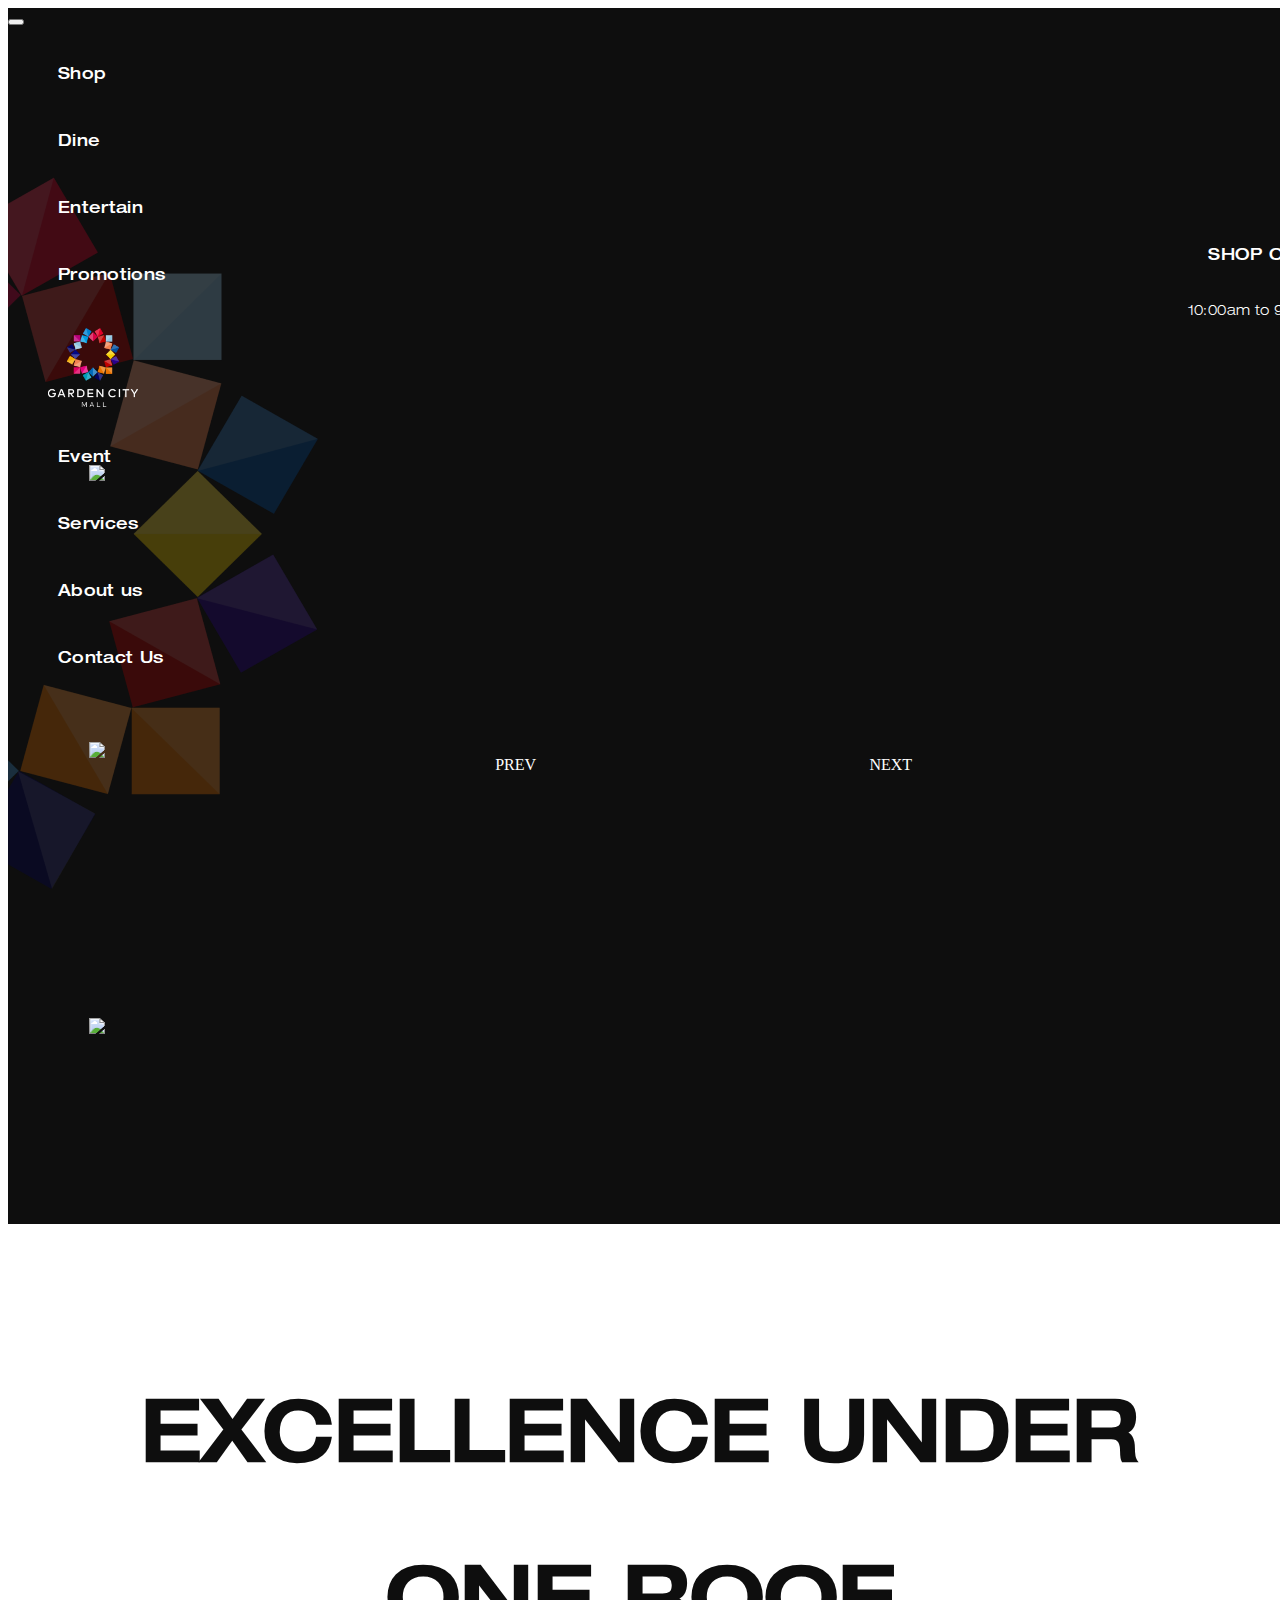
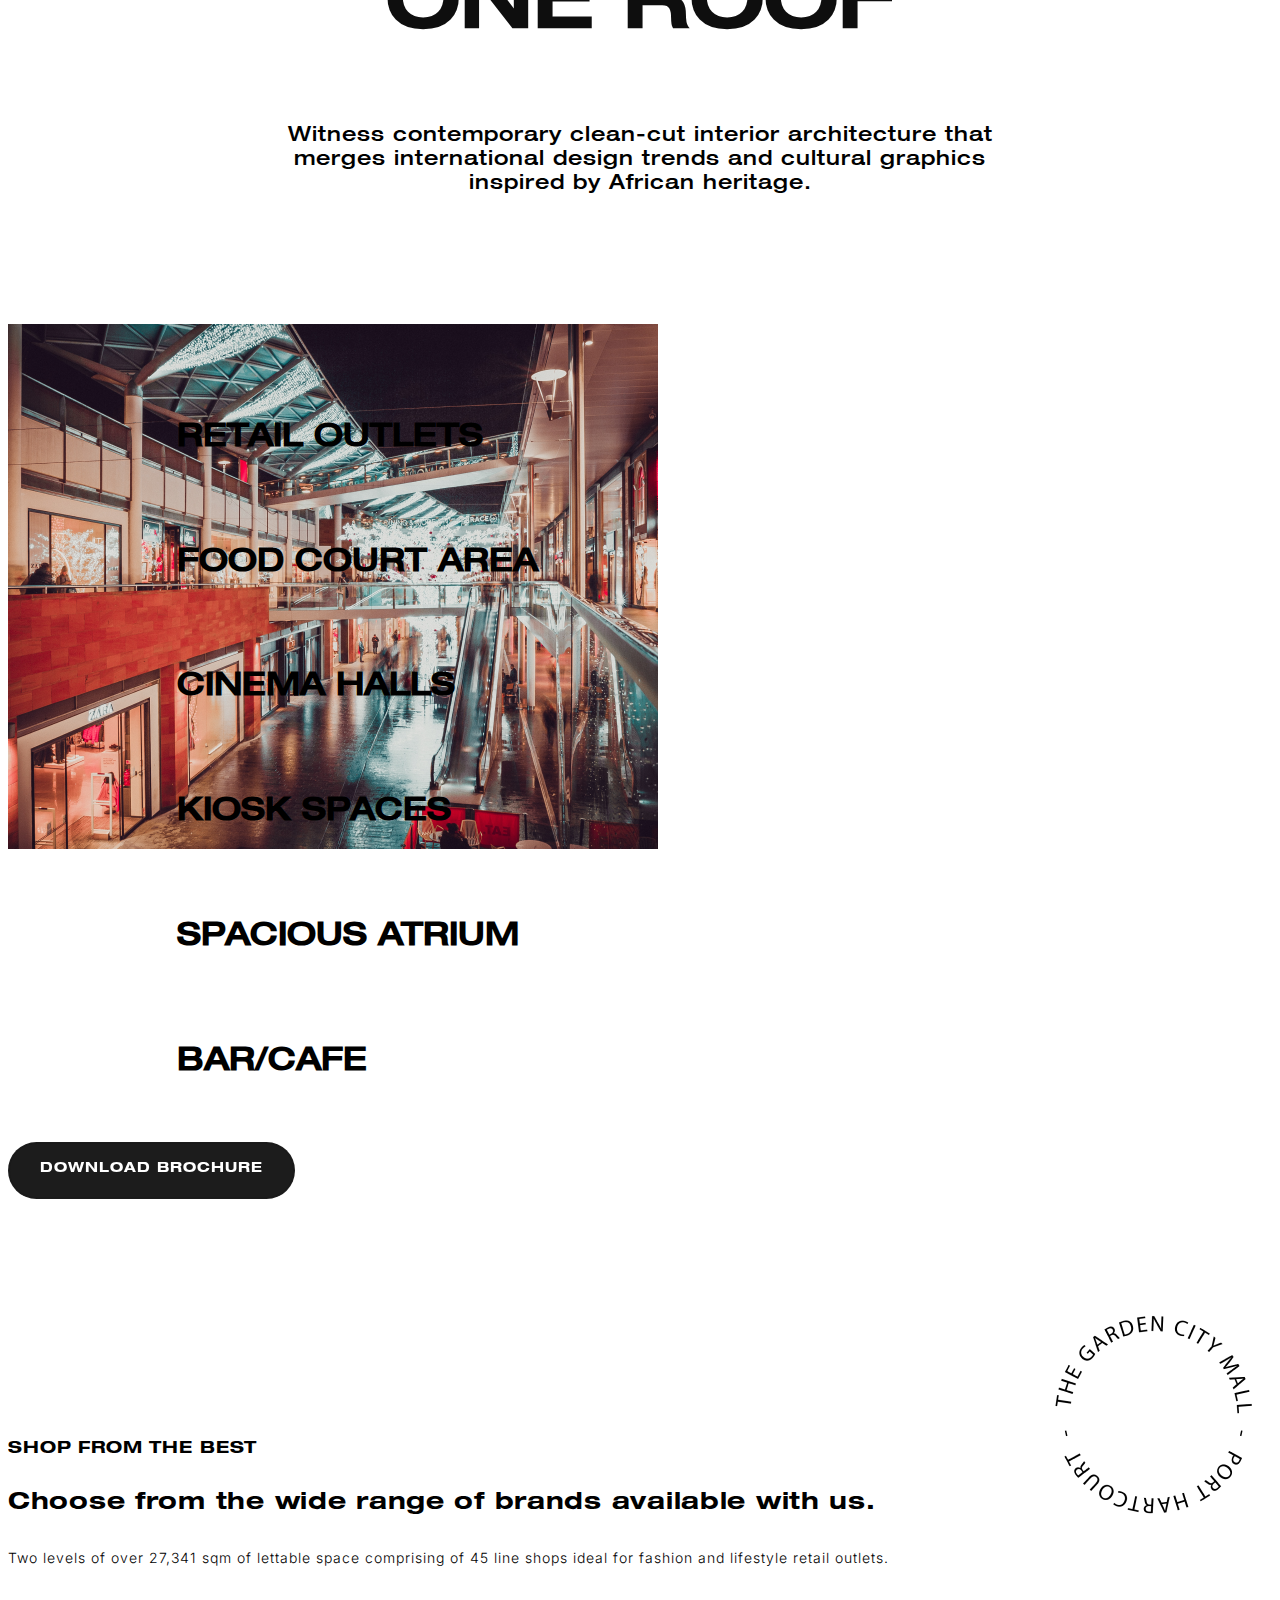
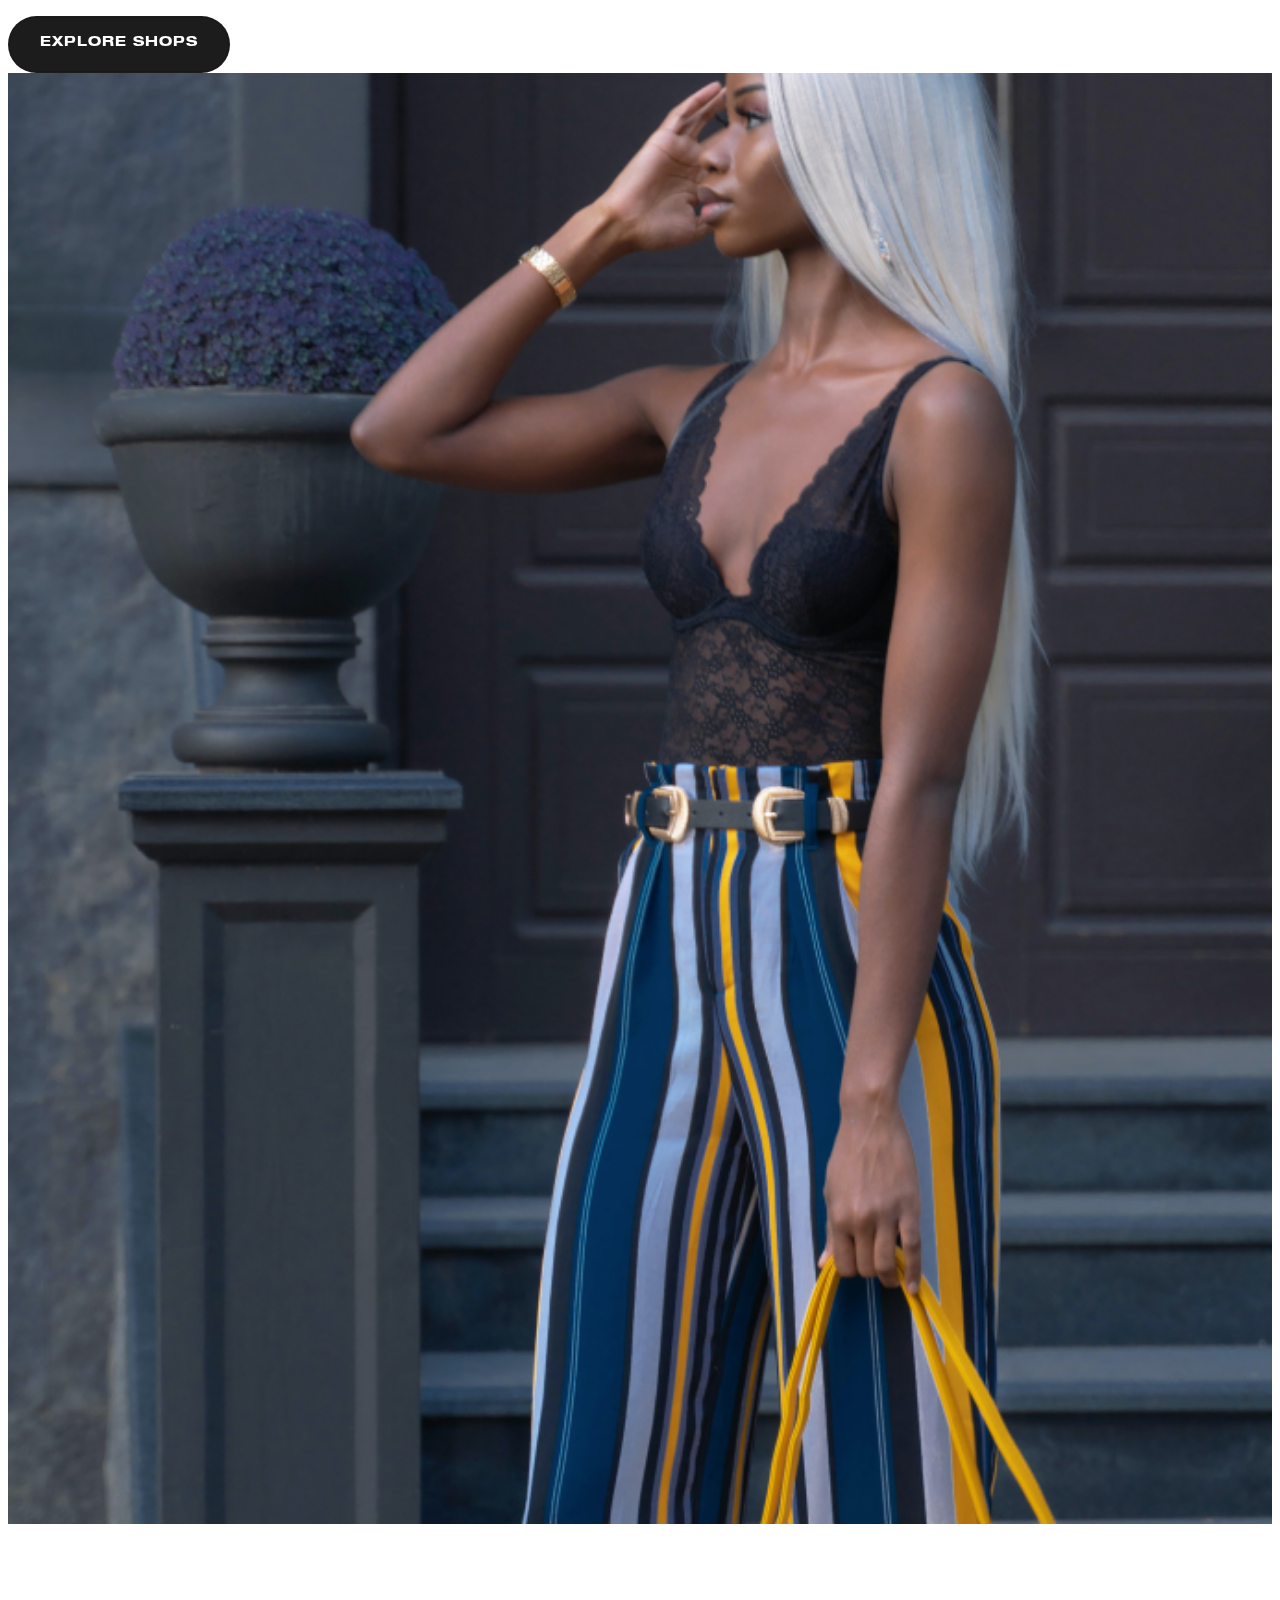
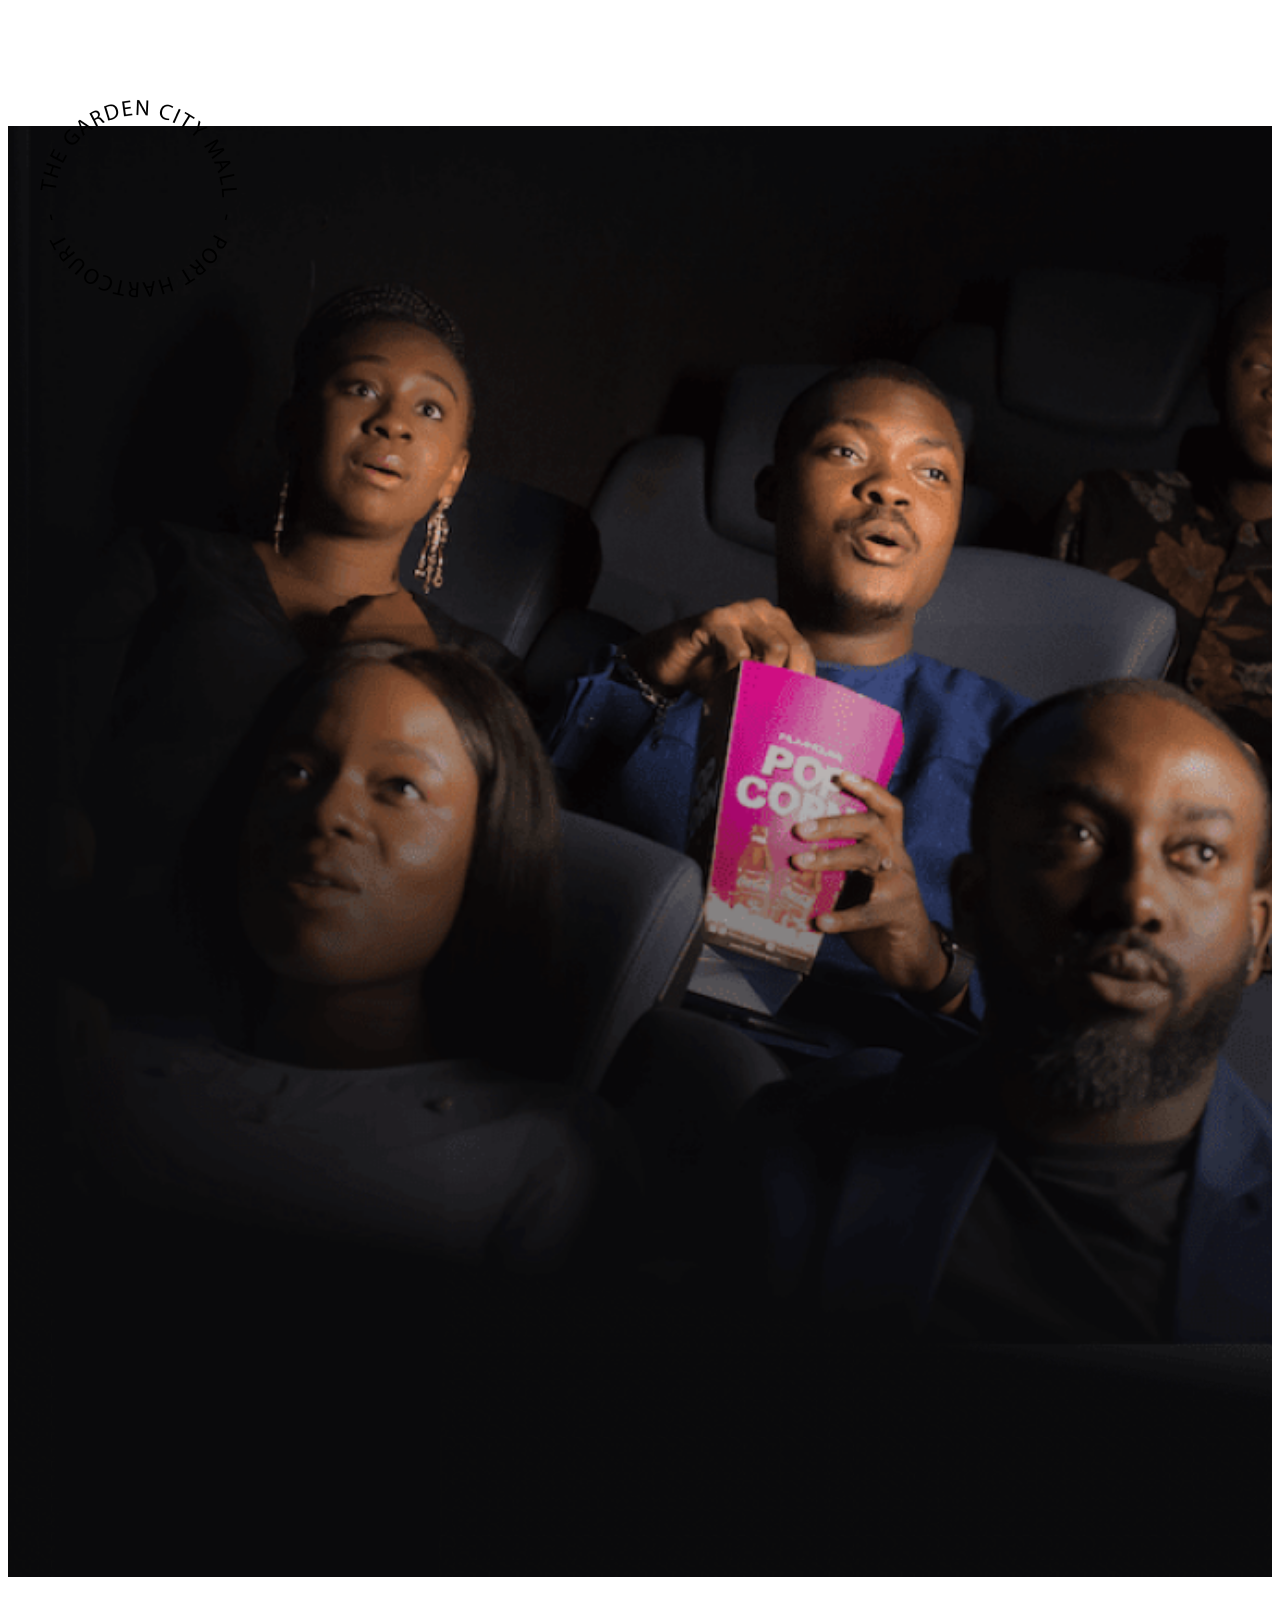
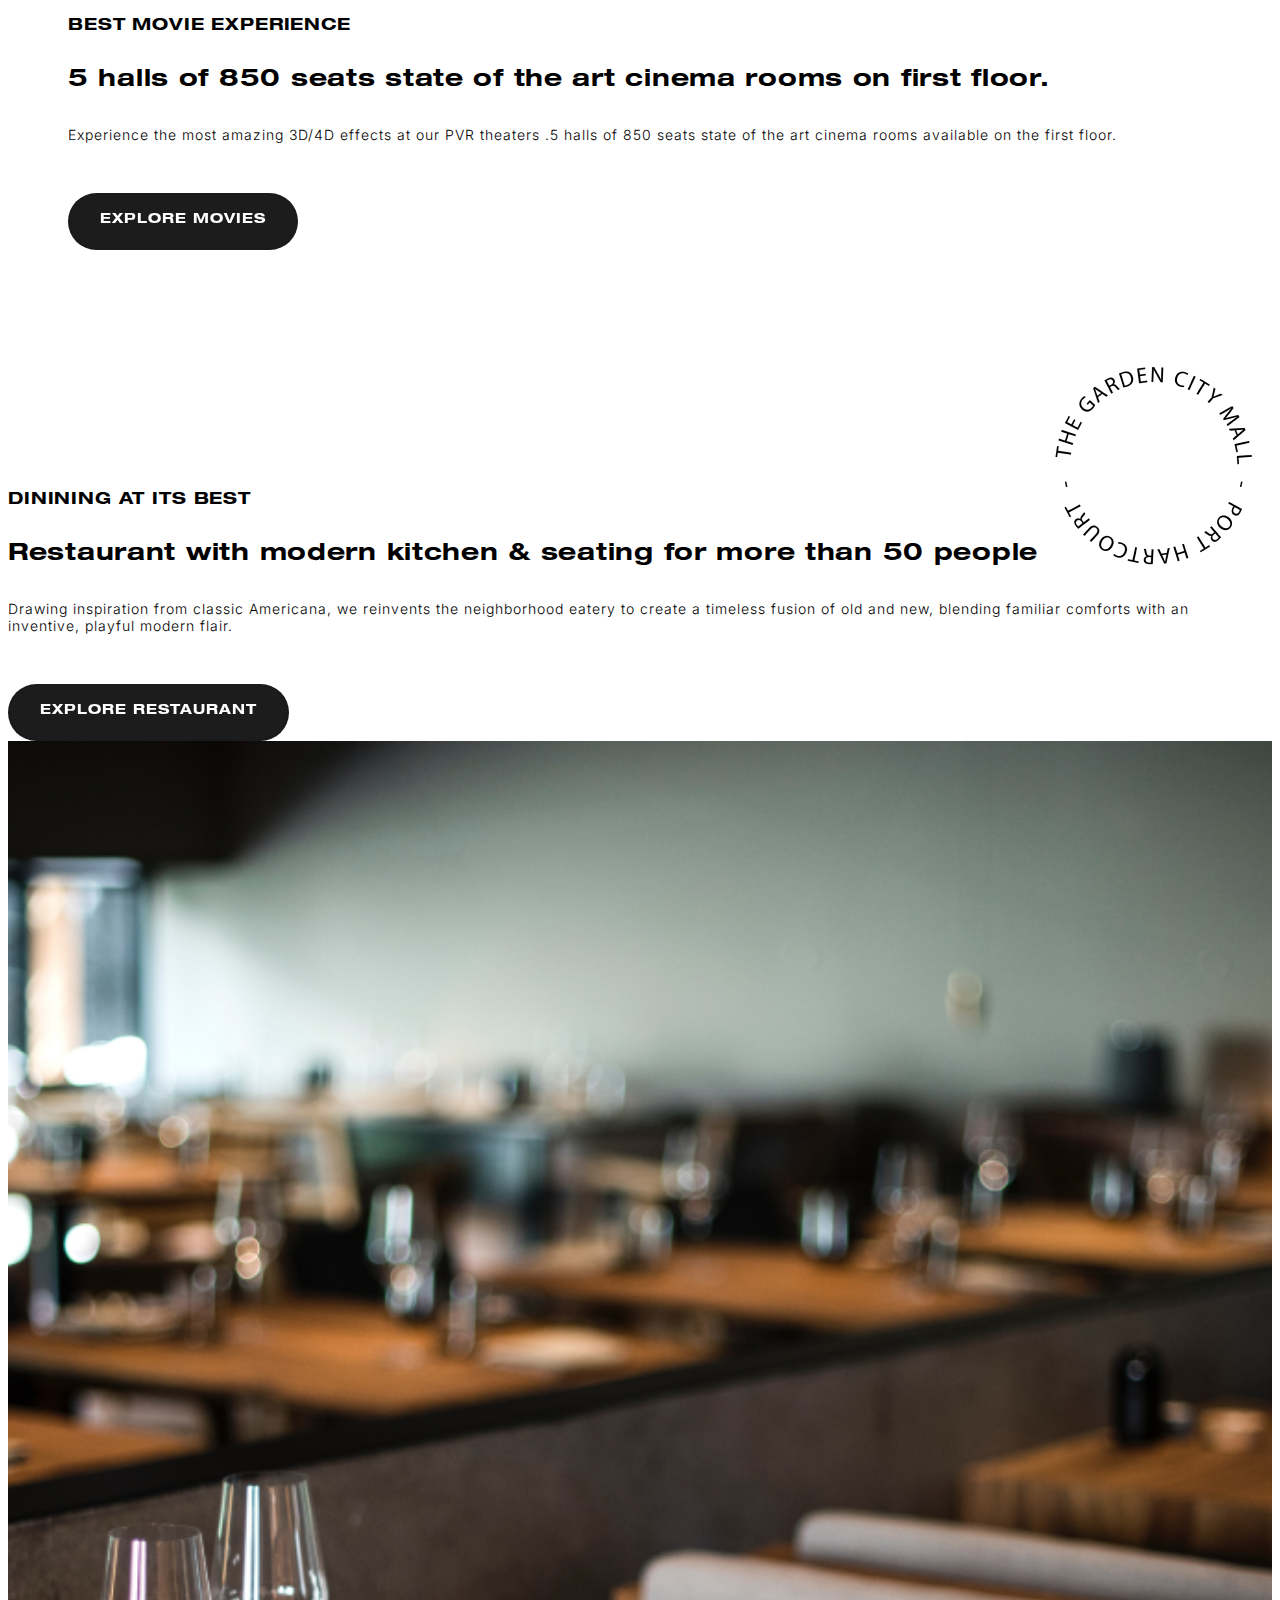
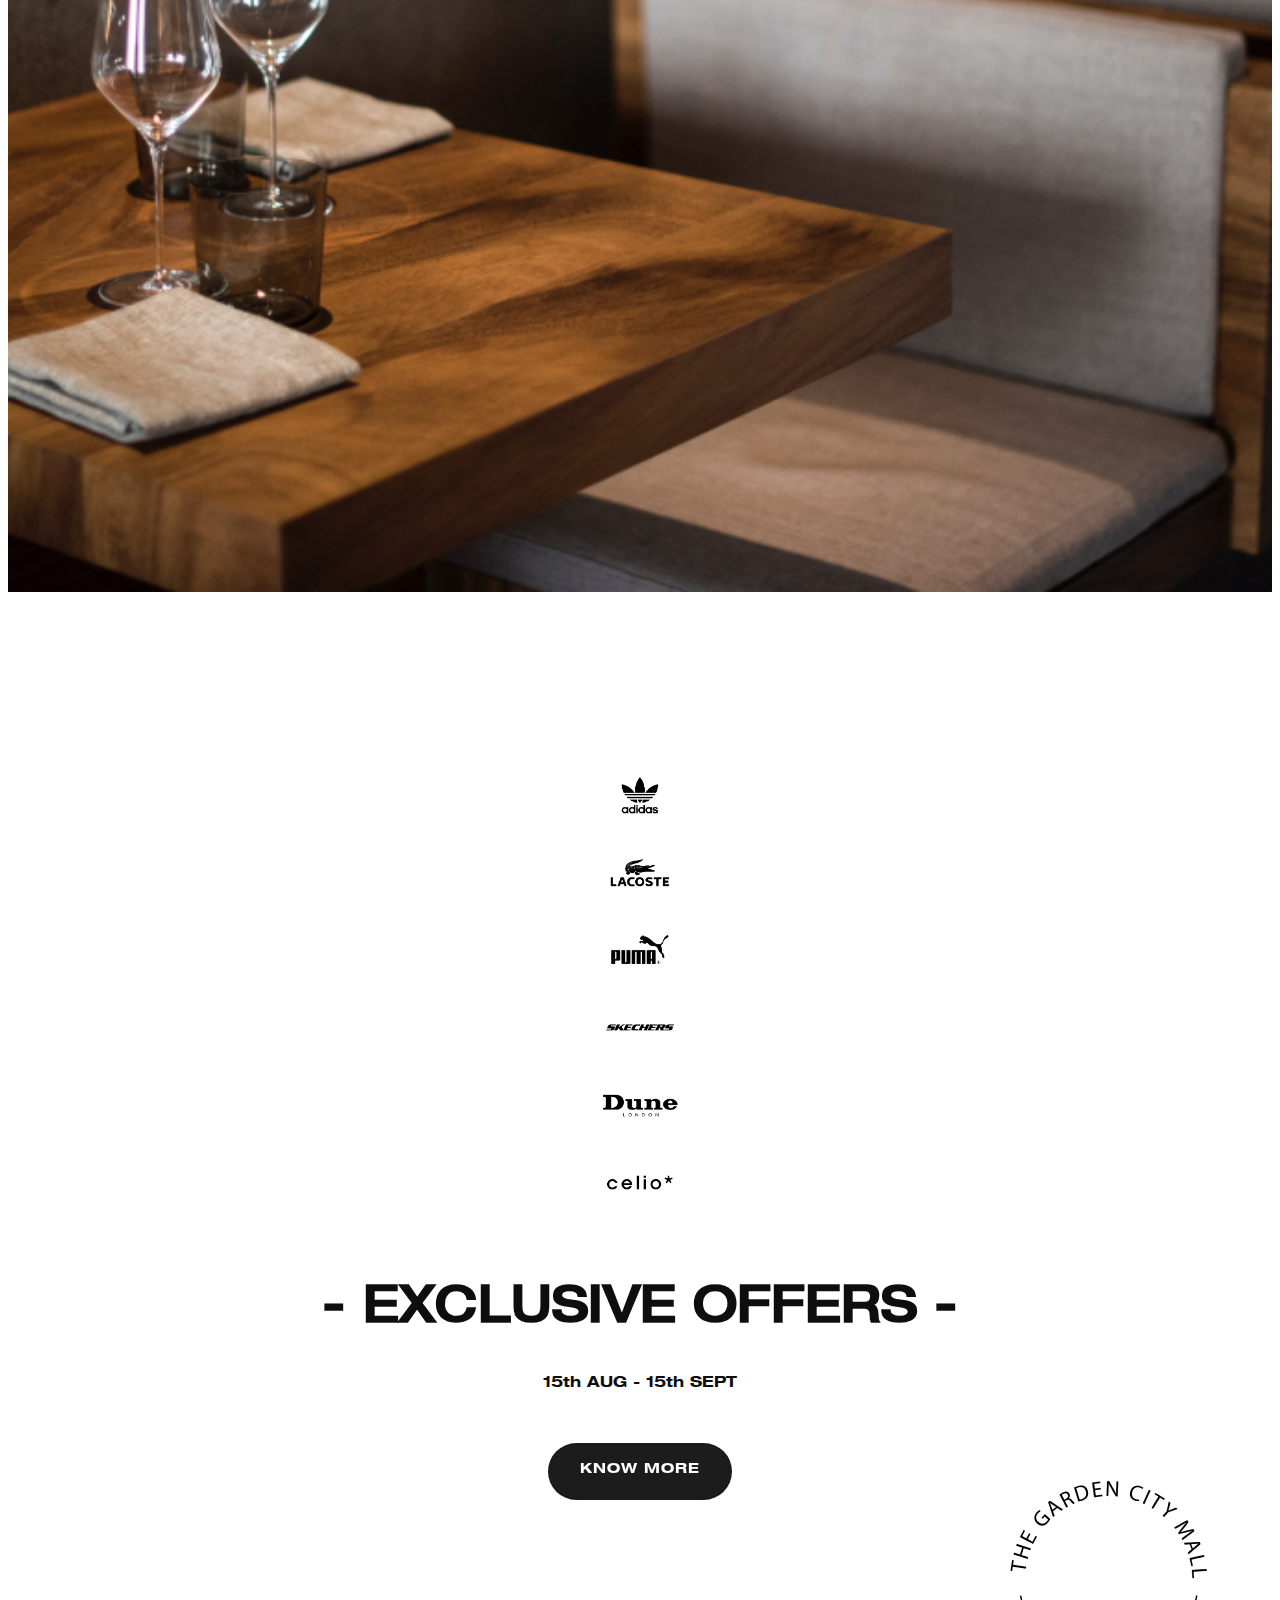
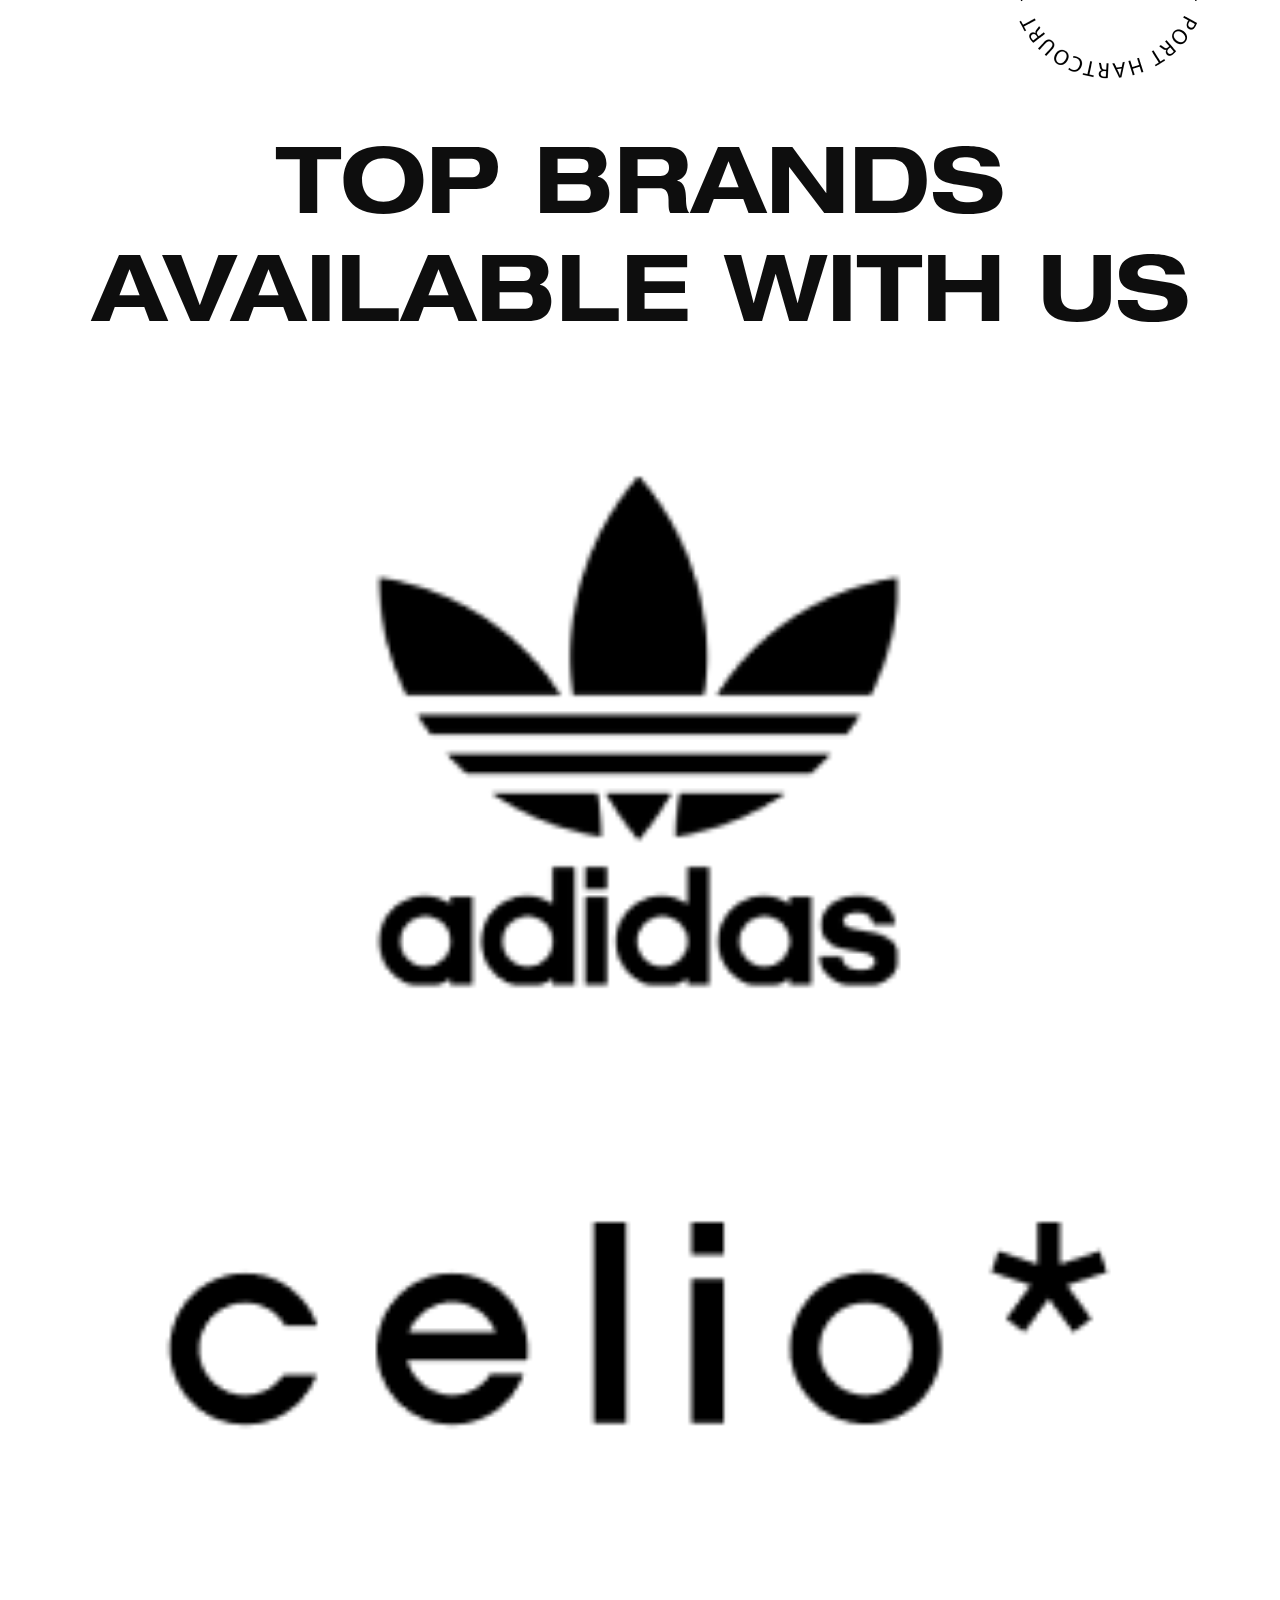
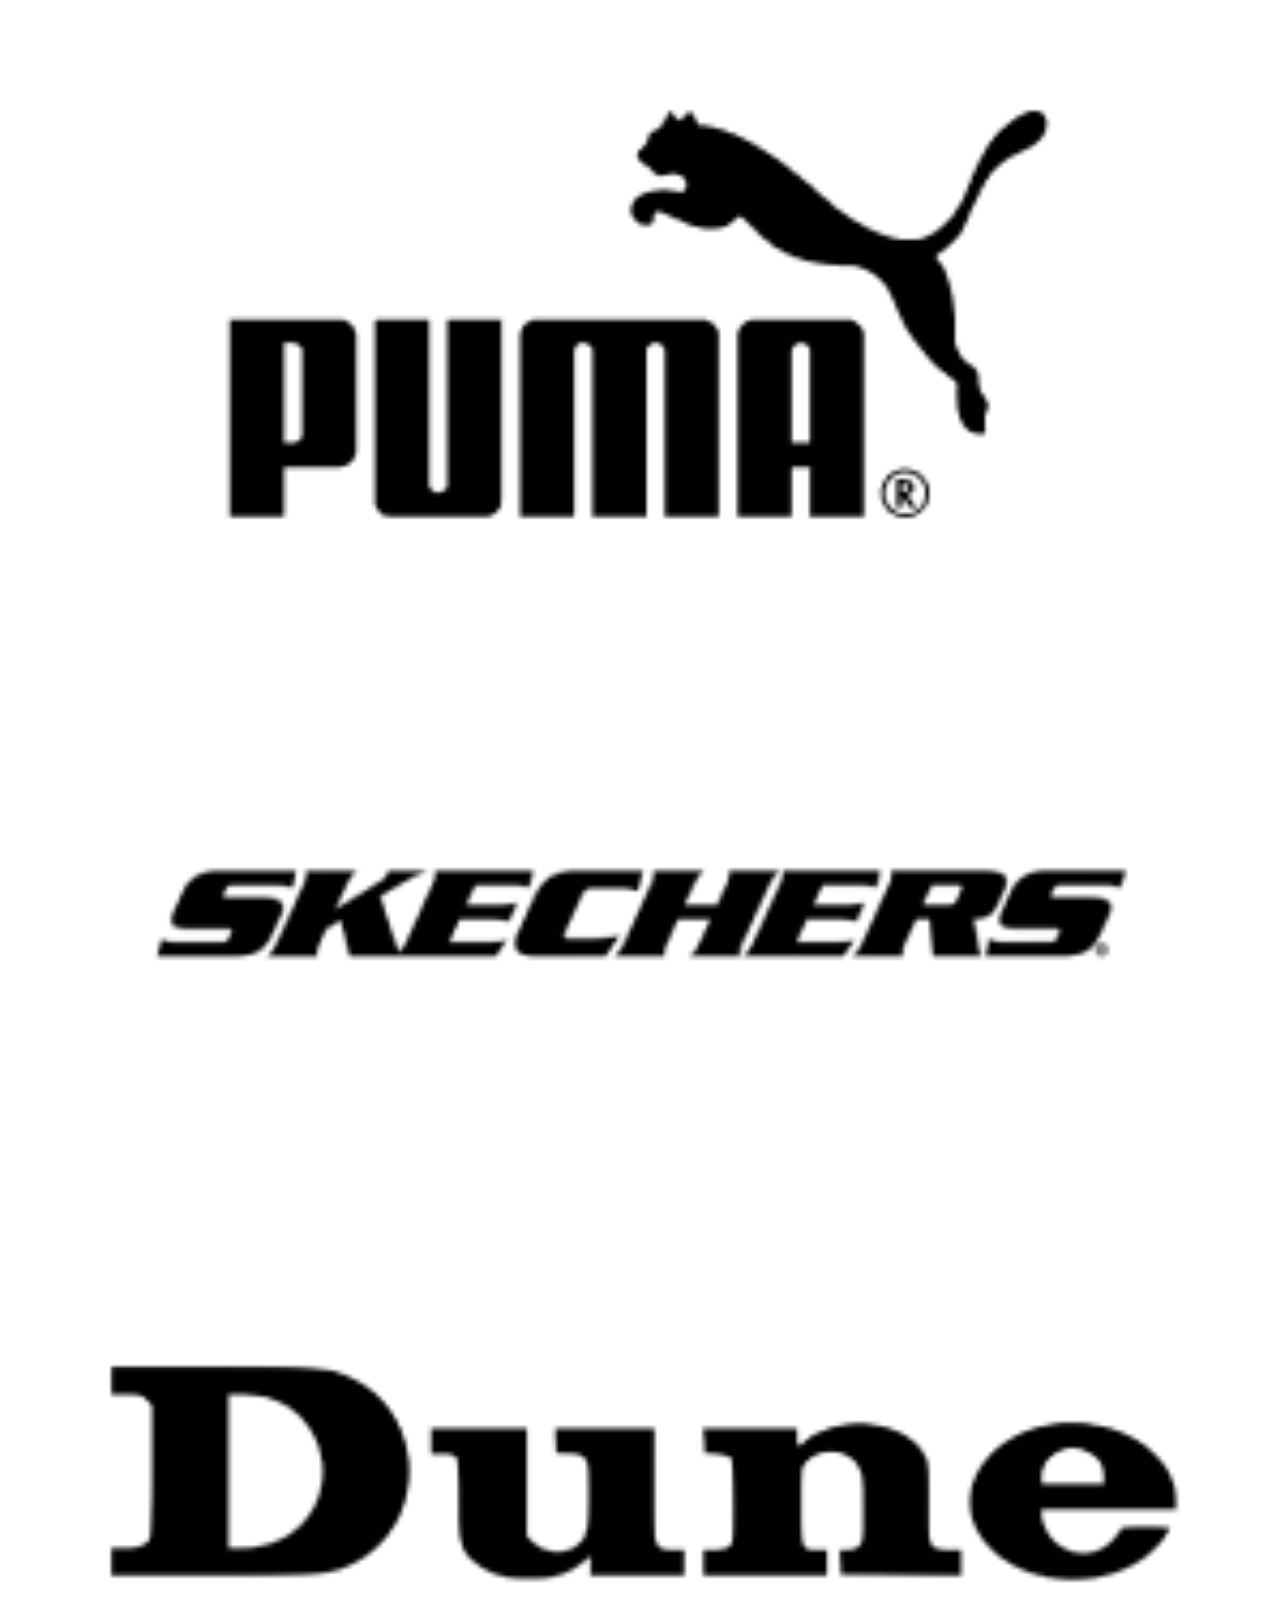
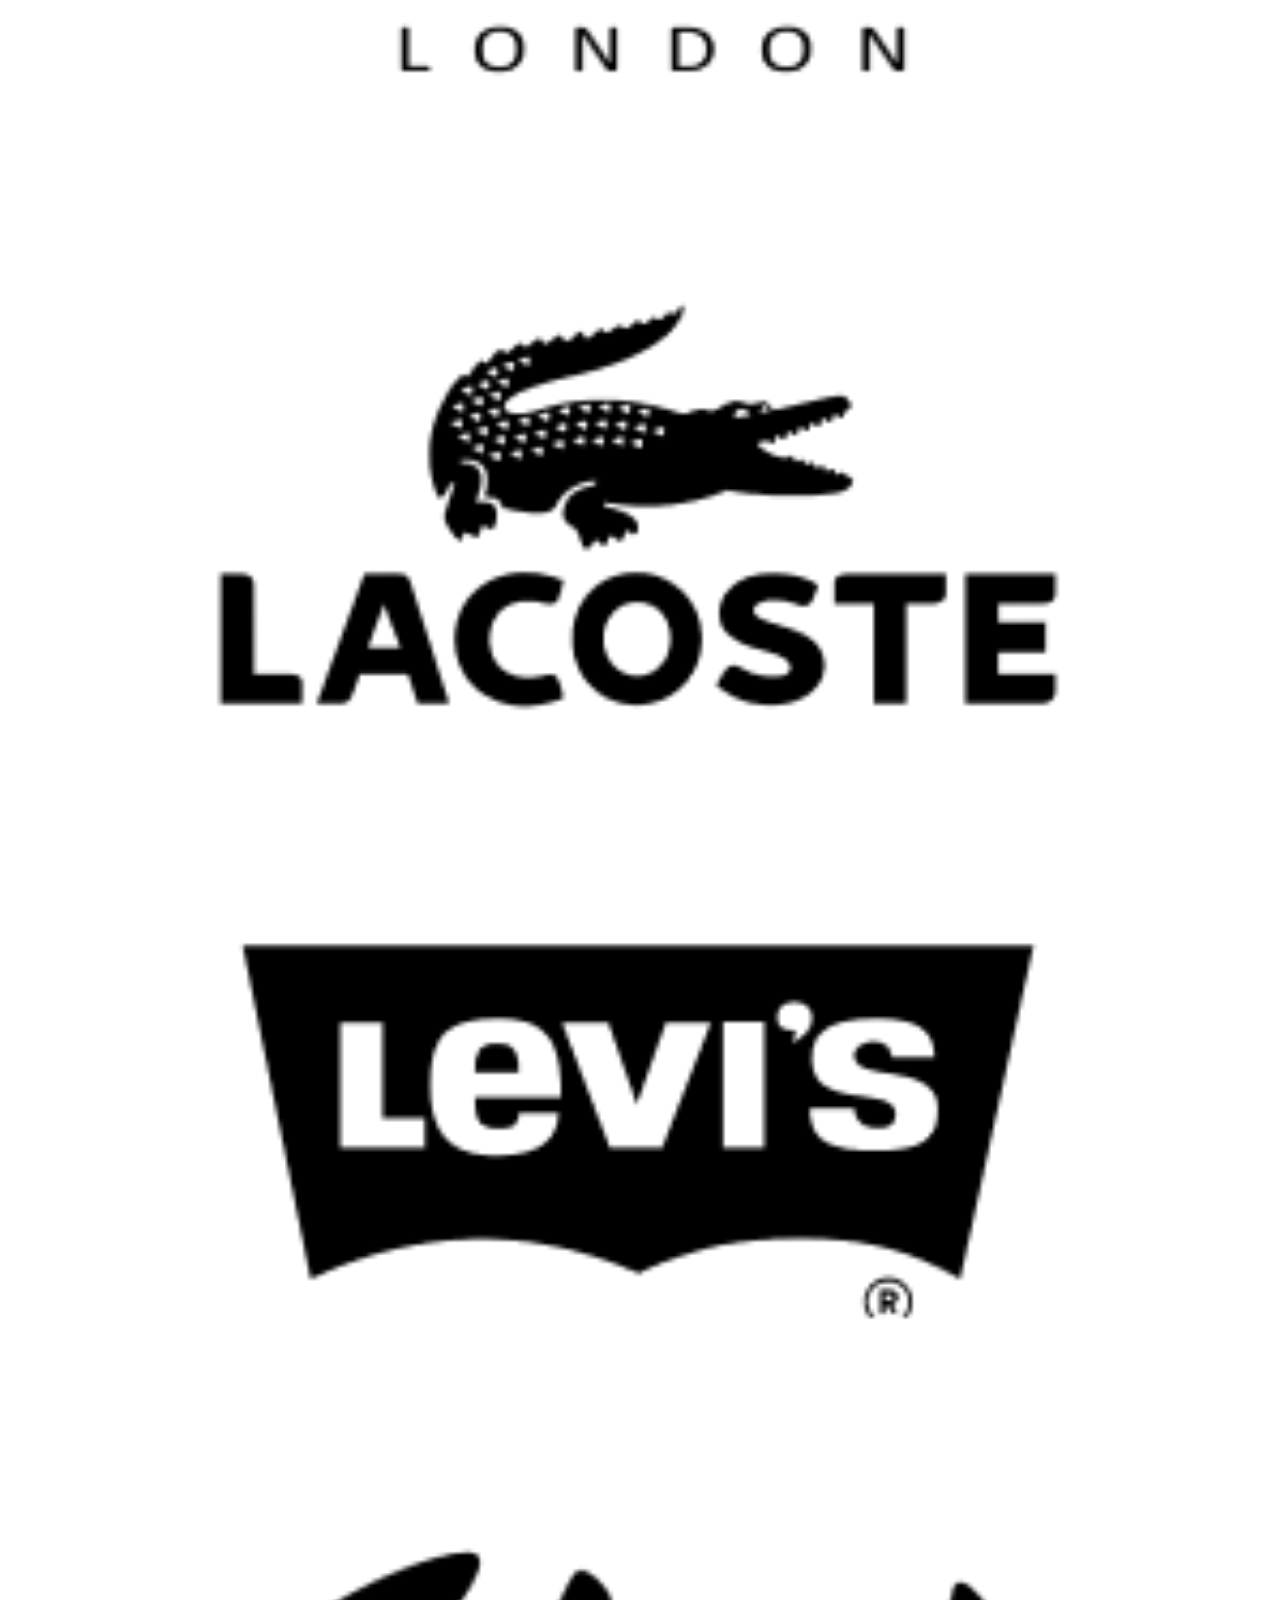
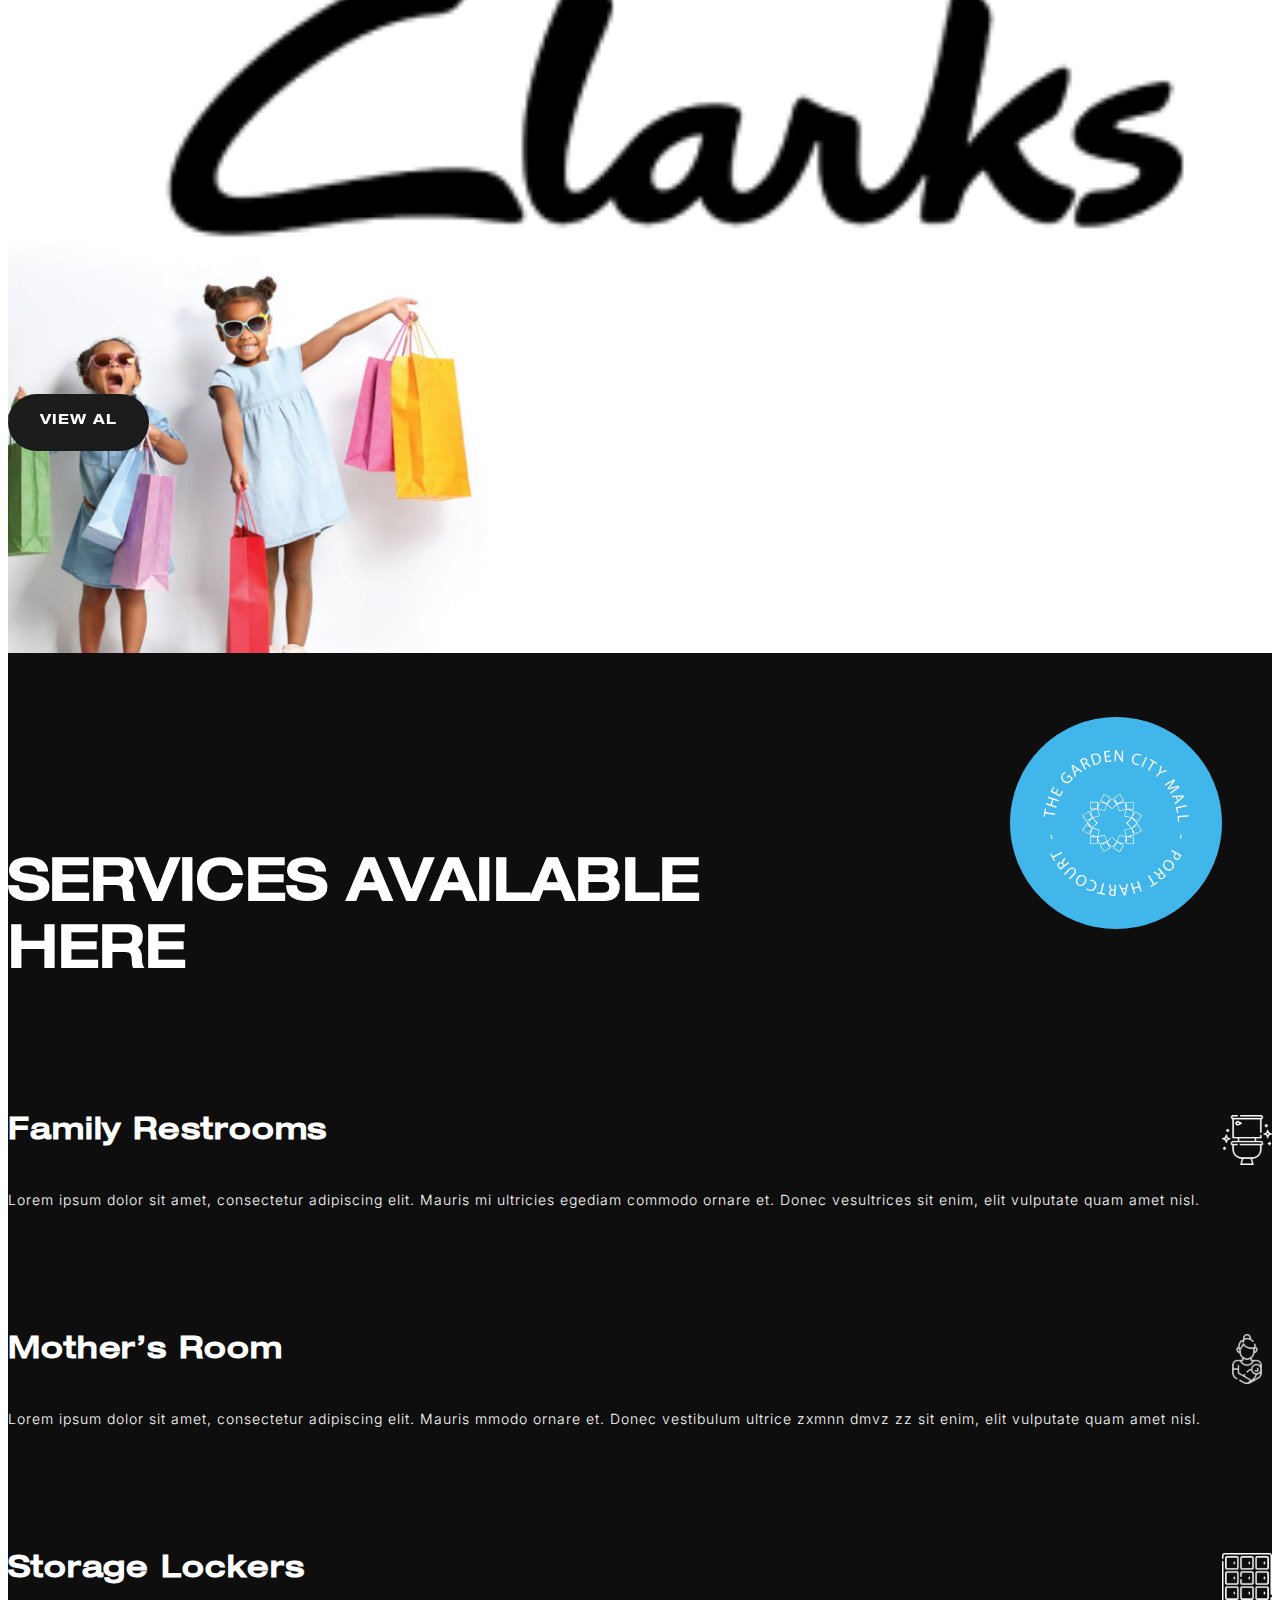
==== index.html @ 57e3e082 "update" ====
<!DOCTYPE html>
<html class="" lang="en">
  <head>
    <meta charset="utf-8">
    <meta http-equiv="x-ua-compatible" content="ie=edge">
    <meta name="viewport" content="initial-scale = 1.0,maximum-scale = 1.0">
    <!-- CSS only -->
    <link href="https://fonts.googleapis.com/css?family=Material+Icons%7CMaterial+Icons+Outlined%7CMaterial+Icons+Two+Tone%7CMaterial+Icons+Round%7CMaterial+Icons+Sharp" rel="stylesheet">
    <link
      rel="stylesheet"
      href="https://cdnjs.cloudflare.com/ajax/libs/Swiper/4.4.1/css/swiper.min.css"
    />
    <link
      href="https://cdn.jsdelivr.net/npm/bootstrap@5.2.0/dist/css/bootstrap.min.css"
      rel="stylesheet"
      integrity="sha384-gH2yIJqKdNHPEq0n4Mqa/HGKIhSkIHeL5AyhkYV8i59U5AR6csBvApHHNl/vI1Bx"
      crossorigin="anonymous"
    />
    <link href="/assets/css/style.css" rel="stylesheet" />
    <link href="/assets/css/resposive.css" rel="stylesheet" />
  </head>
  <body>
    <!-- Header -->
    <header>
      <nav id="navbar_top" class="navbar navbar-expand-lg " >
        <div class="container-fluid">
          
          <button
            class="navbar-toggler"
            type="button"
            data-bs-toggle="collapse"
            data-bs-target="#navbarTogglerDemo02"
            aria-controls="navbarTogglerDemo02"
            aria-expanded="false"
            aria-label="Toggle navigation"
          >
            <span class="navbar-toggler-icon"></span>
          </button>
          <!-- <a class="navbar-brand" href="./">
            <img src="/assets/images/lo-w.png" alt="">
          </a> -->
          <div class="collapse navbar-collapse" id="navbarTogglerDemo02">
            <ul class="navbar-nav me-auto mb-2 mb-lg-0">
              <li class="nav-item mega-drop">
                <a class="nav-link" aria-current="page" href="#">Shop</a>
                <div class="dropdown">
                  <div class="dropdown-content">
                     <div class="dropdown-row">
                        <div class="dropdown-item">
                           <div class="dropdown-item__name">Shopping Brands</div>
                           <ul class="dropdown-item__list">
                              <li>
                                 <a href="">Gucci</a>
                              </li>
                              <li>
                                 <a href="">Cartier</a>
                              </li>
                              <li>
                                 <a href="">Aigner</a>
                              </li>
                              <li>
                                 <a href="">Kenzo</a>
                              </li>
                              <li>
                                 <a href="">Diesel</a>
                              </li>
                              <li>
                                 <a href="">Sephora</a>
                              </li>
                              <li>
                                 <a href="">IWC</a>
                              </li>
                              <li>
                                 <a href="" >ALL</a>
                              </li>
                           </ul>
                        </div>
                        <div class="dropdown-item">
                           <img src="/assets/images/mega.png" alt="" data-ll-status="loaded" class="entered lazyloaded">
                        </div>
                     </div>
                     <div class="dropdown-buttons">
                        <a class="styled-btn styled-btn_v2" href="">View all Brands</a>
                     </div>
                  </div>
               </div>
              </li>
              <li class="nav-item mega-drop">
                <a class="nav-link" href="#">Dine</a>
                <div class="dropdown">
                  <div class="dropdown-content">
                     <div class="dropdown-row">
                        <div class="dropdown-item">
                           <div class="dropdown-item__name">Shopping Brands</div>
                           <ul class="dropdown-item__list">
                              <li>
                                 <a href="">Gucci</a>
                              </li>
                              <li>
                                 <a href="">Cartier</a>
                              </li>
                              <li>
                                 <a href="">Aigner</a>
                              </li>
                              <li>
                                 <a href="">Kenzo</a>
                              </li>
                              <li>
                                 <a href="">Diesel</a>
                              </li>
                              <li>
                                 <a href="">Sephora</a>
                              </li>
                              <li>
                                 <a href="">IWC</a>
                              </li>
                              <li>
                                 <a href="" >ALL</a>
                              </li>
                           </ul>
                        </div>
                        <div class="dropdown-item">
                          <img src="/assets/images/mega.png" alt="" data-ll-status="loaded" class="entered lazyloaded">
                        </div>
                     </div>
                     <div class="dropdown-buttons">
                      <a class="styled-btn styled-btn_v2" href="">View all Brands</a>
                     </div>
                  </div>
               </div>
              </li>
              <li class="nav-item">
                <a class="nav-link" href="#">Entertain</a>
              </li>
              <li class="nav-item">
                <a class="nav-link" href="#">Promotions</a>
              </li>
              <a class="navbar-brand" href="./">
                <img class="w" src="/assets/images/lo-w.png" alt="">
                <img class="b" src="/assets/images/lo-b.png" alt="">
              </a>
              <li class="nav-item">
                <a class="nav-link" href="#">Event</a>
              </li>
              <li class="nav-item">
                <a class="nav-link" href="#">Services</a>
              </li>
              <li class="nav-item">
                <a class="nav-link" href="#">About us</a>
              </li>
              <li class="nav-item">
                <a class="nav-link" href="#">Contact Us</a>
              </li>
              
            </ul>
          </div>
        </div>
      </nav>
    </header>
    <!-- Header -->

    <main>

      <div class="warpper">
        <!-- Hero Section -->
        <section class="hero-section" >
          <div class="left-img">
            <img src="/assets/images/hero-logo.png" alt="logo-bg" />
          </div>
          <div class="row">
            <div class="col-lg-3">
              <div class="hero-text">
                <h6>SHOP OPENS</h6>
                <p>10:00am to 9:30 pm</p>
              </div>
            </div>
            <div class="col-lg-9">
              <div class="swiper-container slideshow">
                <div class="swiper-wrapper">
                  <div class="swiper-slide slide">
                    <div
                      class="slide-image">
                      <img src="https://images.unsplash.com/photo-1538083024336-555cf8943ddc?ixlib=rb-0.3.5&ixid=eyJhcHBfaWQiOjEyMDd9&s=66b476a51b19889e13182c0e4827af18&auto=format&fit=crop&w=1950&q=80">
                    </div>
                    <div class="hero-rtext">
                      <h6 class="slide-title">Port Harcourt's most preferred shopping, food & entertainment
                        destination and one of Nigeria's largest malls.
                      </h6>
                      <a href="">EXPLORE SHOPS</a>
                    </div>
                  </div>

                  <div class="swiper-slide slide">
                    <div
                      class="slide-image">
                      <img src="https://images.unsplash.com/photo-1538083024336-555cf8943ddc?ixlib=rb-0.3.5&ixid=eyJhcHBfaWQiOjEyMDd9&s=66b476a51b19889e13182c0e4827af18&auto=format&fit=crop&w=1950&q=80">
                    </div>
                    <div class="hero-rtext">
                      <h6 class="slide-title ">Port Harcourt's most preferred shopping, food & entertainment
                        destination and one of Nigeria's largest malls.
                      </h6>
                      <a href="">EXPLORE SHOPS</a>
                    </div>
                  </div>

                  <div class="swiper-slide slide">
                    <div
                      class="slide-image">
                      <img src="https://images.unsplash.com/photo-1538083024336-555cf8943ddc?ixlib=rb-0.3.5&ixid=eyJhcHBfaWQiOjEyMDd9&s=66b476a51b19889e13182c0e4827af18&auto=format&fit=crop&w=1950&q=80">
                    </div>
                   <div class="hero-rtext">
                      <h6 class="slide-title ">Port Harcourt's most preferred shopping, food & entertainment
                        destination and one of Nigeria's largest malls.
                      </h6>
                      <a href="">EXPLORE SHOPS</a>
                    </div>
                  </div>
                </div>
<!-- 
                <div class="slideshow-navigation">
                  <div class="slideshow-navigation-button prev">
                    <span>prev</span>
                  </div>
                  <div class="slideshow-navigation-button next">
                    <span>next</span>
                  </div>
                </div> -->
              </div>
            </div>
            <div class="slider-bt">
              <div class="slideshow-navigation-button prev">
                <span>prev</span>
              </div>
              <div class="slideshow-pagination"></div>
              <div class="slideshow-navigation-button next">
                <span>next</span>
              </div>
            </div>
            
            <!-- <div class="col-lg-4">
              <div class="hero-rtext">
                <h6>
                  Port Harcourt's most preferred shopping, food & entertainment
                  destination and one of Nigeria's largest malls.
                </h6>
                <a href="">EXPLORE SHOPS</a>
              </div>
            </div> -->
          </div>
        </section>
        <!-- End -->

        <!-- second section -->
        <section class="second-sec" >
          <div class="container">
            <div class="row">
              <div class="col-lg-12">
                <h2 class="heading horizontal">EXCELLENCE UNDER</h2>
                <h2 class="heading horizontal2 ">ONE ROOF</h2>
                <p class="parh title" data-scroll="">
                  Witness contemporary clean-cut interior architecture that
                  merges international design trends and cultural graphics
                  inspired by African heritage.
                </p>
              </div>
            </div>
            <div class="row">
          
                <div class="district-desktop fade-in">
                  <div class="col-lg-6 offset-lg-6">
                  <p class="key">//KEY FEATURES</p>
                  <div class="district-wrapper">
                    <div class="pattern"></div>
                    <ul class="district-list">
                      <li>
                        <div class="district-list__text">
                          <h3 class="title">RETAIL OUTLETS</h3>
                          <p>
                            Relaxing sitting area equipped with 12 modern upper
                            and ground floor food stalls with sub anchor
                            restaurant.
                          </p>
                        </div>
                        <div class="district-list__img fade-in">
                          <img
                            src="/assets/images/retail.png"
                          />
                        </div>
                      </li>
                      <li>
                        <div class="district-list__text">
                          <h3 class="title">FOOD COURT AREA</h3>
                          <p>
                            Relaxing sitting area equipped with 12 modern upper
                            and ground floor food stalls with sub anchor
                            restaurant.
                          </p>
                        </div>
                        <div class="district-list__img">
                          <img
                            src="/assets/images/foodcourt.png"
                          />
                        </div>
                      </li>
                      <li>
                        <div class="district-list__text">
                          <h3 class="title">CINEMA HALLS</h3>
                          <p>
                            A beautiful place of worship - known for its unique
                            inkwell design.
                          </p>
                        </div class="title">
                        <div class="district-list__img">
                          <img src="/assets/images/movie_hall.png"
                            alt=""
                          />
                        </div>
                      </li>
                      <li>
                        <div class="district-list__text">
                          <h3 class="title">KIOSK SPACES</h3>
                          <p>Where no two days are the same.</p>
                        </div>
                        <div class="district-list__img">
                          <img src="/assets/images/kiosk.png"
                            alt=""
                          />
                        </div>
                      </li>
                      <li>
                        <div class="district-list__text">
                          <h3 class="title">SPACIOUS ATRIUM</h3>
                          <p>
                            Unforgettable fine dining destinations to suit every
                            taste.
                          </p>
                        </div>
                        <div class="district-list__img">
                          <img src="/assets/images/atrium.png"
                          alt=""
                        />
                        </div>
                      </li>
                      <li>
                        <div class="district-list__text">
                          <h3 class="title">BAR/CAFE</h3>
                          <p>
                            Where everyday living is like a five-star hotel
                            experience.
                          </p>
                        </div>
                        <div class="district-list__img">
                          <img src="/assets/images/bac_cafe.png"
                          alt=""
                        />
                        </div>
                      </li>
                    </ul>
                  </div>
                </div>
              </div>
              <div class="feedback mobile-se">
                <div class="container mt-3">
                  <div class="row justify-content-center">
                    <div class="col-md-8">
                      <div class="swiper position-relative">
                        <div class="swiper-wrapper">
                          <div class="swiper-slide position-relative">
                            <div class="swiper-img">
                               <img src="https://images.unsplash.com/photo-1488190211105-8b0e65b80b4e?ixlib=rb-1.2.1&ixid=MnwxMjA3fDB8MHxwaG90by1wYWdlfHx8fGVufDB8fHx8&auto=format&fit=crop&w=1770&q=80" alt="">
                            </div>
                            <div class="card ">
                              <h3>RETAIL OUTLETS</h3>
                          <p>
                            Relaxing sitting area equipped with 12 modern upper
                            and ground floor food stalls with sub anchor
                            restaurant.
                          </p>
                            </div>
                          </div>
                          <div class="swiper-slide position-relative">
                            <div class="swiper-img">
                              <img src="https://images.unsplash.com/photo-1501504905252-473c47e087f8?ixlib=rb-1.2.1&ixid=MnwxMjA3fDB8MHxwaG90by1wYWdlfHx8fGVufDB8fHx8&auto=format&fit=crop&w=1548&q=80" alt="">
                            </div>
                            <div class="card">
                              <h3 class="mb-3 mb-md-2">FOOD COURT AREA</h3>
                              <p>
                                Relaxing sitting area equipped with 12 modern upper
                                and ground floor food stalls with sub anchor
                                restaurant.
                              </p>
                             
                            </div>
                          </div>
                          <div class="swiper-slide position-relative">
                            <div class="swiper-img">
                              <img src="https://images.unsplash.com/photo-1499750310107-5fef28a66643?ixlib=rb-1.2.1&ixid=MnwxMjA3fDB8MHxwaG90by1wYWdlfHx8fGVufDB8fHx8&auto=format&fit=crop&w=1770&q=80" alt="">
                            </div>
                            <div class="card">
                              <h3 class="mb-3 mb-md-2">CINEMA HALLS</h3>
                              <p>
                                Relaxing sitting area equipped with 12 modern upper
                                and ground floor food stalls with sub anchor
                                restaurant.
                              </p>
                            </div>
                          </div>
                          <div class="swiper-slide position-relative">
                            <div class="swiper-img">
                              <img src="https://images.unsplash.com/photo-1499750310107-5fef28a66643?ixlib=rb-1.2.1&ixid=MnwxMjA3fDB8MHxwaG90by1wYWdlfHx8fGVufDB8fHx8&auto=format&fit=crop&w=1770&q=80" alt="">
                            </div>
                            <div class="card">
                              <h3 class="mb-3 mb-md-2">KIOSK SPACES</h3>
                              <p>
                                Relaxing sitting area equipped with 12 modern upper
                                and ground floor food stalls with sub anchor
                                restaurant.
                              </p>
                            </div>
                          </div>
                          <div class="swiper-slide position-relative">
                            <div class="swiper-img">
                              <img src="https://images.unsplash.com/photo-1499750310107-5fef28a66643?ixlib=rb-1.2.1&ixid=MnwxMjA3fDB8MHxwaG90by1wYWdlfHx8fGVufDB8fHx8&auto=format&fit=crop&w=1770&q=80" alt="">
                            </div>
                            <div class="card">
                              <h3 class="mb-3 mb-md-2">SPACIOUS ATRIUM</h3>
                              <p>
                                Relaxing sitting area equipped with 12 modern upper
                                and ground floor food stalls with sub anchor
                                restaurant.
                              </p>
                            </div>
                          </div>
                          <div class="swiper-slide position-relative">
                            <div class="swiper-img">
                              <img src="https://images.unsplash.com/photo-1499750310107-5fef28a66643?ixlib=rb-1.2.1&ixid=MnwxMjA3fDB8MHxwaG90by1wYWdlfHx8fGVufDB8fHx8&auto=format&fit=crop&w=1770&q=80" alt="">
                            </div>
                            <div class="card">
                              <h3 class="mb-3 mb-md-2">BAR/CAFE</h3>
                              <p>
                                Relaxing sitting area equipped with 12 modern upper
                                and ground floor food stalls with sub anchor
                                restaurant.
                              </p>
                            </div>
                          </div>
                          
                        </div>
                        <div class="d-flex align-items-center justify-content-center swiper-buttons">
                          <span class="material-icons swiper-button-prev fs-md  me-4">
                          west
                        </span>
                          <div class="swiper-pagination d-flex"></div>
                          <span class="material-icons swiper-button-next fs-md ms-4">
                          east
                          </span>
                        </div>
                      </div>
                    </div>
                  </div>
                </div>
              </div>
              <div class="col-lg-12 text-center mt-5">
                <!-- <a href="" class="cta">DOWNLOAD BROCHURE</a> -->
                <a class="cb-btn cb-btn_more title" href="" ><span class="cb-btn_more-title"><span data-text="DOWNLOAD BROCHURE">DOWNLOAD BROCHURE</span></span><span class="cb-btn_more-ripple"><span></span></span></a>
              </div>
            </div>
          </div>
        </section>
      

        <!-- Third Section -->
        <section class="third-sec mt-5 about_text" >
          <div class="circle-el fade-in">
            <img src="/assets/images/cir2.png" alt="">
          </div>
          <div class="container">
            <div class="row">
              <div class="col-lg-6 order-lg-1 order-2">
               <div class="left-content">
                <h6 class="title">SHOP FROM THE BEST </h6>
                <h3 class="title">Choose from the wide range of 
                  brands available with us.</h3>
                <p class="title">Two levels of over 27,341 sqm of lettable space comprising of 45 line shops ideal for fashion and lifestyle retail outlets.</p>
                <!-- <a href="" class="cta">EXPLORE SHOPS</a> -->
                <a class="cb-btn cb-btn_more title" href="" ><span class="cb-btn_more-title"><span data-text="EXPLORE SHOPS">EXPLORE SHOPS</span></span><span class="cb-btn_more-ripple"><span></span></span></a>
               </div>
              </div>
              <div class="col-lg-6 order-1">
                <div class="right-img o-image" data-scroll="">
                  <img class="scaleUp" src="/assets/images/shop/s1.png" alt=""/>
                </div>
              </div>
              <!--  -->
            </div>
          </div>
        </section>
        <section class="third-sec mt-5 ">
          <div class="circle-el2">
            <img class="fade-in" src="/assets/images/cir2.png" alt="">
          </div>
          <div class="container">
            <div class="row mt-5">
              <div class="col-lg-6">
                <div class="right-img">
                  <img class="scaleUp" src="/assets/images/shop/s2.png" alt=""/>
                </div>
              </div>
              <div class="col-lg-6">
                <div class="left-content mr">
                 <h6 class="title">BEST MOVIE EXPERIENCE</h6>
                 <h3 class="title">5 halls of 850 seats state of the
                  art cinema rooms on first floor.</h3>
                 <p>Experience the most amazing 3D/4D effects at our PVR theaters .5 halls of 850 seats state of the art cinema rooms available on the first floor.</p>
                 <!-- <a href="" class="cta">EXPLORE MOVIES</a> -->
                 <a class="cb-btn cb-btn_more title" href="" ><span class="cb-btn_more-title"><span data-text="EXPLORE MOVIES">EXPLORE MOVIES</span></span><span class="cb-btn_more-ripple"><span></span></span></a>
                </div>
               </div>
            </div>
          </div>
        </section>
        <section class="third-sec mt-5" >
          <div class="circle-el">
            <img class="fade-in" src="/assets/images/cir2.png" alt="">
          </div>
          <div class="container">
            <div class="row">
              <div class="col-lg-6 order-lg-1 order-2">
               <div class="left-content ">
                <h6 class="title">DININING AT ITS BEST </h6>
                <h3 class="title">Restaurant with modern kitchen
                  & seating for more than 50 people</h3>
                <p class="title">Drawing inspiration from classic Americana, we reinvents the neighborhood eatery to create a timeless fusion of old and new, blending familiar comforts with an inventive, playful modern flair.</p>
                <!-- <a href="" class="cta">EXPLORE RESTAURANT</a> -->
                <a class="cb-btn cb-btn_more title" href="" ><span class="cb-btn_more-title"><span data-text="EXPLORE RESTAURANT">EXPLORE RESTAURANT</span></span><span class="cb-btn_more-ripple"><span></span></span></a>
               </div>
              </div>
              <div class="col-lg-6 order-1">
                <div class="right-img">
                  <img class="scaleUp" src="/assets/images/shop/s3.png" alt=""/>
                </div>
              </div>
              <!--  -->
            </div>
          </div>
        </section>


        <!-- brands -->
        <section class="offers-section" >
          <div class="circle-el">
            <img src="/assets/images/cir2.png" alt="">
          </div>
         <div class="container">
          <div class="row justify-content-center" >
            <div class="col-12 col-lg-5">
              <div class="row">
                <div class="col-lg-4 col-6">
                  <div class="logo-b fade-in">
                    <img src="/assets/images/logo/1.png" alt=""/>
                  </div>
                </div>
                <div class="col-lg-4 col-6">
                  <div class="logo-b fade-in">
                    <img src="/assets/images/logo/6.png" alt=""/>
                  </div>
                </div>
                <div class="col-lg-4 col-6">
                  <div class="logo-b fade-in">
                    <img src="/assets/images/logo/3.png" alt=""/>
                  </div>
                </div>
                <div class="col-lg-4 col-6">
                  <div class="logo-b fade-in">
                    <img src="/assets/images/logo/4.png" alt=""/>
                  </div>
                </div>
                <div class="col-lg-4 col-6">
                  <div class="logo-b fade-in">
                    <img src="/assets/images/logo/5.png" alt=""/>
                  </div>
                </div>
                <div class="col-lg-4 col-6">
                  <div class="logo-b fade-in">
                    <img src="/assets/images/logo/2.png" alt=""/>
                  </div>
                </div>
              </div>
            </div>
          
          </div>
          <div class="row justify-content-center">
            <div class="col-12 col-lg-7">
              <div class="content-offers">
                <h2 class="title">- EXCLUSIVE OFFERS - </h2>
                <h6 class="title">15th AUG - 15th SEPT</h6>
                <!-- <a href="" class="cta">KNOW MORE</a> -->
                <a class="cb-btn cb-btn_more title" href="" ><span class="cb-btn_more-title"><span data-text="KNOW MORE">KNOW MORE</span></span><span class="cb-btn_more-ripple"><span></span></span></a>
              </div>
            </div>
          </div>
         </div>
        </section>

        <!-- Brand logo sec -->
        <section class="brand-sec" >
          <div class="bg-back">
            <img src="/assets/images/giftcards.png" alt=""/>
          </div>
          <div class="container">
            <div class="row">
              <div class="col-lg-12">
                <h2 class="heading title">TOP BRANDS
                  AVAILABLE WITH US</h2>
              </div>
            </div>
            <div class="row mt-5">
              <div class="col-lg-3 col-6">
                <div class="logo-br">
                  <img src="/assets/images/logo/1.png" alt=""/>
                </div>
              </div>
              <div class="col-lg-3 col-6">
                <div class="logo-br">
                  <img src="/assets/images/logo/2.png" alt=""/>
                </div>
              </div>
              <div class="col-lg-3 col-6">
                <div class="logo-br">
                  <img src="/assets/images/logo/3.png" alt=""/>
                </div>
              </div>
              <div class="col-lg-3 col-6">
                <div class="logo-br">
                  <img src="/assets/images/logo/4.png" alt=""/>
                </div>
              </div>
              <div class="col-lg-3 col-6">
                <div class="logo-br">
                  <img src="/assets/images/logo/5.png" alt=""/>
                </div>
              </div>
              <div class="col-lg-3 col-6">
                <div class="logo-br">
                  <img src="/assets/images/logo/6.png" alt=""/>
                </div>
              </div>
              <div class="col-lg-3 col-6">
                <div class="logo-br">
                  <img src="/assets/images/logo/7.png" alt=""/>
                </div>
              </div>
              <div class="col-lg-3 col-6">
                <div class="logo-br">
                  <img src="/assets/images/logo/8.png" alt=""/>
                </div>
              </div>
            </div>
          <div class="row text-center">
            <div class="col-12 mt-5">
              <!-- <a href="" class="cta">VIEW ALL</a> -->
              <a class="cb-btn cb-btn_more" href="" ><span class="cb-btn_more-title"><span data-text="VIEW AL">VIEW AL</span></span><span class="cb-btn_more-ripple"><span></span></span></a>
            </div>
          </div>
          </div>
        </section>

        <!-- Services Section -->
        <section class="services-se" >
          <div class="cl">
          <p>
            <img src="/assets/images/circle1.png" alt="">
            <span><img src="/assets/images/sr-criclr.svg" alt=""> </span>
          </p>
          </div>
          <div class="container">
            <div class="row">
              <div class="col-lg-8">
                <h4 class="mini-heading">
                  SERVICES  
                  AVAILABLE HERE
                </h4>
              </div>
            </div>
            <div class="row">
              <div class="col-lg-6">
               <div class="servi-box">
                <div class="row">
                  <div class="col-lg-3">
                    <img src="/assets/images/s1.svg" alt=""/>
                  </div>
                  <div class="col-lg-9">
                    <h4>Family Restrooms</h4>
                    <p>Lorem ipsum dolor sit amet, consectetur adipiscing elit. Mauris mi ultricies egediam commodo ornare et. Donec vesultrices sit enim, elit vulputate quam amet nisl.</p>
                  </div>
                </div>
               </div>
              </div>
              <div class="col-lg-6">
                <div class="servi-box">
                 <div class="row">
                   <div class="col-lg-3">
                     <img src="/assets/images/s2.svg" alt=""/>
                   </div>
                   <div class="col-lg-9">
                     <h4>Mother’s Room</h4>
                     <p>Lorem ipsum dolor sit amet, consectetur adipiscing elit. Mauris mmodo ornare et. Donec vestibulum ultrice  zxmnn dmvz zz sit enim, elit vulputate quam amet nisl.</p>
                   </div>
                 </div>
                </div>
               </div>
               <div class="col-lg-6">
                <div class="servi-box">
                 <div class="row">
                   <div class="col-lg-3">
                     <img src="/assets/images/s3.svg" alt=""/>
                   </div>
                   <div class="col-lg-9">
                     <h4>Storage Lockers</h4>
                     <p>Lorem ipsum dolor sit amet, consectetur adipiscing elit. Mare et. Donec vestibulum  kne enultrices sit enim, elit vulputate quam amet nisl.</p>
                   </div>
                 </div>
                </div>
               </div>
               <div class="col-lg-6">
                <div class="servi-box">
                 <div class="row">
                   <div class="col-lg-3">
                     <img src="/assets/images/s4.svg" alt=""/>
                   </div>
                   <div class="col-lg-9">
                     <h4>Concierege</h4>
                     <p>Lorem ipsum dolor sit amet, consectetur adipiscing elit. Mauris mi ultricies egestas  ornare et. Donec vestibulum ultrices sit enim, elit vulputate quam amet nisl.</p>
                   </div>
                 </div>
                </div>
               </div>
               <div class="col-lg-6">
                <div class="servi-box">
                 <div class="row">
                   <div class="col-lg-3">
                     <img src="/assets/images/s5.svg" alt=""/>
                   </div>
                   <div class="col-lg-9">
                     <h4>Valet / Car services</h4>
                     <p>Lorem ipsum dolor sit amzxzx  zxet, consectetur adicing elit. Mauris mi modo ornare et. Donec vbulum ultrices sit enim, elit vulputate quam amet nisl.</p>
                   </div>
                 </div>
                </div>
               </div>
               <div class="col-lg-6">
                <div class="servi-box">
                 <div class="row">
                   <div class="col-lg-3">
                     <img src="/assets/images/s6.svg" alt=""/>
                   </div>
                   <div class="col-lg-9">
                     <h4>Parking</h4>
                     <p>Lorem ipsum dolorzxsdvs sdvsit amet, consectetur adipiscing elicommodo ornare et. Donec vestibulum ultrices sit enim, elit vulputate quam amet nisl.</p>
                   </div>
                 </div>
                </div>
               </div>
            </div>
          </div>
        </section>

        <!-- section get in touch -->
        <section class="get-in" >
          
          <div class="container-fluid">
            <div class="row">
              <div class="col-lg-4">
                <div class="get-left">
                  <img src="/assets/images/get-left.png" alt=""/>
                </div>
              </div>
              <div class="col-lg-4">
                <div class="get-content">
                  <h6>HAVE QUERIES?</h6>
                  <h4 class="mini-heading">GET IN TOUCH</h4>
                  <p>Visit our contact page for more info
                    regarding the available leasing options </p>
                  <!-- <a href="" class="cta">CONTACT US</a> -->
                  <a class="cb-btn cb-btn_more" href="" ><span class="cb-btn_more-title"><span data-text="CONTACT US">CONTACT US</span></span><span class="cb-btn_more-ripple"><span></span></span></a>
                  
                </div>
              </div>
              <div class="col-lg-4">
                <div class="get-right">
                  <img src="/assets/images/get-right.png" alt=""/>
                </div>
              </div>
            </div>
          </div>
        </section>
        <section class="subscribe" >
          <div class="cl">
            <p>
              <img src="/assets/images/circle1.png" alt="">
              <span><img src="/assets/images/tilt-arrow.svg" alt=""> </span>
            </p>
            </div>
          <div class="black">
          <img src="/assets/images/black-man.png" alt="">
          </div>
          <div class="sub-cr">
            <img src="/assets/images/" alt="">
            </div>
          <div class="row">
            <div class="col-lg-7">
              <div class="subs">
                <h2>SUBSCRIBE TO 
                  OUR NEWSLETTER</h2>
                <form>
                  <input type="email" placeholder="Your email"><span>
                    <button type="submit">SUBSCRIBE</button>
                  </span>
                </form>
              </div>
            </div>
          </div>
        </section>
      </div>
      <footer class="footer-b">
        <div class="logo">
          <img src="/assets/images/f-logo.png" alt=""/>
        </div>
        <div class="container-fluid">
          <div class="row ">
            <div class="col-lg-3">
              <div class="footer-logo">
                <img src="/assets/images/footer-logo.png" alt="">
              </div>
              <div class="social-links">
                <a href=""><img src="/assets/images/social2.svg" alt="" style="width: 15px;"></a>
                <a href=""><img src="/assets/images/social1.svg" alt=""></a>
                <a href=""><img src="/assets/images/social3.svg" alt=""></a>
                <a href=""><img src="/assets/images/social4.svg" alt=""></a>
              </div>
            </div>
            <div class="col-lg-3">
              <ul class="footer-link">
                <li><a href="">Gift cards</a></li>
                <li><a href="">Join rewards</a></li>
                <li><a href="">About us</a></li>
              </ul>
            </div>
            <div class="col-lg-3">
              <ul class="footer-link">
                <li><a href="">Announcements</a></li>
                <li><a href="">Careers</a></li>
                <li><a href="">FAQs</a></li>
              </ul>
            </div>
            <div class="col-lg-3">
              <ul class="footer-cont">
                <li><p>Garden City Mall, No.4, Aba Express Road, 
                  Rumuomasi,
                  Port Harcourt, Rivers State.
                  </p></li>
                <li><a href="">+231 2323 44222</a></li>
                <li><p>Mon-Sun 10:00 - 21:30</p></li>
                <li><a href="">support@gardencitymall.com</a></li>
              </ul>
            </div>
          </div>
        </div>
      </footer>
      <div class="container-fluid ">
    <div class="bottom-footer">
      <div class="row ">
        <div class="col-lg-2">
          <p>GardenCity Mall</p>
          </div>
        
        <div class="col-lg-3">
          <ul class="footer-link">
            <li><a href="">Terms & Conditions</a></li>
          </ul>
        </div>
        <div class="col-lg-2 offset-lg-2">
          <ul class="footer-link">
            <li><a href="">Privacy Policy</a></li>
          </ul>
        </div>
        <div class="col-lg-2">
          <ul class="footer-link">
            <li><a href="www.dmtca.agency" target="_blank">www.dmtca.agency</a></li>
          </ul>
        </div>
      </div>
    </div>
      </div>

    </main>

    <!-- scripts -->
    <script src="https://cdnjs.cloudflare.com/ajax/libs/jquery/3.2.1/jquery.min.js"></script>
    <script
      src="https://cdn.jsdelivr.net/npm/bootstrap@5.2.0/dist/js/bootstrap.bundle.min.js"
      integrity="sha384-A3rJD856KowSb7dwlZdYEkO39Gagi7vIsF0jrRAoQmDKKtQBHUuLZ9AsSv4jD4Xa"
      crossorigin="anonymous"
    ></script>
    <script src="https://cdnjs.cloudflare.com/ajax/libs/Swiper/4.4.1/js/swiper.min.js"></script>
    <script src="https://unpkg.com/scrollreveal"></script>
    <script src="https://cdnjs.cloudflare.com/ajax/libs/gsap/3.6.0/gsap.min.js"></script>
    <script src="https://cdnjs.cloudflare.com/ajax/libs/gsap/3.6.0/ScrollTrigger.min.js"></script>
    <script src="/assets/js/main.js"></script>
  </body>
</html>
---- assets/css/style.css ----
@import url('https://fonts.googleapis.com/css2?family=Inter:wght@100;200;300;400;500;600;700;800;900&display=swap');

@font-face {
  font-family: "Helvetica43-l";
  src: url("/assets/fonts/Helvetica43-Light-extended.woff") format('woff');
}
@font-face {
  font-family: "Helvetica63-m";
  src: url("/assets/fonts/Helvetica-63-mediumextended.woff") format('woff');
}
@font-face {
  font-family: "Helvetica73-b";
  src: url("/assets/fonts/Helvetica73-Boldextended.woff") format('woff');
}

section{
  overflow: hidden;
}
a{
    text-decoration: none;
}
a:hover{
  color: unset;
}
ol,
ul {
	list-style: none
}
img{
  display: block;
  width: 100%;
}
p{
  font-size: 14px;
  font-family: 'Inter', sans-serif;
  letter-spacing: 1px;
}

/* Navigation Css */
header{
  position: absolute;
  width: 100%;
  z-index: 9;
}
header .navbar.fixed-top{
  background-color: #fff;
  box-shadow: 1px 1px 77px 10px #00000027;
  transition: 0.6s all ease-in-out;
}
header .navbar.fixed-top .navbar-nav .nav-item .nav-link{
  color: #000;
}
header .navbar {
  background-color: transparent;
}
header .navbar .navbar-nav{
  /* align-items: center; */
  width: 100%;
  justify-content: center;
}
header .navbar-brand{
  margin: 0 100px;
}
header .navbar-brand .b{
display: none;
}
header .navbar-brand .w{
display: block;
}
header .navbar-brand img{
  width: 90px;
}
header .navbar.fixed-top .navbar-brand .w{
  display: none;
}
header .navbar.fixed-top .navbar-brand .b{
display: block;
}
header .navbar .navbar-nav .nav-item{
  padding: 23px 40px;
}
header .navbar .navbar-nav .nav-item .nav-link{
  color: #FFFFFF;
  font-style: normal;
  font-family:'Helvetica63-m';
font-size: 16px;
letter-spacing: 0.02em;
}
header .sec-nav .navbar-nav .nav-item .nav-link{
  color: #000;
}
header .sec-nav .navbar-brand .w{
  display: none;
}
header .sec-nav .navbar-brand .b{
  display: block;
}
/* Dropdwn */

/* .header .header-nav__span:hover,
.header .header-nav__link:hover,
.header .dropdown-item__list a:hover {
  color: #b2ced1;
} */
/* header .navbar .navbar-nav .mega-drop::after {
  content: "";
  background-image: url(/assets/images/sprite.svg#chevron);
  width: 11px;
  height: 11px;
  background-repeat: no-repeat;
  -webkit-transition: -webkit-filter 0.3s;
  transition: filter 0.3s;
  transition: filter 0.3s, -webkit-filter 0.3s;
  margin-left: 6px;
} */
header .navbar .navbar-nav .nav-item .dropdown {
  opacity: 0;
  visibility: hidden;
  pointer-events: none;
  position: absolute;
  -webkit-transform: translateY(-10px);
  -ms-transform: translateY(-10px);
  transform: translateY(-10px);
  width: 100%;
  left: 0;
  top:95%;
  background-color: #fff;
  -webkit-transition: 150ms;
  transition: 150ms;
  padding: 53px 60px 38px;
  box-shadow: 1px 86px 93px #00000038;
}
header .navbar .navbar-nav .nav-item .dropdown-content {
  /* max-width: 985px; */
  margin: 0 auto;
  padding: 0 7%;
}
header .navbar .navbar-nav .nav-item .dropdown-row {
  display: -webkit-box;
  display: -webkit-flex;
  display: flex;
  -webkit-box-pack: justify;
  -webkit-justify-content: space-between;
  justify-content: space-between;
  margin-bottom: 66px;
}
header .navbar .navbar-nav .nav-item .dropdown-item__name {
  font-family:'Helvetica63-m';
  font-size: 18px;
  line-height: 0.94444;
  margin-bottom: 29px;
  text-transform: uppercase;
}
/* .rtl header .navbar .navbar-nav .nav-item .dropdown-item__name {
  font-family: FrutigerLTArabic, AustinCyr, Arial, sans-serif;
} */
header .navbar .navbar-nav .nav-item .dropdown-item__list {
  padding-left: 0;
}
header .navbar .navbar-nav .nav-item .dropdown-item__list li {
  margin-bottom: 10px;
}
header .navbar .navbar-nav .nav-item .dropdown-item__list li:last-child {
  margin: 15px 0 0;
}
header .navbar .navbar-nav .nav-item .dropdown-item__list li a {
  font-size: 16px;
  font-family: 'Inter';
  font-weight: 400;
  letter-spacing: 0.02em;
  color: #0E0E0E;
}
header .navbar .navbar-nav .nav-item .dropdown-item-cards {
  display: flex;
  grid-template-columns: repeat(auto-fit, 250px);
  -webkit-box-pack: center;
  -webkit-justify-content: center;
  justify-content: center;
  grid-gap: 20px;
}
header .navbar .navbar-nav .nav-item .dropdown-buttons {
  /* display: grid;
  grid-template-columns: repeat(2, 1fr); */
  text-align: center;
  /* grid-gap: 20px; */
  font-family: 'Halvatica63-m';
}
header .navbar .navbar-nav .nav-item .dropdown-buttons .styled-btn {
  width: 100%;
  font-size: 20px;
  letter-spacing: 1px;
  color: #000;
  font-family:'Helvetica63-m';
  border: 2px solid #000;
  padding: 15px 15%;
}


header .navbar .navbar-nav .nav-item:hover .dropdown {
  opacity: 1;
  visibility: visible;
  pointer-events: inherit;
  -webkit-transform: none;
  -ms-transform: none;
  transform: none;
}
















/* Hero  Css */
.hero-section {
  width: 100%;
  height: 100vh;
  /* display: flex;
    justify-content: center;
    align-items: center; */
  padding: 9% 5%;
  padding-top: 16%;
  position: relative;
  background: #0e0e0e;
}
.left-img{
    position: absolute;
    left: 0;
    top: 0;
}
.hero-section .row{
    align-items: center;
}
.hero-text{
    text-align: right;
}
.hero-text h6 {
  color: #ffffff;
  font-weight: 500;
font-size: 16px;
/* identical to box height */
font-family: "Helvetica63-m";
letter-spacing: 0.03em;
}
.hero-text p{
    font-weight: 300;
letter-spacing: 0.03em;
font-family: "Helvetica43-l";
color: #FFFFFF;
}
.hero-rtext h6{
    font-style: normal;
font-weight: 500;
font-size: 20px;
letter-spacing: 0.03em;
color: #FFFFFF;
font-family: "Helvetica63-m";
line-height: 1.6;
}
.hero-rtext a{
    background: #FFFFFF;
border: 1px solid #FFFFFF;
border-radius: 82px;
font-weight: 700;
font-size: 20px;
letter-spacing: 0.09em;
color: #0E0E0E;
padding: 15px 20px;
margin-top: 50px;
display: block;
    width:85%;
    text-align: center;
    transform: translatey(90px);
    overflow: hidden;
    opacity: 0;
    font-family: "Helvetica73-b";
}
/* Slider */

.swiper-container {
  width: 100%;
  height: 45vh;
}
.swiper-slide-active .slide-title {

  transform: translatey(0px);
  opacity: 1;
  transition: 1s all ease-in-out;
}
.swiper-slide-active .hero-rtext a{

  transform: translatey(0px);
  opacity: 1;
  transition: 1s all ease-in-out;
}
.slide {
  display: flex;
  justify-content: space-around;
  align-items: center;
  position: relative;
  /* text-align: center; */
  /* font-size: 18px; */
  /* background: #fff; */
  flex-wrap: wrap;
  overflow: hidden;
}
.slide-image {
 
  width:60%;
}
.slide-title {
  line-height: 1;
  max-width: 50%;
  white-space: normal;
  word-break: break-word;
  color: #fff;
  z-index: 100;
  transform: translatey(-50px);
  overflow: hidden;
  opacity: 0;
}
.hero-rtext{
  width: 30%;
}
@media (min-width: 45em) {
  .slide-title {
    max-width: none;
  }
}
.slide-title span {
  /* white-space: pre; */
  display: inline-block;
  opacity: 0;
}

.slideshow {
  position: relative;
}
.slideshow-pagination {
  /* position: absolute;
  bottom: 14rem;
  left: -70px;
  width: 100%; */
  display: flex;
  flex-wrap: wrap;
  justify-content: center;
  align-items: center;
  transition: 0.3s opacity;
  z-index: 10;
}
.slideshow-pagination-item {
  display: flex;
  align-items: center;
}
.slideshow-pagination-item .pagination-number {
  opacity: 0.5;
}
.slideshow-pagination-item:hover,
.slideshow-pagination-item:focus {
  cursor: pointer;
}
.slideshow-pagination-item:last-of-type .pagination-separator {
  width: 0;
}
.slideshow-pagination-item.active .pagination-number {
  opacity: 1;
}
.slideshow-pagination-item.active .pagination-separator {
  width: 4vw;
}
.slideshow-navigation-button {
  position: absolute;
  top: 0;
  display: flex;
  justify-content: center;
  align-items: center;
  height: 100%;
  text-transform: uppercase;
  width: 5rem;
  z-index: 1000;
  transition: all 0.3s ease;
  color: #fff;
}
.slideshow-navigation-button:hover,
.slideshow-navigation-button:focus {
  cursor: pointer;
  background: rgba(0, 0, 0, 0);
}
.slideshow-navigation-button.prev {
  left: 0;
}
.slideshow-navigation-button.next {
  right: 0;
}

.pagination-number {
  font-size: 1rem;
  color: #fff;
  font-family: "Oswald", sans-serif;
  padding: 0 0.5rem;
}

.pagination-separator {
  display: none;
  position: relative;
  width: 40px;
  height: 2px;
  background: rgba(255, 255, 255, 0.25);
  transition: all 0.3s ease;
}
@media (min-width: 45em) {
  .pagination-separator {
    display: block;
  }
}
.pagination-separator-loader {
  position: absolute;
  top: 0;
  left: 0;
  width: 100%;
  height: 100%;
  background: #ffffff;
  transform-origin: 0 0;
}

/* Hero Css End */
.cta{
  background: #0E0E0E;
border-radius: 82px;
font-weight: 700;
font-size: 14px;
letter-spacing: 0.09em;
color: #FFFFFF;
padding: 15px 30px;
margin: auto;
position: relative;
font-family: "Helvetica73-b";
}
/* .cta::after{
  content:'' ;
  position: absolute;
  background: red;top: 0;
} */

.cb-btn_contact,
.cb-btn_dummy,
.cb-btn_menu,
.cb-btn_more,
.cb-btn_nav,
.cb-btn_plus,
.cb-btn_seemore,
.cb-btn_send {
	position: relative;
	display: inline-block;
	height: auto;
	margin: 0;
	padding: 0;
	color: inherit;
	background: 0 0;
	border: 0;
	-webkit-border-radius: 0;
	-moz-border-radius: 0;
	border-radius: 0;
	outline: 0 !important;
  font-family: "Helvetica73-b";
	font-size: inherit;
	font-weight: inherit;
	letter-spacing: inherit;
	line-height: inherit;
	text-align: inherit;
	text-transform: inherit;
	text-indent: inherit;
	text-decoration: none;
  background: #1c1c1c;
  color: #fff;
}
.cb-btn_more {
  display: -webkit-inline-box;
  display: -webkit-inline-flex;
  display: -moz-inline-box;
  display: -ms-inline-flexbox;
  display: inline-flex;
  -webkit-box-align: center;
  -webkit-align-items: center;
  -moz-box-align: center;
  -ms-flex-align: center;
  align-items: center;
  height: 57px;
  padding: 0 32px;
  -webkit-border-radius: 47px;
  -moz-border-radius: 47px;
  border-radius: 47px;
}
.cb-btn{
  text-transform: uppercase;
  letter-spacing: 1px;
}
.cb-btn_more:before {
  content: "";
  display: block;
  position: absolute;
  top: -40px;
  left: -40px;
  right: -40px;
  bottom: -40px;
}
.cb-btn_more:after {
  content: "";
  position: absolute;
  top: 1px;
  left: 1px;
  right: 1px;
  bottom: 1px;
  border: 1px rgba(0,0,0,.1) solid;
  -webkit-border-radius: inherit;
  -moz-border-radius: inherit;
  border-radius: inherit;
  -webkit-transition: border-color .2s;
  -o-transition: border-color .2s;
  -moz-transition: border-color .2s;
  transition: border-color .2s;
}
.cb-btn_more-title {
  position: relative;
  top: -1px;
  display: block;
  overflow: hidden;
  z-index: 2;
}
.cb-btn_more-title span {
  display: block;
  font-size: 14px;
  font-weight: 600;
  text-align: center;
  -webkit-transform-origin: left top;
  -moz-transform-origin: left top;
  -ms-transform-origin: left top;
  -o-transform-origin: left top;
  transform-origin: left top;
  -webkit-transition: color .2s,-webkit-transform .4s;
  transition: color .2s,-webkit-transform .4s;
  -o-transition: color .2s,-o-transform .4s;
  -moz-transition: color .2s,transform .4s,-moz-transform .4s;
  transition: color .2s,transform .4s;
  transition: color .2s,transform .4s,-webkit-transform .4s,-moz-transform .4s,-o-transform .4s;
}
.cb-btn_more:hover .cb-btn_more-title span {
  color: #fff;
  -webkit-transform: translateY(-150%) skewY(-7deg);
  -moz-transform: translateY(-150%) skewY(-7deg);
  -ms-transform: translateY(-150%) skewY(-7deg);
  -o-transform: translateY(-150%) skewY(-7deg);
  transform: translateY(-150%) skewY(-7deg);
}
.cb-btn_more-title span:after {
  content: attr(data-text);
  display: block;
  position: absolute;
  top: 150%;
  left: 0;
  -webkit-transform: skewY(5deg);
  -moz-transform: skewY(5deg);
  -ms-transform: skewY(5deg);
  -o-transform: skewY(5deg);
  transform: skewY(5deg);
  -webkit-transform-origin: left top;
  -moz-transform-origin: left top;
  -ms-transform-origin: left top;
  -o-transform-origin: left top;
  transform-origin: left top;
  -webkit-transition: -webkit-transform .4s;
  transition: -webkit-transform .4s;
  -o-transition: -o-transform .4s;
  -moz-transition: transform .4s,-moz-transform .4s;
  transition: transform .4s;
  transition: transform .4s,-webkit-transform .4s,-moz-transform .4s,-o-transform .4s;
}
.cb-btn_more:hover .cb-btn_more-title span:after {
  -webkit-transform: skewY(7deg);
  -moz-transform: skewY(7deg);
  -ms-transform: skewY(7deg);
  -o-transform: skewY(7deg);
  transform: skewY(7deg);
}
.cb-btn_more-ripple {
  display: block;
  position: absolute;
  top: 0;
  left: 0;
  right: 0;
  bottom: 0;
  z-index: 1;
  overflow: hidden;
  -webkit-transform: translateZ(0);
  -moz-transform: translateZ(0);
  transform: translateZ(0);
  -webkit-border-radius: inherit;
  -moz-border-radius: inherit;
  border-radius: inherit;
}
.cb-btn_more-ripple span {
  display: block;
  width: 100%;
  height: 100%;
  -webkit-transform: translateY(100%);
  -moz-transform: translateY(100%);
  -ms-transform: translateY(100%);
  -o-transform: translateY(100%);
  transform: translateY(100%);
  background: #000;
  -webkit-border-radius: 50%;
  -moz-border-radius: 50%;
  border-radius: 50%;
  -webkit-transition: -webkit-transform .5s cubic-bezier(.4,0,0,1),-webkit-border-radius .5s cubic-bezier(.4,0,0,1);
  transition: -webkit-transform .5s cubic-bezier(.4,0,0,1),-webkit-border-radius .5s cubic-bezier(.4,0,0,1);
  -o-transition: border-radius .5s cubic-bezier(.4,0,0,1),-o-transform .5s cubic-bezier(.4,0,0,1);
  -moz-transition: transform .5s cubic-bezier(.4,0,0,1),border-radius .5s cubic-bezier(.4,0,0,1),-moz-transform .5s cubic-bezier(.4,0,0,1),-moz-border-radius .5s cubic-bezier(.4,0,0,1);
  transition: transform .5s cubic-bezier(.4,0,0,1),border-radius .5s cubic-bezier(.4,0,0,1);
  transition: transform .5s cubic-bezier(.4,0,0,1),border-radius .5s cubic-bezier(.4,0,0,1),-webkit-transform .5s cubic-bezier(.4,0,0,1),-moz-transform .5s cubic-bezier(.4,0,0,1),-o-transform .5s cubic-bezier(.4,0,0,1),-webkit-border-radius .5s cubic-bezier(.4,0,0,1),-moz-border-radius .5s cubic-bezier(.4,0,0,1);
}
.cb-btn_more:hover .cb-btn_more-ripple span {
  -webkit-border-radius: 0;
  -moz-border-radius: 0;
  border-radius: 0;
  -webkit-transform: translateY(0);
  -moz-transform: translateY(0);
  -ms-transform: translateY(0);
  -o-transform: translateY(0);
  transform: translateY(0);
  -webkit-transition-duration: 0s,0s;
  -moz-transition-duration: 0s,0s;
  -o-transition-duration: 0s,0s;
  transition-duration: 0s,0s;
  -webkit-animation: cb-checkbox_rounded-ripple-in .5s cubic-bezier(.4,0,0,1);
  -moz-animation: cb-checkbox_rounded-ripple-in .5s cubic-bezier(.4,0,0,1);
  -o-animation: cb-checkbox_rounded-ripple-in .5s cubic-bezier(.4,0,0,1);
  animation: cb-checkbox_rounded-ripple-in .5s cubic-bezier(.4,0,0,1);
}
@-webkit-keyframes cb-checkbox_rounded-ripple-in {
	0% {
		-webkit-border-radius: 100%;
		border-radius: 100%;
		-webkit-transform: translateY(-100%) translateZ(0);
		transform: translateY(-100%) translateZ(0)
	}

	100% {
		-webkit-border-radius: 0;
		border-radius: 0;
		-webkit-transform: translateY(0) translateZ(0);
		transform: translateY(0) translateZ(0)
	}
}

@-moz-keyframes cb-checkbox_rounded-ripple-in {
	0% {
		-moz-border-radius: 100%;
		border-radius: 100%;
		-moz-transform: translateY(-100%) translateZ(0);
		transform: translateY(-100%) translateZ(0)
	}

	100% {
		-moz-border-radius: 0;
		border-radius: 0;
		-moz-transform: translateY(0) translateZ(0);
		transform: translateY(0) translateZ(0)
	}
}

@-o-keyframes cb-checkbox_rounded-ripple-in {
	0% {
		border-radius: 100%;
		transform: translateY(-100%) translateZ(0)
	}

	100% {
		border-radius: 0;
		transform: translateY(0) translateZ(0)
	}
}

@keyframes cb-checkbox_rounded-ripple-in {
	0% {
		-webkit-border-radius: 100%;
		-moz-border-radius: 100%;
		border-radius: 100%;
		-webkit-transform: translateY(-100%) translateZ(0);
		-moz-transform: translateY(-100%) translateZ(0);
		transform: translateY(-100%) translateZ(0)
	}

	100% {
		-webkit-border-radius: 0;
		-moz-border-radius: 0;
		border-radius: 0;
		-webkit-transform: translateY(0) translateZ(0);
		-moz-transform: translateY(0) translateZ(0);
		transform: translateY(0) translateZ(0)
	}
}

.heading{
  font-family: "Helvetica73-b";
  font-size: 90px;
  text-align: center;
  color: #0E0E0E;
}
/* Second Section */
.second-sec{
padding: 8% 0;
}
.second-sec h2{
  font-family: "Helvetica63-m";
  font-size: 105px;
  text-align: center;
  color: #0E0E0E;
}
.second-sec .parh{
  font-family: "Helvetica63-m";
font-size: 20px;
text-align: center;
padding: 0 20%;
margin-top: 5%;
color: #000000;
}

/* srvices */
.district-desktop{
  margin-top: 10%;
  position: relative;
}
.key{
  padding-left: 169px;
  font-family: "Helvetica63-m";
font-size: 18px;
letter-spacing: 0.03em;
margin-bottom: 5%;
color: #000000;
}
 .district-wrapper {
	/* position: relative */
}

 .district-wrapper .pattern {
	position: absolute;
	width: 447px;
	height: 569px;
	background-repeat: no-repeat;
	background-position: center;
	background-size: cover;
	/* background-image: url(../../../themes/modemole/img/home-page/district-pattern.png); */
	top: 36px;
	right: -60px;
	z-index: -1
}

 .district-list {
	/* position: relative; */
	width: 100%;
	padding-left: 169px;
}

 .district-list li {
	margin-bottom: 12px
}

 .district-list li:first-child .district-list__img {
	opacity: 1;
	visibility: visible
}

 .district-list li:last-child {
	margin-bottom: 0
}

 .district-list li:hover .district-list__img {
	opacity: 1;
	visibility: visible
}

 .district-list li:hover .district-list__text {
	padding-left: 28px
}

 .district-list li:hover .district-list__text::before {
	opacity: 1;
	visibility: visible;
	-webkit-transform: none;
	-ms-transform: none;
	transform: none
}

 .district-list li:hover .district-list__text p {
	opacity: 1;
	visibility: visible;
	max-height: 150px
}

 .district-list__text {
	position: relative;
	-webkit-transition: padding 0.3s;
	transition: padding 0.3s;
	z-index: 1
}

 .district-list__text::before {
	content: "";
    width: 69px;
    height: 17px;
    background-image: url(/assets/images/arrow.svg);
    background-repeat: no-repeat;
    background-position: center;
    position: absolute;
    top: 25px;
    left: -50px;
    background-size: cover;
	-webkit-transition: 0.3s;
	transition: transform 0.3s;
	transition: 0.3s, _ 0.3s;
	opacity: 0;
	visibility: hidden;
	-webkit-transform: translateX(-72px);
	-ms-transform: translateX(-72px);
	transform: translateX(-72px);
	-webkit-transition-delay: 30ms;
	transition-delay: 30ms
}

 .district-list__text h3 {
	font-size: 32px;
	line-height: 1.9;
  font-family: "Helvetica63-m";
  text-transform: uppercase;
}

 .district-list__text p {
	max-width: 348px;
	line-height: 1.22222;
	height: 100%;
	max-height: 0;
	opacity: 0;
	visibility: hidden;
	-webkit-transition: 550ms 150ms;
	transition: 550ms 150ms
}

 .district-list__img {
	position: absolute;
	top: 0;
	left: 0;
	width: 100%;
	max-width: 650px;
	height: 525px;
	opacity: 0;
	visibility: hidden;
	-webkit-transition: opacity 0.3s, visibility 0.3s;
	transition: opacity 0.3s, visibility 0.3s
}

 .district-list__img img {
	width: 100%;
	height: 100%;
	-o-object-fit: cover;
	object-fit: cover
}


/* Thired section */
.third-sec{
  padding: 8% 0;
  position: relative;
}
.mr{
  margin-left:60px ;
  margin-right: 0px !important;
}
.left-content {
  padding-right: 60px;
}
.left-content h6{
  font-family: "Helvetica73-b";
  font-size: 17px;
  letter-spacing: 0.05em;
  color: #000000;
  margin-bottom: 30px;
}
.left-content h3{
  font-family: "Helvetica73-b";
font-size: 24px;
letter-spacing: 0.03em;
color: #000000;
margin-bottom: 30px;
}
.left-content p{
  font-family: 'Inter';
font-weight: 300;
color: #000000;
margin-bottom: 50px;
}
.third-sec .row{
  align-items: center;
}
.circle-el{
  position: absolute;
  top: 20px;
  right: 9%;
  animation: circleSpin 8s linear infinite;
  z-index: 1;
}
.circle-el2{
  position: absolute;
  top: 30px;
  left: 9%;
  animation: circleSpin 8s linear infinite;
  z-index: 1;
}
/*  */
@-webkit-keyframes circleSpin {
  0% {
    transform: rotate(0deg);
    -moz-transform: rotate(0deg);
    -webkit-transform: rotate(0deg);
    -o-transform: rotate(0deg);
    -ms-transform: rotate(0deg);
  }
  100% {
    transform: rotate(360deg);
    -moz-transform: rotate(360deg);
    -webkit-transform: rotate(360deg);
    -o-transform: rotate(360deg);
    -ms-transform: rotate(360deg);
  }
}
@keyframes circleSpin {
  0% {
    transform: rotate(0deg);
    -moz-transform: rotate(0deg);
    -webkit-transform: rotate(0deg);
    -o-transform: rotate(0deg);
    -ms-transform: rotate(0deg);
  }
  100% {
    transform: rotate(360deg);
    -moz-transform: rotate(360deg);
    -webkit-transform: rotate(360deg);
    -o-transform: rotate(360deg);
    -ms-transform: rotate(360deg);
  }
}

/* mobile slider serv */

.feedback {
  background-image: url(https://github.com/hexschool/2022-web-layout-training/blob/main/week6-202207/bg_share.jpg?raw=true);
  height: 733px;
  background-repeat: no-repeat;
  background-position: center;
  background-size: cover;
  padding: 80px 0;
}
@media (max-width: 991px) {
  .feedback {
    height: auto;
  }
}

.swiper {
  width: 100%;
  height: 429px;
}
@media (max-width: 991px) {
  .swiper {
    height: auto;
  }
}
.swiper-img {
  top: 0;
  left: 10px;
  width: 60%;
  height: 90%;
  border-radius: 24px;
  position: absolute;
}
.swiper-img::after {
  content: "";
  position: absolute;
  width: 100%;
  height: 100%;
  border: 1px solid #7C7E77;
  border-radius: 24px;
  left: -10px;
  top: 10px;
  z-index: -1;
}
@media (max-width: 991px) {
  .swiper-img::after {
    left: -5px;
    top: 5px;
  }
}
.swiper-img img {
  width: 100%;
  height: 100%;
  object-fit: cover;
  border-radius: 24px;
}
@media (max-width: 991px) {
  .swiper-img {
    position: relative;
    width: calc(100% - 5px);
    height: 213px;
    left: 5px;
    margin-bottom: 40px;
  }
}
.swiper .card {
  width: 45%;
  padding: 32px;
  border-radius: 24px 24px 24px 0;
  bottom: 0;
  right: 0;
  position: absolute;
}
.swiper-button-prev, .swiper-container-rtl .swiper-button-next{
  background: none;
}
.swiper-button-next, .swiper-container-rtl .swiper-button-prev{
  background: none;
}
.swiper .card h3 {
  font-size: 23px;
	line-height: 1.2;
  font-family: "Helvetica63-m";
  text-transform: uppercase;
}
.swiper .card-img {
  border-radius: 50%;
  width: 100px;
  height: 100px;
  position: absolute;
  right: 32px;
  bottom: 100%;
  transform: translateY(50%);
}
.mobile-se{
  display: none;
}
@media (max-width: 991px) {
  .swiper .card-img {
    width: 80px;
    height: 80px;
    right: 24px;
    top: -30px;
    bottom: auto;
    transform: none;
  }
}
@media (max-width: 991px) {
  .swiper .card {
    position: relative;
    width: 100%;
    padding: 24px;
    margin-bottom: 32px;
  }
}
.swiper-notification{
  display: none;
}
.link-primary:focus, .link-primary:hover{}
.swiper .swiper-button-next:after, .swiper .swiper-button-prev:after {
  content: "";
}
.swiper-button-next, .swiper-button-prev {
  position: unset;
  width: 24px;
  height: 24px;
  margin-top: 0;
  color: #fff !important;
}
.swiper .swiper-pagination {
  position: unset;
  width: auto;
}
.swiper .swiper-pagination .swiper-pagination-bullet {
  background-color: #ffffff;
  opacity: initial;
  margin-right: 10px;
  transition: cubic-bezier(0.175, 0.885, 0.32, 1.275);
}
.swiper .swiper-pagination .swiper-pagination-bullet-active {
  width: 16px;
  border-radius: 100px;
}
.swiper-buttons {
  bottom: 0;
  left: 30%;
  transform: translateX(-50%);
  z-index: 10;
  position: absolute;
}
@media (max-width: 991px) {
  .swiper-buttons {
    position: initial;
    transform: none;
  }
}
/* offers section */


.offers-section{
  background-image: url('/assets/images/offers.png');
  background-repeat: no-repeat;
  background-size: cover;
  padding: 5% 0px;
  background-position: center;
  background-attachment: fixed;
  position: relative;
overflow: visible;
}
.offers-section .circle-el {
  position: absolute;
  bottom: -160px;
  top: unset;
  right: 250px;
  animation: circleSpin 8s linear infinite;
}
.offers-section
.logo-b {
  padding: 20px 0;
}
.offers-section
.logo-b img{
  width: 80px;
  margin: auto;
}
.content-offers{
  text-align: center;
  margin-top: 60px;
}
.content-offers h2{
  font-family: "Helvetica63-m";
font-size: 49px;
text-align: center;
margin-bottom: 30px;
color: #0E0E0E;
}
.content-offers h6{
  font-family: "Helvetica73-b";
font-size: 15px;
color: #0E0E0E;
margin-bottom: 50px;
}

/*  */
.logo-br{
  padding: 30px 60px;
}
.brand-sec{
  padding: 8% 0;
  position: relative;
  overflow: visible;
  margin-bottom: 8%;
}
.bg-back{
  position: absolute;
  bottom: -160px;
  left: 0;
  z-index: -1;
  width: 630px;
}

.services-se{
  padding: 10% 0;
  background: #0E0E0E;
  color: #fff;
  position: relative;
}
.cl{
  position: absolute;
  top: 50px;
  right: 50px;
}
.cl p{
  position: relative;
  background: #40B6EA;
  border-radius: 50%;
}
.cl p img{
  animation: circleSpin 8s linear infinite;
}
.cl p span{
  position: absolute;
  top: 77px;
  left: 72px;
}
.cl p span img{
  animation:none;
  width: 60px;

}
.mini-heading{
font-family:'Helvetica63-m';
font-size: 56px;
color: #FFFFFF;
padding-right: 35%;
margin-bottom: 10%;
}
.servi-box{
  margin-bottom: 10%;
}
.servi-box h4{
  font-family:'Helvetica63-m';
  font-size: 30px;
  letter-spacing: 0.03em;
}
.servi-box p{
  font-family: 'Inter';
font-weight: 300;
}
.servi-box img{
  width: 50px;
  float: right;

}

/* get in touch */
.get-in{
  padding: 8% 0;
  position: relative;
}

.get-in .container-fluid{
  padding: 0 3%;
}
.get-in .row{
  align-items: center;
}
.get-content{
  text-align: center;
}
.get-in .get-content h6{
  font-family:'Helvetica73-b';
  font-size: 18px;
  margin-bottom: 20px;
  letter-spacing: 0.07em;
  color: #000000;
  margin-bottom: 30px;
}
.get-in .get-content h4{
  color: #000000;
  padding-right: 0;
  margin-bottom: 20px;
}
.get-content p{
text-align: center;
padding: 0 7%;
color: #000000;
margin-bottom: 40px;
}

/* subscribe sec */
.subscribe{
background: #F0A238;
position: relative;
padding: 10% 10%;
}
.subscribe .cl {
  position: absolute;
  top: unset;
  right: 23%;
  bottom: -16px;
  z-index: 2;
}
.subscribe .cl p {
  position: relative;
  background: #000000;
  border-radius: 50%;
}
.subscribe .cl p span {
  position: absolute;
  top: 92px;
  left: 76px;
  animation: none;
}
.slider-bt{
  position: relative;
  width: 36%;
  margin: auto;
  margin-top: 2%;
}
.subscribe .black{
  position: absolute;
  top: 0;
  right: 0;
}
.subscribe .subs h2{
  font-family:'Helvetica63-m';
font-size: 52px;
padding-right: 10%;
color: #FFFFFF;
margin-bottom: 30px;
}
.subs form input{
  border: none;
    background: transparent;
    color: #fff;
    border-bottom: 1px solid #fff;
    padding: 10px;
    width: 350px;
}
.subs form input:focus-visible {
  outline: -webkit-focus-ring-color auto 0px;
}
.subs form input::placeholder { /* Chrome, Firefox, Opera, Safari 10.1+ */
  color: #fff;
  opacity: 1; /* Firefox */
}
.subs form span button{
  background: #fff;
  border-radius: 82px;
  font-family:'Helvetica73-b';
  font-size: 16px;
  border: none;
  letter-spacing: 0.09em;
  color: #000;
  padding: 15px 30px;
  margin-left: 30px;
}


footer{
  padding: 8% 0;
  background: #0E0E0E;
  position: relative;
}
footer .logo{
  position: absolute;
    bottom: 0;
    margin: 0 auto;
    right: 0;
    left: 0;
    width: 90px;
}
footer .container-fluid{
  padding: 0px 5%;
}
.footer-logo img{
  width: 200px;
  margin: auto;
}
.social-links{
  display: flex;
  margin-top: 50px;
  align-items: center;
  justify-content: center;
}
.social-links a img{
  width: 20px;
  margin-right: 10px;
}
.footer-link li{
  padding-bottom: 20px;
}
.footer-link li a{
  font-family: 'Inter';
font-weight: 300;
font-size: 18px;
color: #FFFFFF;
letter-spacing: 1px;
}
.footer-cont li a{
  font-family: 'Inter';
  font-weight: 300;
  font-size: 18px;
  color: #FFFFFF;
  letter-spacing: 1px;
}
.footer-cont li {
  padding-bottom: 20px;
}
.footer-cont li p{
  font-family: 'Inter';
  font-weight: 300;
  color: #FFFFFF;
  letter-spacing: 1px;
}
.bottom-footer{
  padding: 30px 70px;
}
.bottom-footer .row{
  align-items: center;
  justify-content: center;
}
.bottom-footer .footer-link{
  margin: 0;
}
.bottom-footer .footer-link li{
  padding: 0;
}
.bottom-footer .footer-link li a{
  color: #0E0E0E;
  font-family: 'Inter';
font-style: normal;
font-weight: 400;
font-size: 16px;
}
.bottom-footer  p{
  margin-bottom: 0;
  color: #0E0E0E;
font-weight: 400;
font-size: 16px;
}





/* ====== Sakib ======= */

/* ========  Filter Section ========== */
.filter-wrapper {
  width: 100%;
  height: auto;
  background: url(/assets/images/Filter_Section/Filter-hero.png) no-repeat
    bottom right;
  background-size: 260px;
}

.filter-heading {
  font-size: 60px;
  text-transform: uppercase;
  text-align: center;
  color: #0e0e0e;
  font-family: 'Helvetica63-m';
}

.breadcrumb {
  display: flex;
  justify-content: center;
  align-items: center;
}

.breadcrumb-item a {
  color: #0e0e0e;
}

.input-box {
  border: 1px solid #e7e7e7;
  padding: 10px 0;
  text-align: center;
  height: 58px;
  /* border-right: 0; */
  position: relative;
}

.filter-form__item {
  height: 58px;
  border-right: 0;
}

.filter-form__item {
  width: 100%;
  position: relative;
  background-color: #fff;
}

.filter-form__item_text input {
  border-right: 0;
}

.filter-form__item_text input {
  padding: 0 60px 0 19px;
  text-overflow: ellipsis;
}

.filter-form__item input,
.filter-form__item select {
  width: 100%;
  height: 100%;
  border: 1px solid #e7e7e7;
  font-size: 18px;
}

.filter-form__item input {
  outline: 0;
}

.filter-form__item input::placeholder {
  font-size: 18px;
  font-weight: 400;
  color: #000;
}

.filter-form__item input:focus::placeholder {
  color: transparent;
}

.filter-form__item_text #filter_brands {
  cursor: pointer;
  position: absolute;
  background-color: transparent;
  border: 0;
  outline: 0;
  left: 270px;
  top: 15px;
}

#input-box-alpha {
  text-align: start;
  padding-left: 20px;
  display: flex;
  justify-content: start;
  align-items: center;
}

#input-box-alpha .input-sub-text {
  padding-top: 10px;
  font-size: 18px;
  font-weight: 400;
}

.input-label label {
  font-size: 18px;
  cursor: pointer;
  padding: 4px 0px 0 10px;
}

.input-label label input {
  position: absolute;
  opacity: 0;
  cursor: pointer;
  height: 0;
  width: 0;
}

.input-label .checkmark {
  position: absolute;
  top: 2px;
  left: 0;
  height: 18px;
  width: 18px;
  background-color: transparent;
  border: 1px solid #bdb9b9;
}

.checkmark {
  position: absolute;
  top: 0;
  left: 0;
  height: 18px;
  width: 18px;
  border: 1px solid #000;
}

.input-label .checkmark {
  top: 50%;
  left: 21px;
  -webkit-transform: translateY(-50%);
  -ms-transform: translateY(-50%);
  transform: translateY(-50%);
}

.input-label .checkmark:after {
  content: "";
  position: absolute;
  display: none;
}

.input-label label input:checked ~ .checkmark:after {
  display: block;
  left: 6px;
  top: 1px;
  width: 5px;
  height: 12px;
  border: solid #000;
  border-width: 0 2px 2px 0;
  -webkit-transform: rotate(45deg);
  -ms-transform: rotate(45deg);
  transform: rotate(45deg);
}

.filter-letters ul {
  display: flex;
  justify-content: center;
  align-items: baseline;
  -webkit-flex-wrap: wrap;
  flex-wrap: wrap;
  margin: -6px -13px;
}

.filter-letters ul li {
  margin: 6px 13px;
}

.filter-letters ul a {
  font-size: 18px;
  font-weight: 300;
  line-height: 1.22222;
  text-transform: uppercase;
  color: #000;
  font-weight: 500;
}

.input-box-fashion::after{
  width: 100%;
  height: 100%;
}

.input-box-fashion{
  width: 100%;
  height: 100%;
  border: 1px solid #e7e7e7;
  padding: 10px 0;
  text-align: center;
  display: flex;
  justify-content: center;
  align-items: center;
}

.container-fashion{
  width: 90%;
}

.container-fashion select{
  font-size: 18px;
}

.container-fashion select option{
  background-color: #e7e7e7;
  color: #000;
}

.container-fashion select option:hover{
  background-color: #000;
}

.input-box-fashion{
  width: 100%;
  height: 100%;
  border: 1px solid #e7e7e7;
  padding: 10px 0;
  text-align: center;
  display: flex;
  justify-content: space-evenly;
  align-items: center;
}

.select {
  padding-top: 5px;
  border: none;
  width: 100%;
  height: 100%;
  cursor: pointer;
}

.select:focus {
  outline: 0;
}

.select option{
  width: 100%;
}

.input-sub-content {
  padding: 0 !important;
}

.brand-box {
  padding: 40px 0;
  border: 1px solid #e7e7e7;
  display: flex;
  flex-direction: column;
  align-items: center;
  transition: 0.3s all ease-in-out;
}

.brand-box:hover {
  background-color: #039dbc;
  cursor: pointer;
}

.brand-top-logo {
  width: 150px;
}

.brand-sub-content {
  padding-top: 80px;
}

.brand-sub-text {
  display: flex;
  justify-content: center;
  align-items: center;
  font-size: 21px;
  text-decoration: underline;
  color: #0e0e0e;
  cursor: pointer;
  font-weight: 500;
}

.brand-box:hover .brand-sub-text {
  color: #fff;
}

.brand-box-img {
  padding-right: 20px;
  width: 40px;
}

.brand-logo-container .col-box {
  padding: 0 !important;
  padding-right: 0 !important;
  padding-left: 0 !important;
}

.brand-box:hover img {
  filter: invert(1);
}

/* =========  Filter Section End ========== */


/* ========= Detail Shop Section ===========*/

.detail-shop-wrapper {
  width: 100%;
  height: 99vh;
  background: url(/assets/images/details_page/bg.png) no-repeat
    bottom right;
  background-size: 260px;
}

.owl-dots{
  text-align: center !important;
}

.owl-carousel .owl-item img{
  width: 100%;
  height: 100%;
  padding: 0px 50px;
}

.owl-carousel button.owl-dot {
    background: #fff;
    color: #000;
    border: 1px solid #000;
    padding: 0!important;
    font: inherit;
    width: 10px;
    border-radius: 20px;
    height: 10px;
    margin-right: 10px;
    position: relative;
    overflow: hidden;
}

.owl-dots button.owl-dot.active span, 
.owl-dots button.owl-dot:hover span {
  background-color: #000;
  border-radius: 50%;
  height: 30px;
  width: 30px;
  position: absolute;
  top: -5px;
  left: -2px;
}

.right-section-content{
  padding: 0 0 0 60px;
}

.right-section-img{
  width: 80px;
  margin: 0;
  padding: 0;
}

.right-section-first-text{
  text-transform: uppercase;
  font-weight: 500;
  color: #000;
  font-size: 13px;
}

.right-section-second-text{
  color: #000;
  font-weight: 500;
  font-size: 13px;
  line-height: 15px;
}

.social-content{
  display: flex;
}

.right-section-top-content .social-img{
  width: 40px;
  padding-right: 10px;
}

.right-section-top-content{
  width: 80%;
  display: flex;
  justify-content: space-between;
}

.right-section-sub-text{
  width: 80%;
}

.contact-left-section{
  display: flex;
  flex-direction: column;
}

.contact-left-section .contact-anchor-link{
  line-height: 30px;
  color: #0e0e0e;
  font-size: 14px;
  font-weight: 400;
}

.contact-left-text{
  font-size: 20px;
  text-transform: uppercase;
  font-family: 'Helvetica63-m';
}


.icons-section a .fa-brands{
    color: #4A4A4A;
    padding-right: 13px;
}

.direction-right-text{
  font-size: 20px;  
  font-family: 'Helvetica63-m';
  text-transform: uppercase;
}

.direction-right-section .right-section-top-content{
  display: flex;
  justify-content: flex-start;
  align-items: center;
}

.direction-right-section .location-direction-img{
  width: 20px;
  display: inline-block;
}

.direction-right-section .direction-anchor-link{
  text-decoration: underline;
  color: #0E0E0E;
  text-transform: uppercase;
  font-size: 15px;
  padding-left: 10px;
  font-weight: 400;
}

.direction-right-section .direction-bottom-text{
  font-weight: 400;
  font-size: 15px;
}

.shop-button-section .shop-btn-view{
  background-color: #000;
  padding: 15px 60px;
  border-radius: 50px;
  font-size: 16px;
  text-align: center;
  text-transform: uppercase;
  font-weight: 700;
  color: #fff;
}

/* ========= Detail Shop Section End ===========*/
.p-10{
  padding-top: 10%;
}
/* ========== Offer Section ============ */
.offer-details-shop-wrapper{
  padding-bottom: 10%;
}
.offer-wrapper{
  background: url(/assets/images/offers/bg.png) no-repeat;
  background-position: bottom right;
  padding-top: 10%;
}

.offer-heading {
  font-size: 60px;
  text-transform: uppercase;
  text-align: center;
  color: #0e0e0e;
  font-family: 'Helvetica63-m';
}


.breadcrumb {
  display: flex;
  justify-content: center;
  align-items: center;
}

.breadcrumb-item a {
  color: #0e0e0e;
}

.filter__form__item_text #filter_brands {
    cursor: pointer;
    position: absolute;
    background-color: transparent;
    border: 0;
    right: 10px;
    top: 15px;
}

.filter__form__item {
  height: 58px;
  border-right: 0;
}

.filter__form__item {
  width: 100%;
  position: relative;
  background-color: #fff;
}

.filter__form__item_text input {
  border-right: 0;
}

.filter__form__item_text input {
  padding: 0 60px 0 19px;
  text-overflow: ellipsis;
}

.filter__form__item input,
.filter__form__item select {
  width: 100%;
  height: 100%;
  border: 1px solid #e7e7e7;
  font-size: 18px;
}

.filter__form__item input {
  outline: 0;
}

.filter__form__item input::placeholder {
  font-size: 18px;
  font-weight: 400;
  color: #000;
}

.filter__form__item input:focus::placeholder {
  color: transparent;
} 

.offer-sub-content {
  padding: 0 !important;
}

.offer-box-fashion{
  width: 100%;
  height: 100%;
  border: 1px solid #e7e7e7;
  padding: 10px 0;
  text-align: center;
  display: flex;
  justify-content: center;
  align-items: center;
}

.offer-fashion{
  width: 90%;
}

.offer-fashion select{
  font-size: 18px;
}

.offer-fashion select option{
  background-color: #e7e7e7;
  color: #000;
}

.offer-fashion select option:hover{
  background-color: #000;
}

.container-offer{
  width: 90%;
}

.offer-logo-container .col-box {
  padding: 0 !important;
  padding-right: 0 !important;
  padding-left: 0 !important;
}

.offer-box {
  position: relative;
  background: rgba(0, 0, 0, 0.5);
}

.offer-bg {
  width: 100%;
}

.overlay{
  width: 100%;
  height: 100%;
  position: relative;
  background: rgb(20 20 20 / 40%);
}

.overlay:after {
    content:'\A';
    position:absolute;
    width:100%; height:100%;
    top:0; left:0;
    background: rgb(20 20 20 / 40%);
    cursor: pointer;
    opacity: 1;
    transition: all 0.5s;
    -webkit-transition: all 0.5s;
}

.overlay:hover:after{
  background:rgb(229, 47, 193,0.4);
}

.offer__content {
  position: absolute;
}

.offer-box .offer-heading-text{
  color: #fff;
  text-transform: uppercase;
  font-size: 32px;
  font-family:'Helvetica63-m';
  padding: 0 30px;
}

.middle__content .offer-sub-heading-text{
  color: #fff;
  padding-left: 30px;
  padding-top: 20px;
  font-size: 13px;
  font-family: 600;
  transition: 0.3s all ease;
}

.overlay:hover .offer-sub-heading-text{
  padding-left: 0 !important;
}

.middle__content{
  width: 100%;
  position: absolute;
  left: 50%;
  top: 50%;
  transform: translate(-50%, -50%);
  z-index: 3;
}

.overlay:hover .middle__content{
  text-align: center;
}

.overlay:hover .offer-sub-heading-text{
  z-index: 3;
  color: #fff;
  font-size: 13px;
  font-family: 600;
}

.offer-box-logo{
  width: 80px;
  position: absolute;
  top: 0;
  right: 0;
  z-index: 2;
}

.overlay:hover .offer-box-logo{
  display: none;
}

.top__logo{
  position: absolute;
  top: 10%;
  left: 50%;
  transform: translate(-50%, -10%);
  z-index: 3;
  width: 120px;
  display: none;
}

.overlay:hover .top__logo{
  display: block;
}

.offer-box-img {
  display: inline-block;
  width: 55px;
  filter: brightness(29.5);
  padding-left: 30px;
}

.offer-sub-text {
  font-size: 18px;
  padding-right: 10px;
  text-decoration: underline;
  color: #fff;
  cursor: pointer;
font-family: 'Helvetica63-m';
  z-index: 9999;
  transition: 0.3s all ease;
  text-align: center;
}

.offer-sub-text:hover{
  color: #fff;
}

.bottom-content{
  width: 100%;
  position: absolute;
  left: 0%;
  bottom: 10%;
  z-index: 999;
}

.overlay:hover .bottom-content{
  position: absolute;
  bottom: 10%;
  left: 20%;
}

/* ========== Offer Section End ============ */

/* ========== Offers Details Section =========== */

.offer-d-img-section{
    padding: 0 50px;
}

.offer-section-first-text{
    color: #339BDB;
    font-size: 27px;
    font-family: 'Helvetica63-m';
}

.offer-section-second-text{
  color: #000;
  padding-top: 10px;
  font-weight: 500;
  font-family: 'Helvetica63-m';
}

.offer-section-third-text{
  color: #000;
  font-size: 15px;
  padding-top: 10px;
}

.offer-section-sub-text{
  padding-top: 10px !important;
  padding: 0 40px 0 0;
  color: #000;
}

.offer-d-right-section .right-section-top-content{
  display: flex;
  justify-content: flex-start;
  align-items: center;
}

.offer-d-right-section .location-direction-img{
  width: 20px;
  display: inline-block;
}

.offer-d-right-section .direction-anchor-link{
  text-decoration: underline;
  color: #0E0E0E;
  text-transform: uppercase;
  font-size: 15px;
  padding-left: 10px;
  font-weight: 400;
}

.offer-d-social-content{
  display: flex;
  padding-top: 40px;
}

.offer-d-right-section .social-img{
  width: 30px;
}

.offer-d-right-section .right-section-second-text{
  padding-left: 20px;
}

.offer-button-section{
  padding-top: 60px;
}

.offer-button-section .shop-btn-view{
  background-color: #000;
  padding: 15px 60px;
  border-radius: 50px;
  font-size: 16px;
  text-align: center;
  text-transform: uppercase;
  font-weight: 700;
  color: #fff;
}

/* ========== Offers Details Section End =========== */

/* ============ Service Section ================ */

.Service-wrapper {
  width: 100%;
  height: auto;
  background: url(/assets/images/services/bg.png) no-repeat;
  background-position: center;
  background-size: contain;
}

.service-left-heading {
  font-size: 40px;
  color: #0e0e0e;
  text-transform: uppercase;
  font-family: 'Helvetica63-m';
}

#service-left-heading {
  padding-right: 250px;
}

.accordion {
  background: none !important;
  --bs-accordion-bg: none !important;
  --bs-accordion-active-color: none !important;
  --bs-accordion-active-bg: none !important;
  --bs-accordion-border-color: none !important;
}

.accordion-button:not(.collapsed)::after {
  /* background-image: url(/assets/images/services/ArrowRight.png); */
  transform: rotate(45deg);
  transition: 0.5s all ease-in-out;
}

.accordion-button::after {
  flex-shrink: 0;
  width: var(--bs-accordion-btn-icon-width);
  height: var(--bs-accordion-btn-icon-width);
  margin-left: auto;
  content: "";
  background-image: url(/assets/images/services/ArrowDiagonal.png) !important;
  background-repeat: no-repeat;
  background-size: var(--bs-accordion-btn-icon-width);
  transition: var(--bs-accordion-btn-icon-transition);
}

.accordion-flush .accordion-item:last-child {
  border-bottom: 1px solid #000 !important;
}

.accordion .accordion-item {
  border: none;
  border-bottom: 1px solid #000;
  border-right: 0 !important;
  border-left: 0 !important;
}

.accordion-button {
  font-size: 25px;
  font-family: 'Helvetica43-l';
}

.accordion-button:focus {
  z-index: 3;
  border-color: var(--bs-accordion-btn-focus-border-color);
  outline: 0;
  box-shadow: none !important;
}

/* ============ Service Section End ================ */
---- assets/css/resposive.css ----
@media screen and (max-width:1920px) {
    .navbar-expand-lg .navbar-collapse{
        width: 100%;
    }
    .district-desktop{
        display: block;
    }
}
@media screen and (max-width:1440px) {
    header .navbar .navbar-nav .nav-item {
        padding: 23px 20px;
    }
    .hero-rtext a{
        width: 100%;
    font-size: 17px;
    }
    .hero-rtext{
        width: 34.5%;
    }
    .circle-el {
        position: absolute;
        top: -29px;
        right: -2%;
        animation: circleSpin 8s linear infinite;
    }
    .circle-el2 {
        top: 30px;
        left: -1%;
    }
    .offers-section .circle-el {
        position: absolute;
        bottom: -160px;
        top: unset;
        right: 20px;
        
        animation: circleSpin 8s linear infinite;
    }
}
@media screen and (max-width:1280px) {
    header .navbar .navbar-nav .nav-item {
        padding: 23px 10px;
    }
    .second-sec h2 {
        font-size: 82px;
    }
     /* ================ Offer Section =================== */
  .offer-box .offer-heading-text {
    color: #fff;
    text-transform: uppercase;
    font-size: 27px;
    font-family: 600;
    padding: 0 30px;
  }

  .overlay:hover .bottom-content {
    left: 7%;
  }
  /* ================ Offer Section End =================== */
  /* ============= Offers Details Section =================== */
  .offer-d-img-section {
    padding: 0;
  }
  /* ============= Offers Details Section End =================== */

  /* ============== Shop Section ================ */

  .filter-form__item_text #filter_brands {
    right: 20px;
    left: unset;
  }

  /* ============== Shop Section End ================ */

  /* ============== Shop Details Section ================== */

  .owl-carousel .owl-item img {
    padding: 0px;
  }
  /* ============== Shop Details Section End ================== */
}
/* @media screen and (max-width:1920px) {
    
} */

@media screen and (max-width:992px) {
    /* ================ Offer Section =================== */
  .offer-box .offer-heading-text {
    font-size: 25px;
  }
  .offer-sub-text {
    font-size: 15px;
  }
  .bottom-content {
    text-align: center;
  }
  .overlay:hover .bottom-content {
    left: 0%;
  }

  /* ==================== Offer Section End ================ */

  /* ============= Offers Details Section =================== */
  .offer-d-img-section {
    padding: 0;
  }
  .right-section-content {
    padding: 0;
  }
  .offer-section-sub-text {
    padding-top: 5px !important;
  }
  /* ============= Offers Details Section End =================== */

  /* ===========  Service Section ================= */
  .get-content {
    text-align: center;
    margin: 60px 0;
  }
  .get-in {
    padding: 15% 0;
  }
  .subscribe .black {
    display: none;
  }
  /* ===========  Service Section End ================= */

  /* =============== Shop Section =============== */
  .input-sub-content {
    padding: 0 !important;
    margin-bottom: 15px;
  }
  /* =============== Shop Section End =============== */

  /* ============ Shop Details Section ================ */
  .owl-carousel .owl-item img {
    width: 100%;
    height: 100%;
    padding: 0px 0px;
  }
  .right-section-img {
    width: 80px;
    margin: 0;
    padding-top: 25px;
  }
  .right-section-first-text {
    font-size: 20px;
  }
  .right-section-second-text {
    font-size: 20px;
  }
  .right-section-sub-text p {
    font-size: 17px;
    font-family: "Inter", sans-serif;
    letter-spacing: 1px;
  }
  .contact-left-section .contact-anchor-link {
    font-size: 17px;
  }
  .direction-right-section .direction-anchor-link {
    font-size: 17px;
  }
  .direction-right-section .direction-bottom-text {
    font-size: 17px;
  }
  /* ============ Shop Details Section End ================ */
}
@media screen and (max-width:767px) {
    .hero-section{
        padding-top: 32%;
    }
    .hero-text{
        text-align: center;
    }
    .slide-image, .hero-rtext{
        width: 100%;
    }
    .slide-title{
        max-width: 100%;
    }
    .swiper-container {
        width: 100%;
        height: 68vh;
    }
    .slider-bt {
        position: relative;
        width: 96%;
        margin: auto;
        margin-top: 6%;
    }
    /* Second secontion */
    .second-sec{
        padding: 10% 0;
    }
    .second-sec h2 {
        font-family: "Helvetica73-b";
        font-size: 29.8px;
        text-align: center;
        color: #0E0E0E;
        transform: none !important;
    }
    .second-sec .parh {
        padding: 0 4%;
    }
    .district-desktop{
        display: none;
    }
    .mobile-se{
        display: block;
    }

    /* offer*/
    .third-sec {
        padding: 20% 0;
        position: relative;
        margin-top: 0 !important;
    }
    .circle-el {
        top: 10px;
        right: -5%;
    }
    .circle-el img,  .circle-el2 img{
        max-width: 140px;
    }
    .circle-el2{
        top: 70px;
        left: -5%;
    }
    .mr {
        margin-left: 7px;
        margin-right: 0px !important;
    }
    .offers-section .circle-el {
        position: absolute;
        bottom: -60px;
        top: unset;
        right: -20px;
        animation: circleSpin 8s linear infinite;
    }
    .left-content {
        padding-right: 0px;
        margin-top: 36px;
    }
    .left-content h6{
        margin-bottom: 20px;
    }
    .left-content p {
        color: #000000;
        margin-bottom: 30px;
    }


    /* brand */
    .brand-sec {
        padding: 28% 0;
        position: relative;
        overflow: hidden;
        margin-bottom: 8%;
    }
    .heading {
        font-family: "Helvetica73-b";
        font-size: 54px;
        text-align: center;
        color: #0E0E0E;
    }
    .logo-br {
        padding: 20px 20px;
    }
    .cl {
        position: absolute;
        top: 144px;
        right: 80px;
    }
    .cl p img{
        width: 120px;
    }
    .cl p span {
        position: absolute;
        top: 36px;
        left: 36px;
    }
    .cl p span img {
        animation: none;
        width: 49px;
    }
    .mini-heading {
        font-family: 'Helvetica63-m';
        font-size: 45px;
        color: #FFFFFF;
        padding-right: 0px;
        margin-bottom: 10%;
    }
    .servi-box {
        margin-bottom: 0%;
        margin-top: 20%;
    }
    .servi-box img {
        width: 50px;
        float: none;
        margin-bottom: 20px;
    }
    footer {
        padding: 18% 0;
        text-align: center;
    }
    .social-links{
        margin-bottom: 20px;
    }
    .footer-link, .footer-cont{
        padding-left: 0;
    }
    .bottom-footer {
        padding: 30px 10px;
        text-align: center;
    }
    /* ============ Offer Section ================== */
  .middle__content .offer-sub-heading-text {
    padding-left: 0 !important;
  }
  .middle__content {
    text-align: center;
  }
  .input-sub-content {
    margin-bottom: 10px;
  }
  .offer-sub-content {
    padding-bottom: 10px !important;
  }
  /* ============ Offer Section End ================== */

  /* ============= Offers Details Section =================== */
  .offer-d-img-section {
    padding: 0 !important;
  }
  .right-section-content {
    padding: 0 !important;
  }
  .offer-section-first-text {
    font-size: 20px;
    text-align: center;
  }
  .offer-section-second-text {
    font-size: 24px;
    text-align: center;
  }

  .offer-section-third-text {
    font-size: 14px;
    padding-top: 10px;
    text-align: center;
  }

  .offer-section-sub-text {
    padding-top: 0px !important;
    padding: 0 !important;
    text-align: center;
    font-size: 12px;
  }
  .direction-right-text {
    text-align: center;
  }
  .right-direction-section-top-content {
    text-align: center;
  }
  .offer-d-social-content {
    padding-top: 35px;
    justify-content: center;
  }
  .offer-button-section {
    text-align: center;
    padding-top: 60px;
  }
  /* ============= Offers Details Section End =================== */

  /* ===========  Service Section ================= */

  .filter-heading {
    font-size: 40px;
  }
  .service-left-heading {
    font-size: 30px;
    text-align: center;
  }
  #service-left-heading {
    padding-right: 0 !important;
  }
  .accordion {
    padding-top: 30px;
  }
  .get-in .get-content h4 {
    color: #000000;
    font-size: 33px;
    padding-right: 0;
    margin-bottom: 20px;
  }
  .get-in {
    padding-top: 25%;
  }

  .get-content {
    margin: 60px 0;
  }
  .subscribe .black {
    display: none;
  }
  .subscribe {
    padding: 10% 10%;
  }

  .subscribe .subs h2 {
    font-size: 32px;
    padding-right: 0;
    margin-bottom: 30px;
    text-align: center;
  }

  .subs form input {
    width: 300px;
  }
  .subs form span button {
    margin-left: 75px;
    margin-top: 30px;
  }

  /* ===========  Service Section End ================= */

  /* =============== Shop Section =============== */
  .input-sub-content {
    padding: 0 !important;
    margin-bottom: 10px;
  }
  .filter-form__item_text #filter_brands {
    left: unset;
    right: 20px;
  }
  /* =============== Shop Section End =============== */

  /* =============== Shop Details Section ================ */
  .owl-carousel .owl-item img {
    padding: 0px;
  }
  .right-section-img {
    width: 60px;
    margin: 0 auto;
    padding-top: 30px;
  }

  .right-section-sub-text {
    width: 100%;
    text-align: center;
  }
  .right-section-sub-text p {
    font-size: 12px;
  }

  .right-section-top-content {
    width: 100%;
    display: flex;
    justify-content: space-around;
    align-items: center;
    flex-direction: row;
  }

  .contact-left-section {
    display: flex;
    flex-direction: column;
    align-items: center;
  }

  .shop-button-section {
    text-align: center;
  }

  .direction-right-section {
    margin-top: 20px;
  }
  .direction-right-section .direction-bottom-text {
    text-align: center;
    font-size: 15px;
  }

  .contact-section {
    margin-top: 20px !important;
  }
  .right-section-first-text {
    font-size: 15px;
  }
  .right-section-second-text {
    font-size: 15px;
  }
  .contact-left-section .contact-anchor-link {
    font-size: 15px;
  }
  .contact-left-text {
    font-size: 17px;
    text-transform: uppercase;
  }
  .direction-right-text {
    text-align: center;
    font-size: 17px;
  }
  .direction-right-section .direction-anchor-link {
    font-size: 15px;
  }
  .right-direction-section-top-content {
    padding-top: 10px;
  }
  /* =============== Shop Details Section End ================ */
}
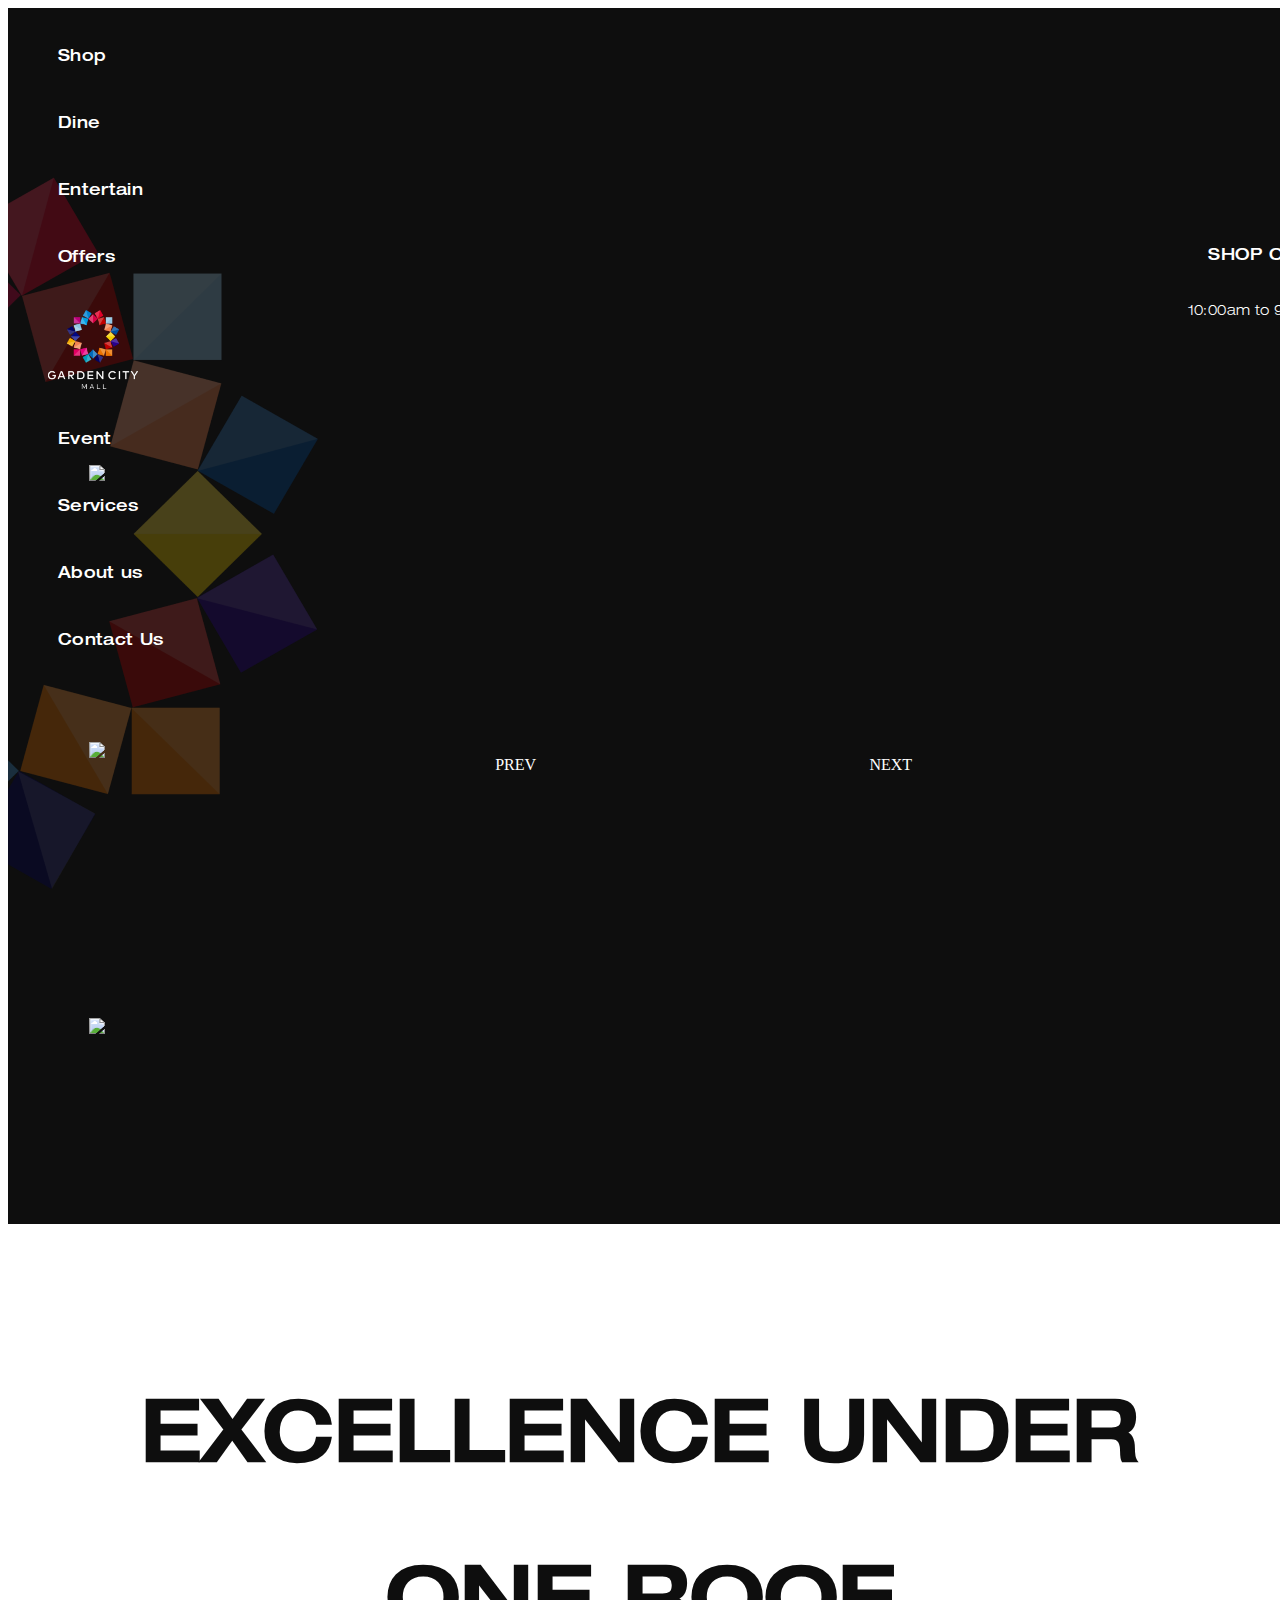
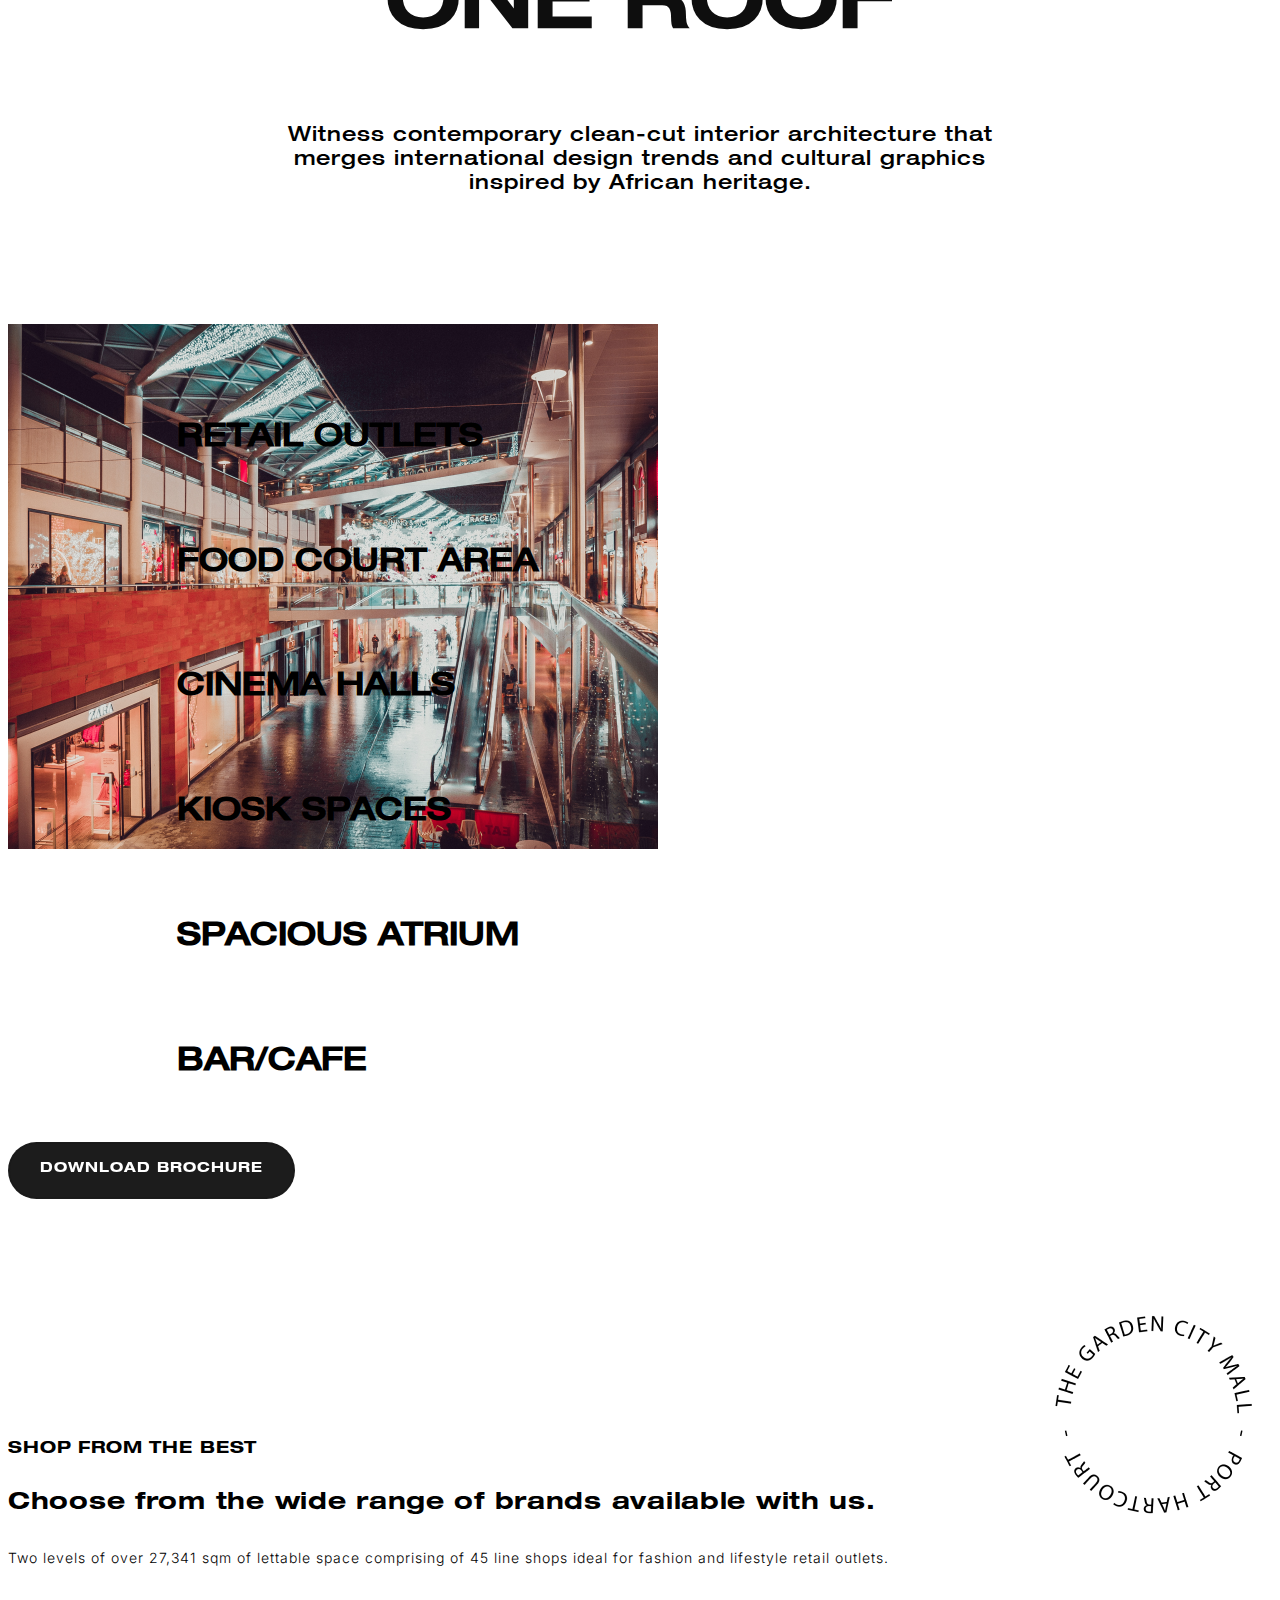
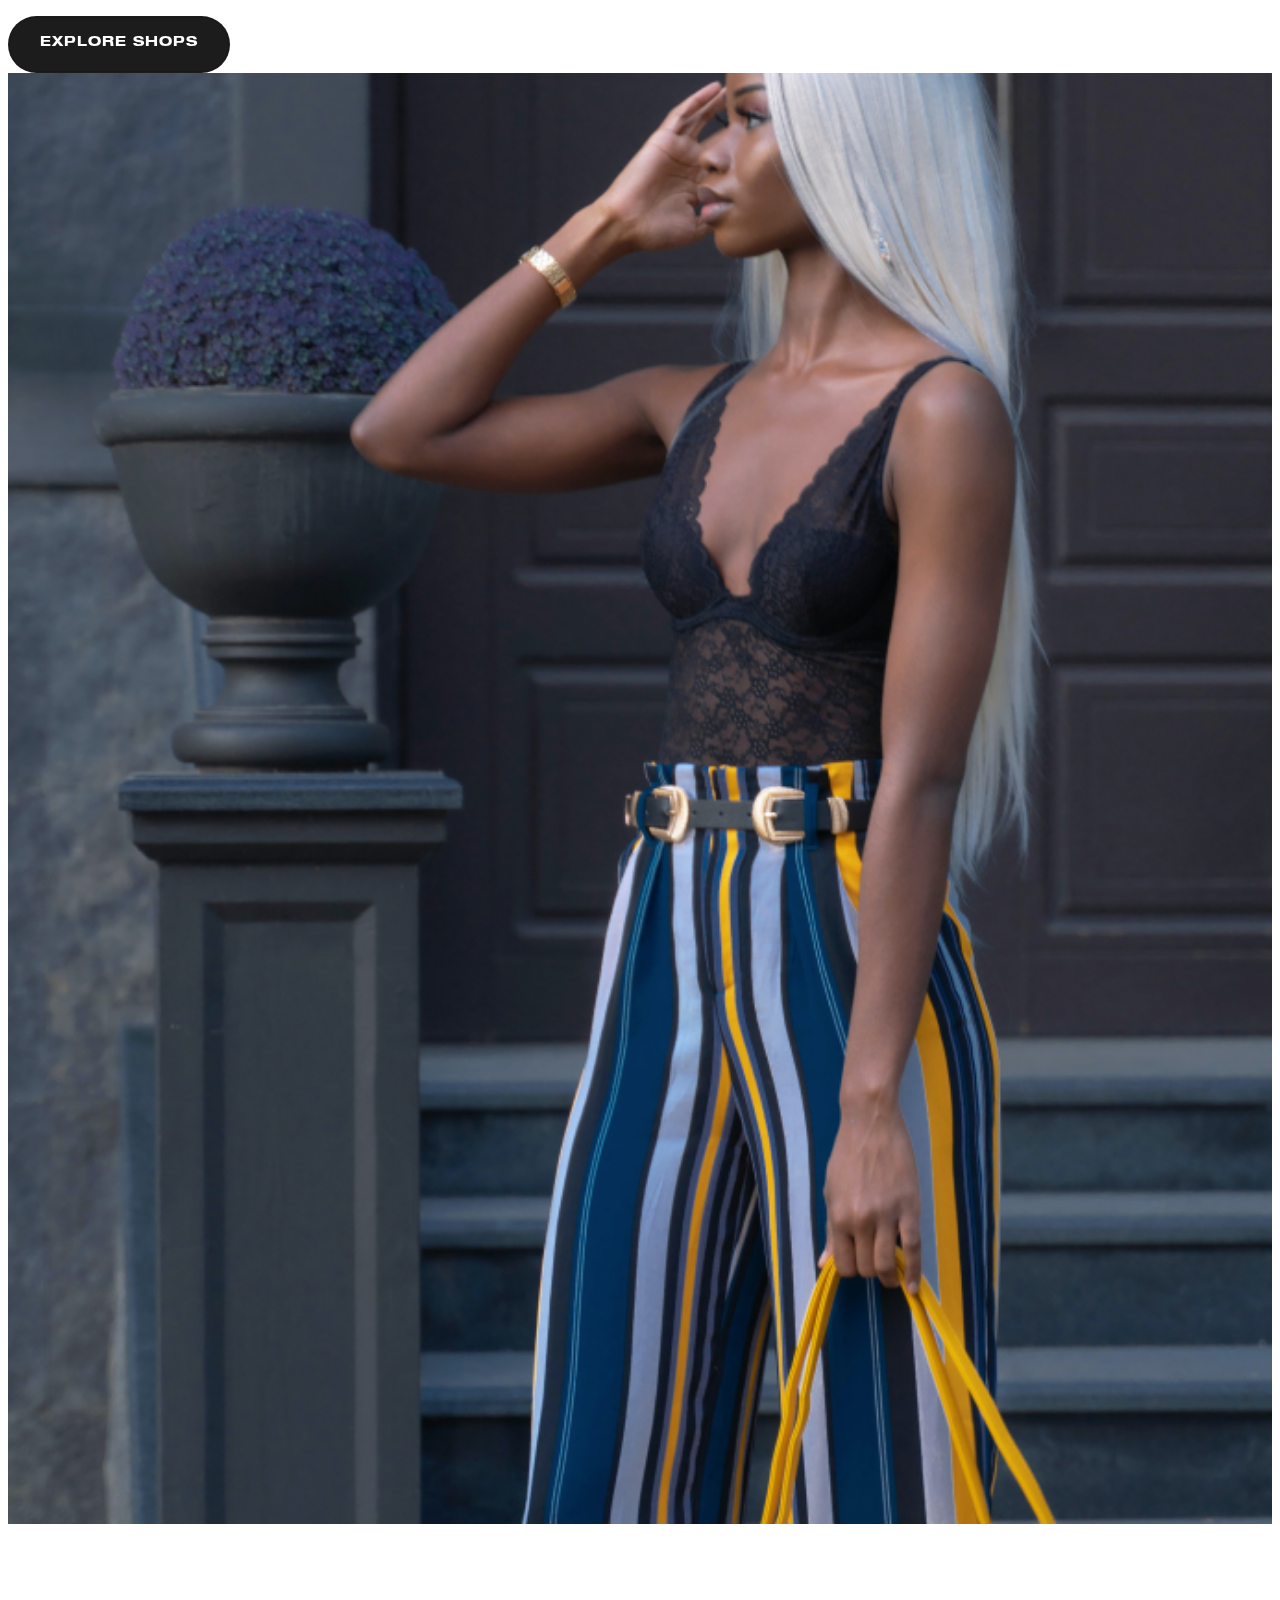
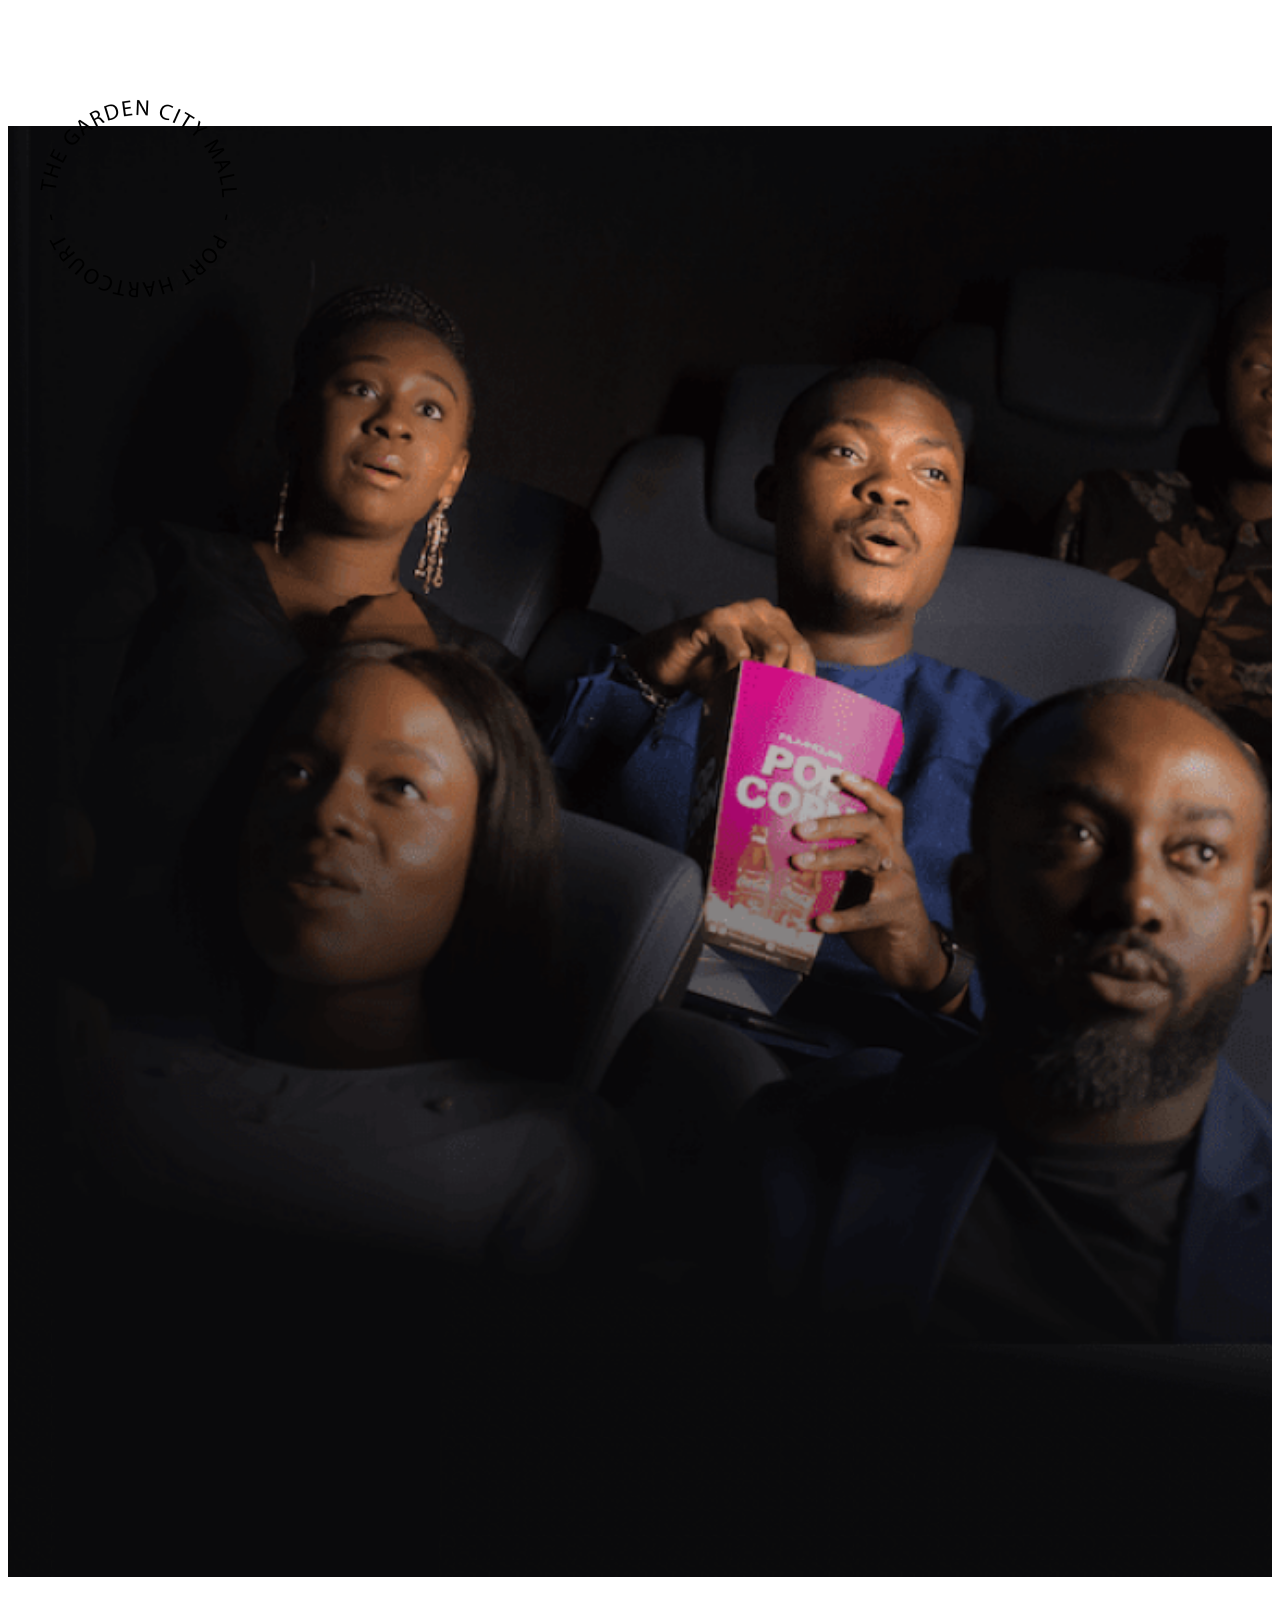
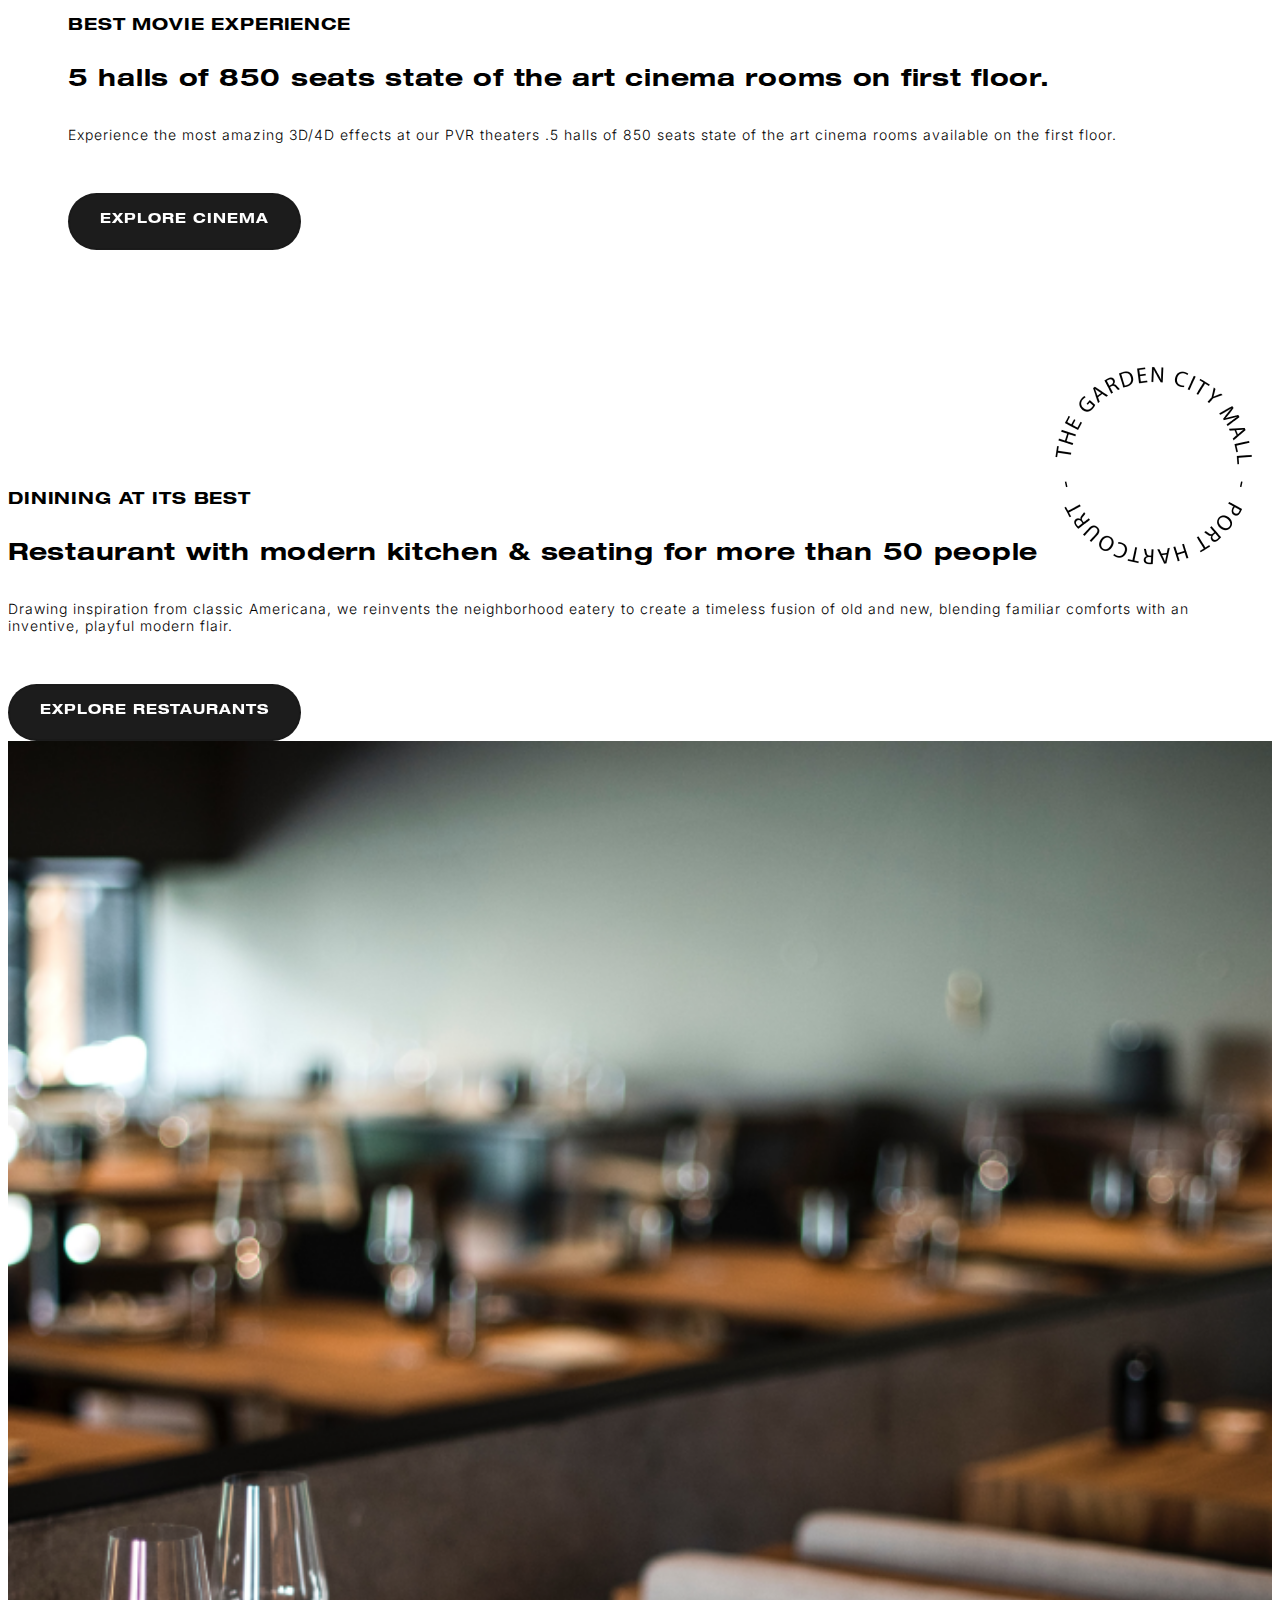
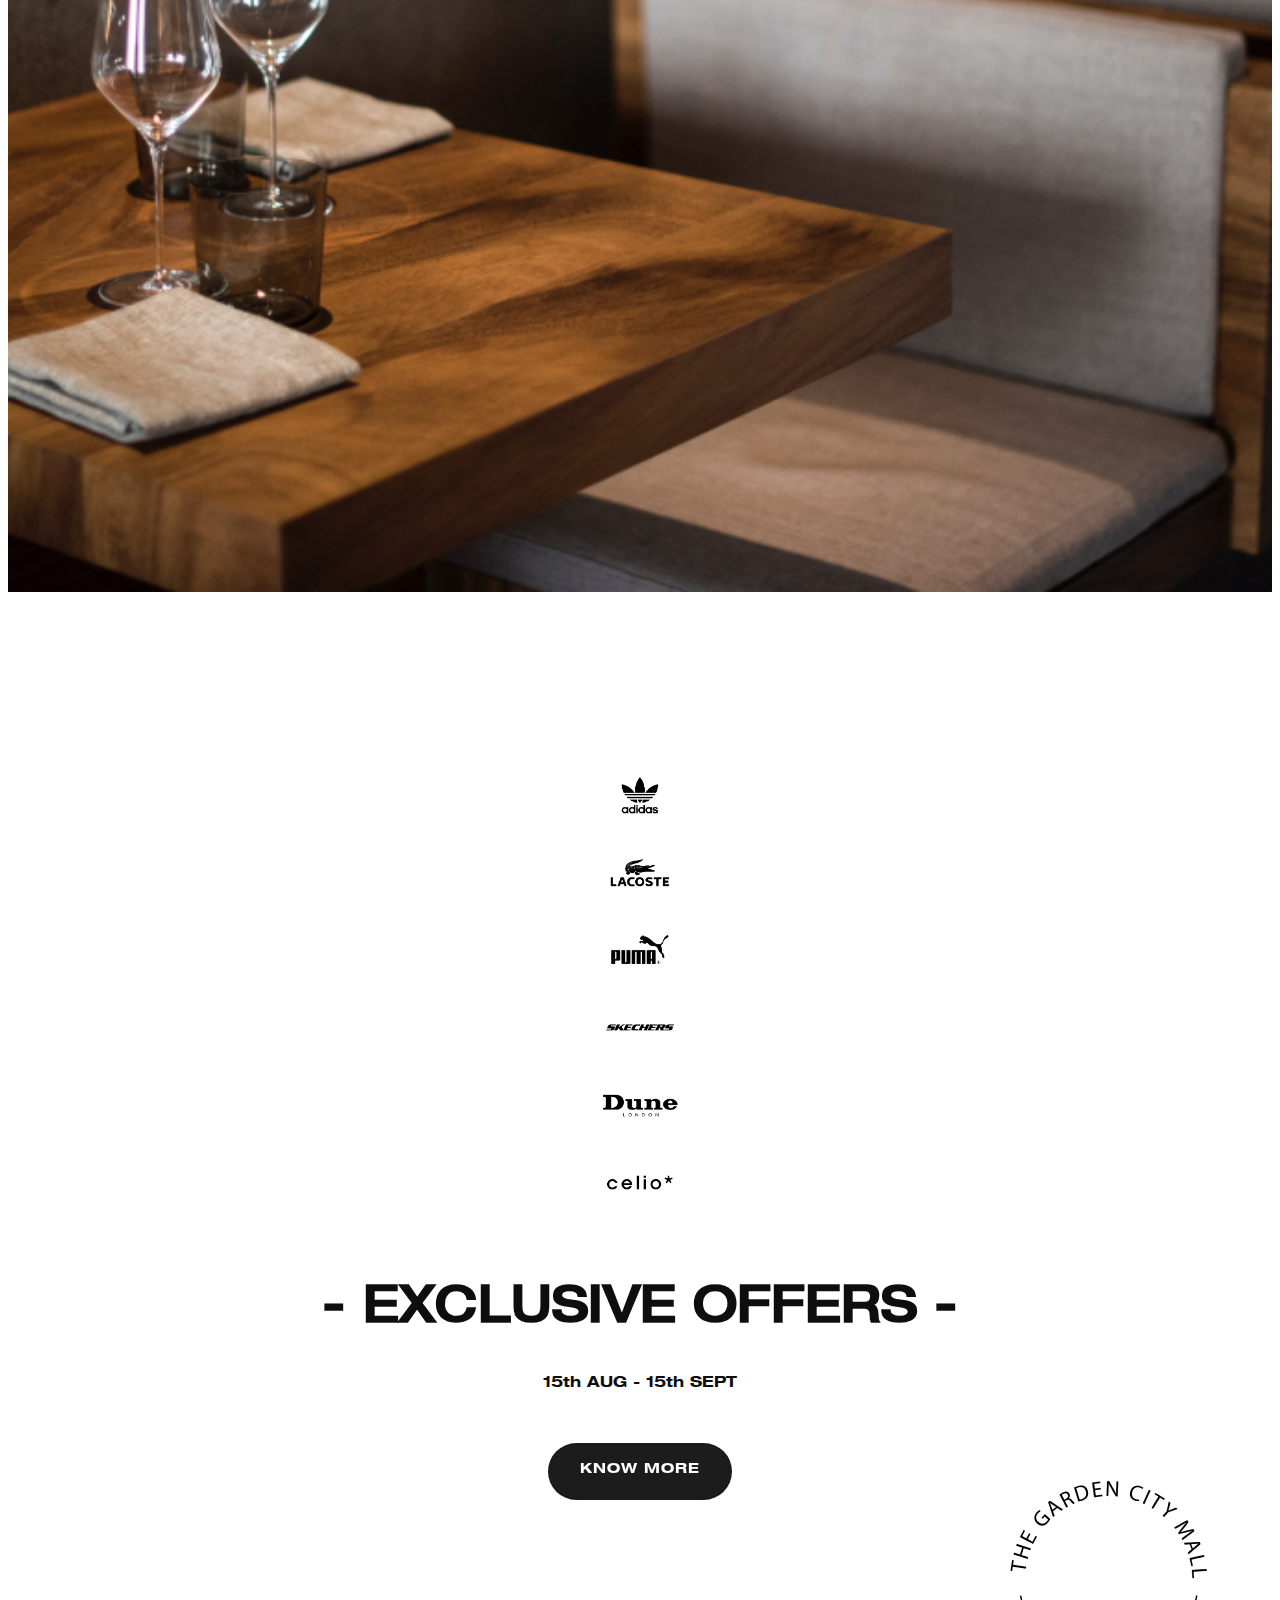
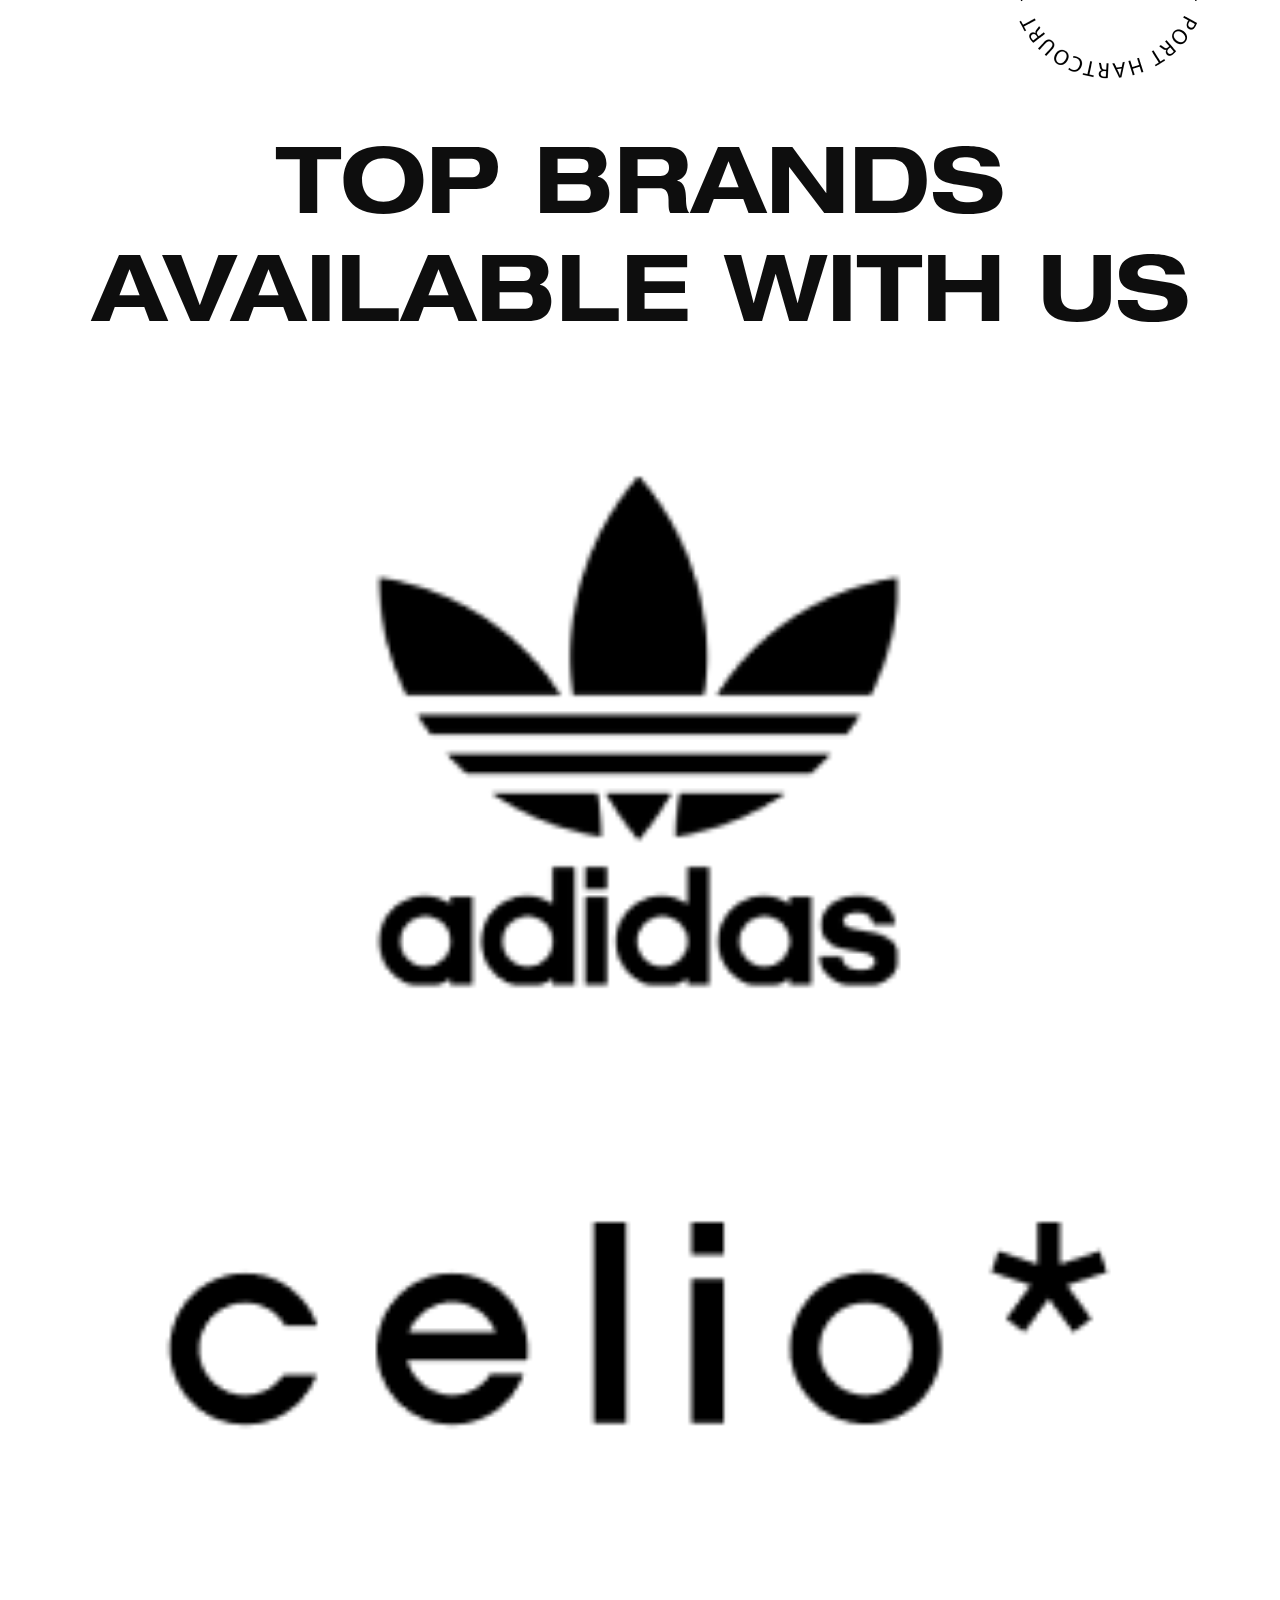
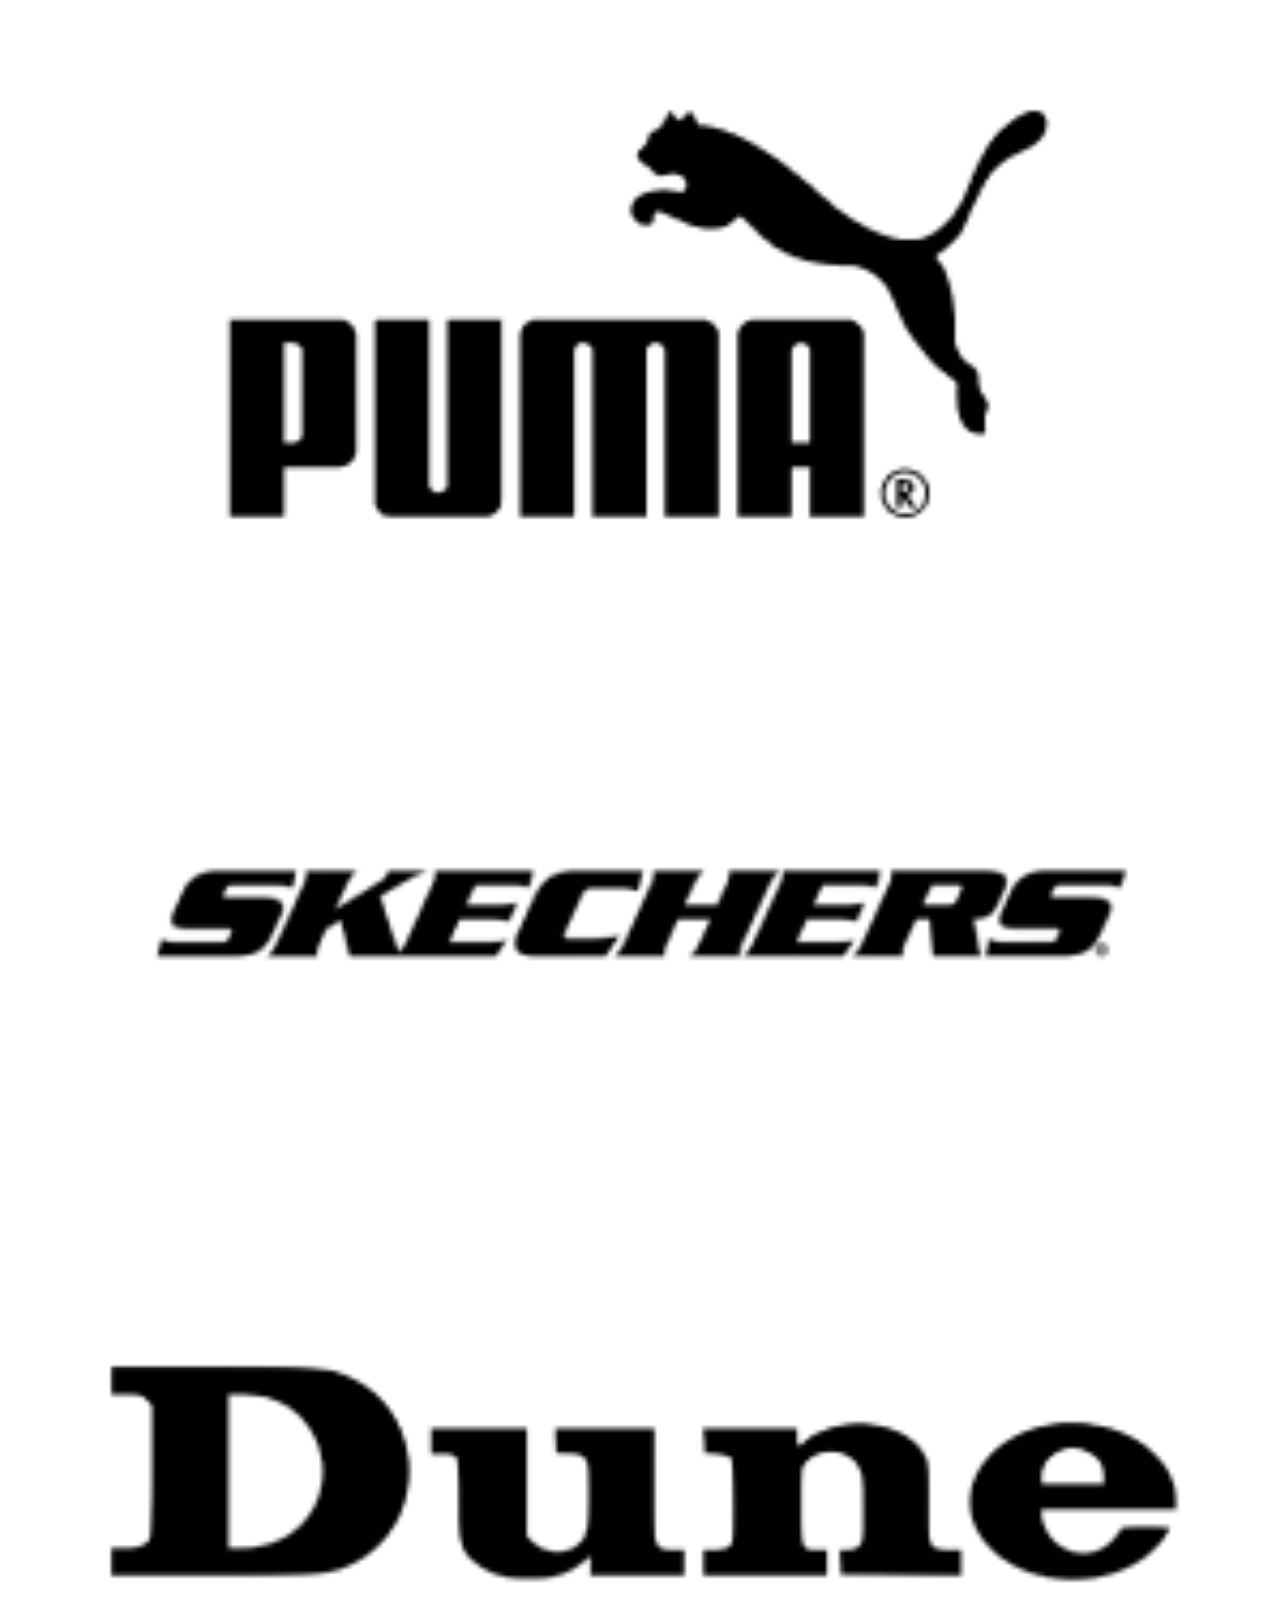
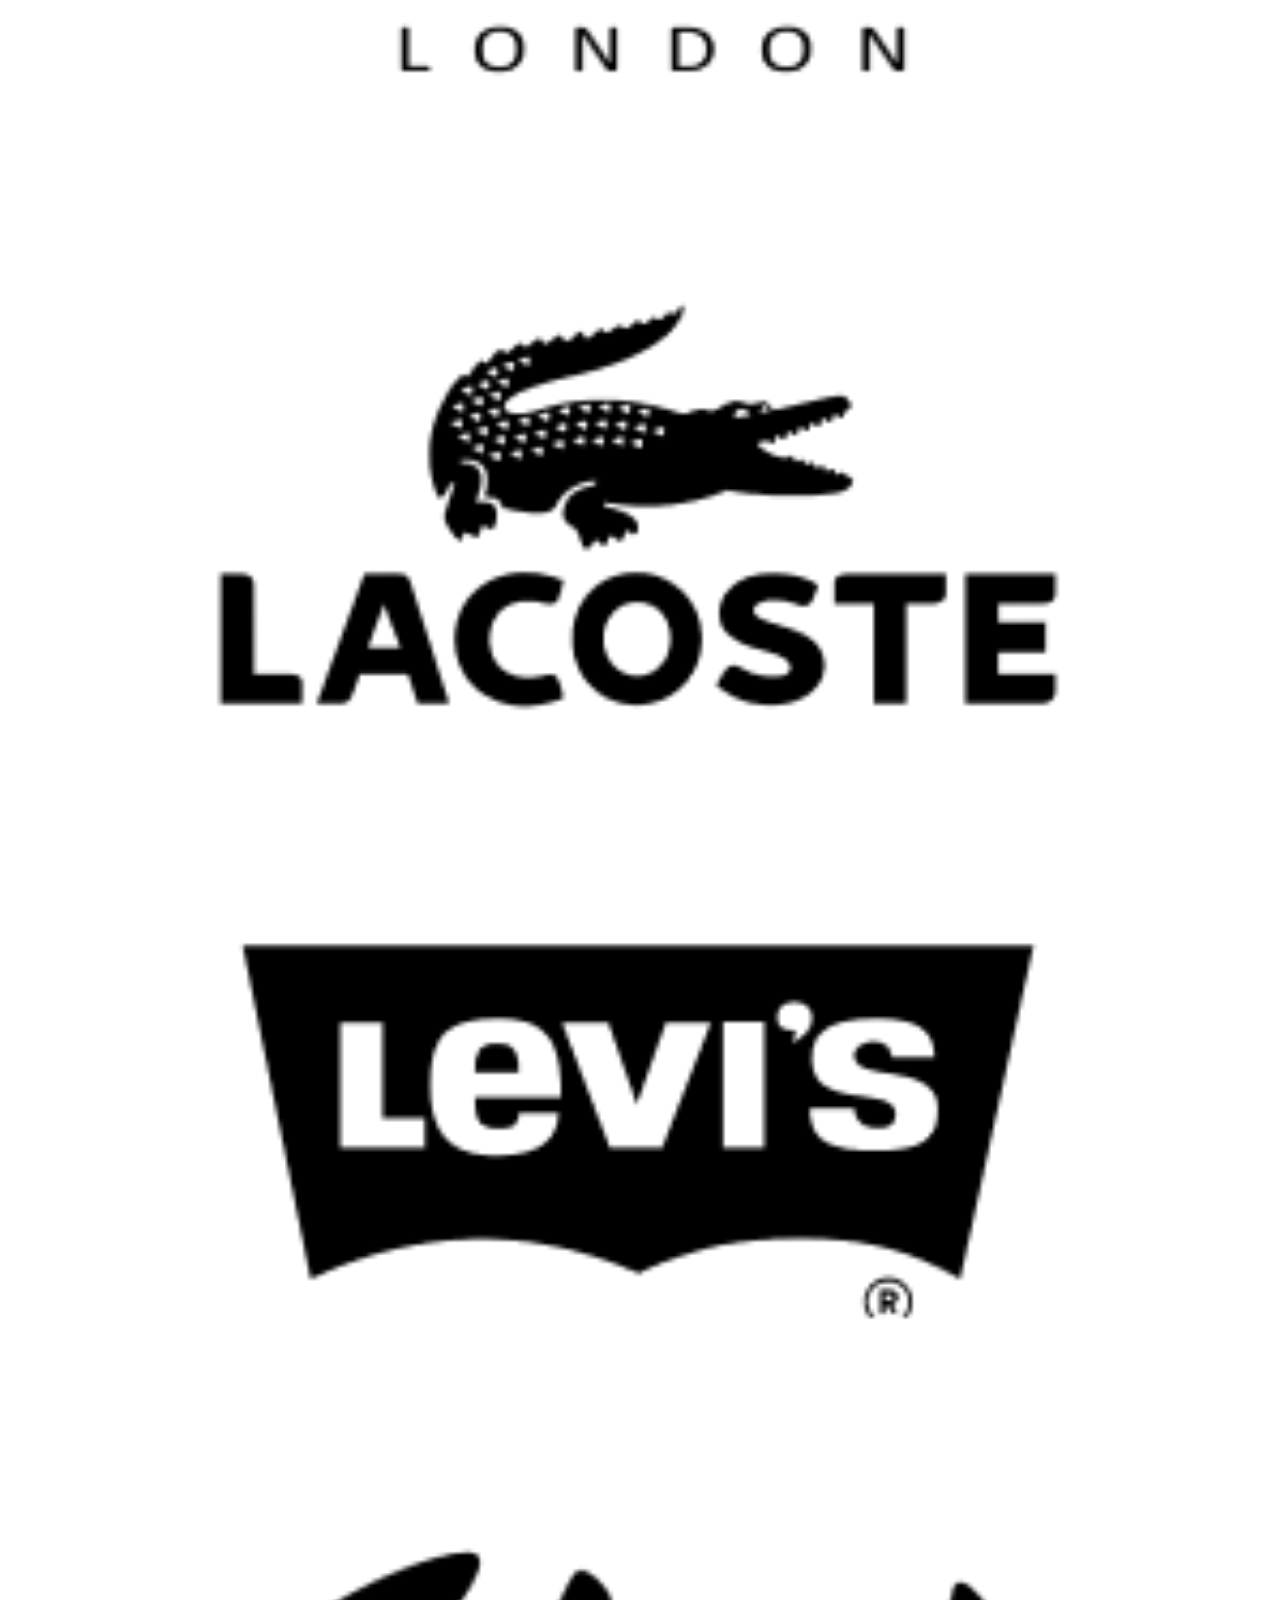
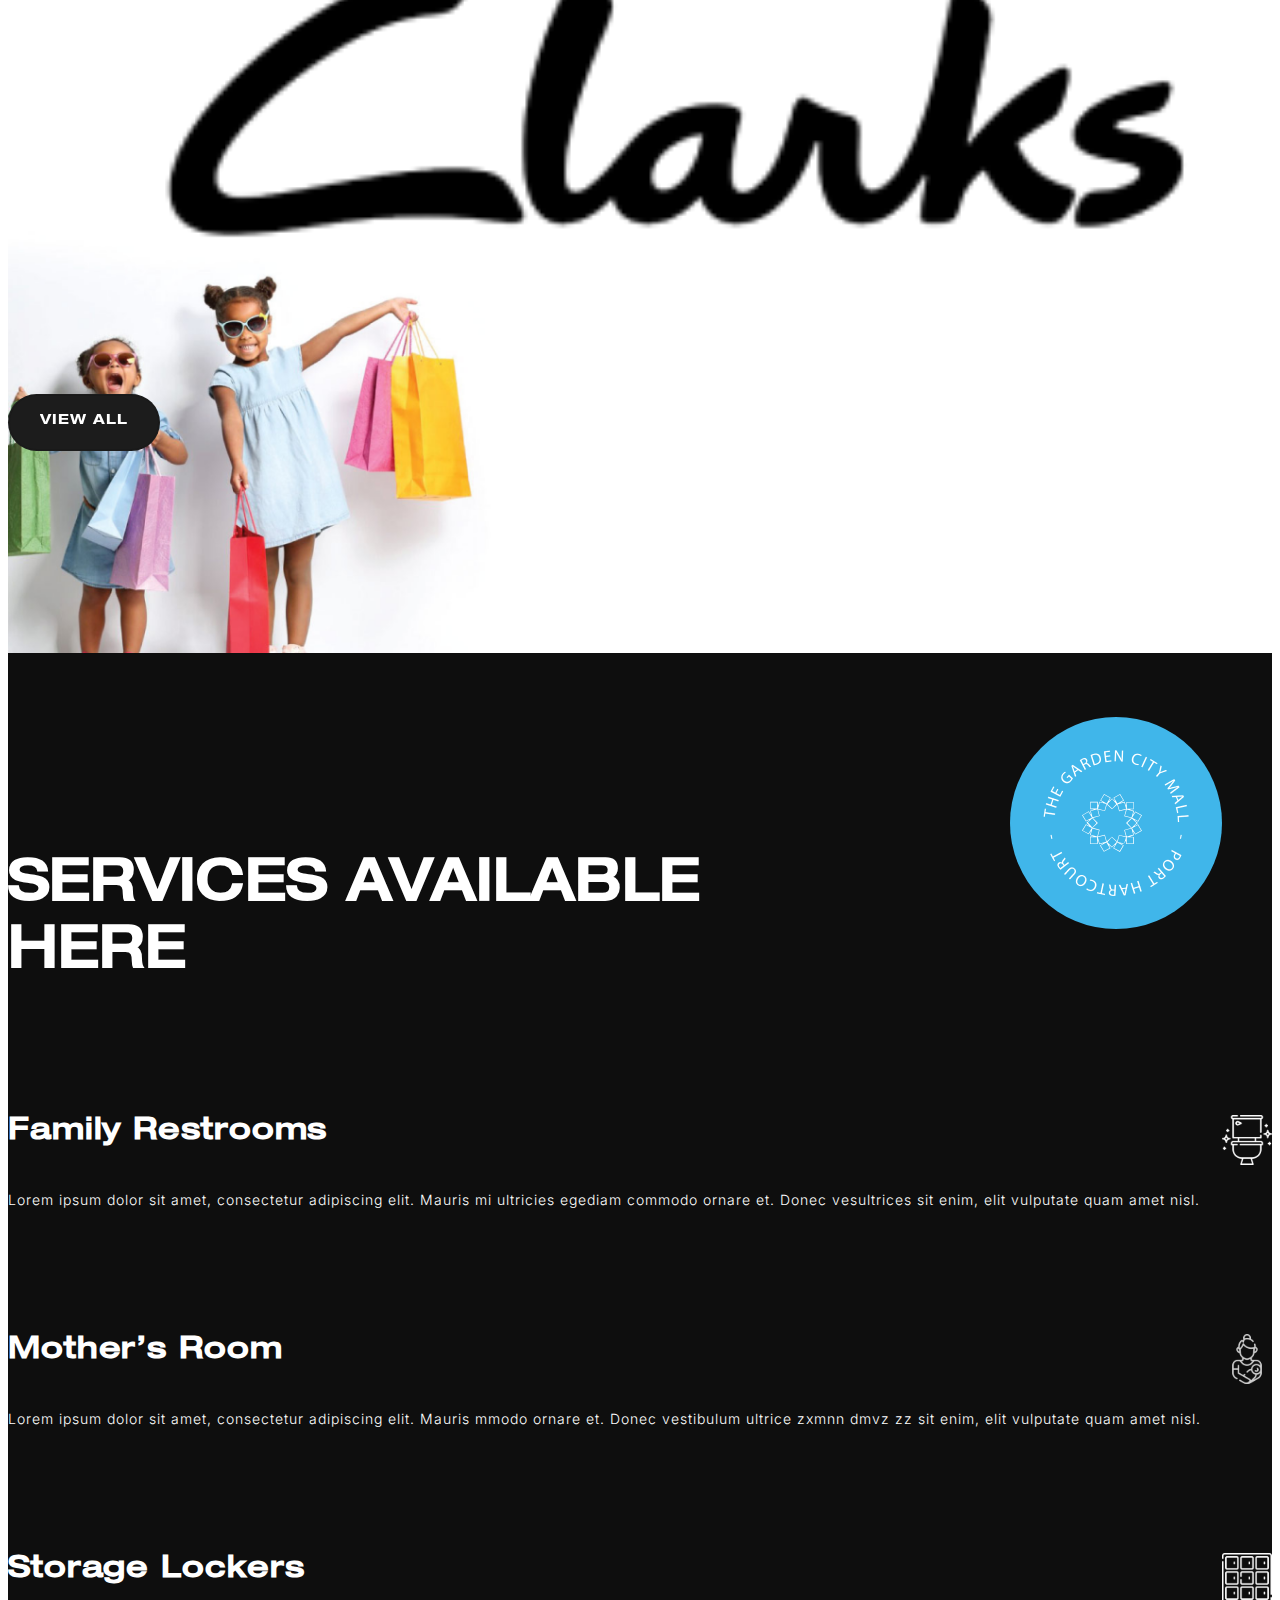
==== commit 6718e27a: "upadety" ====
--- a/index.html
+++ b/index.html
@@ -22,19 +22,9 @@
   <body>
     <!-- Header -->
     <header>
+      <span class="hamburger material-icons" id="ham">menu</span>
       <nav id="navbar_top" class="navbar navbar-expand-lg " >
         <div class="container-fluid">
-          
-          <button
-            class="navbar-toggler"
-            type="button"
-            data-bs-toggle="collapse"
-            data-bs-target="#navbarTogglerDemo02"
-            aria-controls="navbarTogglerDemo02"
-            aria-expanded="false"
-            aria-label="Toggle navigation"
-          >
-            <span class="navbar-toggler-icon"></span>
           </button>
           <!-- <a class="navbar-brand" href="./">
             <img src="/assets/images/lo-w.png" alt="">
@@ -50,25 +40,34 @@
                            <div class="dropdown-item__name">Shopping Brands</div>
                            <ul class="dropdown-item__list">
                               <li>
-                                 <a href="">Gucci</a>
-                              </li>
-                              <li>
-                                 <a href="">Cartier</a>
-                              </li>
-                              <li>
-                                 <a href="">Aigner</a>
-                              </li>
-                              <li>
-                                 <a href="">Kenzo</a>
-                              </li>
-                              <li>
-                                 <a href="">Diesel</a>
-                              </li>
-                              <li>
-                                 <a href="">Sephora</a>
-                              </li>
-                              <li>
-                                 <a href="">IWC</a>
+                                 <a href="">Adidas</a>
+                              </li>
+                              <li>
+                                 <a href="">Aldo</a>
+                              </li>
+                              <li>
+                                 <a href="">Black & White</a>
+                              </li>
+                              <li>
+                                 <a href="">Black Panther</a>
+                              </li>
+                              <li>
+                                 <a href="">Blanca Luxury</a>
+                              </li>
+                              <li>
+                                 <a href="">Celio</a>
+                              </li>
+                              <li>
+                                 <a href="">Charles Trywhitt</a>
+                              </li>
+                              <li>
+                                 <a href="">Chuxel</a>
+                              </li>
+                              <li>
+                                 <a href="">Clarks</a>
+                              </li>
+                              <li>
+                                 <a href="">Dune</a>
                               </li>
                               <li>
                                  <a href="" >ALL</a>
@@ -94,25 +93,16 @@
                            <div class="dropdown-item__name">Shopping Brands</div>
                            <ul class="dropdown-item__list">
                               <li>
-                                 <a href="">Gucci</a>
-                              </li>
-                              <li>
-                                 <a href="">Cartier</a>
-                              </li>
-                              <li>
-                                 <a href="">Aigner</a>
-                              </li>
-                              <li>
-                                 <a href="">Kenzo</a>
-                              </li>
-                              <li>
-                                 <a href="">Diesel</a>
-                              </li>
-                              <li>
-                                 <a href="">Sephora</a>
-                              </li>
-                              <li>
-                                 <a href="">IWC</a>
+                                 <a href="">D-Exclusive</a>
+                              </li>
+                              <li>
+                                 <a href="">Michael Terrace</a>
+                              </li>
+                              <li>
+                                 <a href=""> South 66</a>
+                              </li>
+                              <li>
+                                 <a href="">Wakkis Hospitality</a>
                               </li>
                               <li>
                                  <a href="" >ALL</a>
@@ -133,7 +123,7 @@
                 <a class="nav-link" href="#">Entertain</a>
               </li>
               <li class="nav-item">
-                <a class="nav-link" href="#">Promotions</a>
+                <a class="nav-link" href="#">Offers</a>
               </li>
               <a class="navbar-brand" href="./">
                 <img class="w" src="/assets/images/lo-w.png" alt="">
@@ -155,6 +145,155 @@
             </ul>
           </div>
         </div>
+      </nav>
+
+      <!-- Mobile -->
+      <nav id="navbar_top" class="nav-drill">
+        <ul class="nav-items nav-level-1">
+          <li class="nav-item nav-expand">
+            <a class="nav-link nav-expand-link" href="#">
+              Menu
+            </a>
+            <ul class="nav-items nav-expand-content">
+              <li class="nav-item">
+                <a class="nav-link" href="#">
+                  Level 2
+                </a>
+              </li>
+              <li class="nav-item nav-expand">
+                <a class="nav-link nav-expand-link" href="#">
+                  Menu
+                </a>
+                <ul class="nav-items nav-expand-content">
+                  <li class="nav-item">
+                    <a class="nav-link" href="#">
+                      Level 3
+                    </a>
+                  </li>
+                  <li class="nav-item nav-expand">
+                    <a class="nav-link nav-expand-link" href="#">
+                      Menu
+                    </a>
+                    <ul class="nav-items nav-expand-content">
+                      <li class="nav-item">
+                        <a class="nav-link" href="#">
+                          Level 4
+                        </a>
+                      </li>
+                      <li class="nav-item nav-expand">
+                        <a class="nav-link nav-expand-link" href="#">
+                          Menu
+                        </a>
+                        <ul class="nav-items nav-expand-content">
+                          <li class="nav-item">
+                            <a class="nav-link" href="#">
+                              Level 5 Directory
+                            </a>
+                          </li>
+                          <li class="nav-item">
+                            <a class="nav-link" href="#">
+                              Level 5 Contact
+                            </a>
+                          </li>
+                          <li class="nav-item">
+                            <a class="nav-link" href="#">
+                              Level 5 Quick links
+                            </a>
+                          </li>
+                          <li class="nav-item">
+                            <a class="nav-link" href="#">
+                              Level 5 Launchpad
+                            </a>
+                          </li>
+                        </ul>
+                      </li>
+                      <li class="nav-item">
+                        <a class="nav-link" href="#">
+                          Level 4 Directory
+                        </a>
+                      </li>
+                      <li class="nav-item">
+                        <a class="nav-link" href="#">
+                          Level 4 Contact
+                        </a>
+                      </li>
+                      <li class="nav-item">
+                        <a class="nav-link" href="#">
+                          Level 4 Quick links
+                        </a>
+                      </li>
+                      <li class="nav-item">
+                        <a class="nav-link" href="#">
+                          Level 4 Launchpad
+                        </a>
+                      </li>
+                    </ul>
+                  </li>
+                  <li class="nav-item">
+                    <a class="nav-link" href="#">
+                      Level 3 Directory
+                    </a>
+                  </li>
+                  <li class="nav-item">
+                    <a class="nav-link" href="#">
+                      Level 3 Contact
+                    </a>
+                  </li>
+                  <li class="nav-item">
+                    <a class="nav-link" href="#">
+                      Level 3 Quick links
+                    </a>
+                  </li>
+                  <li class="nav-item">
+                    <a class="nav-link" href="#">
+                      Level 3 Launchpad
+                    </a>
+                  </li>
+                </ul>
+              </li>
+              <li class="nav-item">
+                <a class="nav-link" href="#">
+                  Level 2 Directory
+                </a>
+              </li>
+              <li class="nav-item">
+                <a class="nav-link" href="#">
+                  Level 2 Contact
+                </a>
+              </li>
+              <li class="nav-item">
+                <a class="nav-link" href="#">
+                  Level 2 Quick links
+                </a>
+              </li>
+              <li class="nav-item">
+                <a class="nav-link" href="#">
+                  Level 2 Launchpad
+                </a>
+              </li>
+            </ul>
+          </li>
+          <li class="nav-item">
+            <a class="nav-link" href="#">
+              Directory
+            </a>
+          </li>
+          <li class="nav-item">
+            <a class="nav-link" href="#">
+              Contact
+            </a>
+          </li>
+          <li class="nav-item">
+            <a class="nav-link" href="#">
+              Quick links
+            </a>
+          </li>
+          <li class="nav-item">
+            <a class="nav-link" href="#">
+              Launchpad
+            </a>
+          </li>
+        </ul>
       </nav>
     </header>
     <!-- Header -->
@@ -367,7 +506,7 @@
                         <div class="swiper-wrapper">
                           <div class="swiper-slide position-relative">
                             <div class="swiper-img">
-                               <img src="https://images.unsplash.com/photo-1488190211105-8b0e65b80b4e?ixlib=rb-1.2.1&ixid=MnwxMjA3fDB8MHxwaG90by1wYWdlfHx8fGVufDB8fHx8&auto=format&fit=crop&w=1770&q=80" alt="">
+                               <img src="/assets/images/retail.png" alt="">
                             </div>
                             <div class="card ">
                               <h3>RETAIL OUTLETS</h3>
@@ -380,7 +519,7 @@
                           </div>
                           <div class="swiper-slide position-relative">
                             <div class="swiper-img">
-                              <img src="https://images.unsplash.com/photo-1501504905252-473c47e087f8?ixlib=rb-1.2.1&ixid=MnwxMjA3fDB8MHxwaG90by1wYWdlfHx8fGVufDB8fHx8&auto=format&fit=crop&w=1548&q=80" alt="">
+                              <img src="./assets/images/foodcourt.png" alt="">
                             </div>
                             <div class="card">
                               <h3 class="mb-3 mb-md-2">FOOD COURT AREA</h3>
@@ -394,7 +533,7 @@
                           </div>
                           <div class="swiper-slide position-relative">
                             <div class="swiper-img">
-                              <img src="https://images.unsplash.com/photo-1499750310107-5fef28a66643?ixlib=rb-1.2.1&ixid=MnwxMjA3fDB8MHxwaG90by1wYWdlfHx8fGVufDB8fHx8&auto=format&fit=crop&w=1770&q=80" alt="">
+                              <img src="/assets/images/movie_hall.png" alt="">
                             </div>
                             <div class="card">
                               <h3 class="mb-3 mb-md-2">CINEMA HALLS</h3>
@@ -407,7 +546,7 @@
                           </div>
                           <div class="swiper-slide position-relative">
                             <div class="swiper-img">
-                              <img src="https://images.unsplash.com/photo-1499750310107-5fef28a66643?ixlib=rb-1.2.1&ixid=MnwxMjA3fDB8MHxwaG90by1wYWdlfHx8fGVufDB8fHx8&auto=format&fit=crop&w=1770&q=80" alt="">
+                              <img src="/assets/images/kiosk.png" alt="">
                             </div>
                             <div class="card">
                               <h3 class="mb-3 mb-md-2">KIOSK SPACES</h3>
@@ -420,7 +559,7 @@
                           </div>
                           <div class="swiper-slide position-relative">
                             <div class="swiper-img">
-                              <img src="https://images.unsplash.com/photo-1499750310107-5fef28a66643?ixlib=rb-1.2.1&ixid=MnwxMjA3fDB8MHxwaG90by1wYWdlfHx8fGVufDB8fHx8&auto=format&fit=crop&w=1770&q=80" alt="">
+                              <img src="/assets/images/atrium.png" alt="">
                             </div>
                             <div class="card">
                               <h3 class="mb-3 mb-md-2">SPACIOUS ATRIUM</h3>
@@ -433,7 +572,7 @@
                           </div>
                           <div class="swiper-slide position-relative">
                             <div class="swiper-img">
-                              <img src="https://images.unsplash.com/photo-1499750310107-5fef28a66643?ixlib=rb-1.2.1&ixid=MnwxMjA3fDB8MHxwaG90by1wYWdlfHx8fGVufDB8fHx8&auto=format&fit=crop&w=1770&q=80" alt="">
+                              <img src="/assets/images/bac_cafe.png" alt="">
                             </div>
                             <div class="card">
                               <h3 class="mb-3 mb-md-2">BAR/CAFE</h3>
@@ -513,7 +652,7 @@
                   art cinema rooms on first floor.</h3>
                  <p>Experience the most amazing 3D/4D effects at our PVR theaters .5 halls of 850 seats state of the art cinema rooms available on the first floor.</p>
                  <!-- <a href="" class="cta">EXPLORE MOVIES</a> -->
-                 <a class="cb-btn cb-btn_more title" href="" ><span class="cb-btn_more-title"><span data-text="EXPLORE MOVIES">EXPLORE MOVIES</span></span><span class="cb-btn_more-ripple"><span></span></span></a>
+                 <a class="cb-btn cb-btn_more title" href="" ><span class="cb-btn_more-title"><span data-text="EXPLORE MOVIES">EXPLORE Cinema </span></span><span class="cb-btn_more-ripple"><span></span></span></a>
                 </div>
                </div>
             </div>
@@ -532,7 +671,7 @@
                   & seating for more than 50 people</h3>
                 <p class="title">Drawing inspiration from classic Americana, we reinvents the neighborhood eatery to create a timeless fusion of old and new, blending familiar comforts with an inventive, playful modern flair.</p>
                 <!-- <a href="" class="cta">EXPLORE RESTAURANT</a> -->
-                <a class="cb-btn cb-btn_more title" href="" ><span class="cb-btn_more-title"><span data-text="EXPLORE RESTAURANT">EXPLORE RESTAURANT</span></span><span class="cb-btn_more-ripple"><span></span></span></a>
+                <a class="cb-btn cb-btn_more title" href="" ><span class="cb-btn_more-title"><span data-text="EXPLORE RESTAURANT">EXPLORE RESTAURANTs</span></span><span class="cb-btn_more-ripple"><span></span></span></a>
                </div>
               </div>
               <div class="col-lg-6 order-1">
@@ -617,49 +756,49 @@
             <div class="row mt-5">
               <div class="col-lg-3 col-6">
                 <div class="logo-br">
-                  <img src="/assets/images/logo/1.png" alt=""/>
+                  <img class="scaleUp" src="/assets/images/logo/1.png" alt=""/>
                 </div>
               </div>
               <div class="col-lg-3 col-6">
                 <div class="logo-br">
-                  <img src="/assets/images/logo/2.png" alt=""/>
+                  <img class="scaleUp"  src="/assets/images/logo/2.png" alt=""/>
                 </div>
               </div>
               <div class="col-lg-3 col-6">
                 <div class="logo-br">
-                  <img src="/assets/images/logo/3.png" alt=""/>
+                  <img class="scaleUp"  src="/assets/images/logo/3.png" alt=""/>
                 </div>
               </div>
               <div class="col-lg-3 col-6">
                 <div class="logo-br">
-                  <img src="/assets/images/logo/4.png" alt=""/>
+                  <img class="scaleUp"  src="/assets/images/logo/4.png" alt=""/>
                 </div>
               </div>
               <div class="col-lg-3 col-6">
                 <div class="logo-br">
-                  <img src="/assets/images/logo/5.png" alt=""/>
+                  <img class="scaleUp"  src="/assets/images/logo/5.png" alt=""/>
                 </div>
               </div>
               <div class="col-lg-3 col-6">
                 <div class="logo-br">
-                  <img src="/assets/images/logo/6.png" alt=""/>
+                  <img class="scaleUp"  src="/assets/images/logo/6.png" alt=""/>
                 </div>
               </div>
               <div class="col-lg-3 col-6">
                 <div class="logo-br">
-                  <img src="/assets/images/logo/7.png" alt=""/>
+                  <img class="scaleUp"  src="/assets/images/logo/7.png" alt=""/>
                 </div>
               </div>
               <div class="col-lg-3 col-6">
                 <div class="logo-br">
-                  <img src="/assets/images/logo/8.png" alt=""/>
+                  <img class="scaleUp"  src="/assets/images/logo/8.png" alt=""/>
                 </div>
               </div>
             </div>
           <div class="row text-center">
             <div class="col-12 mt-5">
               <!-- <a href="" class="cta">VIEW ALL</a> -->
-              <a class="cb-btn cb-btn_more" href="" ><span class="cb-btn_more-title"><span data-text="VIEW AL">VIEW AL</span></span><span class="cb-btn_more-ripple"><span></span></span></a>
+              <a class="cb-btn cb-btn_more title" href="" ><span class="cb-btn_more-title"><span data-text="VIEW ALl">VIEW ALl</span></span><span class="cb-btn_more-ripple"><span></span></span></a>
             </div>
           </div>
           </div>
@@ -676,7 +815,7 @@
           <div class="container">
             <div class="row">
               <div class="col-lg-8">
-                <h4 class="mini-heading">
+                <h4 class="mini-heading title">
                   SERVICES  
                   AVAILABLE HERE
                 </h4>
@@ -687,11 +826,11 @@
                <div class="servi-box">
                 <div class="row">
                   <div class="col-lg-3">
-                    <img src="/assets/images/s1.svg" alt=""/>
+                    <img class="fade-in"  src="/assets/images/s1.svg" alt=""/>
                   </div>
                   <div class="col-lg-9">
-                    <h4>Family Restrooms</h4>
-                    <p>Lorem ipsum dolor sit amet, consectetur adipiscing elit. Mauris mi ultricies egediam commodo ornare et. Donec vesultrices sit enim, elit vulputate quam amet nisl.</p>
+                    <h4 class="title">Family Restrooms</h4>
+                    <p class="title">Lorem ipsum dolor sit amet, consectetur adipiscing elit. Mauris mi ultricies egediam commodo ornare et. Donec vesultrices sit enim, elit vulputate quam amet nisl.</p>
                   </div>
                 </div>
                </div>
@@ -700,11 +839,11 @@
                 <div class="servi-box">
                  <div class="row">
                    <div class="col-lg-3">
-                     <img src="/assets/images/s2.svg" alt=""/>
+                     <img class="fade-in" src="/assets/images/s2.svg" alt=""/>
                    </div>
                    <div class="col-lg-9">
-                     <h4>Mother’s Room</h4>
-                     <p>Lorem ipsum dolor sit amet, consectetur adipiscing elit. Mauris mmodo ornare et. Donec vestibulum ultrice  zxmnn dmvz zz sit enim, elit vulputate quam amet nisl.</p>
+                     <h4 class="title">Mother’s Room</h4>
+                     <p class="title">Lorem ipsum dolor sit amet, consectetur adipiscing elit. Mauris mmodo ornare et. Donec vestibulum ultrice  zxmnn dmvz zz sit enim, elit vulputate quam amet nisl.</p>
                    </div>
                  </div>
                 </div>
@@ -713,11 +852,11 @@
                 <div class="servi-box">
                  <div class="row">
                    <div class="col-lg-3">
-                     <img src="/assets/images/s3.svg" alt=""/>
+                     <img class="fade-in" src="/assets/images/s3.svg" alt=""/>
                    </div>
                    <div class="col-lg-9">
-                     <h4>Storage Lockers</h4>
-                     <p>Lorem ipsum dolor sit amet, consectetur adipiscing elit. Mare et. Donec vestibulum  kne enultrices sit enim, elit vulputate quam amet nisl.</p>
+                     <h4 class="title">Storage Lockers</h4>
+                     <p class="title">Lorem ipsum dolor sit amet, consectetur adipiscing elit. Mare et. Donec vestibulum  kne enultrices sit enim, elit vulputate quam amet nisl.</p>
                    </div>
                  </div>
                 </div>
@@ -726,11 +865,11 @@
                 <div class="servi-box">
                  <div class="row">
                    <div class="col-lg-3">
-                     <img src="/assets/images/s4.svg" alt=""/>
+                     <img class="fade-in" src="/assets/images/s4.svg" alt=""/>
                    </div>
                    <div class="col-lg-9">
-                     <h4>Concierege</h4>
-                     <p>Lorem ipsum dolor sit amet, consectetur adipiscing elit. Mauris mi ultricies egestas  ornare et. Donec vestibulum ultrices sit enim, elit vulputate quam amet nisl.</p>
+                     <h4 class="title">Concierege</h4>
+                     <p class="title">Lorem ipsum dolor sit amet, consectetur adipiscing elit. Mauris mi ultricies egestas  ornare et. Donec vestibulum ultrices sit enim, elit vulputate quam amet nisl.</p>
                    </div>
                  </div>
                 </div>
@@ -739,11 +878,11 @@
                 <div class="servi-box">
                  <div class="row">
                    <div class="col-lg-3">
-                     <img src="/assets/images/s5.svg" alt=""/>
+                     <img class="fade-in" src="/assets/images/s5.svg" alt=""/>
                    </div>
                    <div class="col-lg-9">
-                     <h4>Valet / Car services</h4>
-                     <p>Lorem ipsum dolor sit amzxzx  zxet, consectetur adicing elit. Mauris mi modo ornare et. Donec vbulum ultrices sit enim, elit vulputate quam amet nisl.</p>
+                     <h4 class="title">Valet / Car services</h4>
+                     <p class="title">Lorem ipsum dolor sit amzxzx  zxet, consectetur adicing elit. Mauris mi modo ornare et. Donec vbulum ultrices sit enim, elit vulputate quam amet nisl.</p>
                    </div>
                  </div>
                 </div>
@@ -752,11 +891,11 @@
                 <div class="servi-box">
                  <div class="row">
                    <div class="col-lg-3">
-                     <img src="/assets/images/s6.svg" alt=""/>
+                     <img class="fade-in" src="/assets/images/s6.svg" alt=""/>
                    </div>
                    <div class="col-lg-9">
-                     <h4>Parking</h4>
-                     <p>Lorem ipsum dolorzxsdvs sdvsit amet, consectetur adipiscing elicommodo ornare et. Donec vestibulum ultrices sit enim, elit vulputate quam amet nisl.</p>
+                     <h4 class="title">Parking</h4>
+                     <p class="title">Lorem ipsum dolorzxsdvs sdvsit amet, consectetur adipiscing elicommodo ornare et. Donec vestibulum ultrices sit enim, elit vulputate quam amet nisl.</p>
                    </div>
                  </div>
                 </div>
@@ -772,23 +911,23 @@
             <div class="row">
               <div class="col-lg-4">
                 <div class="get-left">
-                  <img src="/assets/images/get-left.png" alt=""/>
+                  <img class="fade-in" src="/assets/images/get-left.png" alt=""/>
                 </div>
               </div>
               <div class="col-lg-4">
                 <div class="get-content">
-                  <h6>HAVE QUERIES?</h6>
-                  <h4 class="mini-heading">GET IN TOUCH</h4>
-                  <p>Visit our contact page for more info
+                  <h6 class="title">HAVE QUERIES?</h6>
+                  <h4 class="mini-heading title">GET IN TOUCH</h4>
+                  <p class="title">Visit our contact page for more info
                     regarding the available leasing options </p>
                   <!-- <a href="" class="cta">CONTACT US</a> -->
-                  <a class="cb-btn cb-btn_more" href="" ><span class="cb-btn_more-title"><span data-text="CONTACT US">CONTACT US</span></span><span class="cb-btn_more-ripple"><span></span></span></a>
+                  <a class="cb-btn cb-btn_more title" href="" ><span class="cb-btn_more-title"><span data-text="CONTACT US">CONTACT US</span></span><span class="cb-btn_more-ripple"><span></span></span></a>
                   
                 </div>
               </div>
               <div class="col-lg-4">
                 <div class="get-right">
-                  <img src="/assets/images/get-right.png" alt=""/>
+                  <img class="fade-in" src="/assets/images/get-right.png" alt=""/>
                 </div>
               </div>
             </div>
@@ -810,11 +949,11 @@
           <div class="row">
             <div class="col-lg-7">
               <div class="subs">
-                <h2>SUBSCRIBE TO 
+                <h2 class="title">SUBSCRIBE TO 
                   OUR NEWSLETTER</h2>
-                <form>
+                <form class="fade-in">
                   <input type="email" placeholder="Your email"><span>
-                    <button type="submit">SUBSCRIBE</button>
+                    <button type="submit" class="title">SUBSCRIBE</button>
                   </span>
                 </form>
               </div>
--- a/assets/css/style.css
+++ b/assets/css/style.css
@@ -43,12 +43,12 @@
   z-index: 9;
 }
 header .navbar.fixed-top{
-  background-color: #fff;
+  background-color: #0e0e0e;
   box-shadow: 1px 1px 77px 10px #00000027;
   transition: 0.6s all ease-in-out;
 }
 header .navbar.fixed-top .navbar-nav .nav-item .nav-link{
-  color: #000;
+  /* color: #000; */
 }
 header .navbar {
   background-color: transparent;
@@ -71,10 +71,10 @@
   width: 90px;
 }
 header .navbar.fixed-top .navbar-brand .w{
-  display: none;
+  display: block;
 }
 header .navbar.fixed-top .navbar-brand .b{
-display: block;
+display: none;
 }
 header .navbar .navbar-nav .nav-item{
   padding: 23px 40px;
@@ -124,7 +124,7 @@
   width: 100%;
   left: 0;
   top:95%;
-  background-color: #fff;
+  background-color: #0e0e0e;
   -webkit-transition: 150ms;
   transition: 150ms;
   padding: 53px 60px 38px;
@@ -150,6 +150,7 @@
   line-height: 0.94444;
   margin-bottom: 29px;
   text-transform: uppercase;
+  color: #fff;
 }
 /* .rtl header .navbar .navbar-nav .nav-item .dropdown-item__name {
   font-family: FrutigerLTArabic, AustinCyr, Arial, sans-serif;
@@ -168,7 +169,7 @@
   font-family: 'Inter';
   font-weight: 400;
   letter-spacing: 0.02em;
-  color: #0E0E0E;
+  color: #fff;
 }
 header .navbar .navbar-nav .nav-item .dropdown-item-cards {
   display: flex;
@@ -189,9 +190,9 @@
   width: 100%;
   font-size: 20px;
   letter-spacing: 1px;
-  color: #000;
+  color: #fff;
   font-family:'Helvetica63-m';
-  border: 2px solid #000;
+  border: 2px solid #fff;
   padding: 15px 15%;
 }
 
@@ -204,8 +205,6 @@
   -ms-transform: none;
   transform: none;
 }
-
-
 
 
 
@@ -1297,6 +1296,7 @@
   width: 36%;
   margin: auto;
   margin-top: 2%;
+  z-index: 0;
 }
 .subscribe .black{
   position: absolute;
@@ -1337,6 +1337,32 @@
   margin-left: 30px;
 }
 
+.subs input{
+  border: none;
+    background: transparent;
+    color: #fff;
+    border-bottom: 1px solid #fff;
+    padding: 10px;
+    width: 350px;
+}
+.subs input:focus-visible {
+  outline: -webkit-focus-ring-color auto 0px;
+}
+.subs input::placeholder { /* Chrome, Firefox, Opera, Safari 10.1+ */
+  color: #fff;
+  opacity: 1; /* Firefox */
+}
+.subs span button{
+  background: #fff;
+  border-radius: 82px;
+  font-family:'Helvetica73-b';
+  font-size: 16px;
+  border: none;
+  letter-spacing: 0.09em;
+  color: #000;
+  padding: 15px 30px;
+  margin-left: 30px;
+}
 
 footer{
   padding: 8% 0;
--- a/assets/css/resposive.css
+++ b/assets/css/resposive.css
@@ -4,6 +4,12 @@
     }
     .district-desktop{
         display: block;
+    }
+    .nav-drill{
+      display: none;
+    }
+    .hamburger {
+      display: none;
     }
 }
 @media screen and (max-width:1440px) {
@@ -165,6 +171,140 @@
   /* ============ Shop Details Section End ================ */
 }
 @media screen and (max-width:767px) {
+  .nav-drill{
+    display: block;
+  }
+  /* Mobile Navigation*/
+
+
+.nav-top {
+  display: flex;
+  align-items: center;
+  position: fixed;
+  z-index: 101;
+  padding: 10px 20px;
+  width: 100%;
+  height: 50px;
+  background-color: #188976;
+}
+.nav-top .hamburger {
+  margin-left: auto;
+  color: #fff;
+  cursor: pointer;
+}
+
+.nav-drill {
+  margin-top: 50px;
+  transform: translateX(100%);
+}
+
+.nav-is-toggled .nav-drill {
+  transform: translateX(0);
+}
+.nav-is-toggled::after {
+  opacity: 1;
+  visibility: visible;
+}
+
+.nav-drill {
+  display: flex;
+  position: fixed;
+  z-index: 100;
+  top: 0;
+  right: 0;
+  width: 250px;
+  height: 100vh;
+  background-color: #fff;
+  overflow-y: auto;
+  overflow-x: hidden;
+  -webkit-overflow-scrolling: touch;
+  transition: 0.45s;
+}
+.nav-items {
+  flex: 0 0 100%;
+}
+.nav-item:not(:last-child) {
+  border-bottom: solid 1px #daf9f4;
+}
+.nav-link {
+  display: block;
+  padding: 0.875em 1em;
+  background-color: #fff;
+  color: #20b49c;
+  font-size: 1rem;
+  line-height: 1.5em;
+  font-weight: 300;
+}
+.nav-expand-content {
+  position: absolute;
+  top: 0;
+  left: 0;
+  width: 100%;
+  height: 100%;
+  transform: translateX(100%);
+  background-color: #daf9f4;
+  transition: 0.3s;
+  visibility: hidden;
+}
+.nav-expand-content .nav-item:not(:last-child) {
+  border-bottom: solid 1px #20b49c;
+}
+.nav-expand-content .nav-link {
+  background-color: #daf9f4;
+}
+.nav-expand-content .nav-back-link {
+  display: flex;
+  align-items: center;
+  background-color: #20b49c !important;
+  color: #fff;
+}
+.nav-expand-content .nav-back-link::before {
+  content: "chevron_left";
+  margin-right: 0.5em;
+  font-family: "Material Icons";
+}
+.nav-expand-link {
+  display: flex;
+  justify-content: space-between;
+}
+.nav-expand-link::after {
+  content: "chevron_right";
+  flex: 0 1 auto;
+  font-family: "Material Icons";
+}
+.nav-expand.active > .nav-expand-content {
+  transform: translateX(0);
+  visibility: visible;
+}
+.nav-expand .nav-expand-content {
+  background-color: #daf9f4;
+}
+.nav-expand .nav-expand-content .nav-link {
+  background-color: #daf9f4;
+}
+.nav-expand .nav-expand-content .nav-expand-content {
+  background-color: #aff1e6;
+}
+.nav-expand .nav-expand-content .nav-expand-content .nav-link {
+  background-color: #aff1e6;
+}
+.nav-expand .nav-expand-content .nav-expand-content .nav-expand-content {
+  background-color: #84e9d9;
+}
+.nav-expand .nav-expand-content .nav-expand-content .nav-expand-content .nav-link {
+  background-color: #84e9d9;
+}
+.nav-expand .nav-expand-content .nav-expand-content .nav-expand-content .nav-expand-content {
+  background-color: #59e1cb;
+}
+.nav-expand .nav-expand-content .nav-expand-content .nav-expand-content .nav-expand-content .nav-link {
+  background-color: #59e1cb;
+}
+header .navbar{
+  display: none;
+}
+
+/* Hero */
     .hero-section{
         padding-top: 32%;
     }
@@ -417,7 +557,7 @@
     width: 300px;
   }
   .subs form span button {
-    margin-left: 75px;
+    margin-left: 0px;
     margin-top: 30px;
   }
 
@@ -505,4 +645,17 @@
     padding-top: 10px;
   }
   /* =============== Shop Details Section End ================ */
+  .subscribe .cl{
+    display: none;
+  }
+  .subs{
+    text-align: center;
+  }
+  .subs input{
+    width: 100%;
+  }
+  .subs span button{
+    margin-top: 30px;
+    margin-left: 0px;
+  }
 }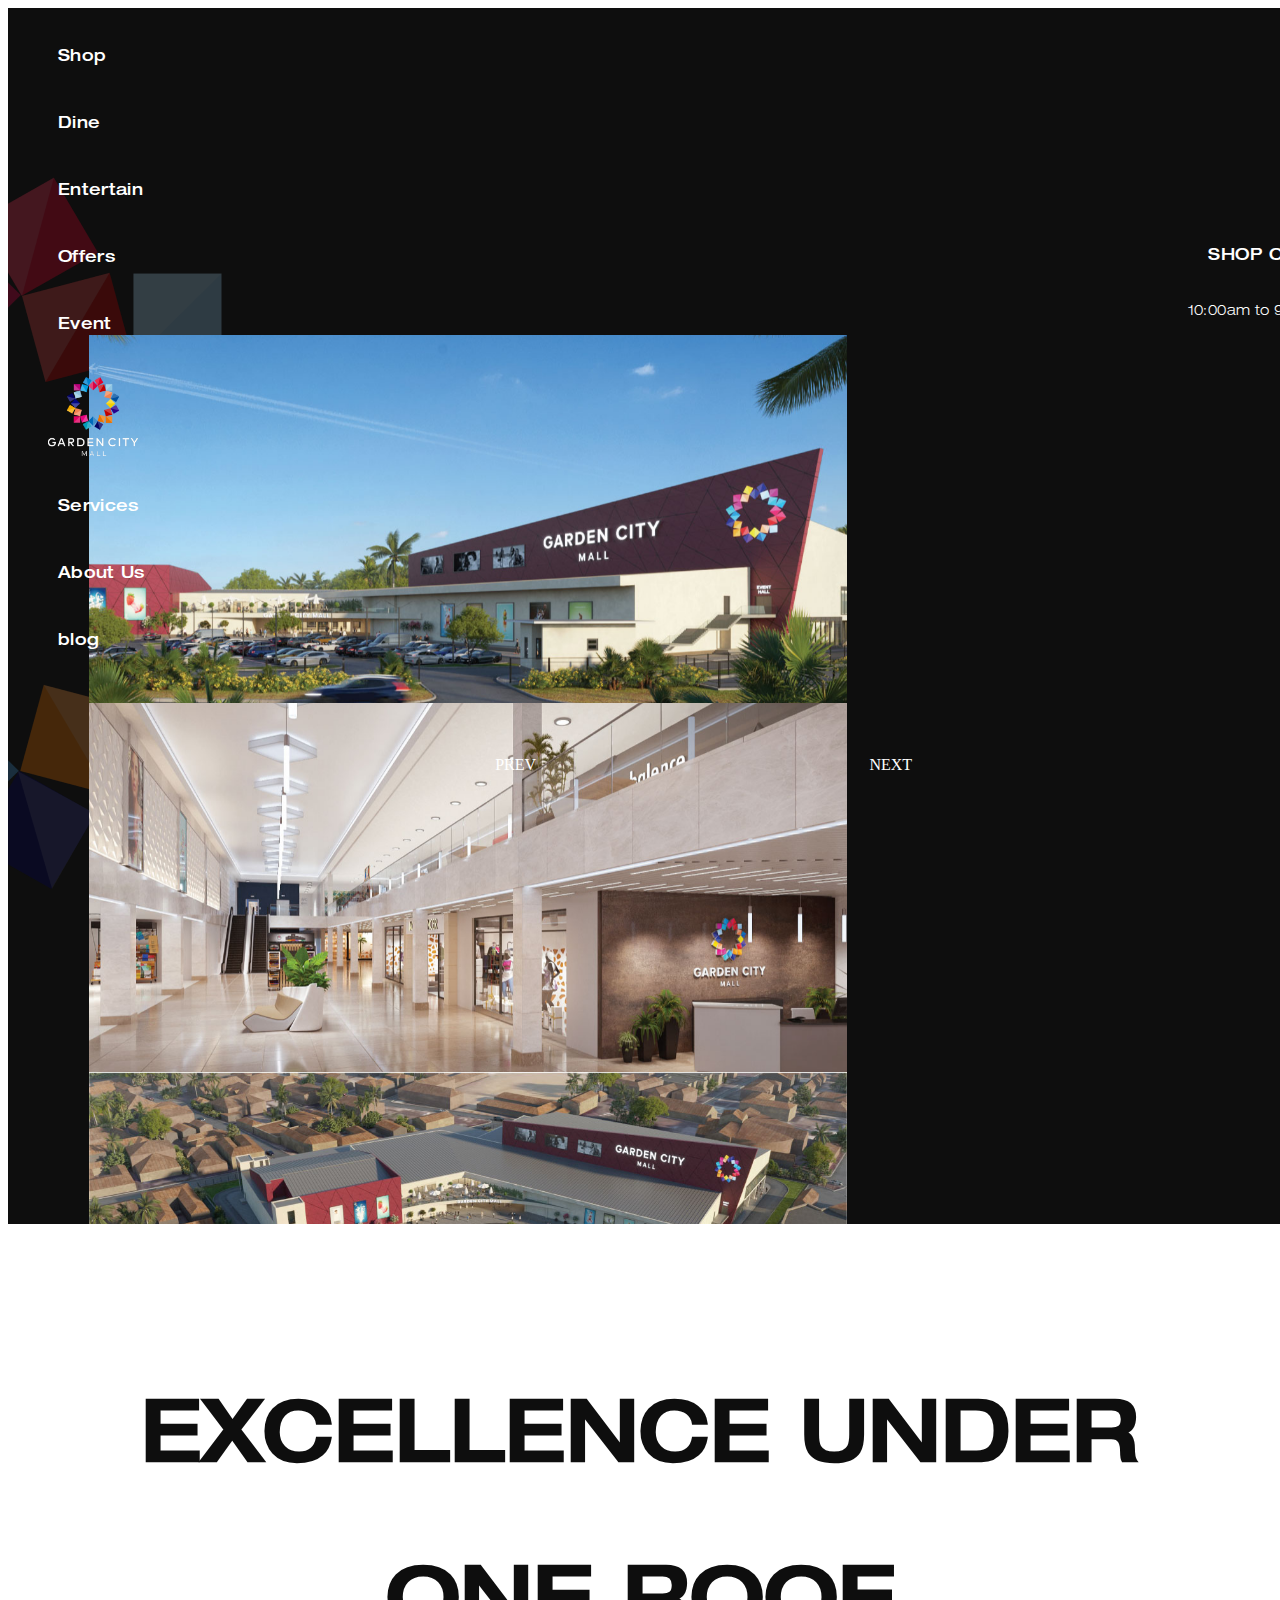
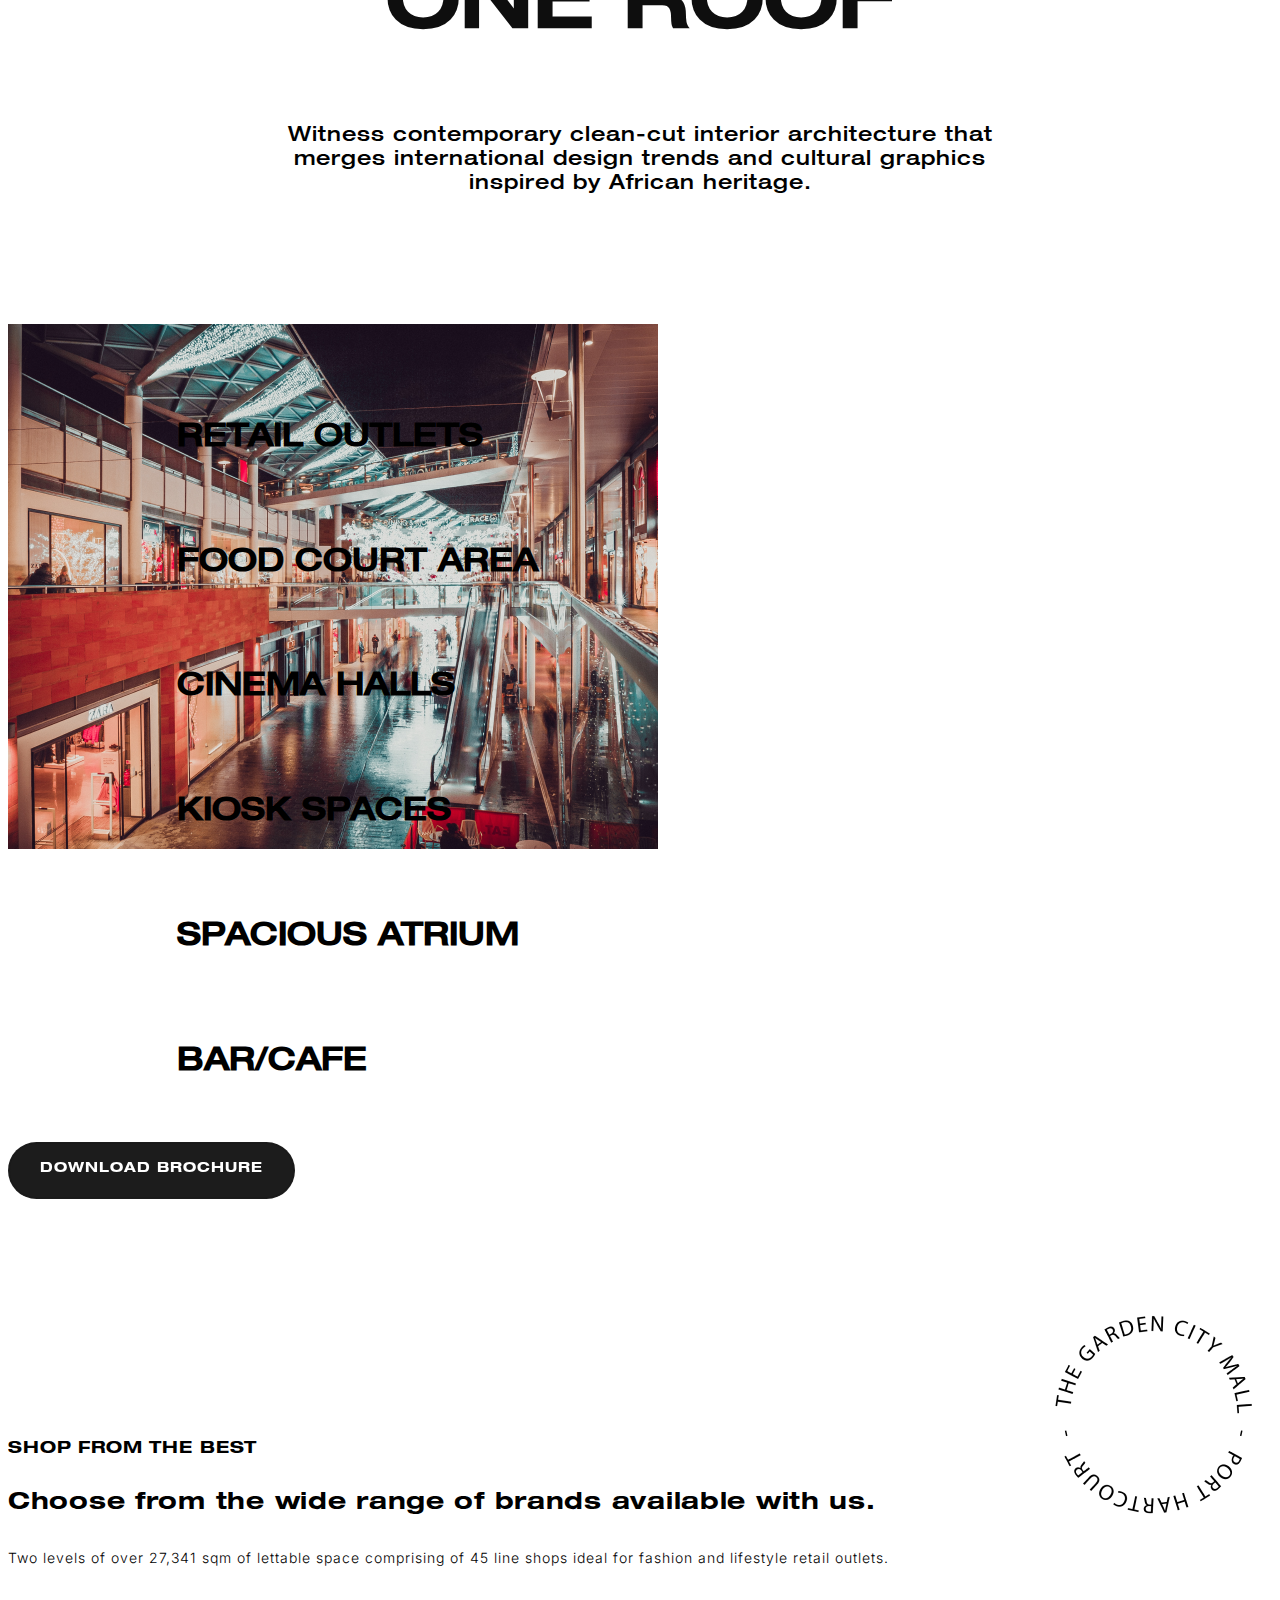
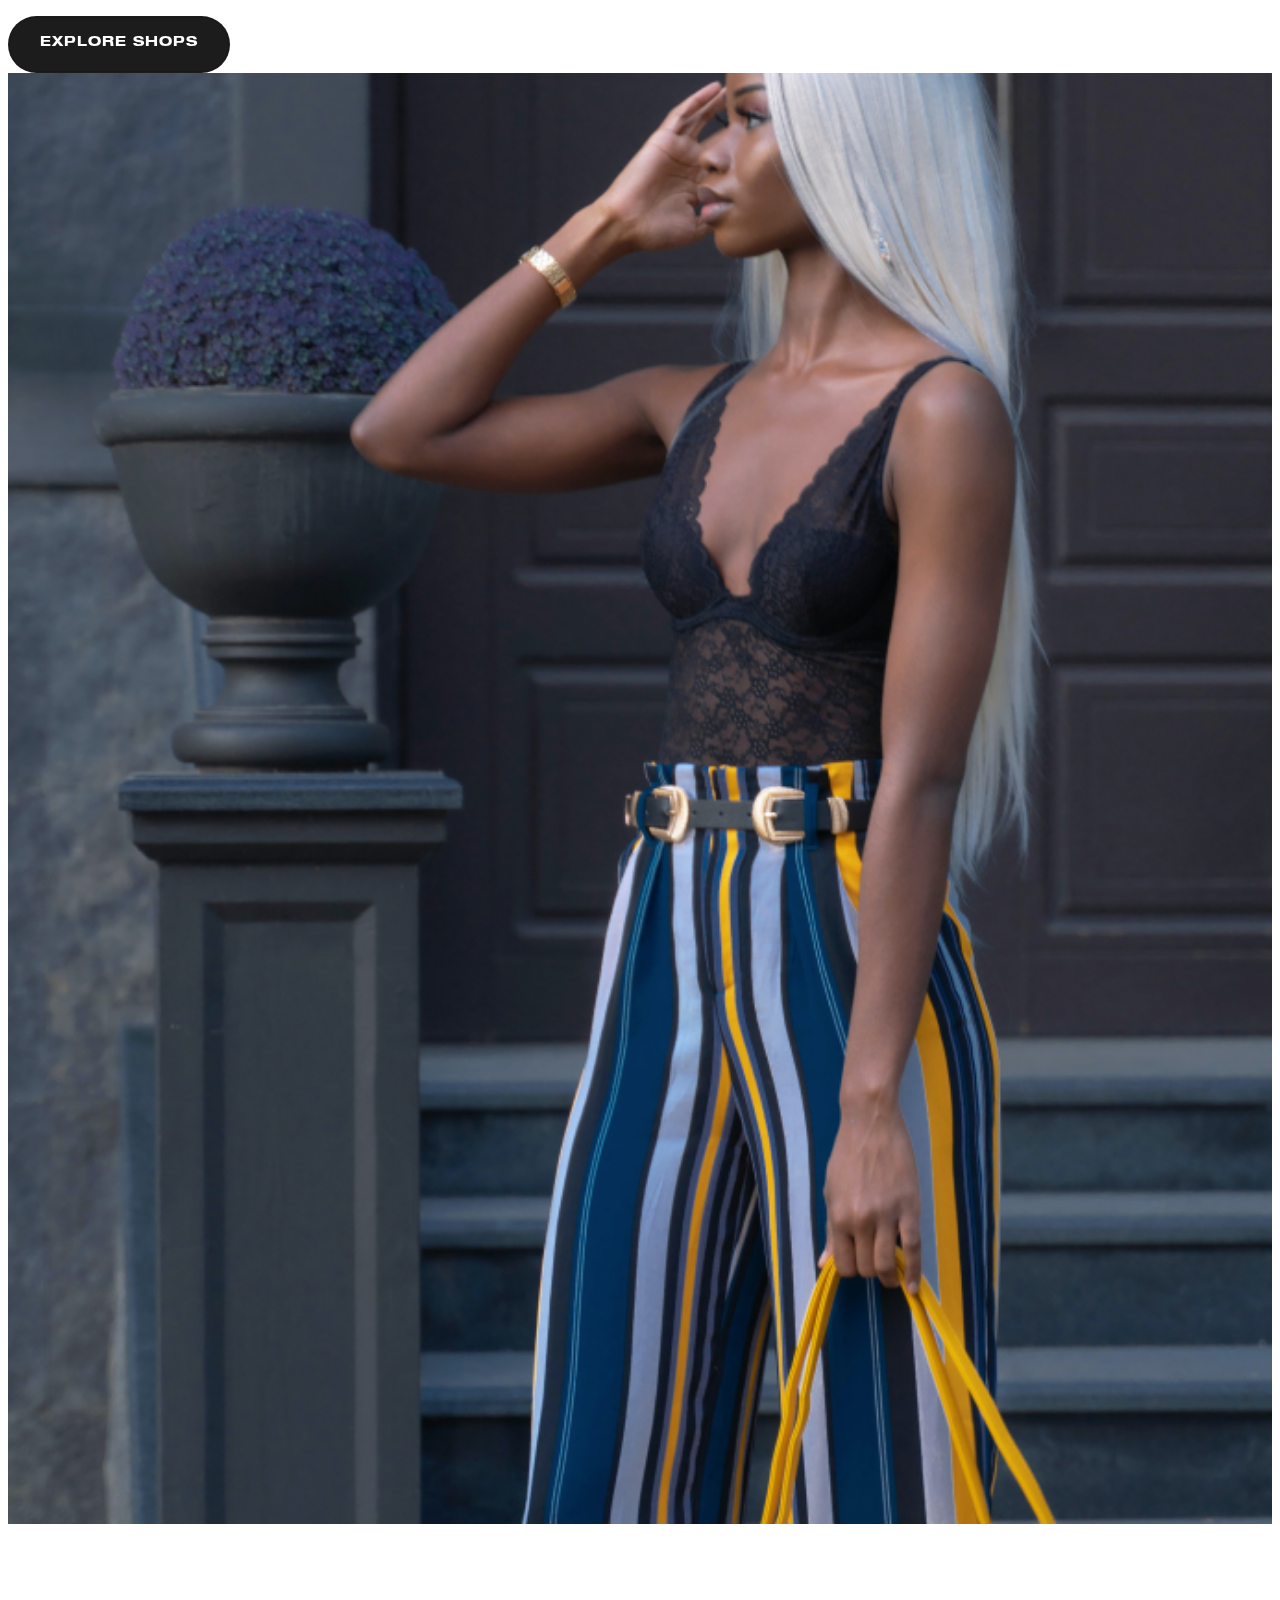
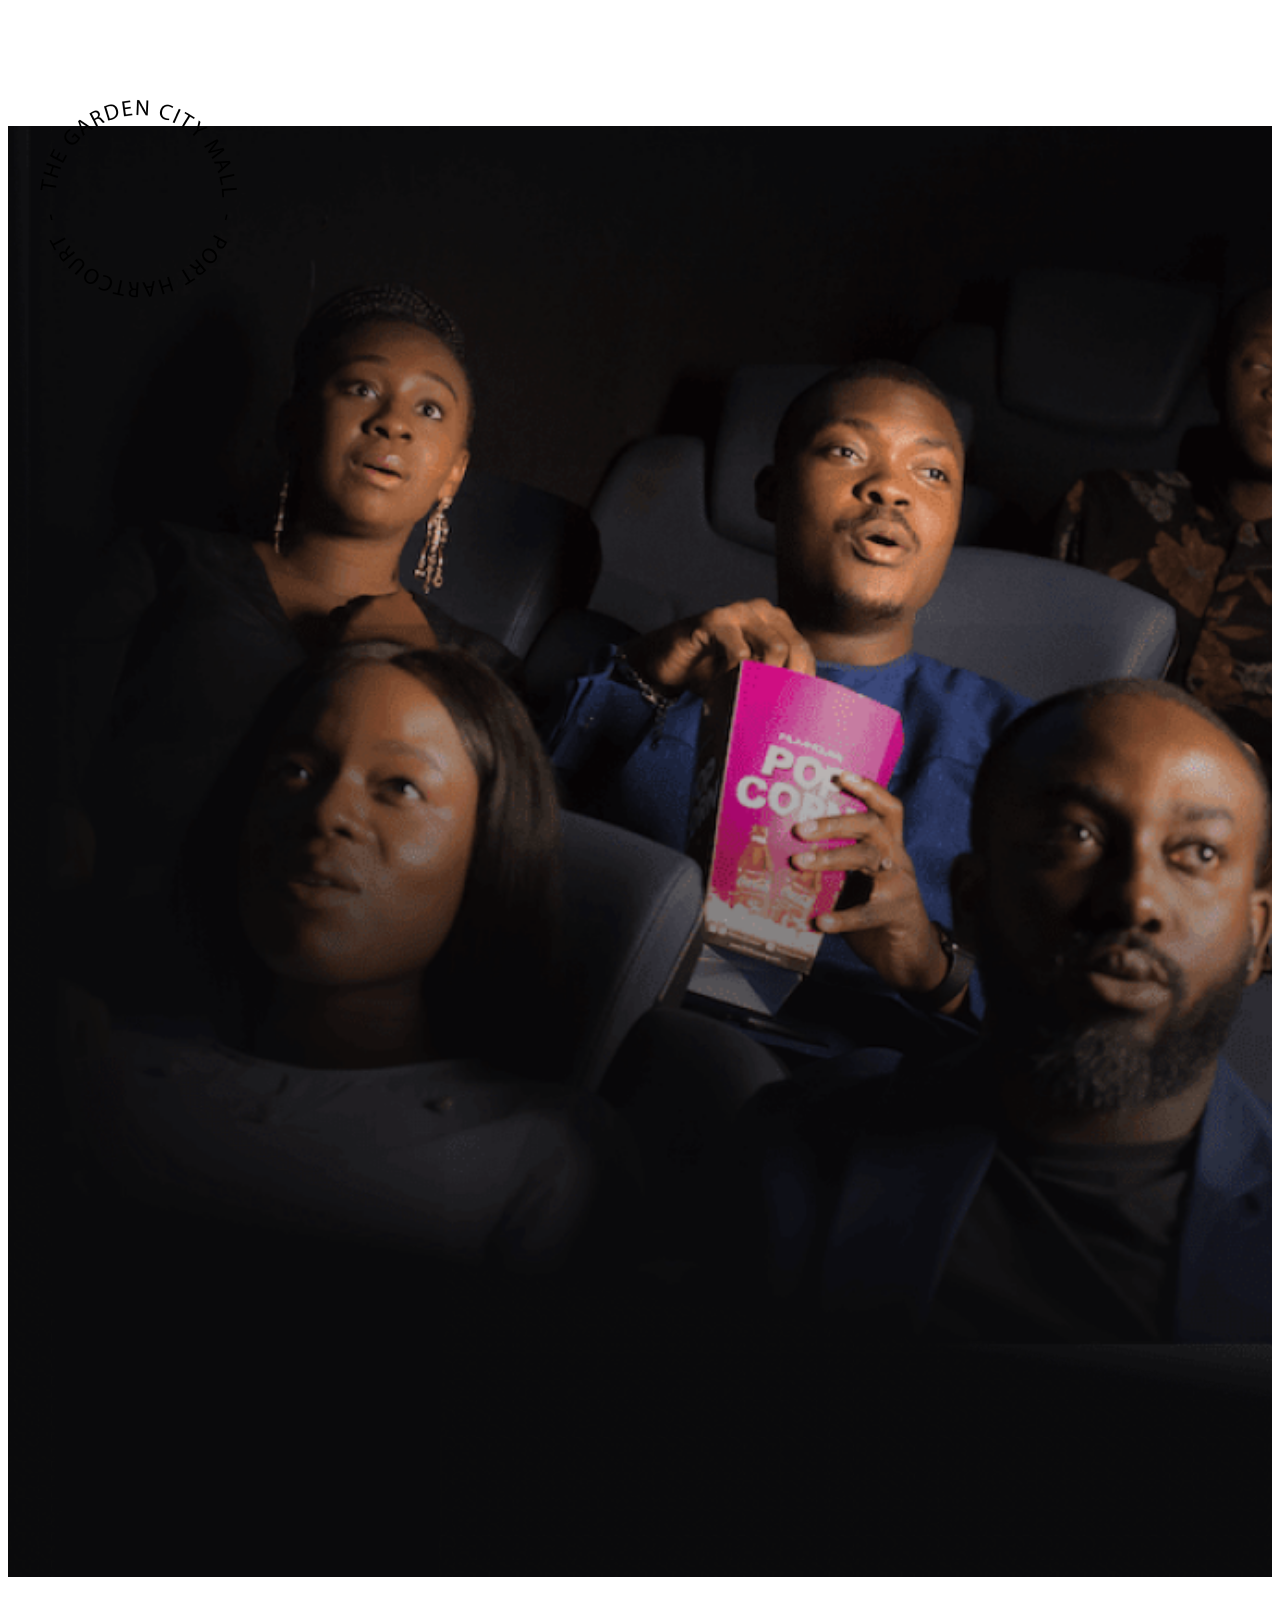
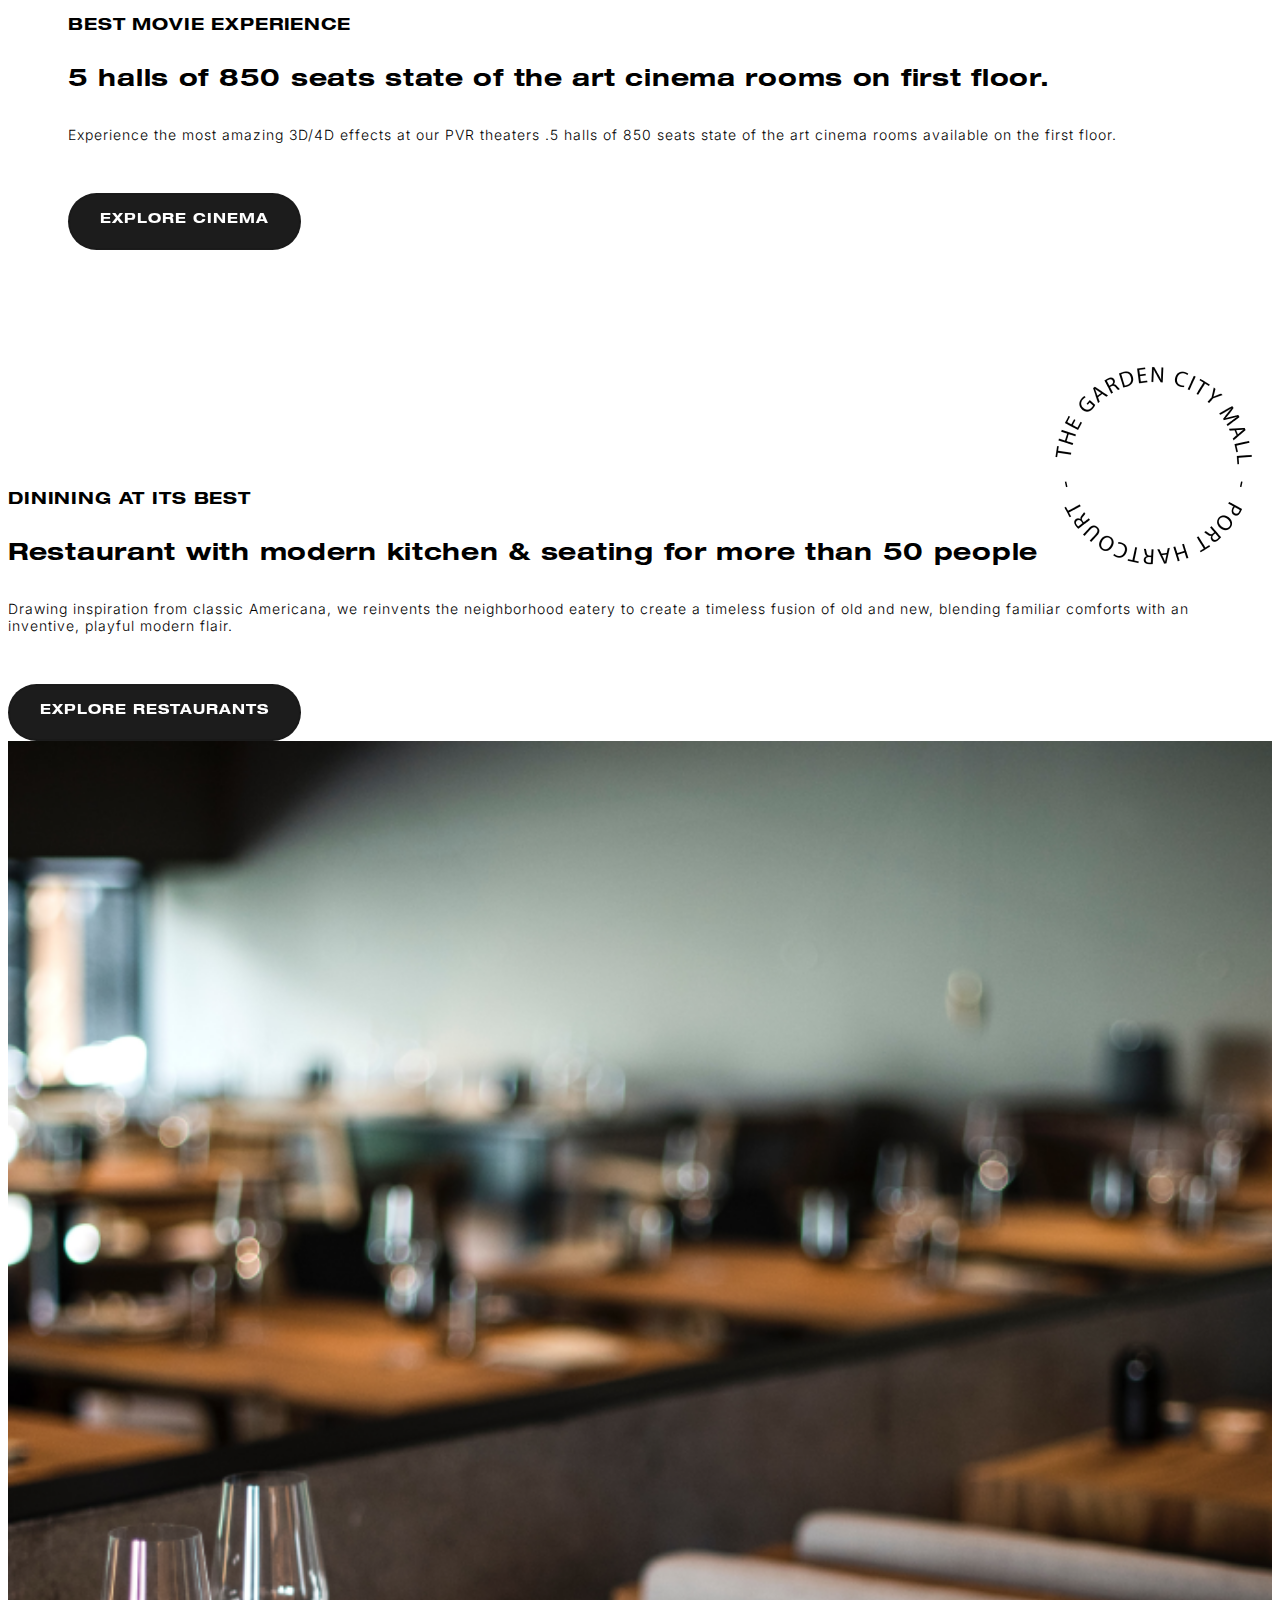
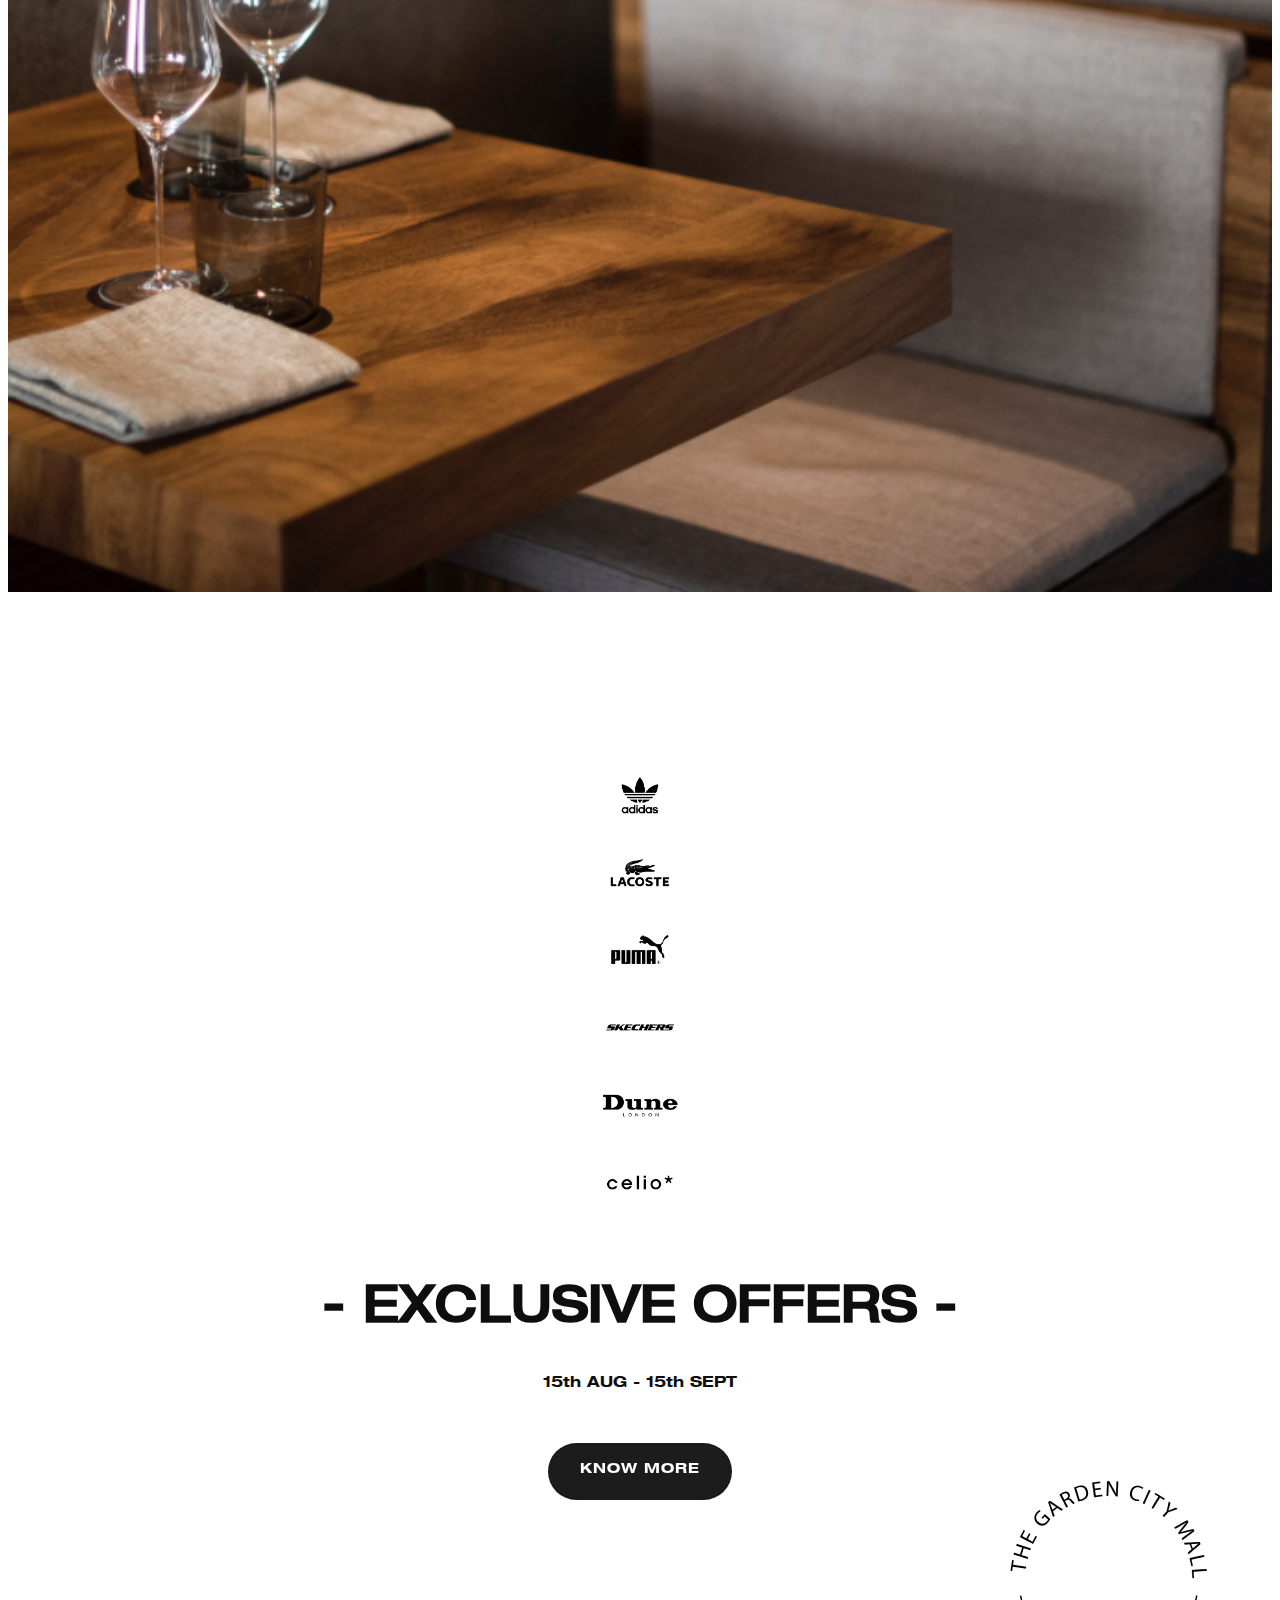
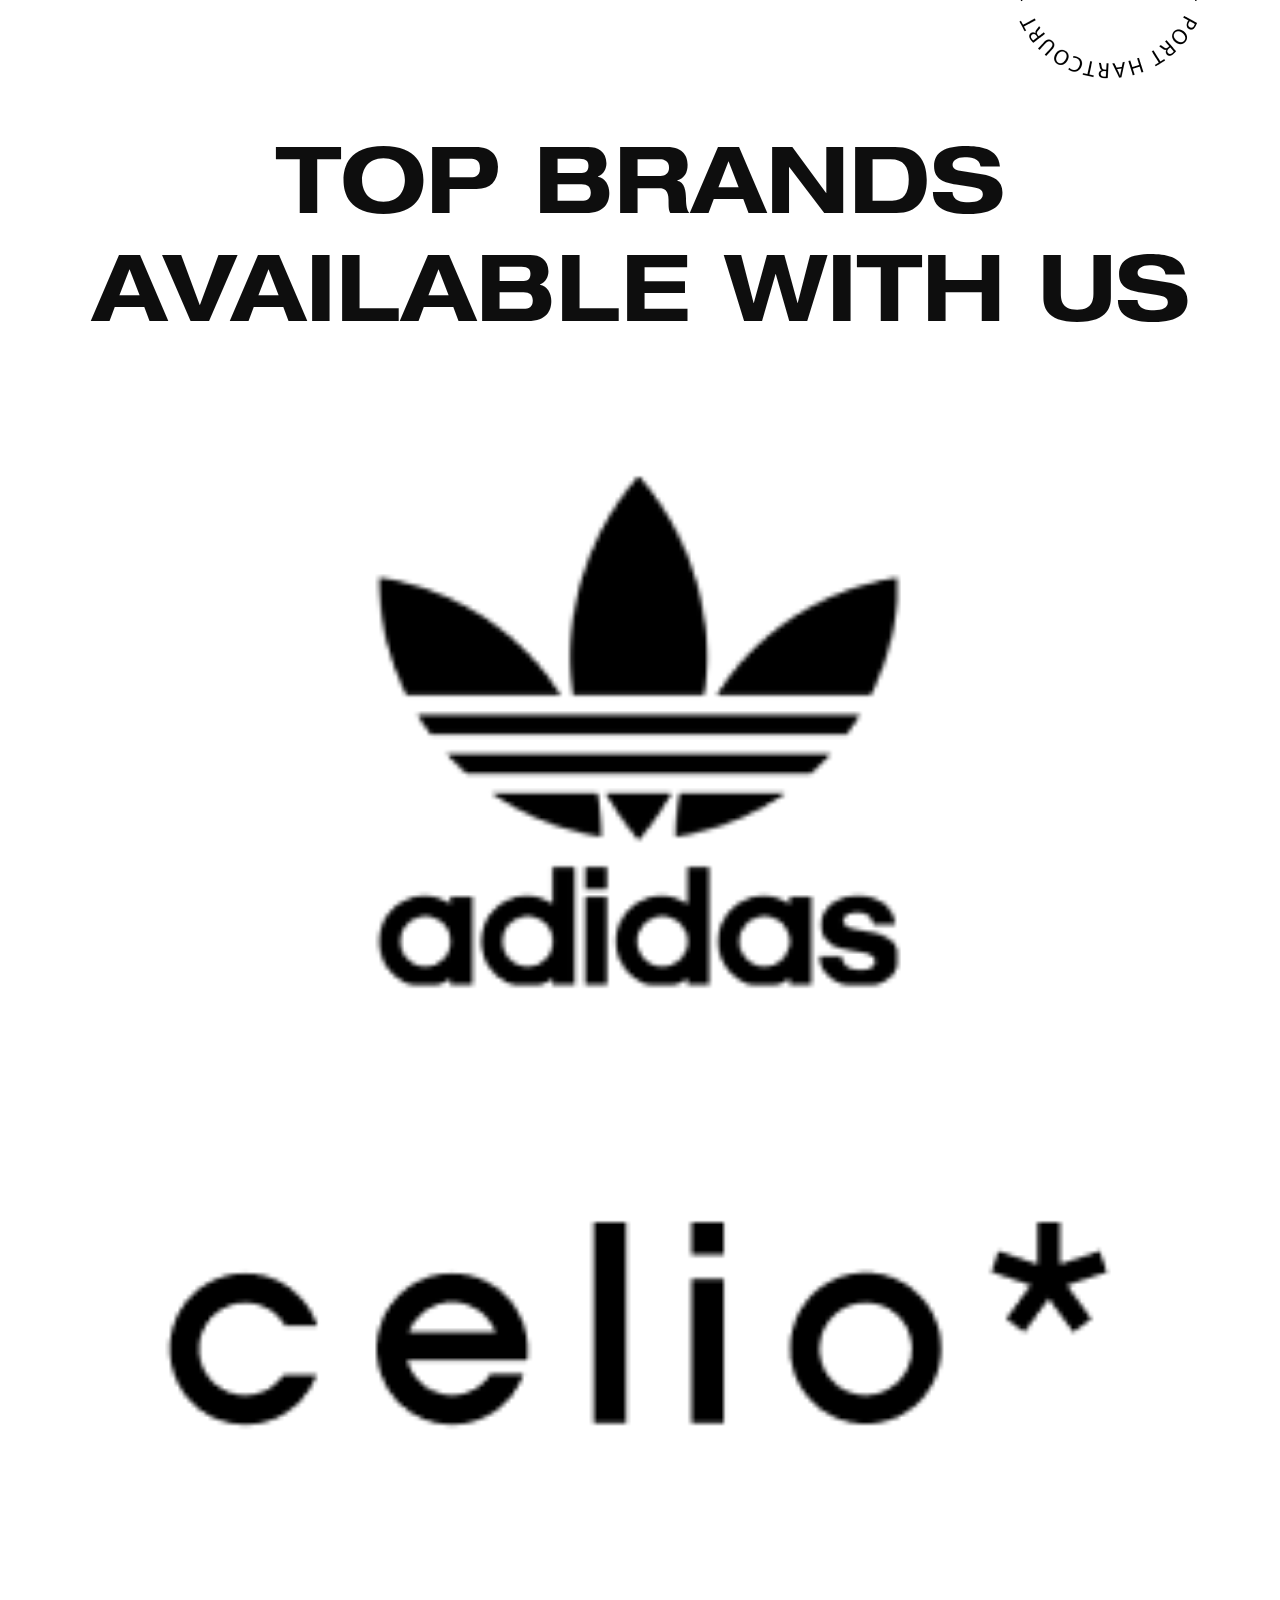
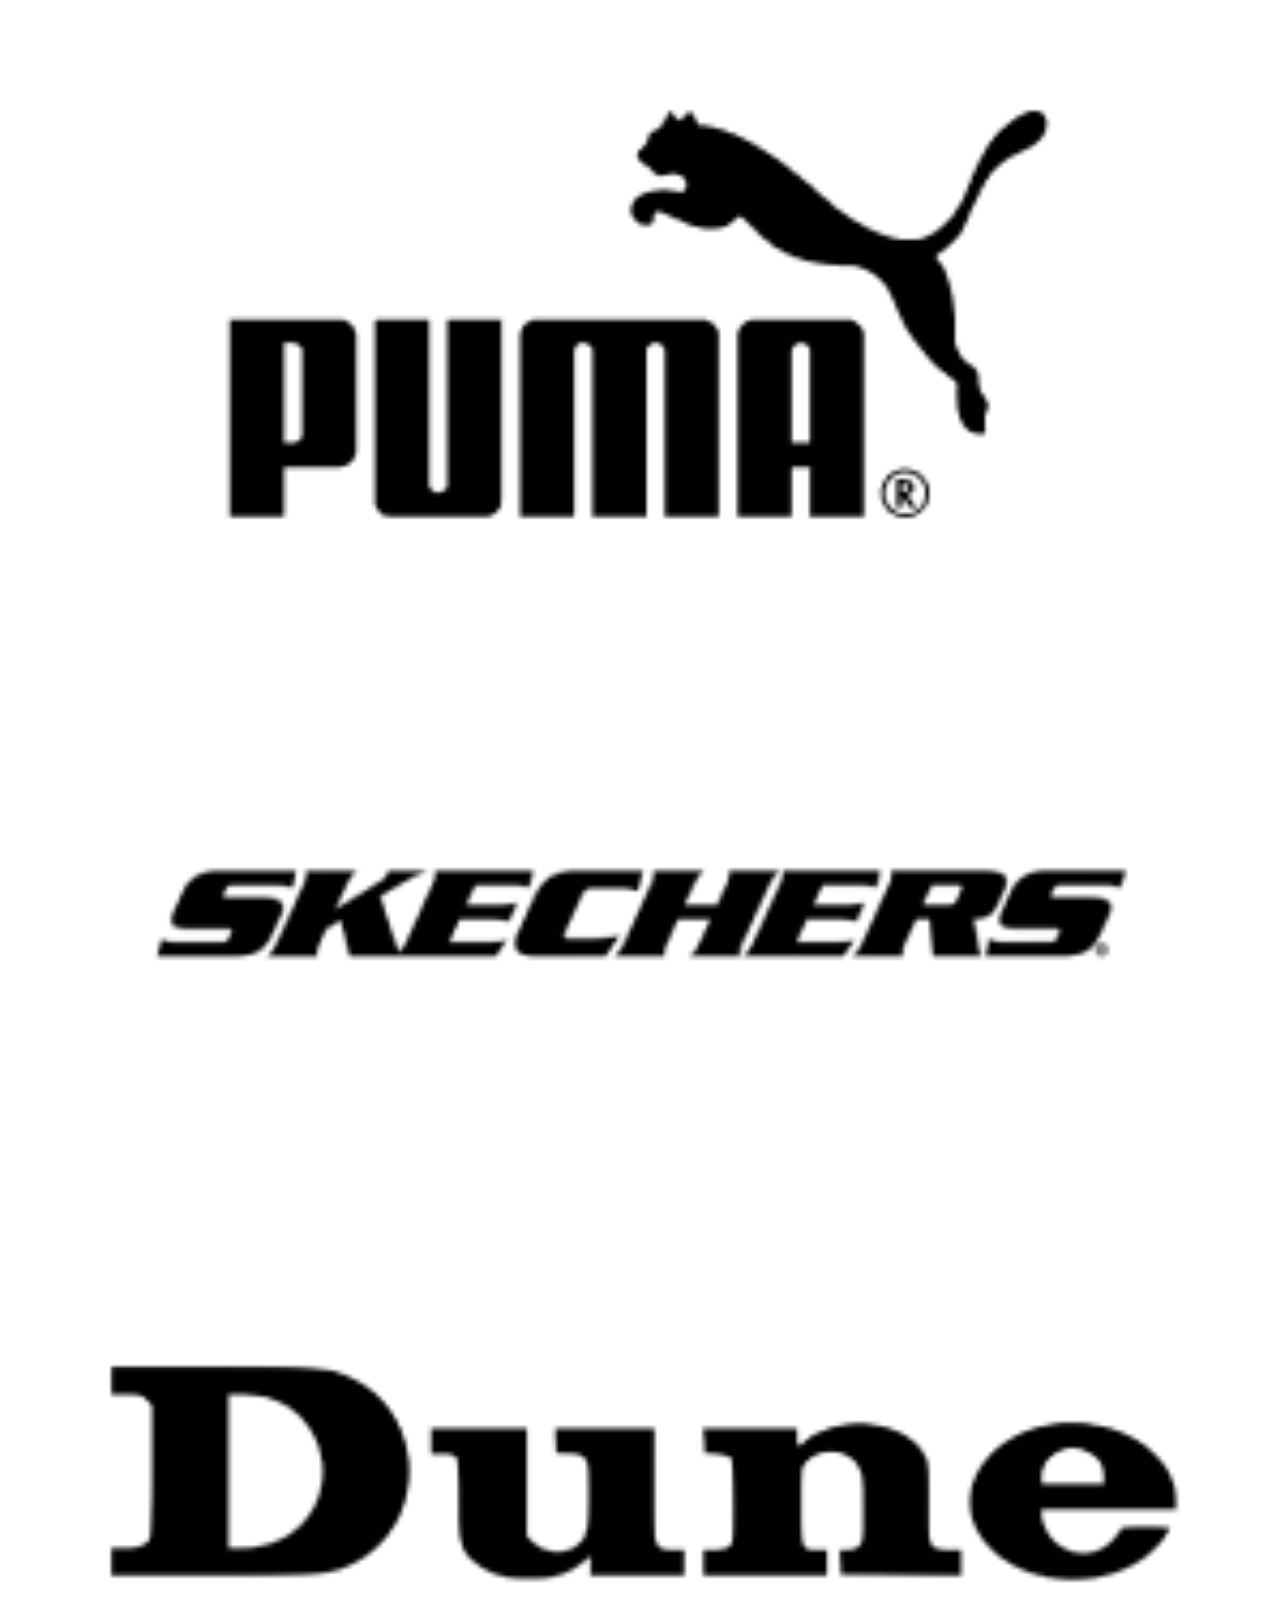
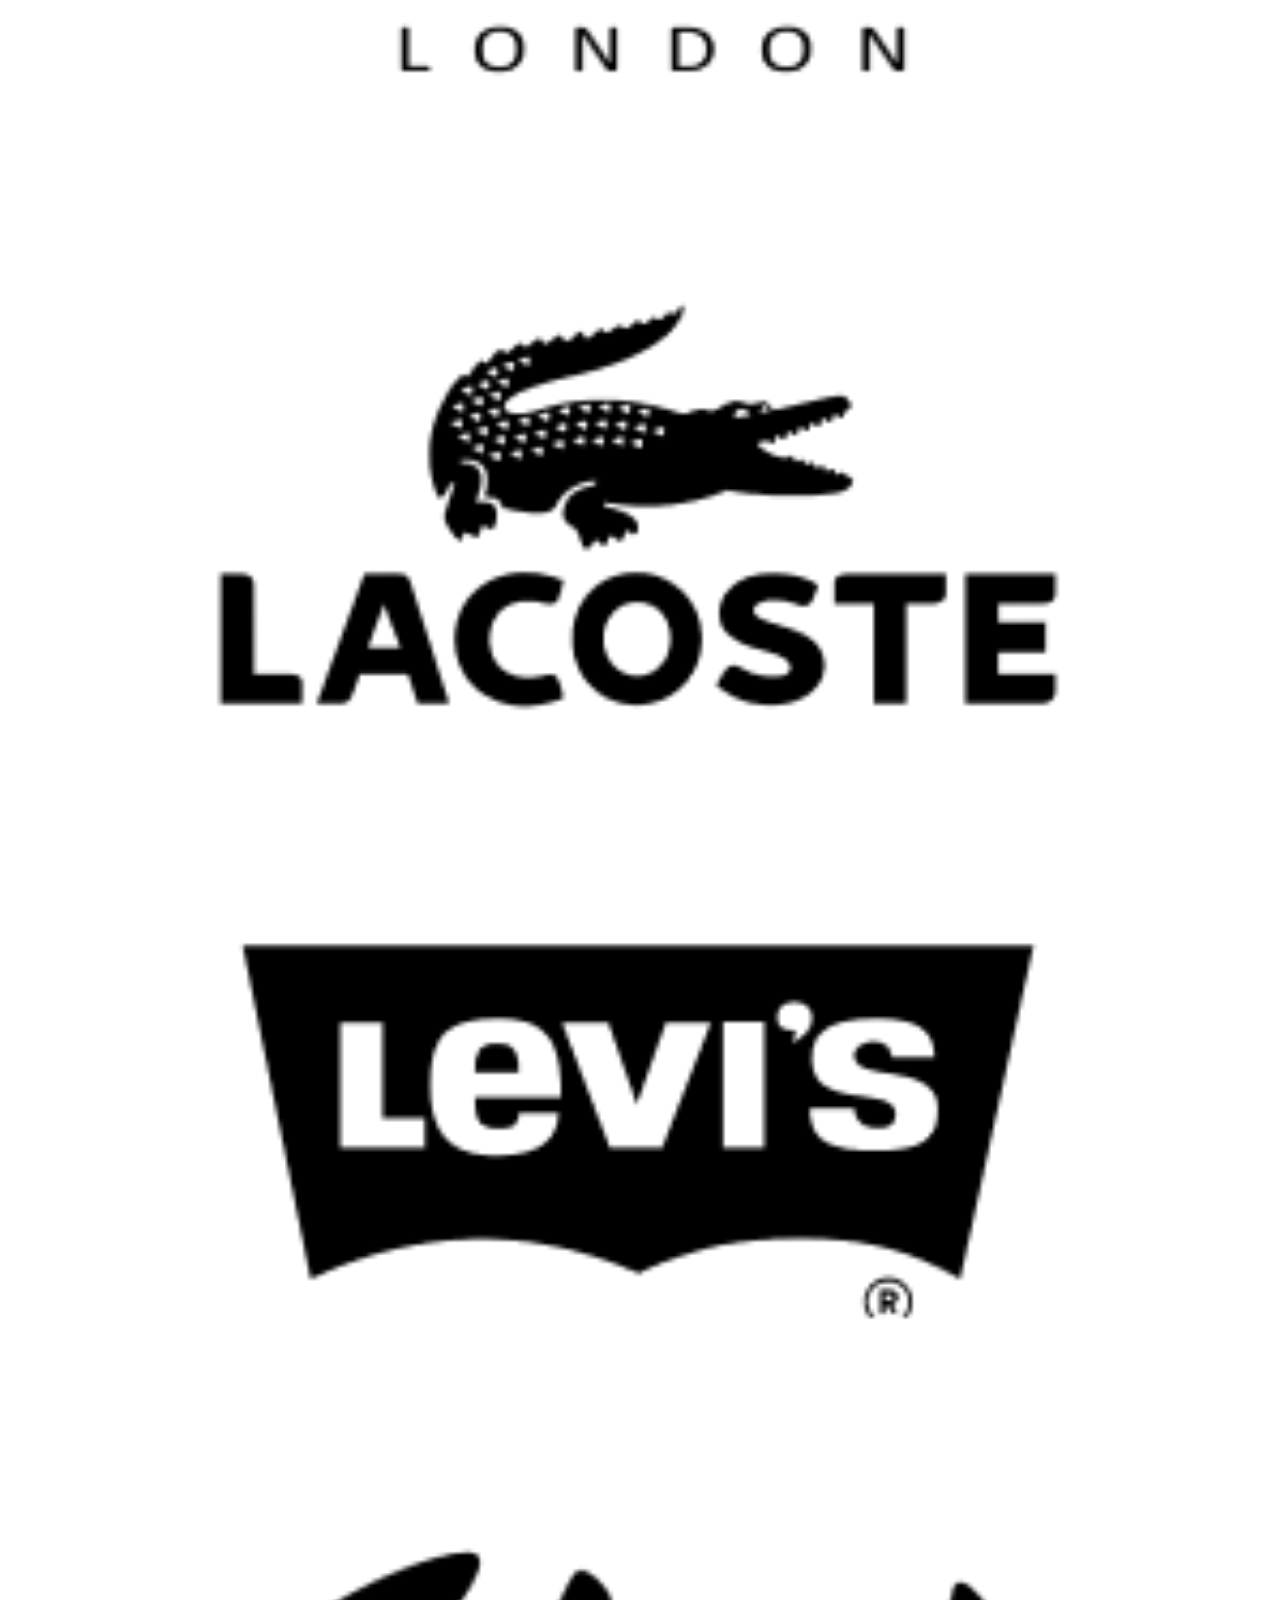
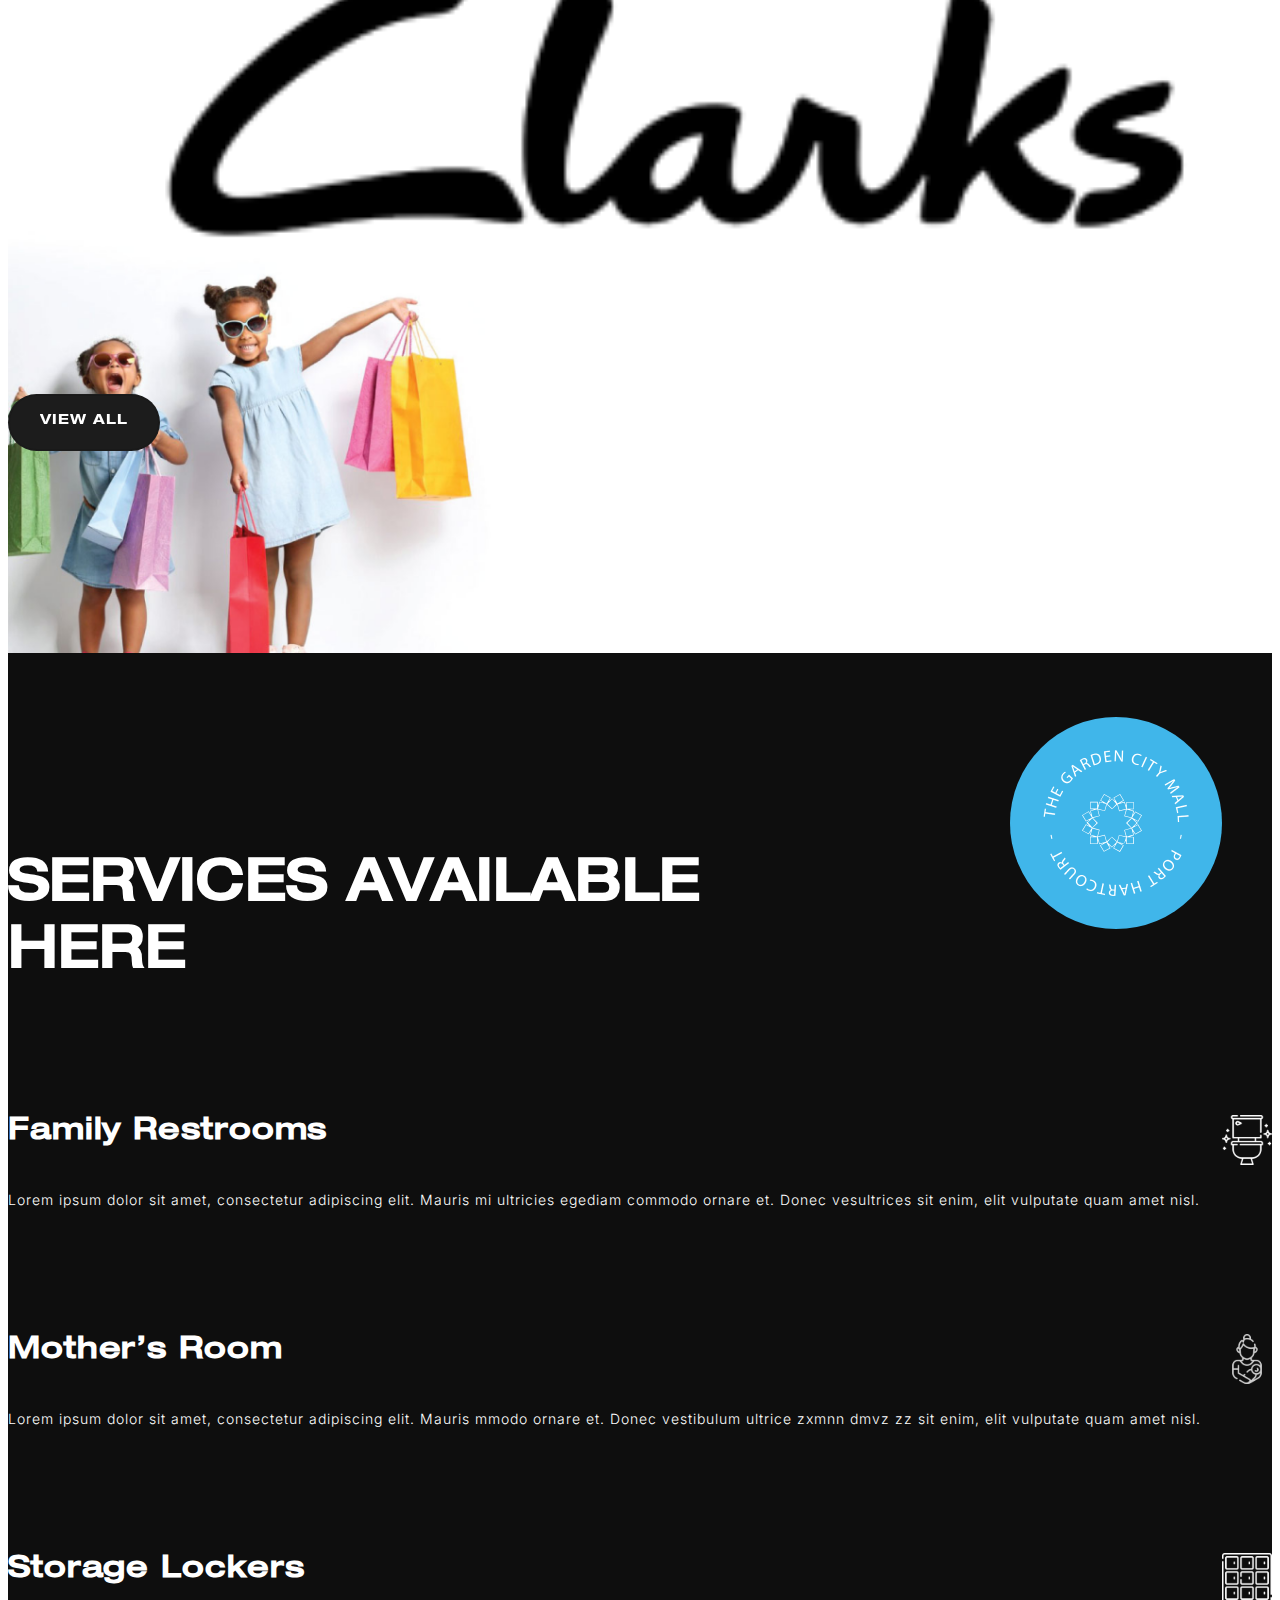
==== commit 665af326: "update" ====
--- a/index.html
+++ b/index.html
@@ -5,6 +5,9 @@
     <meta http-equiv="x-ua-compatible" content="ie=edge">
     <meta name="viewport" content="initial-scale = 1.0,maximum-scale = 1.0">
     <!-- CSS only -->
+    <link rel="stylesheet" href="https://cdnjs.cloudflare.com/ajax/libs/font-awesome/6.1.2/css/all.min.css"
+    integrity="sha512-1sCRPdkRXhBV2PBLUdRb4tMg1w2YPf37qatUFeS7zlBy7jJI8Lf4VHwWfZZfpXtYSLy85pkm9GaYVYMfw5BC1A=="
+    crossorigin="anonymous" referrerpolicy="no-referrer" />
     <link href="https://fonts.googleapis.com/css?family=Material+Icons%7CMaterial+Icons+Outlined%7CMaterial+Icons+Two+Tone%7CMaterial+Icons+Round%7CMaterial+Icons+Sharp" rel="stylesheet">
     <link
       rel="stylesheet"
@@ -22,8 +25,15 @@
   <body>
     <!-- Header -->
     <header>
-      <span class="hamburger material-icons" id="ham">menu</span>
-      <nav id="navbar_top" class="navbar navbar-expand-lg " >
+      <div id="navbar_top2" class="mobile-h">
+        <span class="hamburger material-icons" id="ham">menu</span>
+        <a class="navbar-brand" href="./">
+          <img class="w" src="/assets/images/lo-w.png" alt="">
+          <img class="b" src="/assets/images/lo-b.png" alt="">
+        </a>
+      </div>
+    
+      <nav id="navbar_top" class="navbar navbar-expand-lg fix" >
         <div class="container-fluid">
           </button>
           <!-- <a class="navbar-brand" href="./">
@@ -125,21 +135,28 @@
               <li class="nav-item">
                 <a class="nav-link" href="#">Offers</a>
               </li>
+              <li class="nav-item">
+                <a class="nav-link" href="#">Event</a>
+              </li>
               <a class="navbar-brand" href="./">
                 <img class="w" src="/assets/images/lo-w.png" alt="">
                 <img class="b" src="/assets/images/lo-b.png" alt="">
               </a>
-              <li class="nav-item">
-                <a class="nav-link" href="#">Event</a>
-              </li>
+              
               <li class="nav-item">
                 <a class="nav-link" href="#">Services</a>
               </li>
               <li class="nav-item">
-                <a class="nav-link" href="#">About us</a>
-              </li>
-              <li class="nav-item">
-                <a class="nav-link" href="#">Contact Us</a>
+                <a class="nav-link" href="#">About Us</a>
+              </li>
+              <li class="nav-item">
+                <a class="nav-link" href="#">blog</a>
+              </li>
+              <li class="nav-item">
+                <a class="nav-link" href="#search"><i class="fas fa-regular fa-magnifying-glass"></i></a>
+              </li>
+              <li class="nav-item">
+                <a class="nav-link" href="tel:+231 2323 44222"><i class="fas fa-regular fa-phone"></i></a>
               </li>
               
             </ul>
@@ -148,156 +165,140 @@
       </nav>
 
       <!-- Mobile -->
-      <nav id="navbar_top" class="nav-drill">
+      <nav  class="nav-drill fix">
         <ul class="nav-items nav-level-1">
           <li class="nav-item nav-expand">
             <a class="nav-link nav-expand-link" href="#">
-              Menu
+              Shop
             </a>
             <ul class="nav-items nav-expand-content">
               <li class="nav-item">
                 <a class="nav-link" href="#">
-                  Level 2
-                </a>
-              </li>
-              <li class="nav-item nav-expand">
-                <a class="nav-link nav-expand-link" href="#">
-                  Menu
-                </a>
-                <ul class="nav-items nav-expand-content">
-                  <li class="nav-item">
-                    <a class="nav-link" href="#">
-                      Level 3
-                    </a>
-                  </li>
-                  <li class="nav-item nav-expand">
-                    <a class="nav-link nav-expand-link" href="#">
-                      Menu
-                    </a>
-                    <ul class="nav-items nav-expand-content">
-                      <li class="nav-item">
-                        <a class="nav-link" href="#">
-                          Level 4
-                        </a>
-                      </li>
-                      <li class="nav-item nav-expand">
-                        <a class="nav-link nav-expand-link" href="#">
-                          Menu
-                        </a>
-                        <ul class="nav-items nav-expand-content">
-                          <li class="nav-item">
-                            <a class="nav-link" href="#">
-                              Level 5 Directory
-                            </a>
-                          </li>
-                          <li class="nav-item">
-                            <a class="nav-link" href="#">
-                              Level 5 Contact
-                            </a>
-                          </li>
-                          <li class="nav-item">
-                            <a class="nav-link" href="#">
-                              Level 5 Quick links
-                            </a>
-                          </li>
-                          <li class="nav-item">
-                            <a class="nav-link" href="#">
-                              Level 5 Launchpad
-                            </a>
-                          </li>
-                        </ul>
-                      </li>
-                      <li class="nav-item">
-                        <a class="nav-link" href="#">
-                          Level 4 Directory
-                        </a>
-                      </li>
-                      <li class="nav-item">
-                        <a class="nav-link" href="#">
-                          Level 4 Contact
-                        </a>
-                      </li>
-                      <li class="nav-item">
-                        <a class="nav-link" href="#">
-                          Level 4 Quick links
-                        </a>
-                      </li>
-                      <li class="nav-item">
-                        <a class="nav-link" href="#">
-                          Level 4 Launchpad
-                        </a>
-                      </li>
-                    </ul>
-                  </li>
-                  <li class="nav-item">
-                    <a class="nav-link" href="#">
-                      Level 3 Directory
-                    </a>
-                  </li>
-                  <li class="nav-item">
-                    <a class="nav-link" href="#">
-                      Level 3 Contact
-                    </a>
-                  </li>
-                  <li class="nav-item">
-                    <a class="nav-link" href="#">
-                      Level 3 Quick links
-                    </a>
-                  </li>
-                  <li class="nav-item">
-                    <a class="nav-link" href="#">
-                      Level 3 Launchpad
-                    </a>
-                  </li>
-                </ul>
-              </li>
-              <li class="nav-item">
-                <a class="nav-link" href="#">
-                  Level 2 Directory
-                </a>
-              </li>
-              <li class="nav-item">
-                <a class="nav-link" href="#">
-                  Level 2 Contact
-                </a>
-              </li>
-              <li class="nav-item">
-                <a class="nav-link" href="#">
-                  Level 2 Quick links
-                </a>
-              </li>
-              <li class="nav-item">
-                <a class="nav-link" href="#">
-                  Level 2 Launchpad
+                 Adidas
+                </a>
+              </li>
+              <li class="nav-item">
+                <a class="nav-link" href="#">
+                  Aldo
+                </a>
+              </li>
+              <li class="nav-item">
+                <a class="nav-link" href="#">
+                  Black & White
+                </a>
+              </li>
+              <li class="nav-item">
+                <a class="nav-link" href="#">
+                  Black Panther
+                </a>
+              </li>
+              <li class="nav-item">
+                <a class="nav-link" href="#">
+                  Celio
+                </a>
+              </li>
+              <li class="nav-item">
+                <a class="nav-link" href="#">
+                  Charles Trywhitt
+                </a>
+              </li>
+              <li class="nav-item">
+                <a class="nav-link" href="#">
+                  Chuxel
+                </a>
+              </li>
+              <li class="nav-item">
+                <a class="nav-link" href="#">
+                  Clarks
+                </a>
+              </li>
+              <li class="nav-item">
+                <a class="nav-link" href="#">
+                  Dune
+                </a>
+              </li>
+            </ul>
+          </li>
+          <li class="nav-item nav-expand">
+            <a class="nav-link nav-expand-link" href="#">
+              Dine
+            </a>
+            <ul class="nav-items nav-expand-content">
+              <li class="nav-item">
+                <a class="nav-link" href="#">
+            D-Exclusive
+                </a>
+              </li>
+              <li class="nav-item">
+                <a class="nav-link" href="#">
+                  Michael Terrace
+                </a>
+              </li>
+              <li class="nav-item">
+                <a class="nav-link" href="#">
+                  South 66
+                </a>
+              </li>
+              <li class="nav-item">
+                <a class="nav-link" href="#">
+                  Wakkis Hospitality
+                </a>
+              </li>
+            </ul>
+          </li>
+          <li class="nav-item nav-expand">
+            <a class="nav-link nav-expand-link" href="#">
+              Entertain
+            </a>
+            <ul class="nav-items nav-expand-content">
+              <li class="nav-item">
+                <a class="nav-link" href="#">
+                  Filmhouse
                 </a>
               </li>
             </ul>
           </li>
           <li class="nav-item">
             <a class="nav-link" href="#">
-              Directory
+              Offers
             </a>
           </li>
           <li class="nav-item">
             <a class="nav-link" href="#">
-              Contact
+              Event
             </a>
           </li>
           <li class="nav-item">
             <a class="nav-link" href="#">
-              Quick links
+              Services
             </a>
           </li>
           <li class="nav-item">
             <a class="nav-link" href="#">
-              Launchpad
+              About Us
+            </a>
+          </li>
+          <li class="nav-item">
+            <a class="nav-link" href="#">
+              Contact Us
+            </a>
+          </li>
+          <li class="nav-item">
+            <a class="nav-link" href="#">
+              Blog
             </a>
           </li>
         </ul>
       </nav>
     </header>
     <!-- Header -->
-
+    <div id="search">
+      <button type="button" class="close">×</button>
+      <form>
+        <input type="search" value="" placeholder="SEARCH KEYWORD(s)" />
+        <button type="submit" class="btn btn-primary">Search</button>
+      </form>
+    </div>
     <main>
 
       <div class="warpper">
@@ -307,19 +308,19 @@
             <img src="/assets/images/hero-logo.png" alt="logo-bg" />
           </div>
           <div class="row">
-            <div class="col-lg-3">
+            <div class="col-lg-2 ">
               <div class="hero-text">
                 <h6>SHOP OPENS</h6>
                 <p>10:00am to 9:30 pm</p>
               </div>
             </div>
-            <div class="col-lg-9">
+            <div class="col-lg-10 ">
               <div class="swiper-container slideshow">
                 <div class="swiper-wrapper">
                   <div class="swiper-slide slide">
                     <div
                       class="slide-image">
-                      <img src="https://images.unsplash.com/photo-1538083024336-555cf8943ddc?ixlib=rb-0.3.5&ixid=eyJhcHBfaWQiOjEyMDd9&s=66b476a51b19889e13182c0e4827af18&auto=format&fit=crop&w=1950&q=80">
+                      <img src="/assets/images/slide1.png">
                     </div>
                     <div class="hero-rtext">
                       <h6 class="slide-title">Port Harcourt's most preferred shopping, food & entertainment
@@ -332,7 +333,7 @@
                   <div class="swiper-slide slide">
                     <div
                       class="slide-image">
-                      <img src="https://images.unsplash.com/photo-1538083024336-555cf8943ddc?ixlib=rb-0.3.5&ixid=eyJhcHBfaWQiOjEyMDd9&s=66b476a51b19889e13182c0e4827af18&auto=format&fit=crop&w=1950&q=80">
+                      <img src="/assets/images/slide2.png">
                     </div>
                     <div class="hero-rtext">
                       <h6 class="slide-title ">Port Harcourt's most preferred shopping, food & entertainment
@@ -345,7 +346,7 @@
                   <div class="swiper-slide slide">
                     <div
                       class="slide-image">
-                      <img src="https://images.unsplash.com/photo-1538083024336-555cf8943ddc?ixlib=rb-0.3.5&ixid=eyJhcHBfaWQiOjEyMDd9&s=66b476a51b19889e13182c0e4827af18&auto=format&fit=crop&w=1950&q=80">
+                      <img src="/assets/images/slide3.png">
                     </div>
                    <div class="hero-rtext">
                       <h6 class="slide-title ">Port Harcourt's most preferred shopping, food & entertainment
--- a/assets/css/style.css
+++ b/assets/css/style.css
@@ -89,10 +89,16 @@
 header .sec-nav .navbar-nav .nav-item .nav-link{
   color: #000;
 }
+header .sec-nav.fixed-top  .navbar-nav .nav-item .nav-link{
+  color: #fff;
+}
 header .sec-nav .navbar-brand .w{
   display: none;
 }
 header .sec-nav .navbar-brand .b{
+  display: block;
+}
+header .sec-nav.fixed-top .navbar-brand .w{
   display: block;
 }
 /* Dropdwn */
@@ -1760,10 +1766,11 @@
 
 .detail-shop-wrapper {
   width: 100%;
-  height: 99vh;
+  height: 100%;
   background: url(/assets/images/details_page/bg.png) no-repeat
     bottom right;
   background-size: 260px;
+  margin-bottom: 10%;
 }
 
 .owl-dots{
@@ -2261,12 +2268,14 @@
 
 /* ============ Service Section ================ */
 
+
 .Service-wrapper {
   width: 100%;
   height: auto;
   background: url(/assets/images/services/bg.png) no-repeat;
   background-position: center;
-  background-size: contain;
+  background-size: 500px;
+  background-attachment: fixed;
 }
 
 .service-left-heading {
@@ -2329,4 +2338,71 @@
   box-shadow: none !important;
 }
 
-/* ============ Service Section End ================ */+/* ============ Service Section End ================ */
+
+
+/* seacrh Bar */
+#search {
+  position: fixed;
+  top: 0px;
+  left: 0px;
+  width: 100%;
+  height: 100%;
+  background-color: rgba(0, 0, 0, 0.7);
+  -webkit-transition: all 0.5s ease-in-out;
+  -moz-transition: all 0.5s ease-in-out;
+  -o-transition: all 0.5s ease-in-out;
+  -ms-transition: all 0.5s ease-in-out;
+  transition: all 0.5s ease-in-out;
+  -webkit-transform: translate(0px, -100%) scale(0, 0);
+  -moz-transform: translate(0px, -100%) scale(0, 0);
+  -o-transform: translate(0px, -100%) scale(0, 0);
+  -ms-transform: translate(0px, -100%) scale(0, 0);
+  transform: translate(0px, -100%) scale(0, 0);
+  opacity: 0;
+  z-index: 99;
+}
+#search input[type=search] {
+  position: absolute;
+  top: 50%;
+  width: 100%;
+  color: white;
+  background: rgba(0, 0, 0, 0);
+  font-size: 60px;
+  font-weight: 300;
+  text-align: center;
+  border: 0px;
+  margin: 0px auto;
+  margin-top: -51px;
+  padding-left: 30px;
+  padding-right: 30px;
+  outline: none;
+}
+#search .btn {
+  position: absolute;
+  top: 50%;
+  left: 50%;
+  margin-top: 61px;
+  margin-left: -45px;
+  background-color: limegreen;
+  border: black;
+}
+#search .close {
+  position: fixed;
+  top: 15px;
+  right: 15px;
+  color: #fff;
+  background-color: limegreen;
+  border-color: green;
+  opacity: 1;
+  padding: 10px 17px;
+  font-size: 27px;
+}
+#search.open {
+  -webkit-transform: translate(0px, 0px) scale(1, 1);
+  -moz-transform: translate(0px, 0px) scale(1, 1);
+  -o-transform: translate(0px, 0px) scale(1, 1);
+  -ms-transform: translate(0px, 0px) scale(1, 1);
+  transform: translate(0px, 0px) scale(1, 1);
+  opacity: 1;
+}--- a/assets/css/resposive.css
+++ b/assets/css/resposive.css
@@ -8,8 +8,11 @@
     .nav-drill{
       display: none;
     }
-    .hamburger {
+    .mobile-h {
       display: none;
+    }
+    .swiper-button-next, .swiper-button-prev,.swiper-pagination{
+      z-index: 1;
     }
 }
 @media screen and (max-width:1440px) {
@@ -89,6 +92,31 @@
 } */
 
 @media screen and (max-width:992px) {
+  .nav-drill{
+    display: block;
+  }
+  .mobile-h{
+    display: block;
+  }
+  .mobile-h{
+    display: flex;
+    align-items: center;
+    justify-content: space-between;
+    width: 100%;
+    padding: 10px 20px;
+    z-index: 9;
+  }
+  .mobile-h.fixed-top{
+    background: #0E0E0E;
+    z-index: 9;
+  }
+  header .mobile-h .navbar-brand{
+    margin: 0;
+  }
+  .hamburger{
+    font-size: 42px;
+    color: #fff;
+  }
     /* ================ Offer Section =================== */
   .offer-box .offer-heading-text {
     font-size: 25px;
@@ -176,7 +204,9 @@
   }
   /* Mobile Navigation*/
 
-
+  .hamburger{
+    display: block;
+  }
 .nav-top {
   display: flex;
   align-items: center;
@@ -210,9 +240,9 @@
   display: flex;
   position: fixed;
   z-index: 100;
-  top: 0;
+  top: 51px;
   right: 0;
-  width: 250px;
+  width: 100%;
   height: 100vh;
   background-color: #fff;
   overflow-y: auto;
@@ -220,20 +250,26 @@
   -webkit-overflow-scrolling: touch;
   transition: 0.45s;
 }
-.nav-items {
+.nav-drill .nav-items {
   flex: 0 0 100%;
+  padding-left: 0;
+}
+.nav-drill .nav-item{
+  padding: 20px 0;
 }
 .nav-item:not(:last-child) {
   border-bottom: solid 1px #daf9f4;
 }
-.nav-link {
+.nav-drill .nav-link {
   display: block;
-  padding: 0.875em 1em;
-  background-color: #fff;
-  color: #20b49c;
-  font-size: 1rem;
+  padding: 0 1em;
+  /* background-color: #fff; */
+  color: #000;
+  position: relative;
+  font-size: 18px;
+  letter-spacing: 1px;
   line-height: 1.5em;
-  font-weight: 300;
+font-family: 'Helvetica63-m';
 }
 .nav-expand-content {
   position: absolute;
@@ -245,18 +281,19 @@
   background-color: #daf9f4;
   transition: 0.3s;
   visibility: hidden;
+  z-index: 2;
 }
 .nav-expand-content .nav-item:not(:last-child) {
-  border-bottom: solid 1px #20b49c;
-}
-.nav-expand-content .nav-link {
+  border-bottom: solid 1px #00000026;
+}
+/* .nav-expand-content .nav-link {
   background-color: #daf9f4;
-}
+} */
 .nav-expand-content .nav-back-link {
   display: flex;
   align-items: center;
-  background-color: #20b49c !important;
-  color: #fff;
+  /* background-color: #20b49c !important; */
+  color: #000;
 }
 .nav-expand-content .nav-back-link::before {
   content: "chevron_left";
@@ -270,6 +307,8 @@
 .nav-expand-link::after {
   content: "chevron_right";
   flex: 0 1 auto;
+  font-size: 22px;
+  position: absolute;
   font-family: "Material Icons";
 }
 .nav-expand.active > .nav-expand-content {
@@ -277,17 +316,9 @@
   visibility: visible;
 }
 .nav-expand .nav-expand-content {
-  background-color: #daf9f4;
-}
-.nav-expand .nav-expand-content .nav-link {
-  background-color: #daf9f4;
-}
-.nav-expand .nav-expand-content .nav-expand-content {
-  background-color: #aff1e6;
-}
-.nav-expand .nav-expand-content .nav-expand-content .nav-link {
-  background-color: #aff1e6;
-}
+  background-color: #fff;
+}
+/* 
 .nav-expand .nav-expand-content .nav-expand-content .nav-expand-content {
   background-color: #84e9d9;
 }
@@ -299,14 +330,14 @@
 }
 .nav-expand .nav-expand-content .nav-expand-content .nav-expand-content .nav-expand-content .nav-link {
   background-color: #59e1cb;
-}
+} */
 header .navbar{
   display: none;
 }
 
 /* Hero */
     .hero-section{
-        padding-top: 32%;
+        padding-top: 31%;
     }
     .hero-text{
         text-align: center;
@@ -322,10 +353,11 @@
         height: 68vh;
     }
     .slider-bt {
-        position: relative;
-        width: 96%;
-        margin: auto;
-        margin-top: 6%;
+      position: absolute;
+      width: 96%;
+      margin: auto;
+      margin-top: 6%;
+      bottom: 49px;
     }
     /* Second secontion */
     .second-sec{
@@ -349,8 +381,14 @@
     }
 
     /* offer*/
+    .offers-section{
+      margin-top: 10%;
+    }
+    .get-right{
+      display: none;
+    }
     .third-sec {
-        padding: 20% 0;
+        padding: 8% 0;
         position: relative;
         margin-top: 0 !important;
     }
@@ -360,10 +398,12 @@
     }
     .circle-el img,  .circle-el2 img{
         max-width: 140px;
+        display: none;
     }
     .circle-el2{
         top: 70px;
         left: -5%;
+        display: none;
     }
     .mr {
         margin-left: 7px;
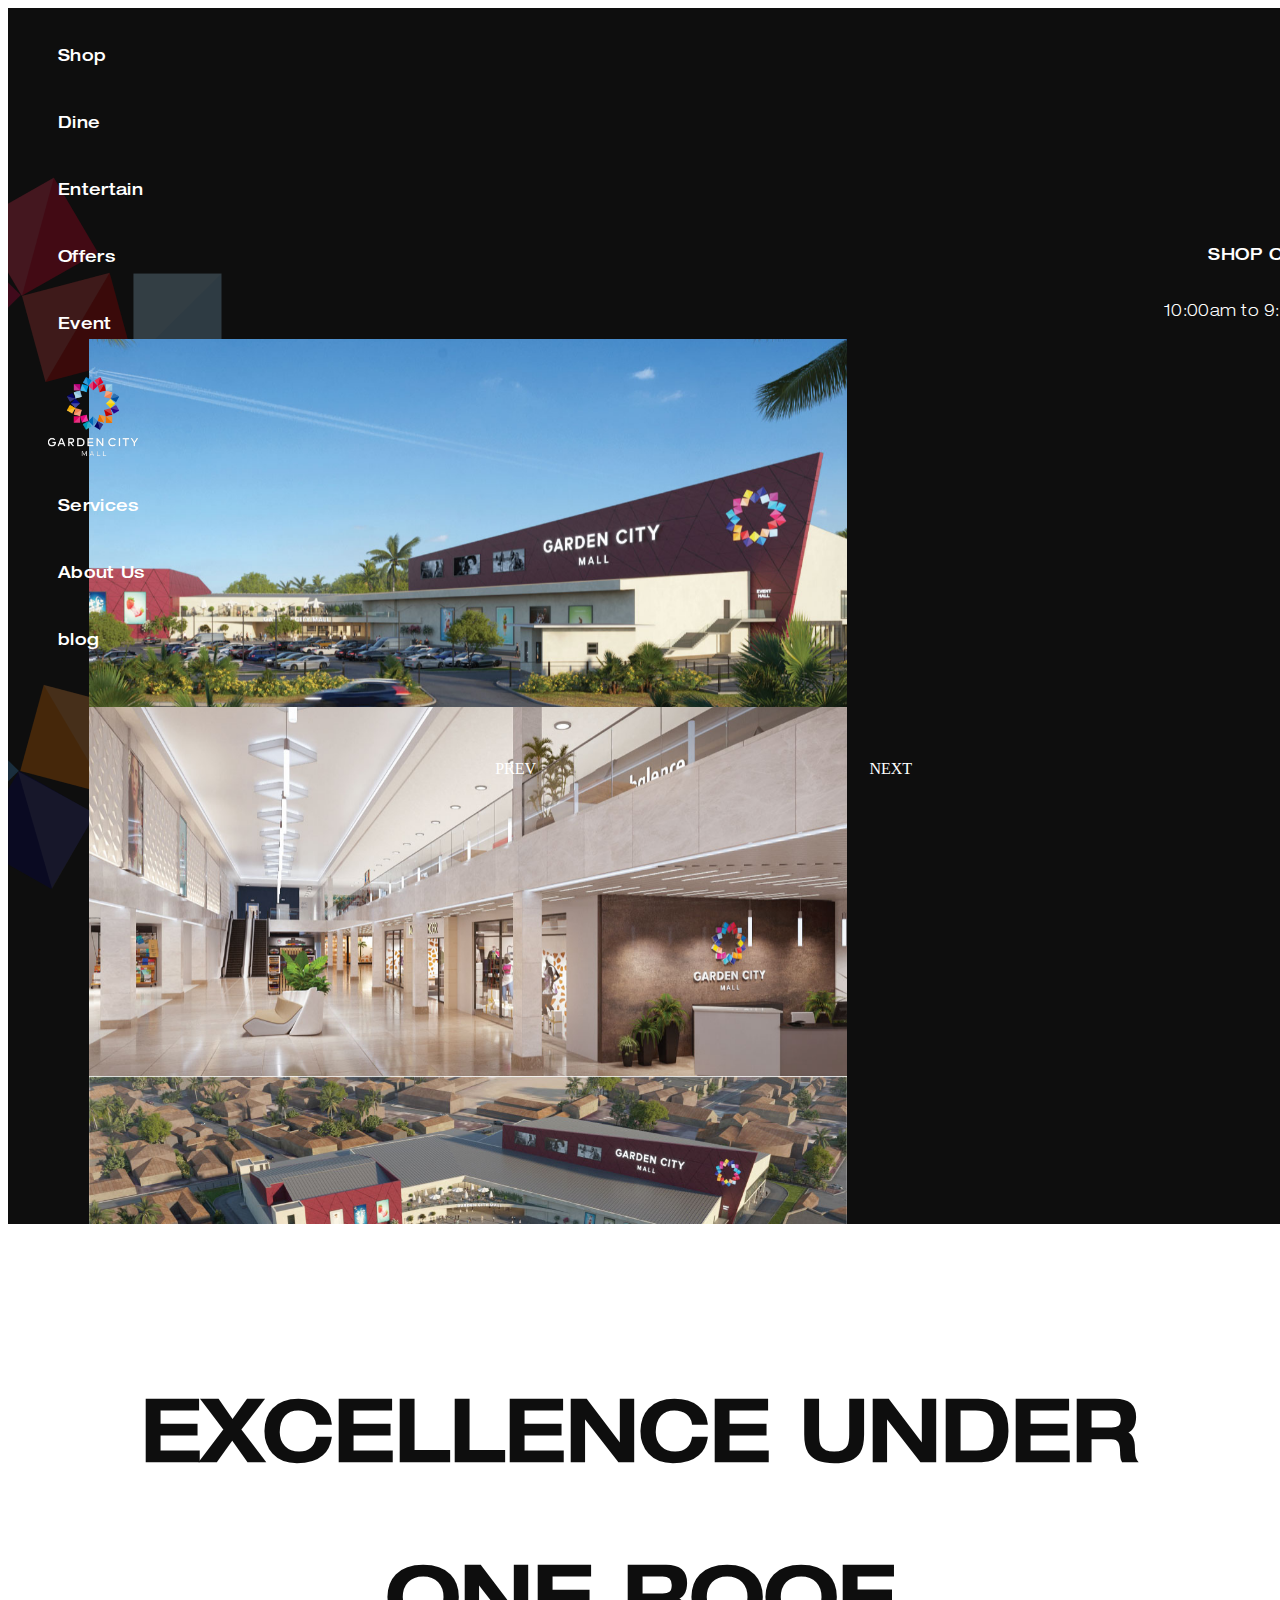
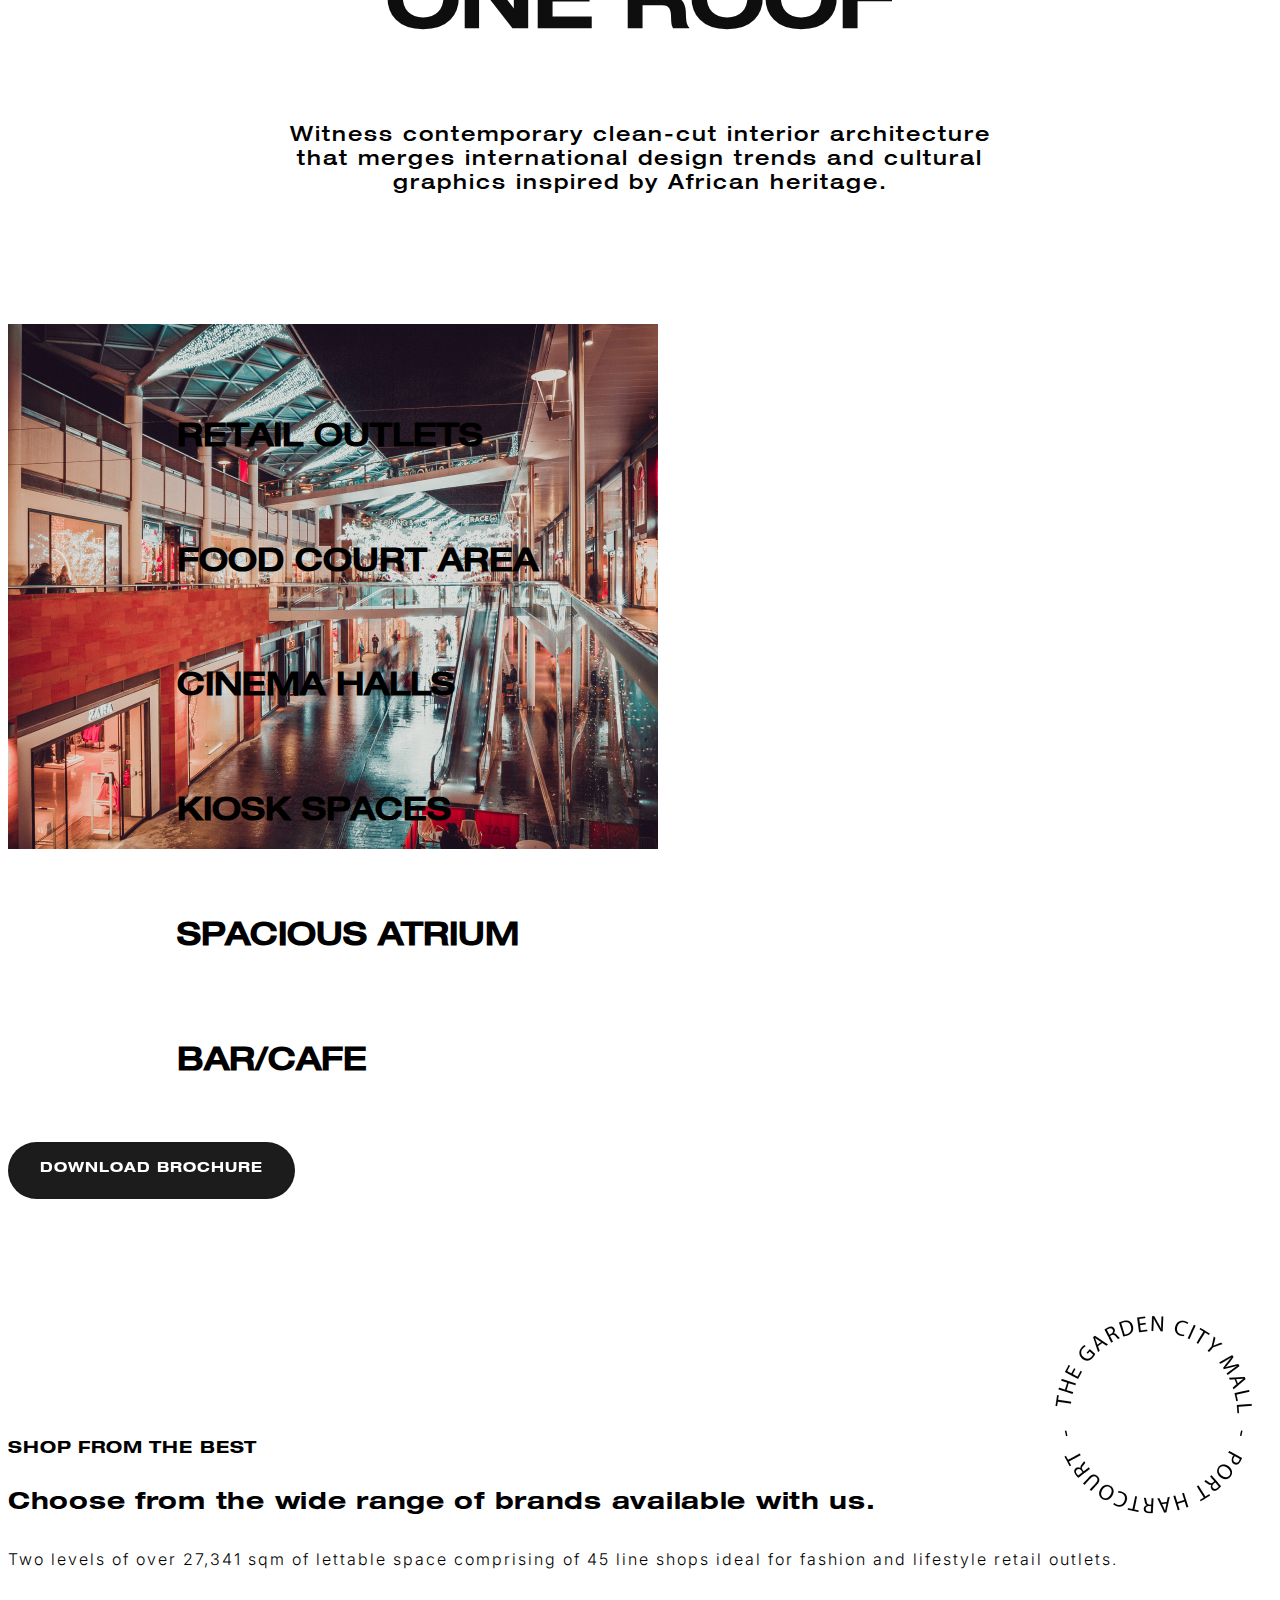
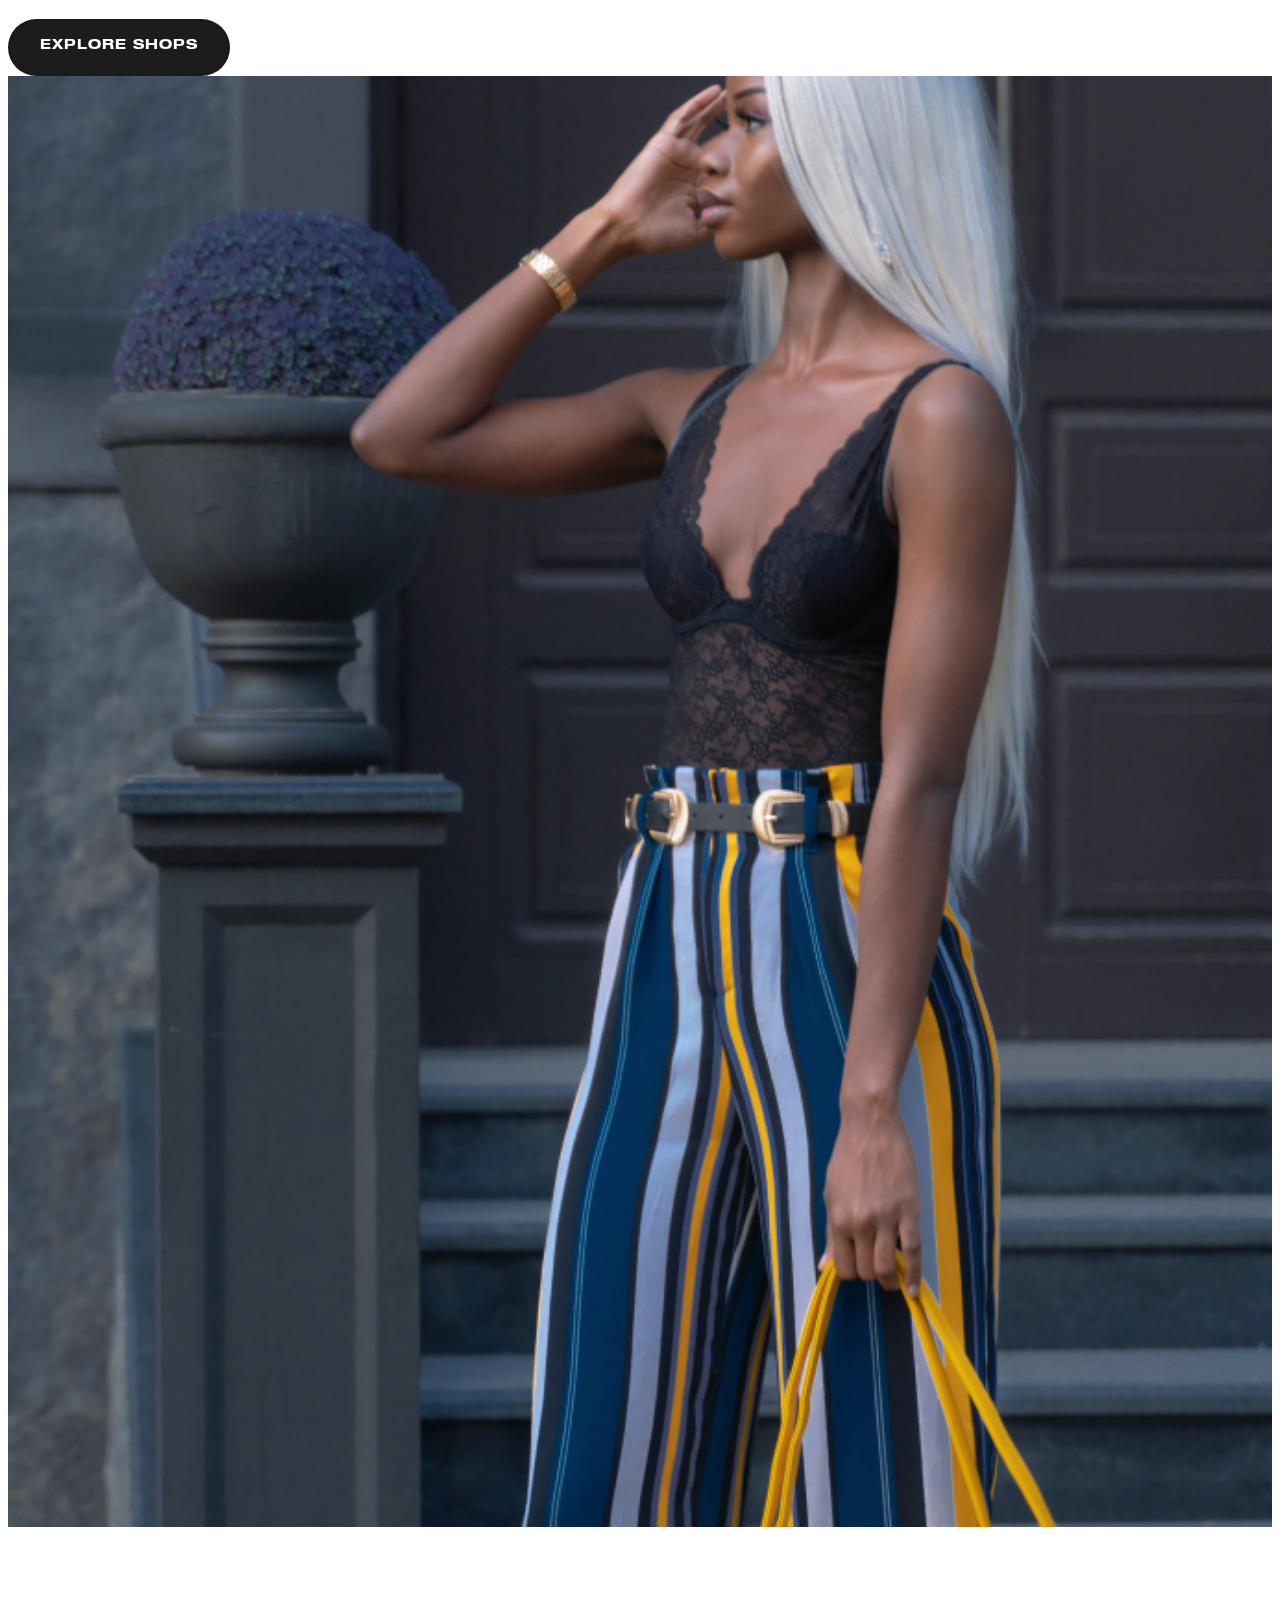
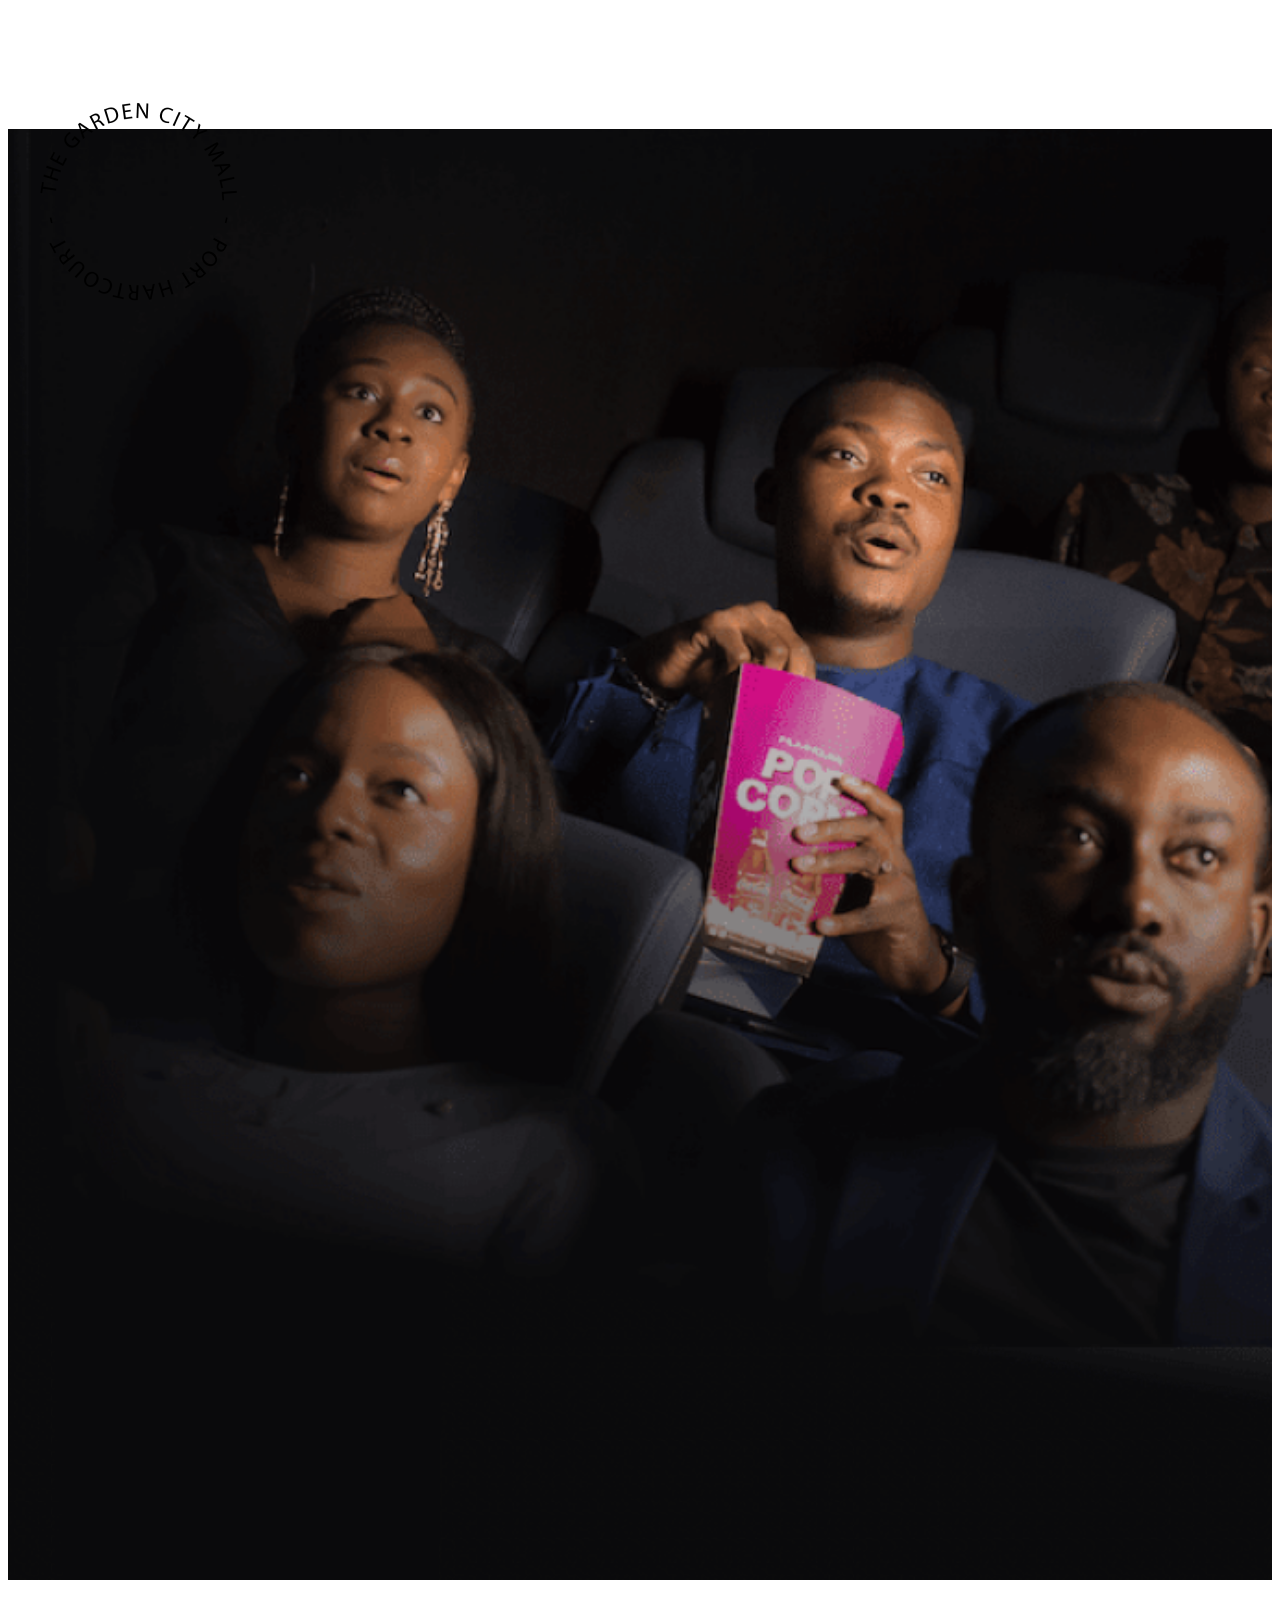
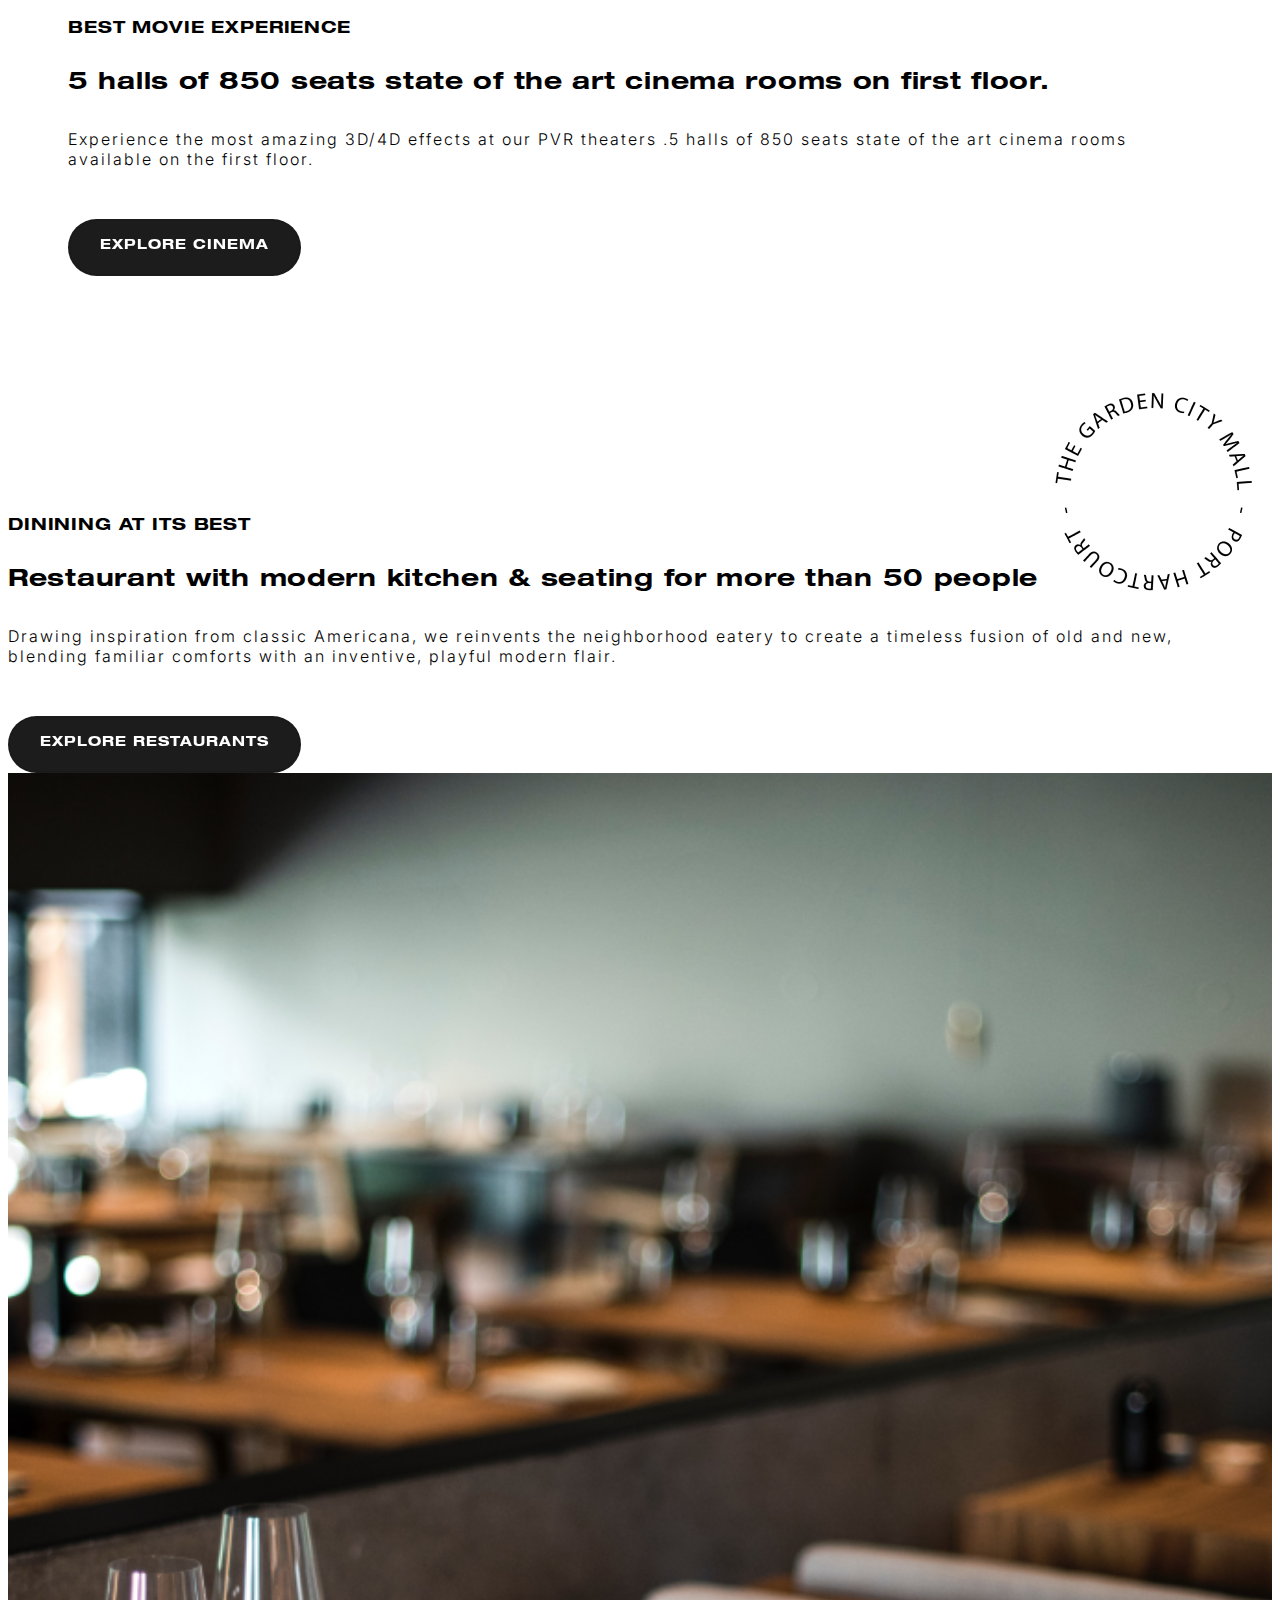
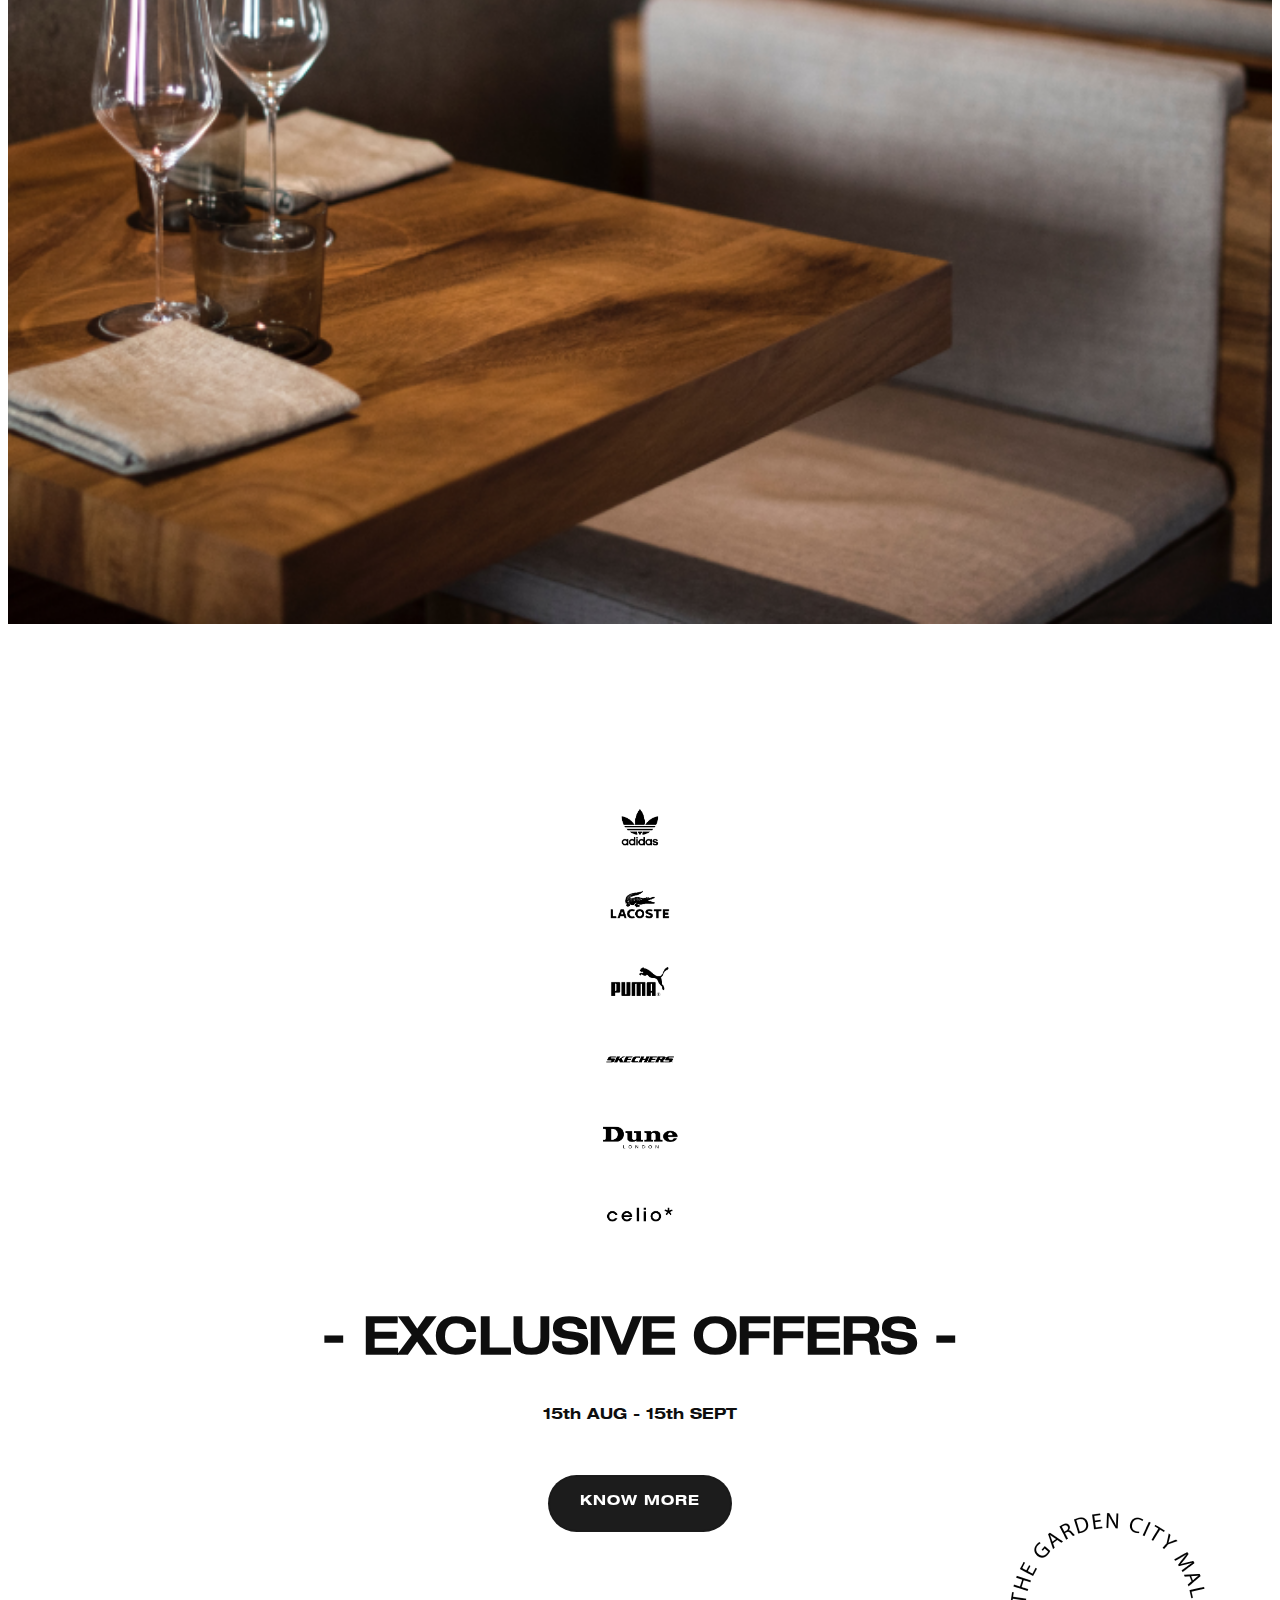
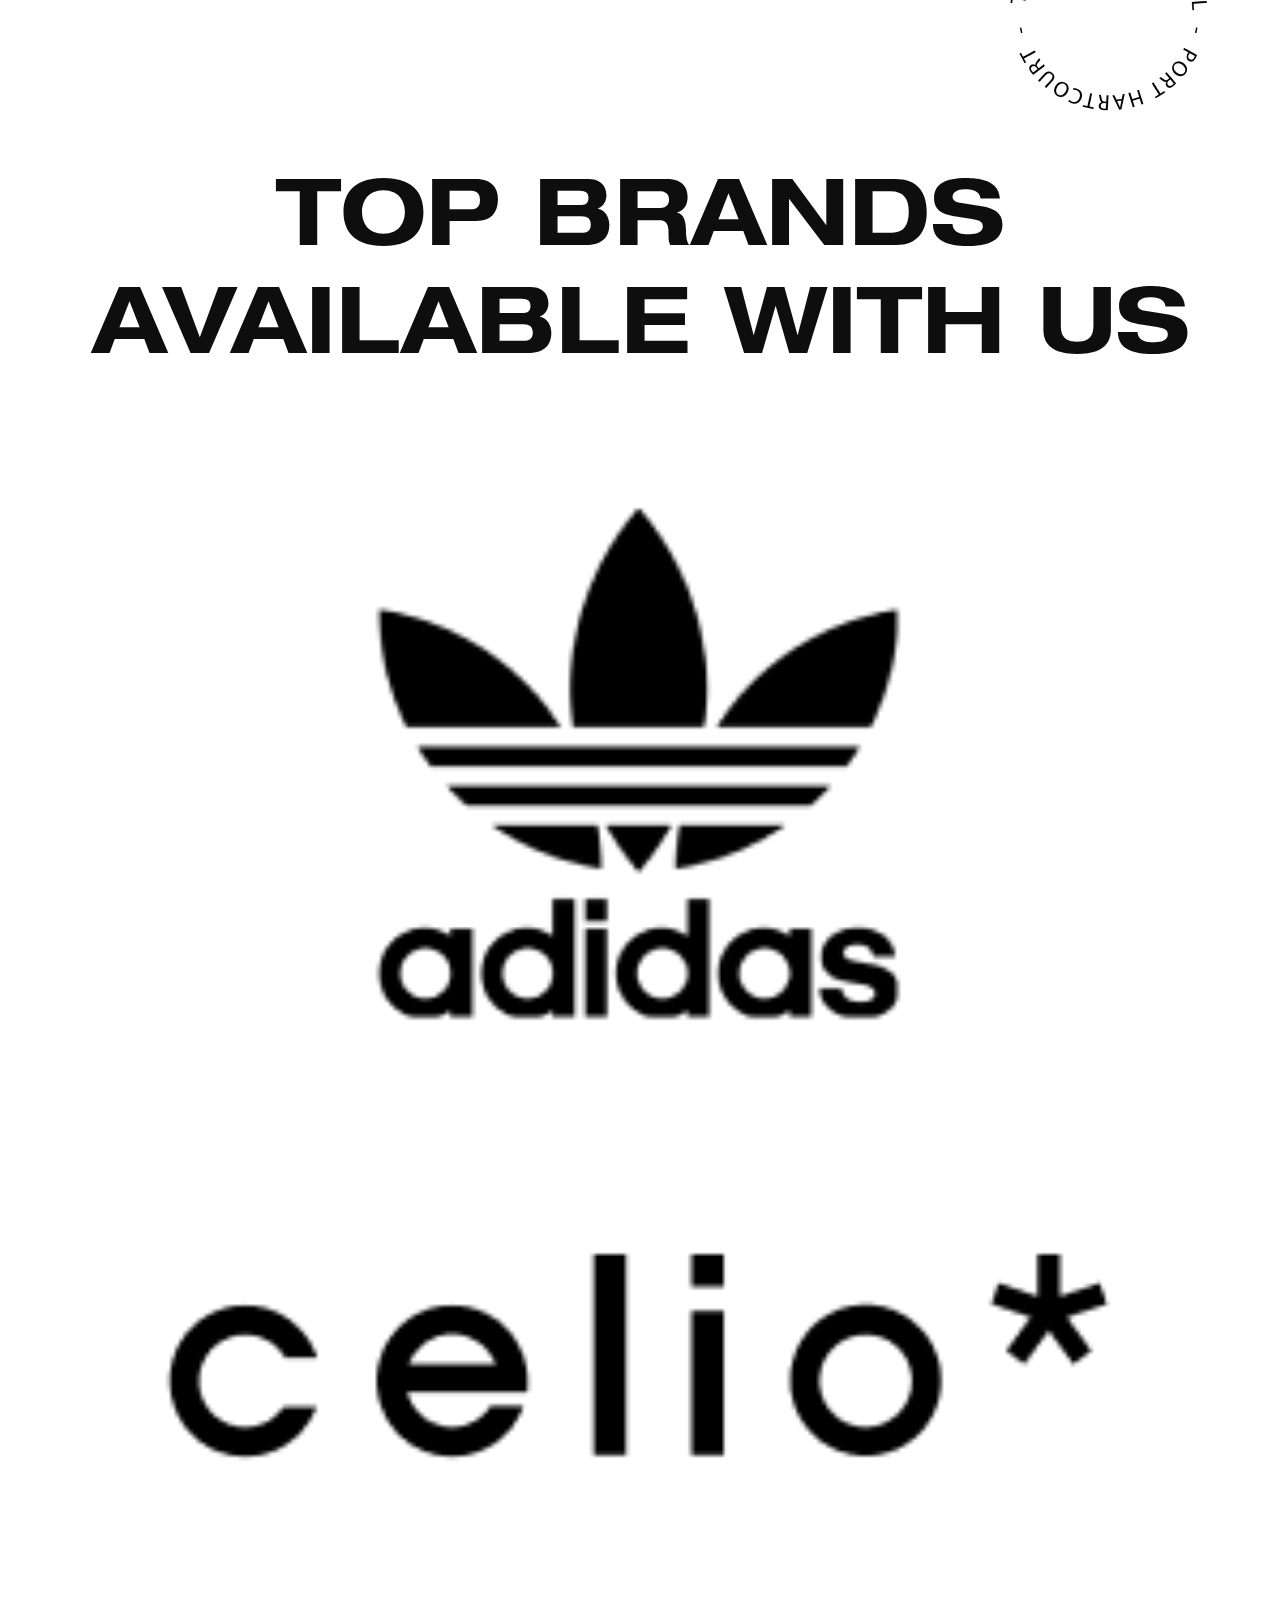
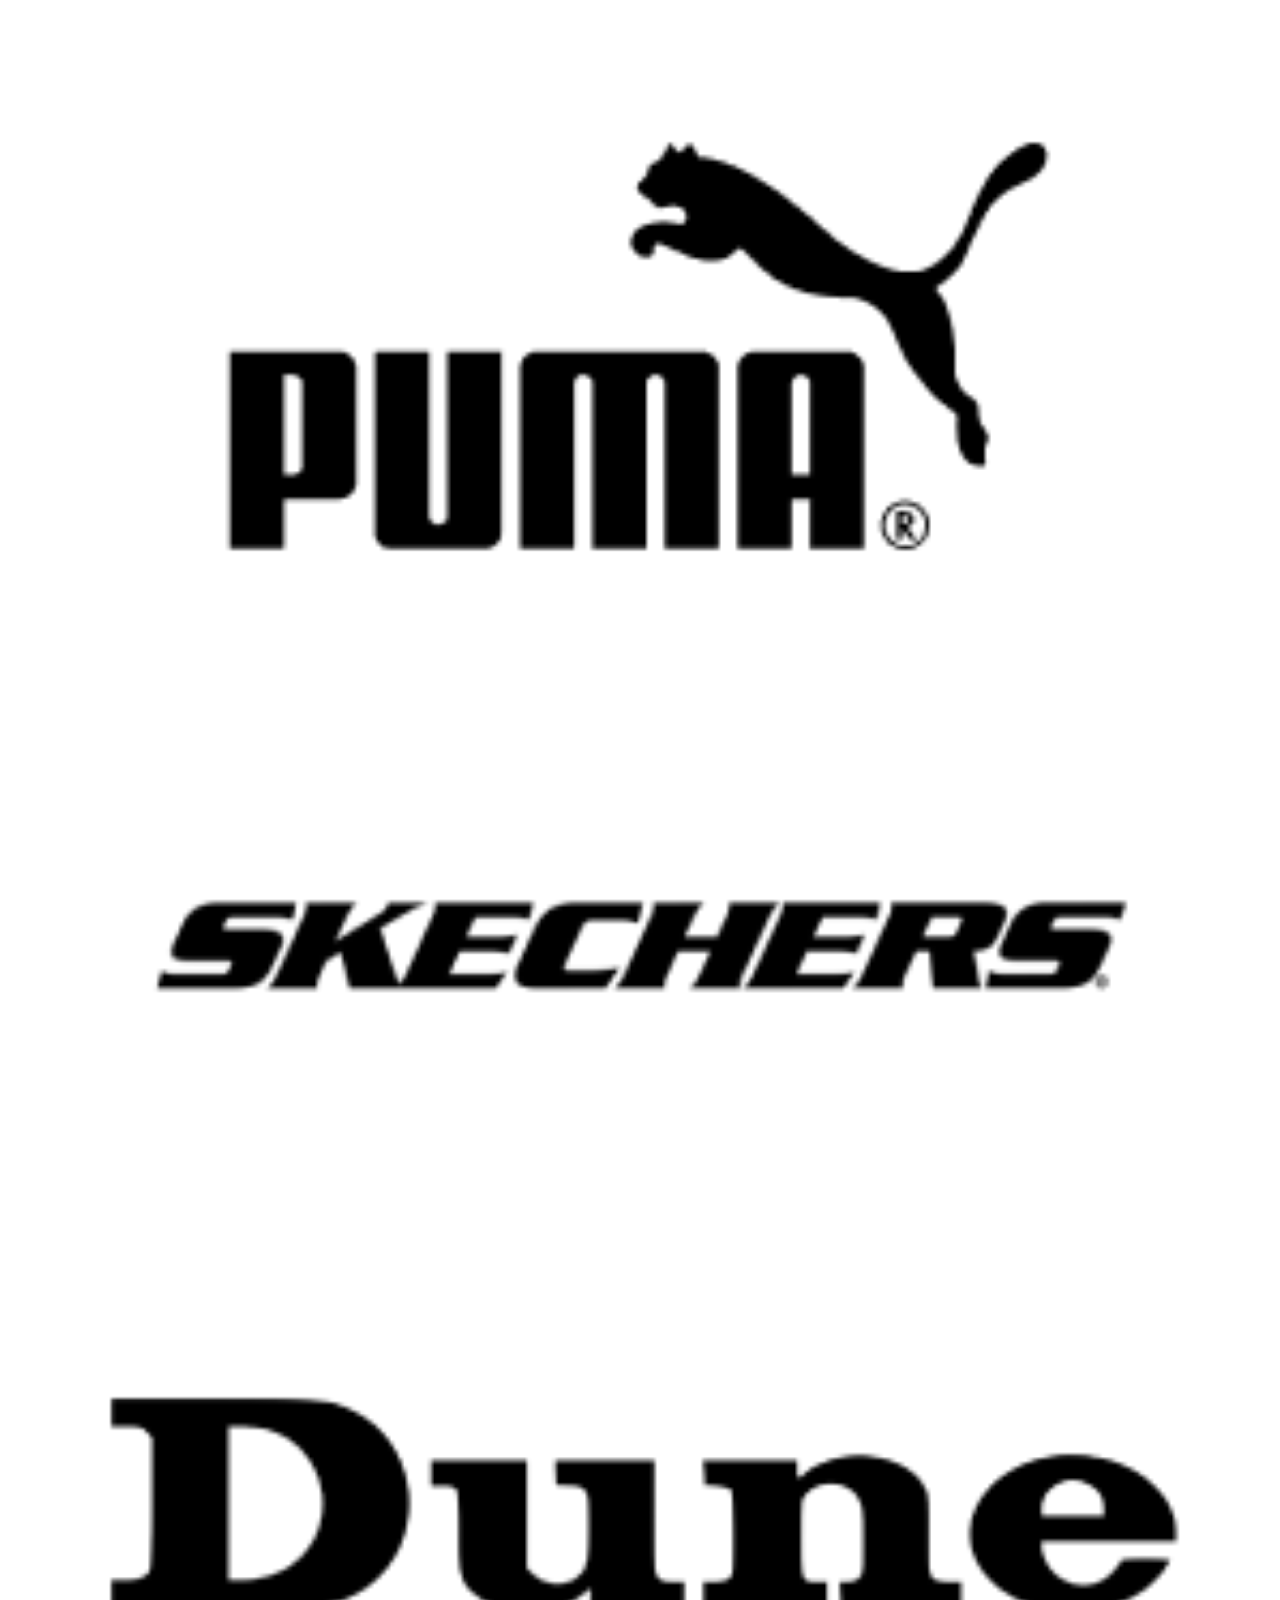
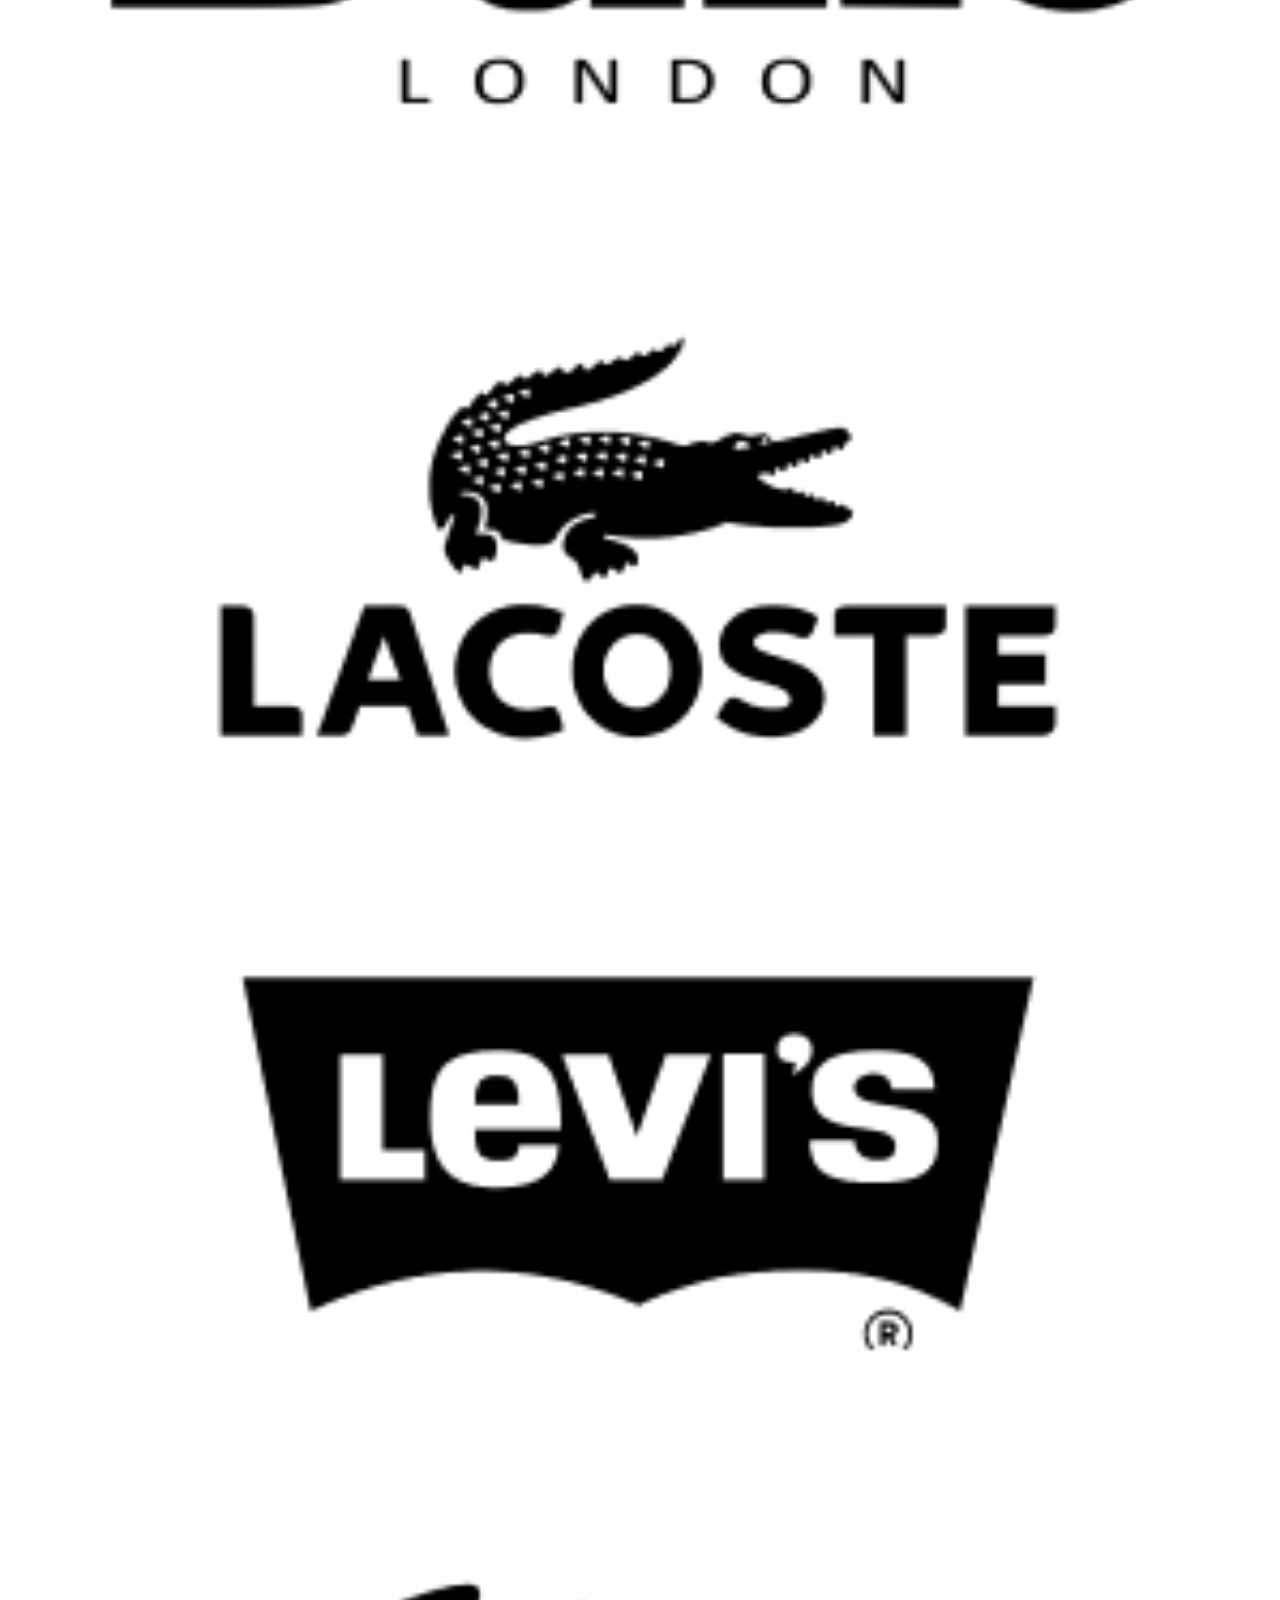
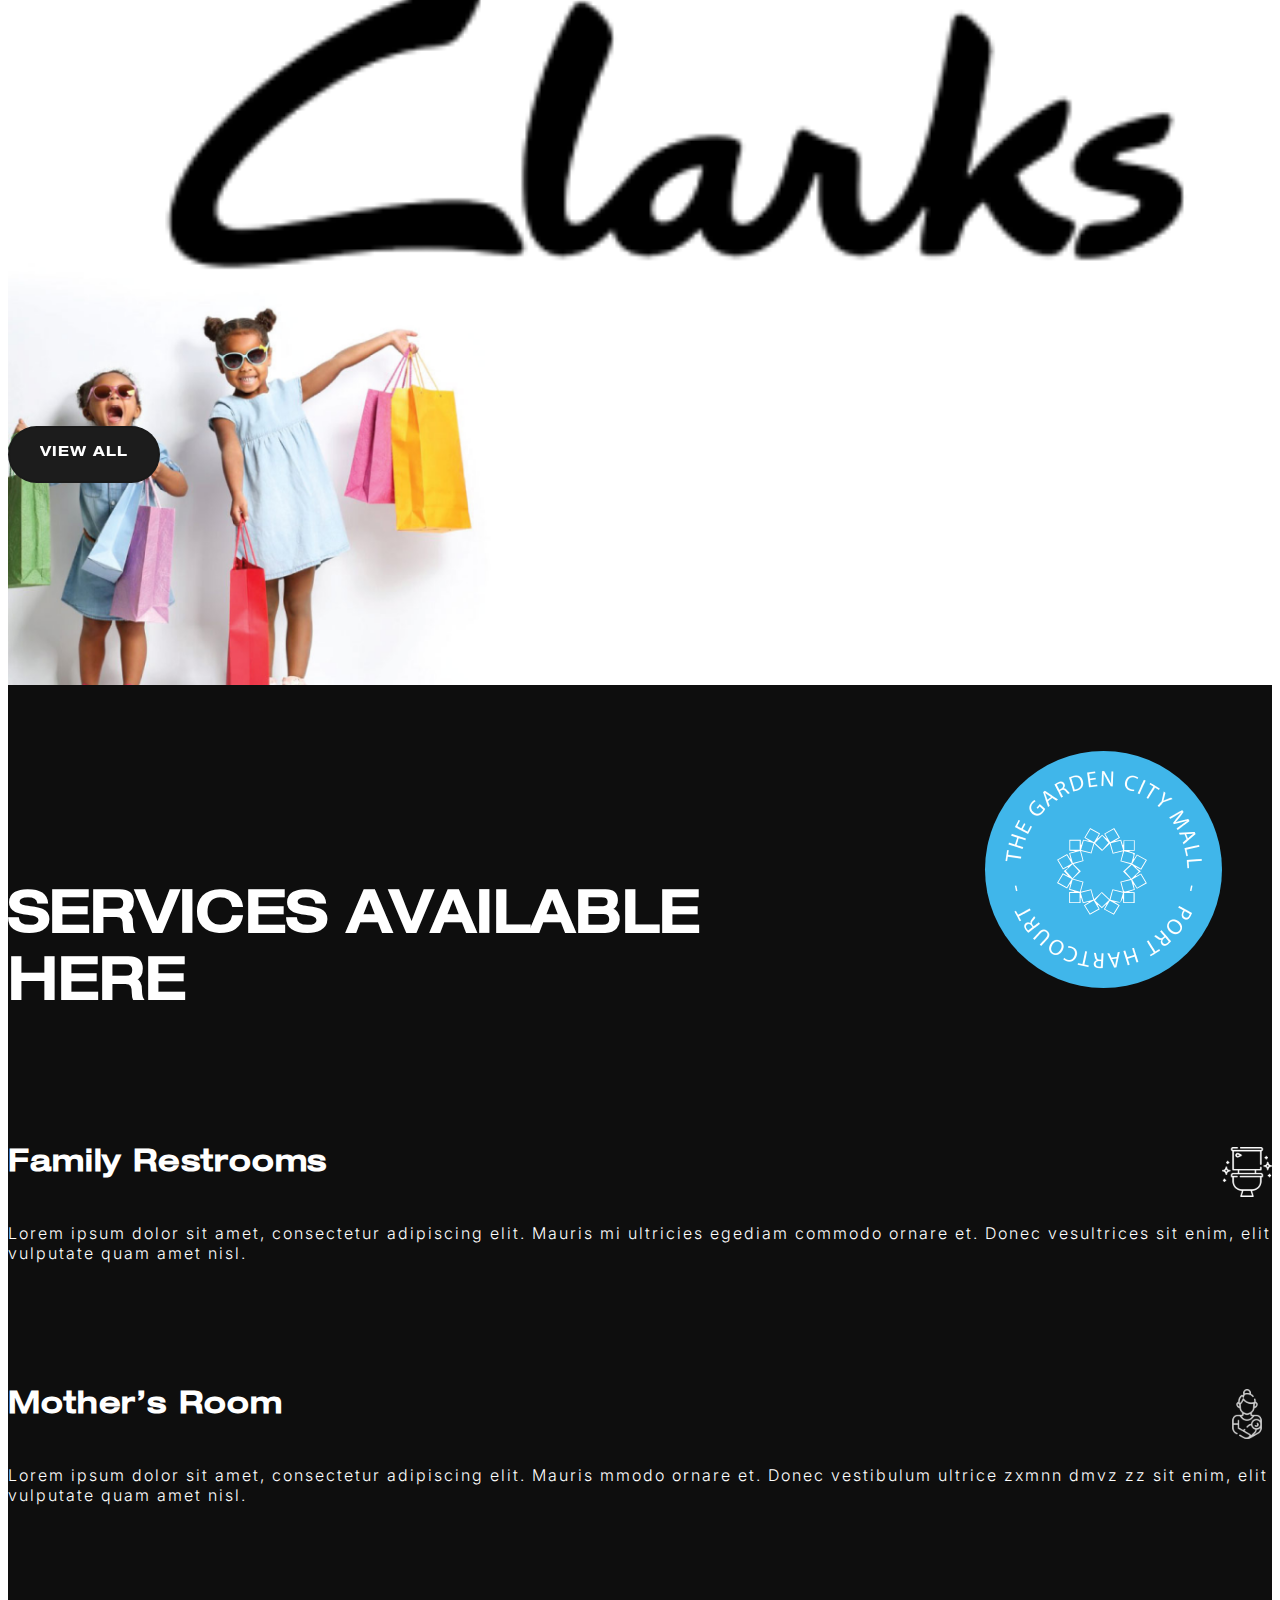
==== commit 45434a17: "p" ====
--- a/index.html
+++ b/index.html
@@ -42,7 +42,7 @@
           <div class="collapse navbar-collapse" id="navbarTogglerDemo02">
             <ul class="navbar-nav me-auto mb-2 mb-lg-0">
               <li class="nav-item mega-drop">
-                <a class="nav-link" aria-current="page" href="#">Shop</a>
+                <a class="nav-link" aria-current="page" href="shop.html">Shop</a>
                 <div class="dropdown">
                   <div class="dropdown-content">
                      <div class="dropdown-row">
@@ -50,7 +50,7 @@
                            <div class="dropdown-item__name">Shopping Brands</div>
                            <ul class="dropdown-item__list">
                               <li>
-                                 <a href="">Adidas</a>
+                                 <a href="shop-details.html">Adidas</a>
                               </li>
                               <li>
                                  <a href="">Aldo</a>
@@ -131,9 +131,26 @@
               </li>
               <li class="nav-item">
                 <a class="nav-link" href="#">Entertain</a>
-              </li>
-              <li class="nav-item">
-                <a class="nav-link" href="#">Offers</a>
+                <div class="dropdown">
+                  <div class="dropdown-content">
+                     <div class="dropdown-row">
+                        <div class="dropdown-item">
+                           <!-- <div class="dropdown-item__name">Shopping Brands</div> -->
+                           <ul class="dropdown-item__list">
+                              <li>
+                                 <a href="">Filmhouse</a>
+                              </li>
+                           </ul>
+                        </div>
+                        <div class="dropdown-item">
+                          <img src="/assets/images/mega.png" alt="" data-ll-status="loaded" class="entered lazyloaded">
+                        </div>
+                     </div>
+                  </div>
+               </div>
+              </li>
+              <li class="nav-item">
+                <a class="nav-link" href="offer.html">Offers</a>
               </li>
               <li class="nav-item">
                 <a class="nav-link" href="#">Event</a>
@@ -144,7 +161,7 @@
               </a>
               
               <li class="nav-item">
-                <a class="nav-link" href="#">Services</a>
+                <a class="nav-link" href="services.html">Services</a>
               </li>
               <li class="nav-item">
                 <a class="nav-link" href="#">About Us</a>
@@ -173,7 +190,7 @@
             </a>
             <ul class="nav-items nav-expand-content">
               <li class="nav-item">
-                <a class="nav-link" href="#">
+                <a class="nav-link" href="shop-details.html">
                  Adidas
                 </a>
               </li>
@@ -259,7 +276,7 @@
             </ul>
           </li>
           <li class="nav-item">
-            <a class="nav-link" href="#">
+            <a class="nav-link" href="offer.html">
               Offers
             </a>
           </li>
@@ -269,7 +286,7 @@
             </a>
           </li>
           <li class="nav-item">
-            <a class="nav-link" href="#">
+            <a class="nav-link" href="services.html">
               Services
             </a>
           </li>
@@ -972,7 +989,9 @@
               <div class="footer-logo">
                 <img src="/assets/images/footer-logo.png" alt="">
               </div>
+              
               <div class="social-links">
+                <a style="color: #fff; font-size: 18px; margin-right: 10px;">Follow Us</a>
                 <a href=""><img src="/assets/images/social2.svg" alt="" style="width: 15px;"></a>
                 <a href=""><img src="/assets/images/social1.svg" alt=""></a>
                 <a href=""><img src="/assets/images/social3.svg" alt=""></a>
@@ -981,16 +1000,20 @@
             </div>
             <div class="col-lg-3">
               <ul class="footer-link">
-                <li><a href="">Gift cards</a></li>
-                <li><a href="">Join rewards</a></li>
-                <li><a href="">About us</a></li>
+                <li><a href="shop.html">Shop</a></li>
+                <li><a href="">Dine </a></li>
+                <li><a href="">Entertain</a></li>
+                <li><a href="">Promotions</a></li>
+                <li><a href="services.html">Service</a></li>
               </ul>
             </div>
             <div class="col-lg-3">
               <ul class="footer-link">
-                <li><a href="">Announcements</a></li>
+                <li><a href="">About Us</a></li>
                 <li><a href="">Careers</a></li>
-                <li><a href="">FAQs</a></li>
+                <li><a href="">Contact Us</a></li>
+                <li><a href="">General Enquiry</a></li>
+                <li><a href="">Business Enquiry</a></li>
               </ul>
             </div>
             <div class="col-lg-3">
@@ -999,7 +1022,8 @@
                   Rumuomasi,
                   Port Harcourt, Rivers State.
                   </p></li>
-                <li><a href="">+231 2323 44222</a></li>
+                <li><a href="tel:+231232344222">+231 2323 44222</a></li>
+                <li><a href="">Get Direction to Mall</a></li>
                 <li><p>Mon-Sun 10:00 - 21:30</p></li>
                 <li><a href="">support@gardencitymall.com</a></li>
               </ul>
@@ -1011,7 +1035,9 @@
     <div class="bottom-footer">
       <div class="row ">
         <div class="col-lg-2">
-          <p>GardenCity Mall</p>
+          <ul class="footer-link">
+            <li><a href="">Sitemap</a></li>
+          </ul>
           </div>
         
         <div class="col-lg-3">
@@ -1026,7 +1052,7 @@
         </div>
         <div class="col-lg-2">
           <ul class="footer-link">
-            <li><a href="www.dmtca.agency" target="_blank">www.dmtca.agency</a></li>
+            <li><a href="www.dmtca.agency" target="_blank">Powered by</a></li>
           </ul>
         </div>
       </div>
--- a/assets/css/style.css
+++ b/assets/css/style.css
@@ -12,6 +12,11 @@
   font-family: "Helvetica73-b";
   src: url("/assets/fonts/Helvetica73-Boldextended.woff") format('woff');
 }
+@font-face {
+  font-family: "Helvetica53";
+  src: url("/assets/fonts/Helvetica53.woff") format('woff');
+}
+
 
 section{
   overflow: hidden;
@@ -31,9 +36,9 @@
   width: 100%;
 }
 p{
-  font-size: 14px;
+  font-size: 16px;
   font-family: 'Inter', sans-serif;
-  letter-spacing: 1px;
+  letter-spacing: 2px;
 }
 
 /* Navigation Css */
@@ -89,6 +94,9 @@
 header .sec-nav .navbar-nav .nav-item .nav-link{
   color: #000;
 }
+/* header .sec-nav .navbar-nav .nav-item .nav-link .fas{
+  color: #000;
+} */
 header .sec-nav.fixed-top  .navbar-nav .nav-item .nav-link{
   color: #fff;
 }
@@ -212,10 +220,18 @@
   transform: none;
 }
 
-
-
-
-
+header .navbar .navbar-nav > li.active > a,
+header .navbar .navbar-nav > li.active > a:focus {
+		cursor: default;
+	  color: #fff;
+    background-color: #75A319;
+    border-style: none;
+}
+
+
+.current_link{
+  color: red;
+}
 
 
 
@@ -264,11 +280,10 @@
 }
 .hero-rtext h6{
     font-style: normal;
-font-weight: 500;
 font-size: 20px;
-letter-spacing: 0.03em;
+letter-spacing: 0.2px;
 color: #FFFFFF;
-font-family: "Helvetica63-m";
+font-family: "Helvetica53";
 line-height: 1.6;
 }
 .hero-rtext a{
@@ -1210,7 +1225,7 @@
 }
 .cl p span img{
   animation:none;
-  width: 60px;
+  width: 90px;
 
 }
 .mini-heading{
@@ -1249,6 +1264,11 @@
 }
 .get-in .row{
   align-items: center;
+  background: lavender;
+}
+.get-in .row .col-lg-4{
+  padding-left: 0;
+  padding-right: 0;
 }
 .get-content{
   text-align: center;
@@ -1279,11 +1299,12 @@
 position: relative;
 padding: 10% 10%;
 }
+
 .subscribe .cl {
   position: absolute;
   top: unset;
-  right: 23%;
-  bottom: -16px;
+  right: 17%;
+  bottom: -10px;
   z-index: 2;
 }
 .subscribe .cl p {
@@ -1424,6 +1445,8 @@
   font-family: 'Inter';
   font-weight: 300;
   color: #FFFFFF;
+  font-size: 18px;
+  margin-bottom: 0;
   letter-spacing: 1px;
 }
 .bottom-footer{
--- a/assets/css/resposive.css
+++ b/assets/css/resposive.css
@@ -16,6 +16,13 @@
     }
 }
 @media screen and (max-width:1440px) {
+  .subscribe .cl {
+    position: absolute;
+    top: unset;
+    right: 23%;
+    bottom: -16px;
+    z-index: 2;
+  }
     header .navbar .navbar-nav .nav-item {
         padding: 23px 20px;
     }
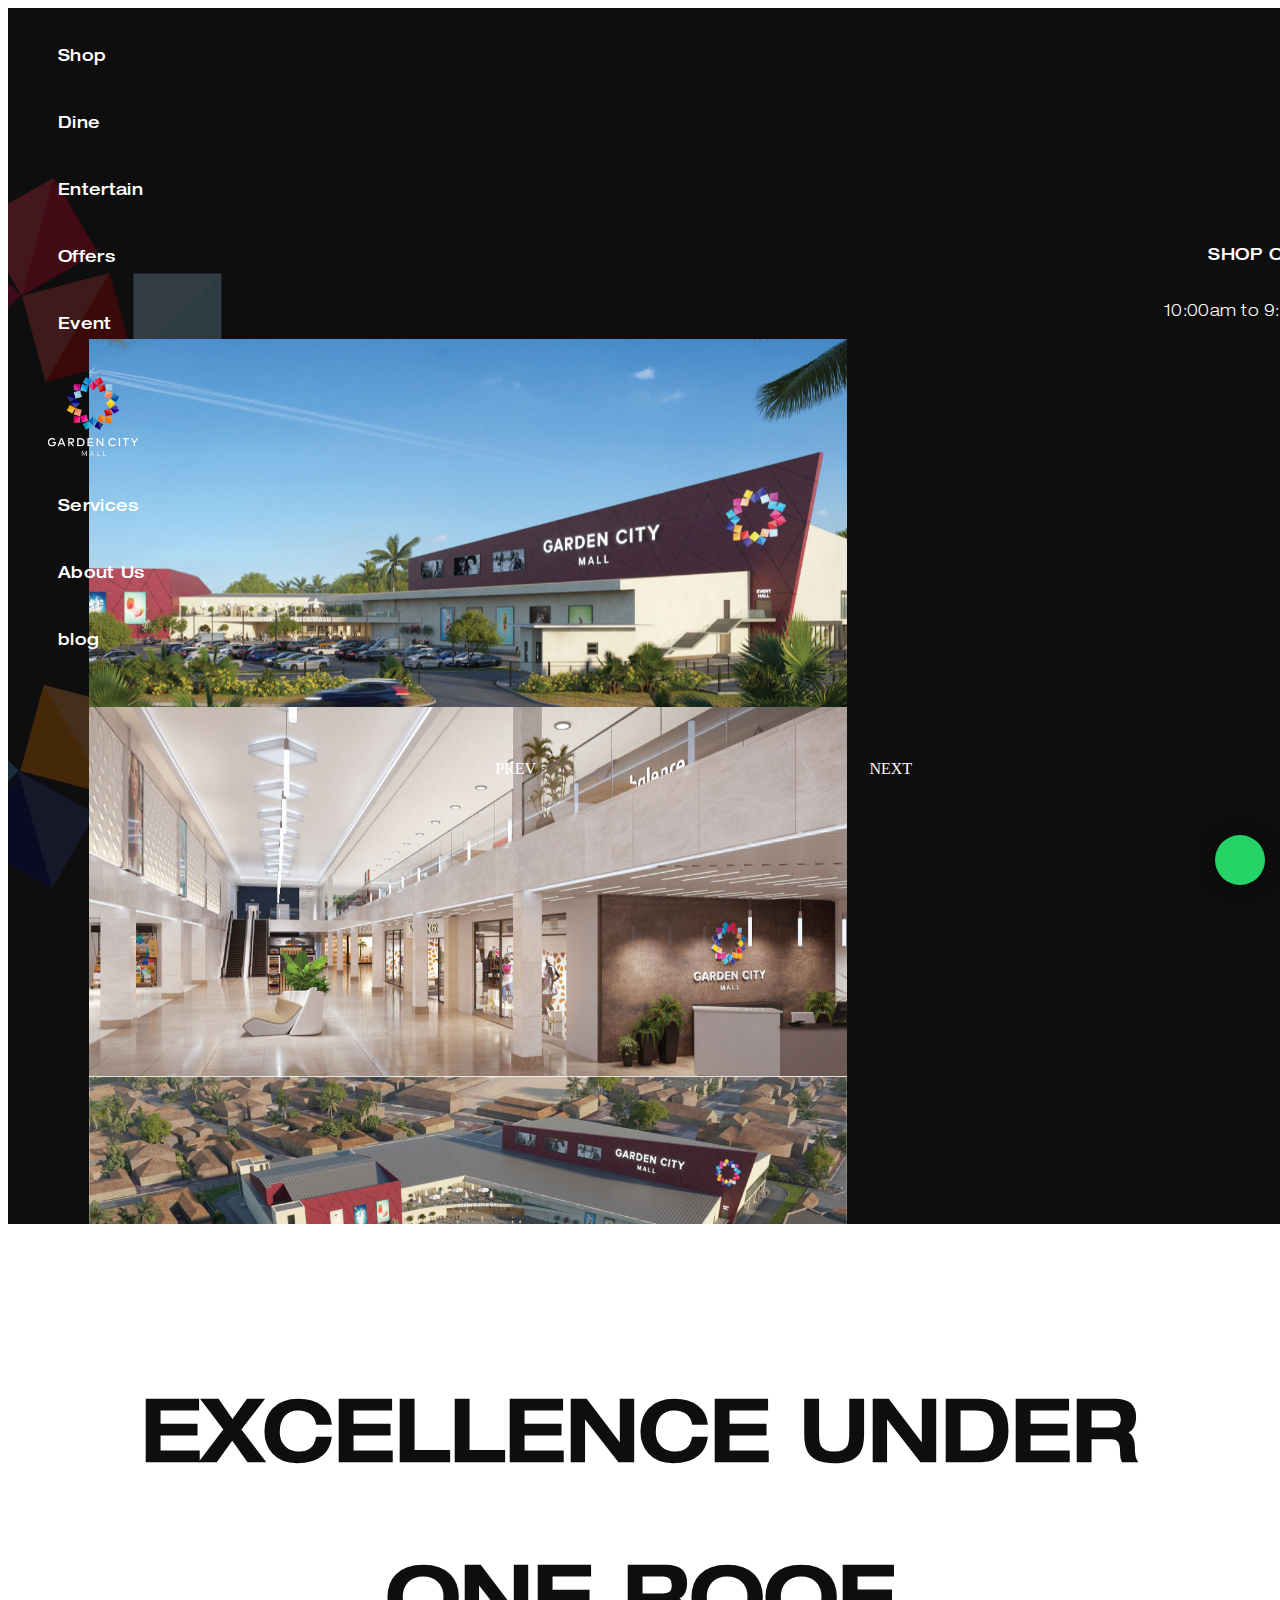
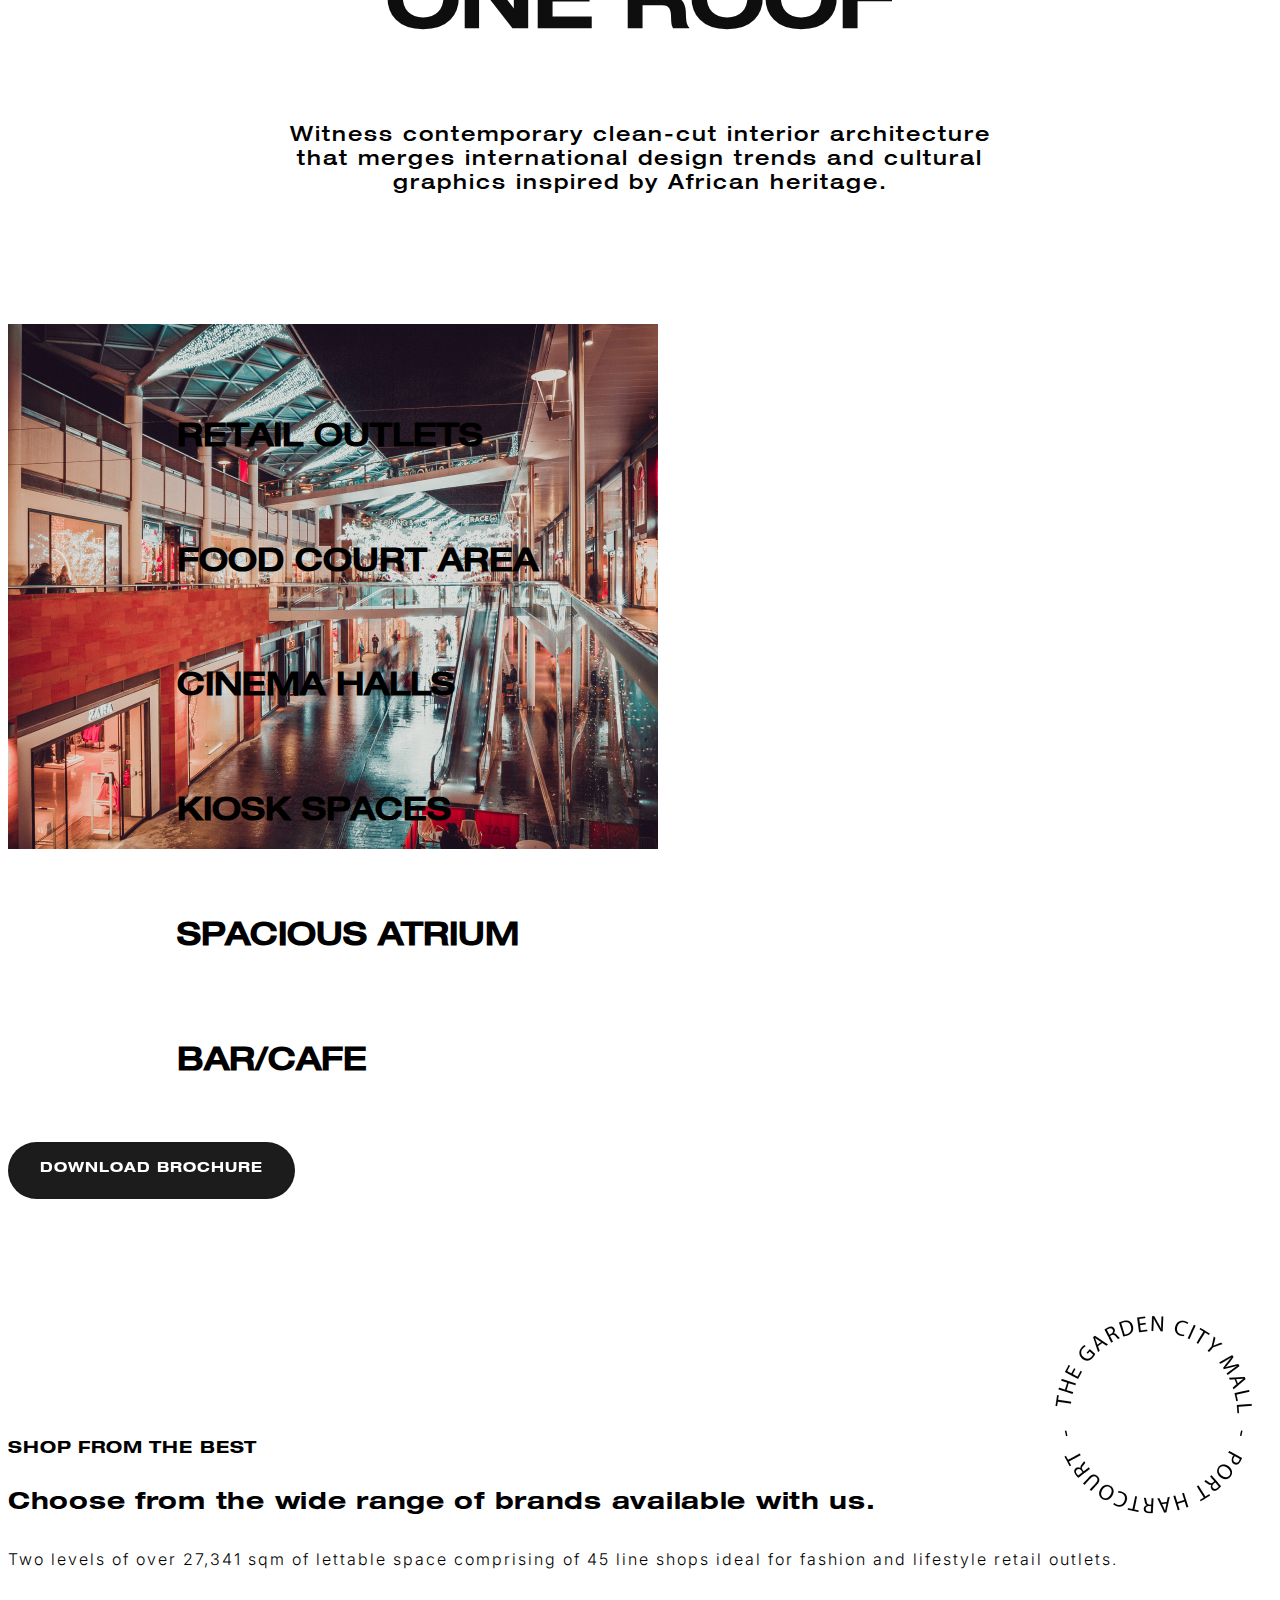
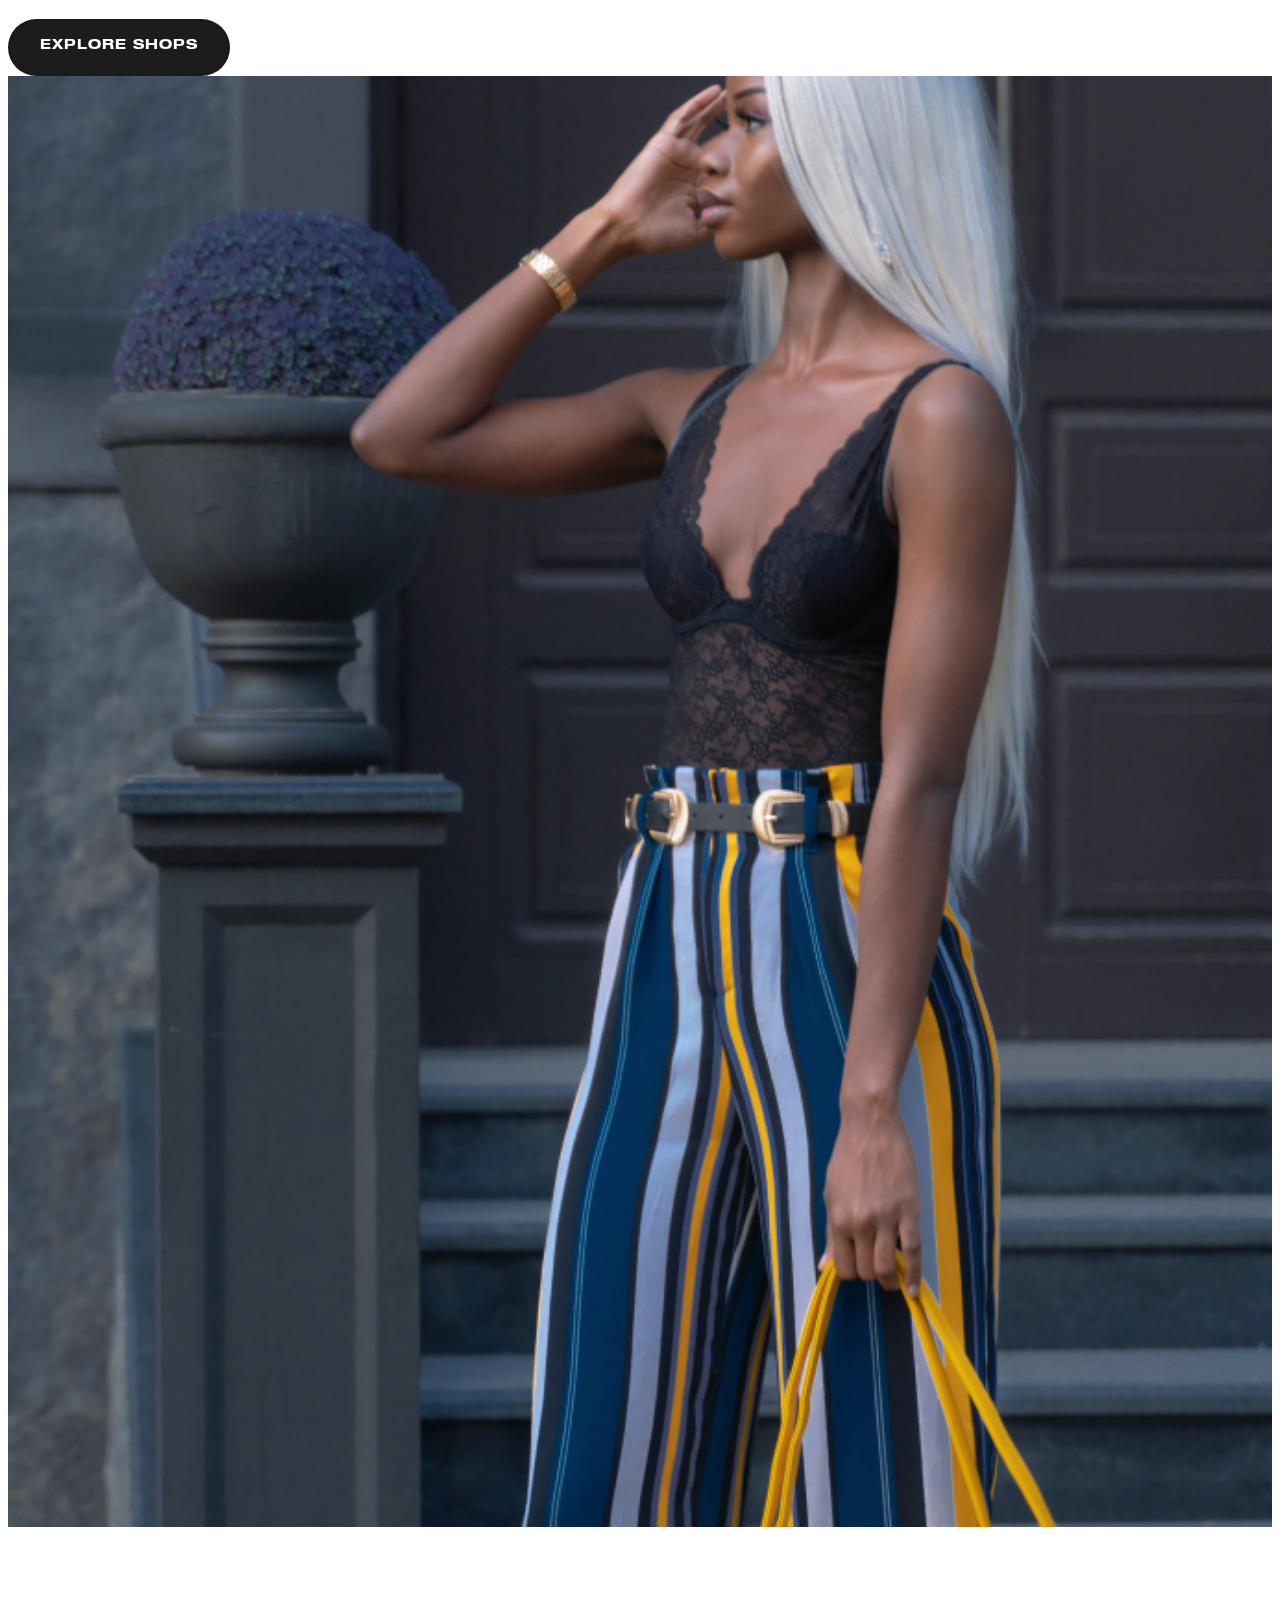
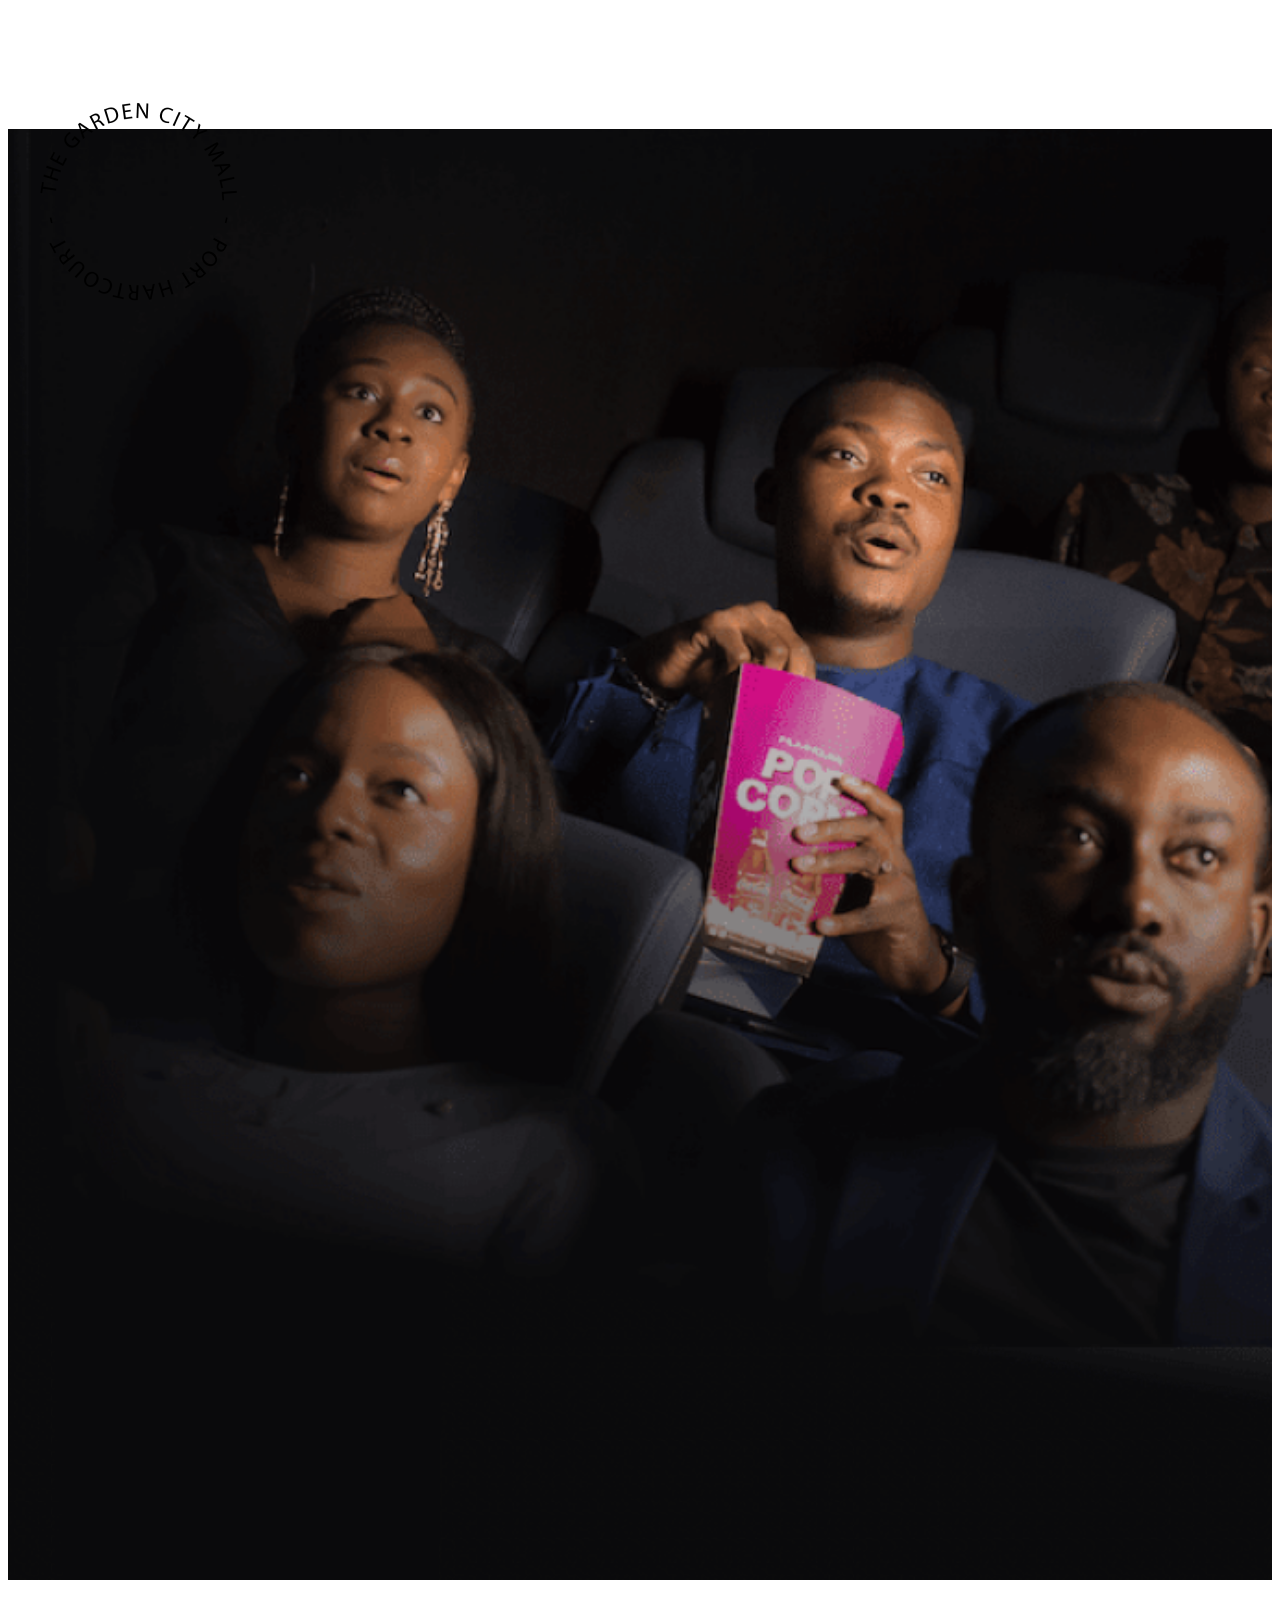
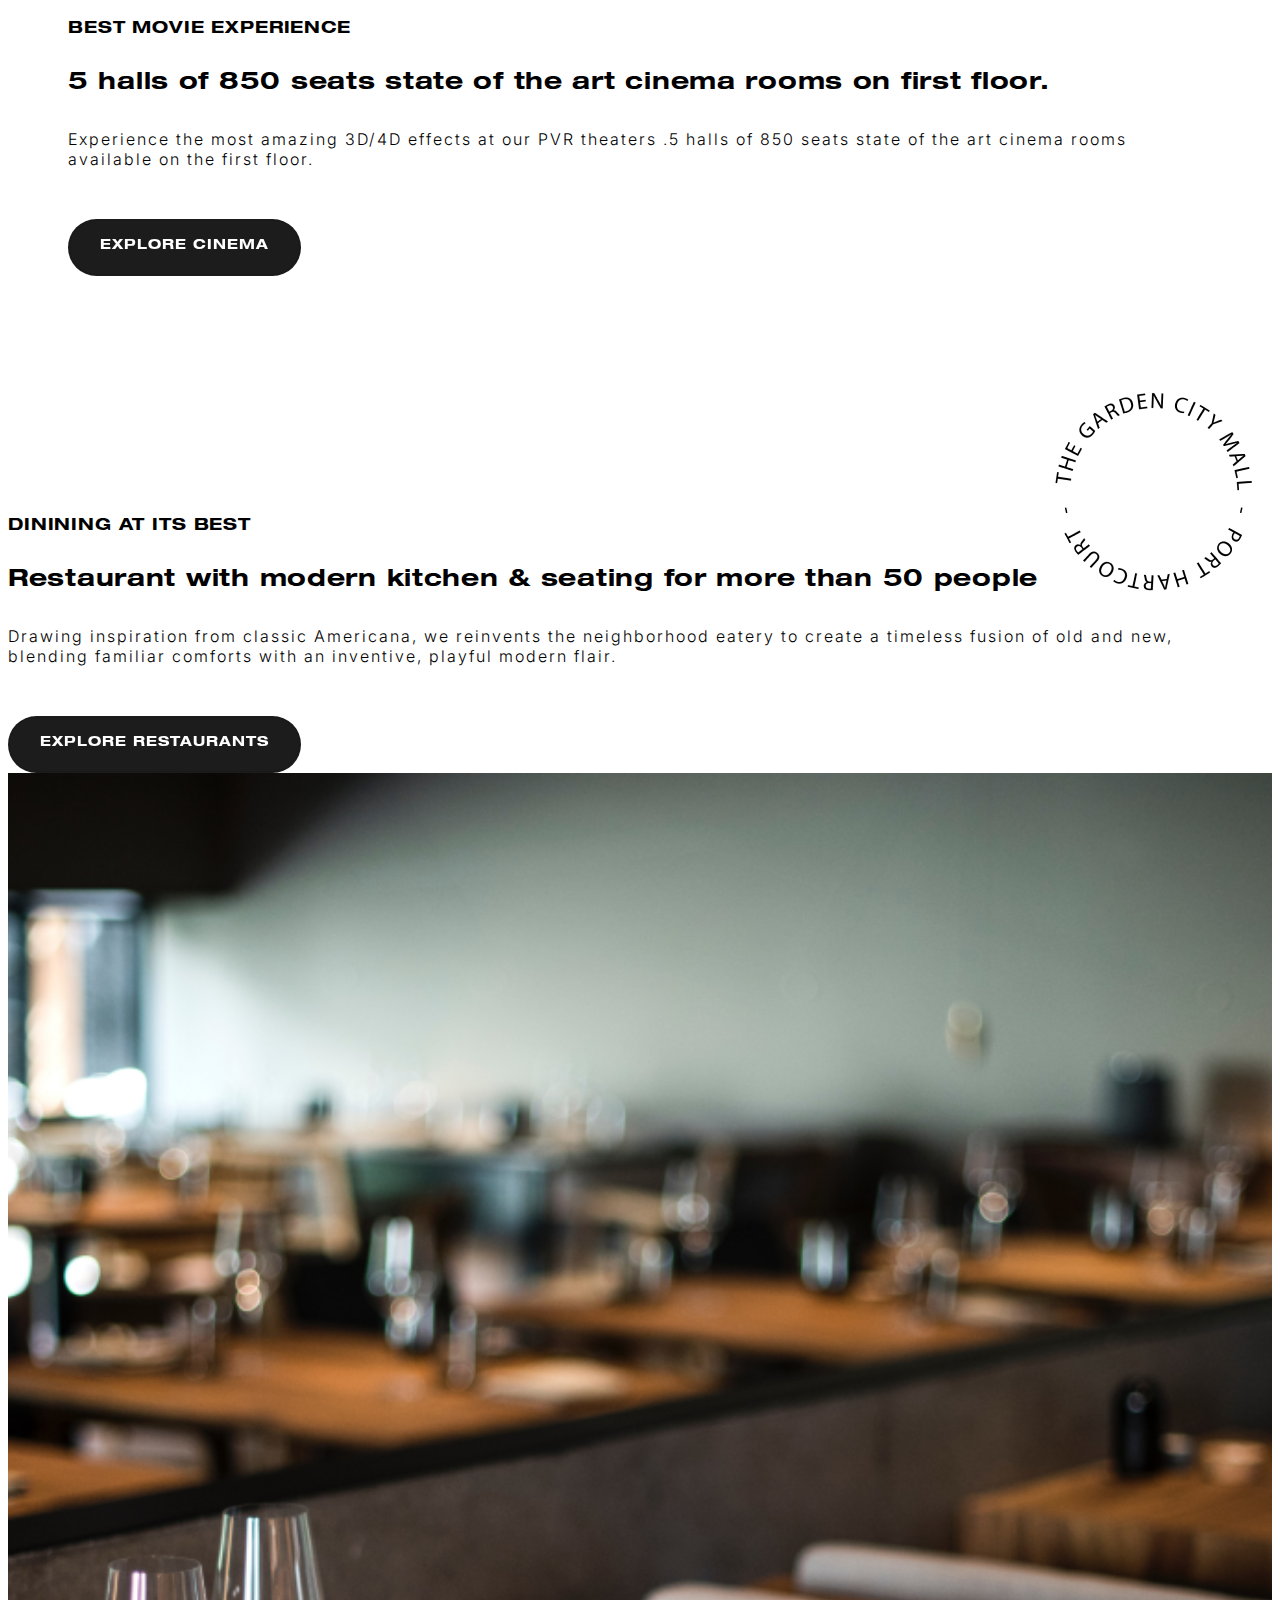
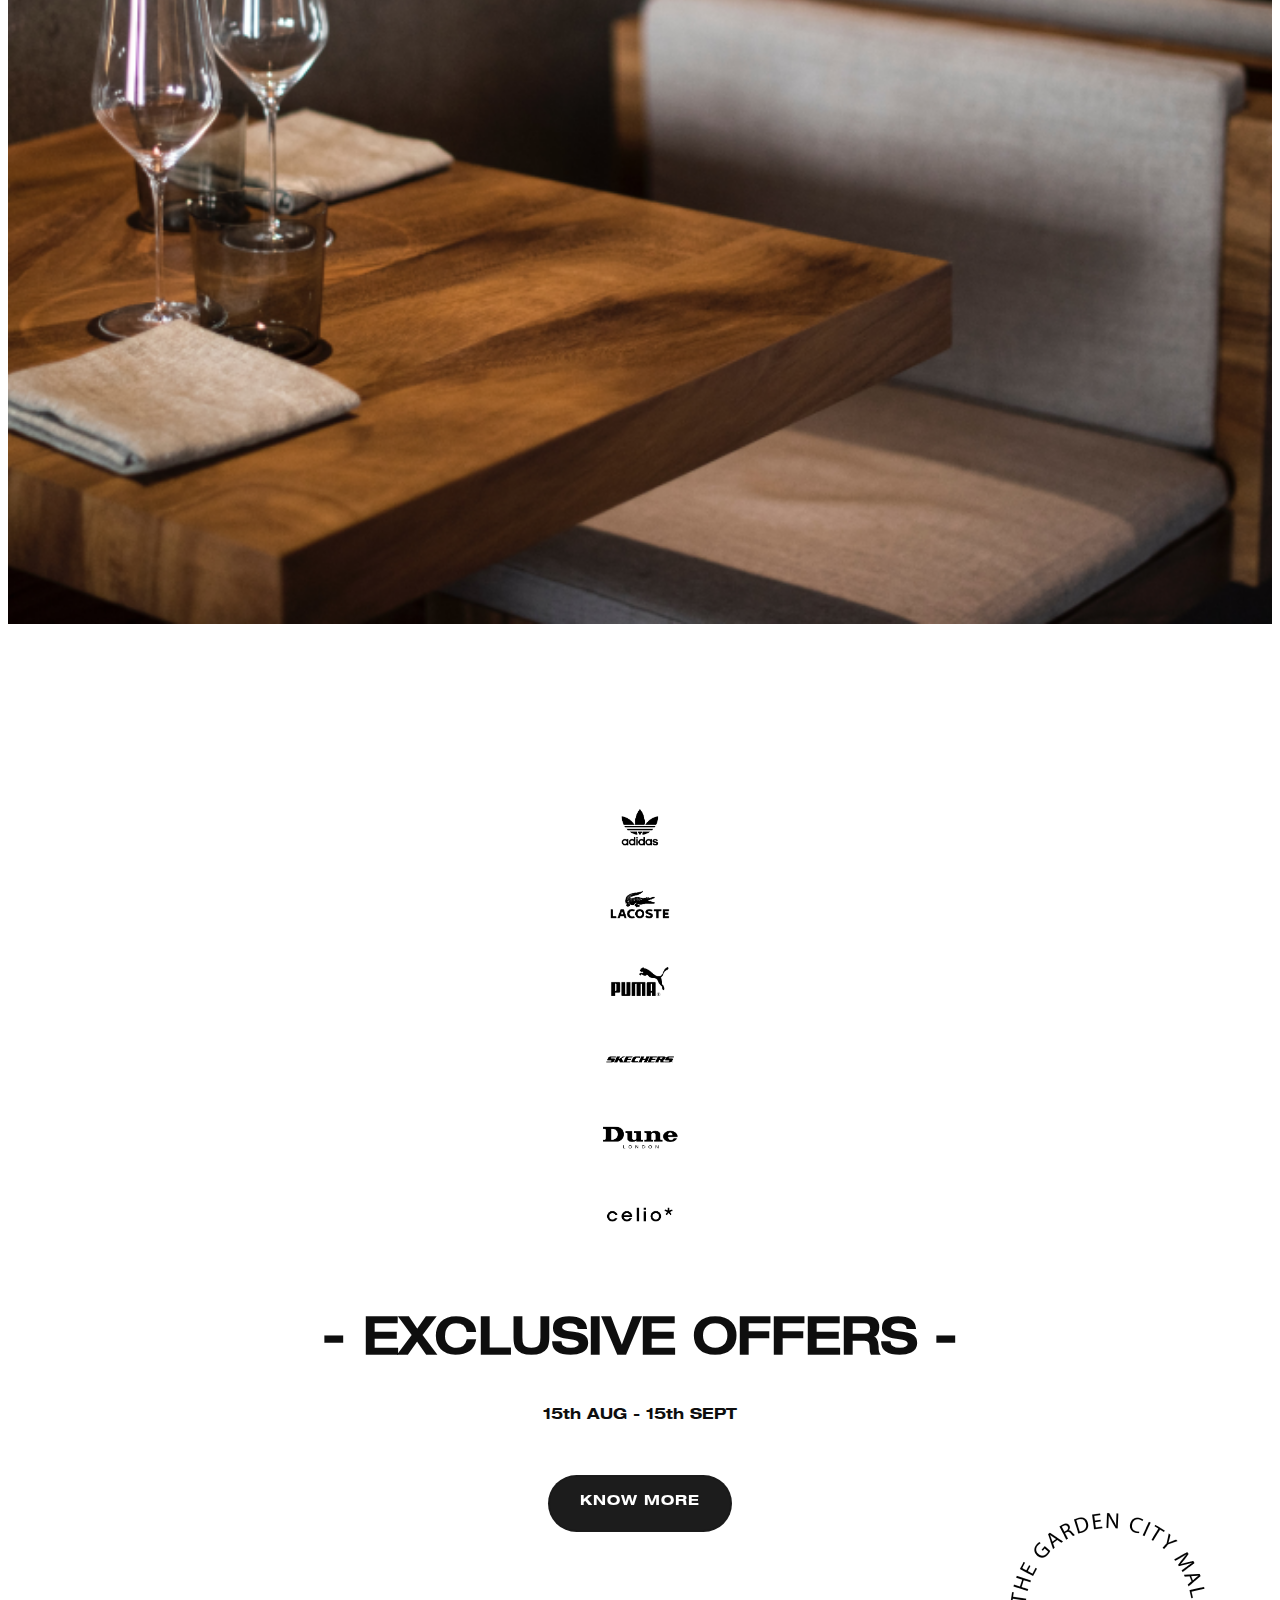
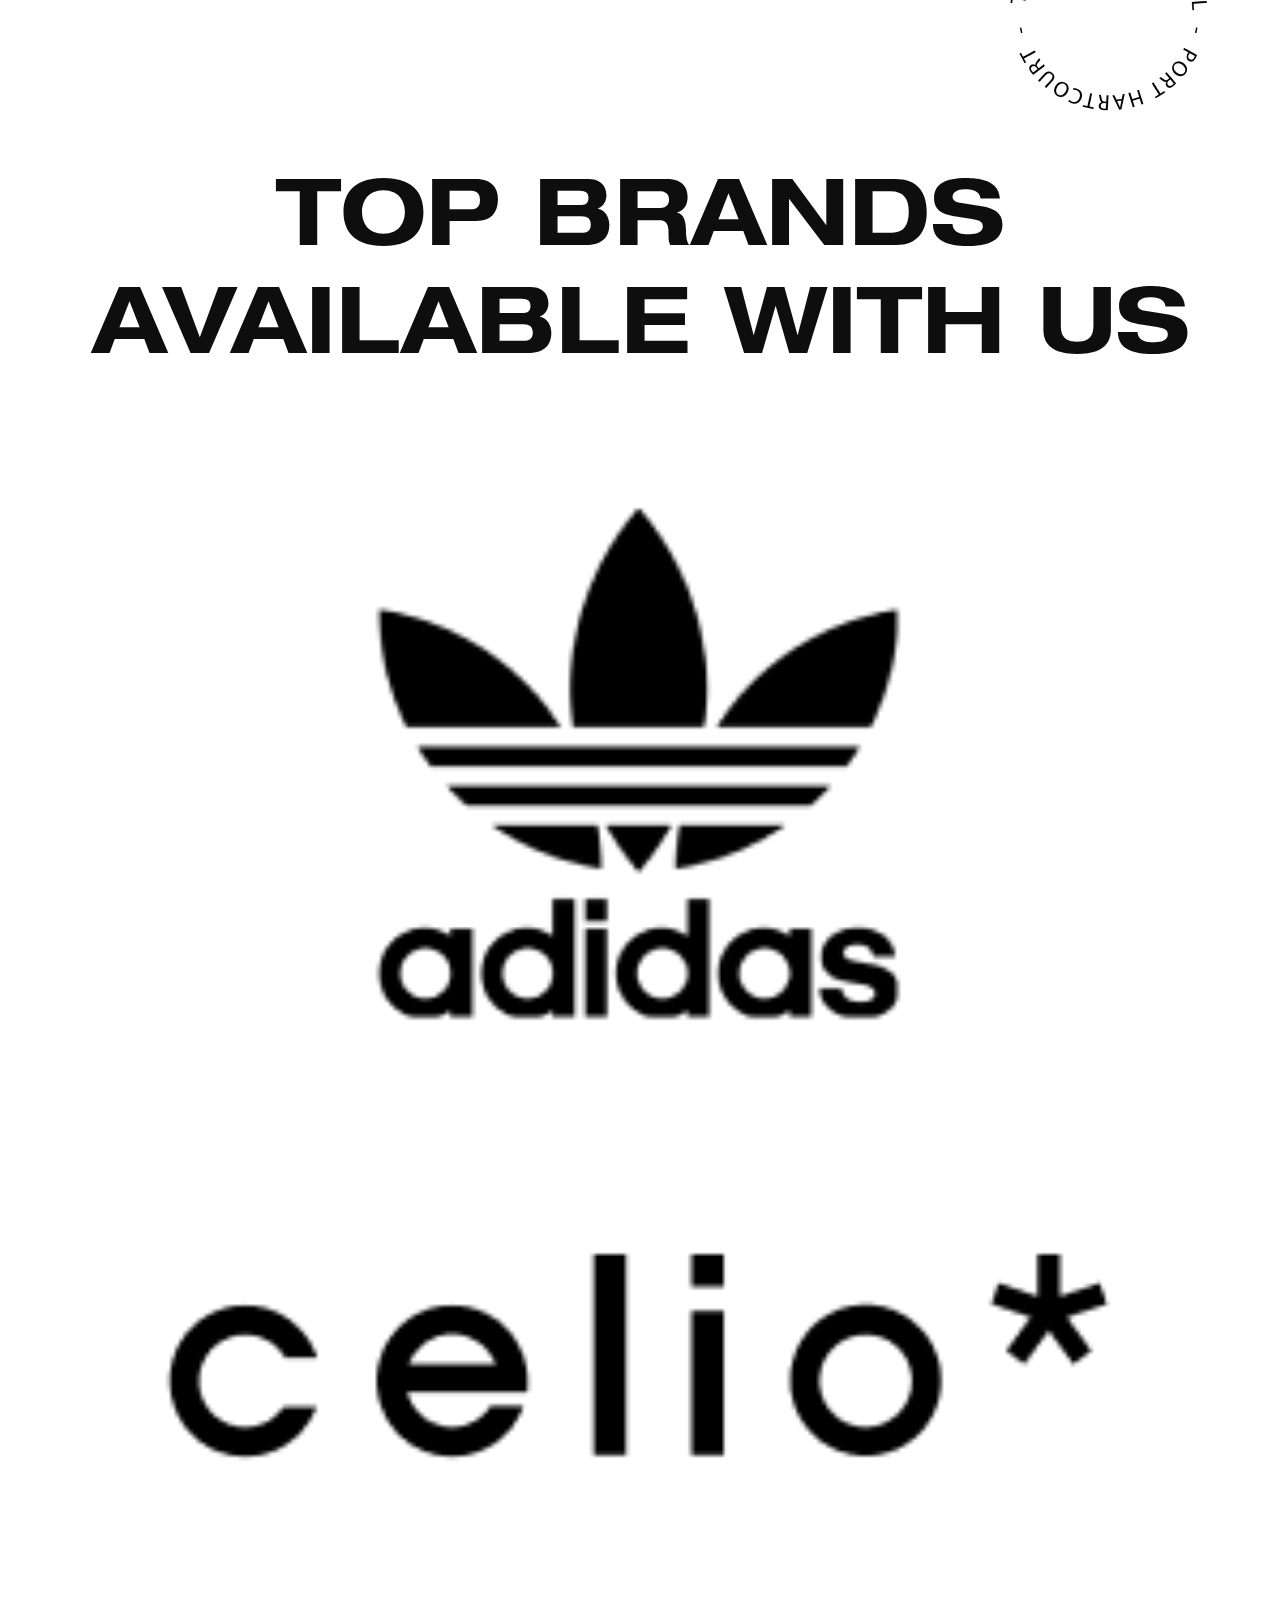
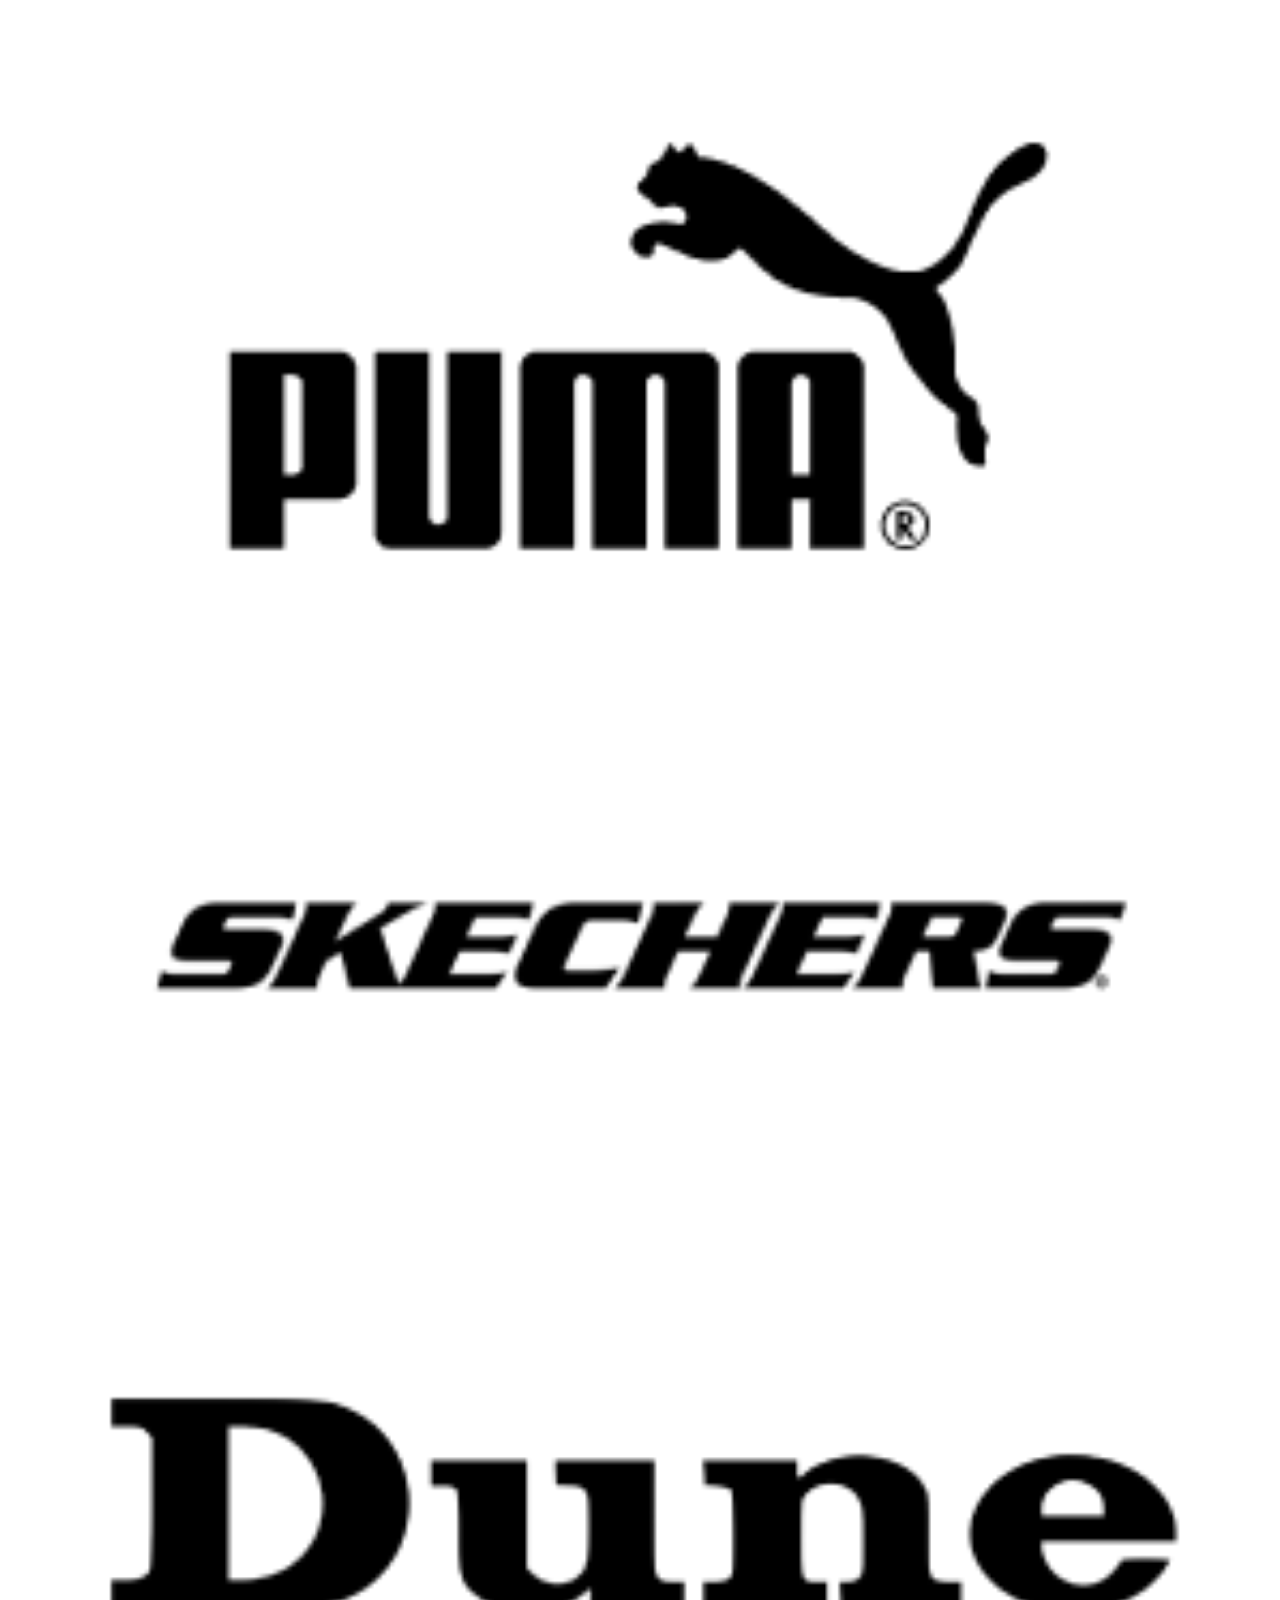
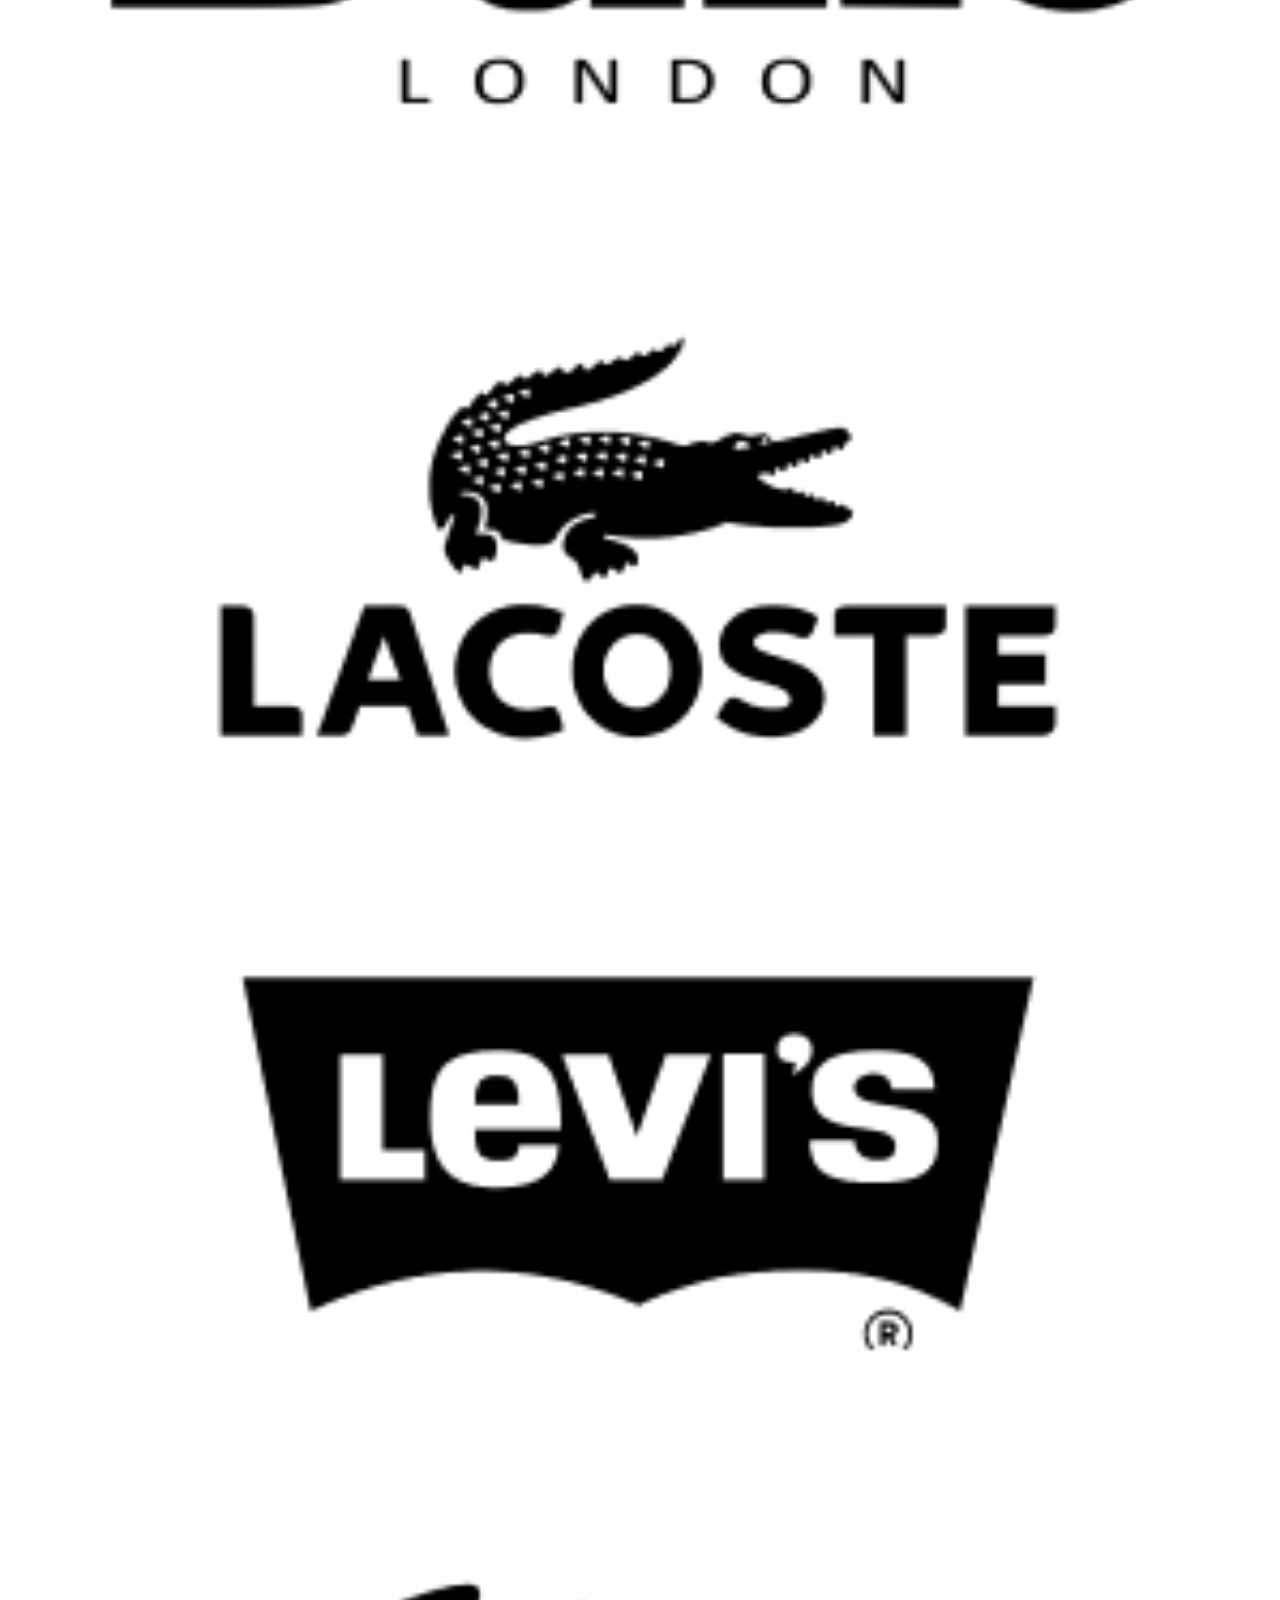
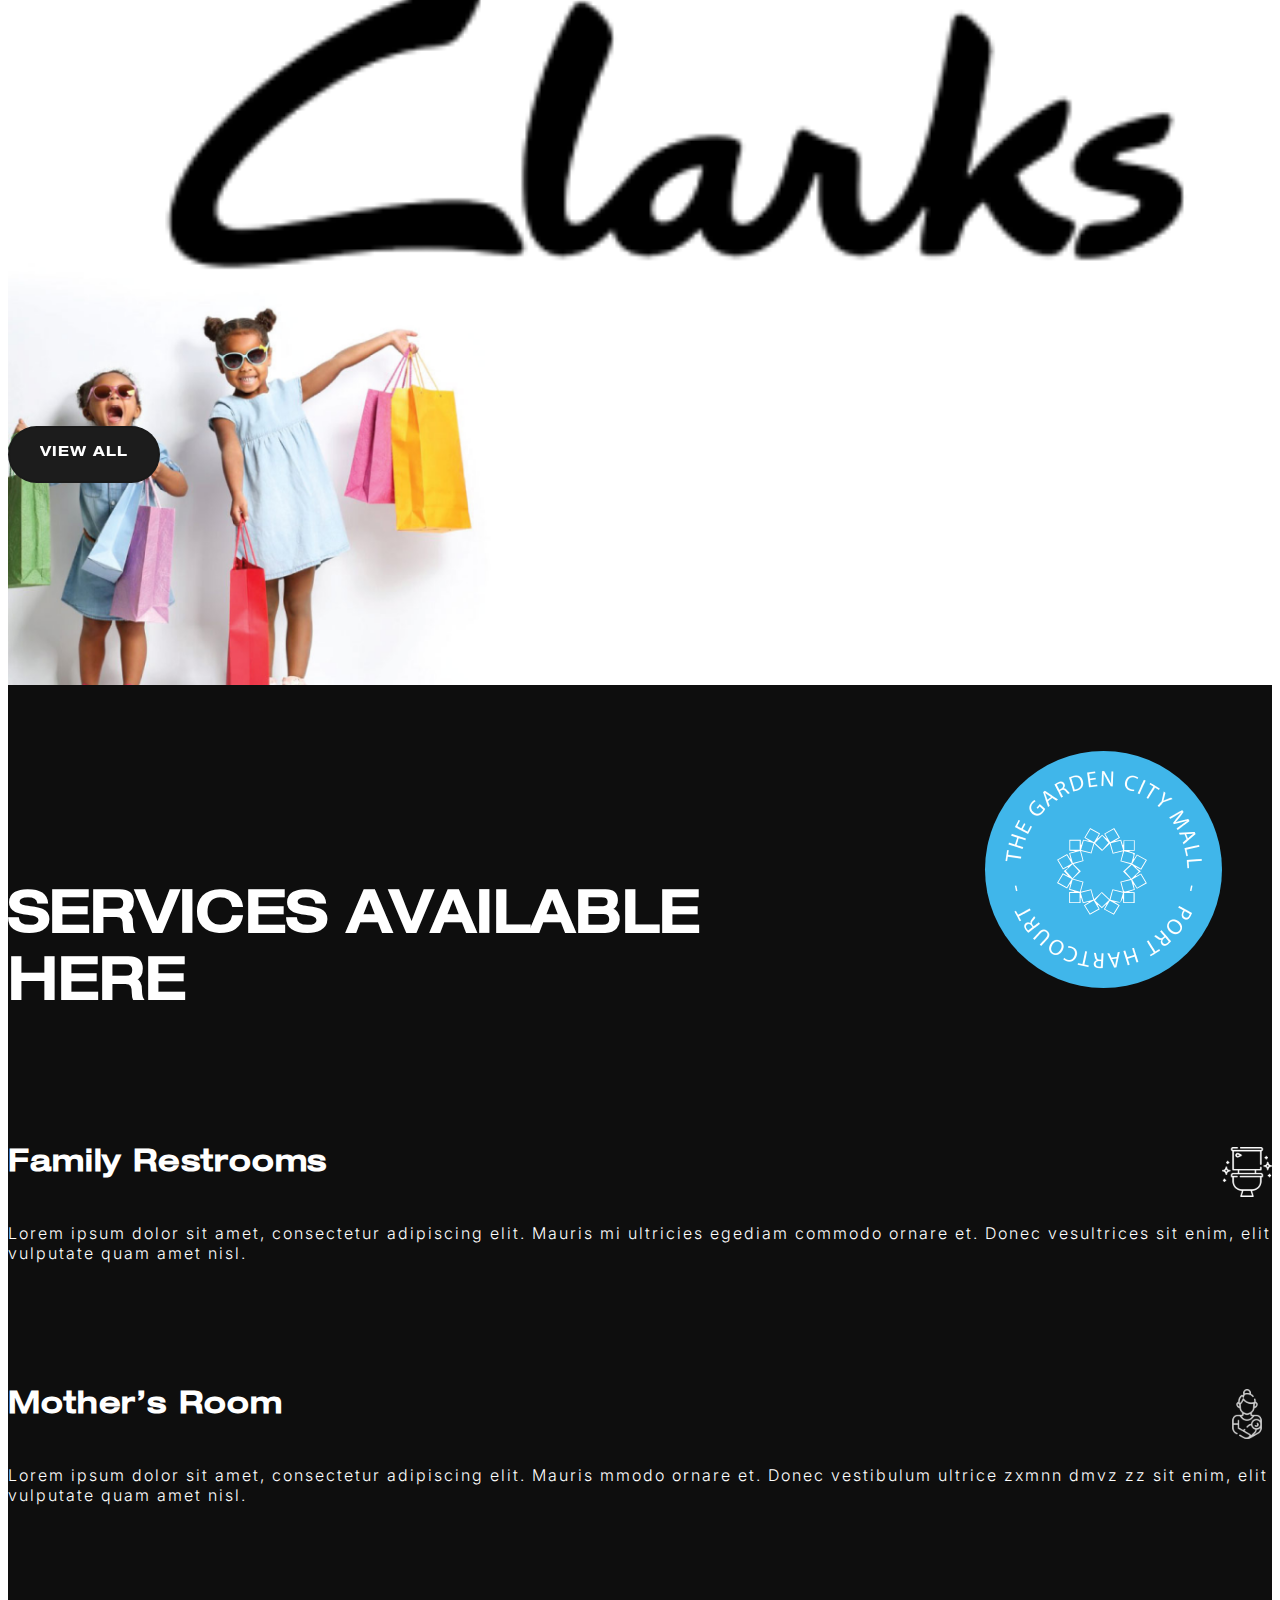
==== commit 391962b4: "p" ====
--- a/index.html
+++ b/index.html
@@ -312,7 +312,7 @@
     <div id="search">
       <button type="button" class="close">×</button>
       <form>
-        <input type="search" value="" placeholder="SEARCH KEYWORD(s)" />
+        <input type="search" value="" placeholder="SEARCH" />
         <button type="submit" class="btn btn-primary">Search</button>
       </form>
     </div>
@@ -1058,7 +1058,7 @@
       </div>
     </div>
       </div>
-
+      <a target="_blank" href="https://api.whatsapp.com/send?phone=&text=" class="whatsapp-button"><i class="fab fa-whatsapp"></i></a>
     </main>
 
     <!-- scripts -->
@@ -1072,6 +1072,7 @@
     <script src="https://unpkg.com/scrollreveal"></script>
     <script src="https://cdnjs.cloudflare.com/ajax/libs/gsap/3.6.0/gsap.min.js"></script>
     <script src="https://cdnjs.cloudflare.com/ajax/libs/gsap/3.6.0/ScrollTrigger.min.js"></script>
+    <script src="/assets/js/slider.js"></script>
     <script src="/assets/js/main.js"></script>
   </body>
 </html>
--- a/assets/css/style.css
+++ b/assets/css/style.css
@@ -232,7 +232,45 @@
 .current_link{
   color: red;
 }
-
+.whatsapp-button{
+  position: fixed;
+  bottom: 15px;
+  right: 15px;
+  z-index: 99;
+  background-color: #25d366;
+  border-radius: 50px;
+  color: #ffffff;
+  text-decoration: none;
+  width: 50px;
+  height: 50px;
+  font-size: 30px;
+  display: flex;
+  flex-direction: column;
+  justify-content: center;
+  align-items: center;
+  -webkit-box-shadow: 0px 0px 25px -6px rgba(0,0,0,1);
+  -moz-box-shadow: 0px 0px 25px -6px rgba(0,0,0,1);
+  box-shadow: 0px 0px 25px -6px rgba(0,0,0,1);
+  animation: effect 5s infinite ease-in;
+}
+
+@keyframes effect {
+  20%, 100% {
+      width: 50px;
+      height: 50px;
+      font-size: 30px;
+  }
+  0%, 10%{
+      width: 55px;
+      height: 55px;
+      font-size: 35px;
+  }
+  5%{
+      width: 50px;
+      height: 50px;
+      font-size: 30px;
+  }
+}
 
 
 
@@ -2371,7 +2409,7 @@
   left: 0px;
   width: 100%;
   height: 100%;
-  background-color: rgba(0, 0, 0, 0.7);
+  background-color: rgb(0, 0, 0);
   -webkit-transition: all 0.5s ease-in-out;
   -moz-transition: all 0.5s ease-in-out;
   -o-transition: all 0.5s ease-in-out;
@@ -2388,38 +2426,50 @@
 #search input[type=search] {
   position: absolute;
   top: 50%;
-  width: 100%;
+  width: 40%;
   color: white;
   background: rgba(0, 0, 0, 0);
-  font-size: 60px;
+  font-size: 40px;
   font-weight: 300;
   text-align: center;
-  border: 0px;
+  border-bottom: 1px solid #fff !important;
   margin: 0px auto;
   margin-top: -51px;
   padding-left: 30px;
+  border: none;
+  left: 0;
+  right: 0;
   padding-right: 30px;
   outline: none;
 }
 #search .btn {
   position: absolute;
-  top: 50%;
-  left: 50%;
+  top: 51%;
+  left: 0;
+  right: 0;
+  margin: auto;
+  width: 11%;
   margin-top: 61px;
-  margin-left: -45px;
-  background-color: limegreen;
+  /* margin-left: -45px; */
+  background-color: rgb(255 255 255);
   border: black;
+  color: #000;
+  font-size: 20px;
+  padding: 10px 40px;
+  font-family: 'Helvetica73-b';
+  border-radius: 50px;
 }
 #search .close {
   position: fixed;
-  top: 15px;
-  right: 15px;
+  top: 25px;
+  right: 25px;
   color: #fff;
-  background-color: limegreen;
-  border-color: green;
+  background-color: transparent;
   opacity: 1;
-  padding: 10px 17px;
-  font-size: 27px;
+  padding: 0px 17px;
+  border: none;
+  border-radius: 60px;
+  font-size: 47px;
 }
 #search.open {
   -webkit-transform: translate(0px, 0px) scale(1, 1);
